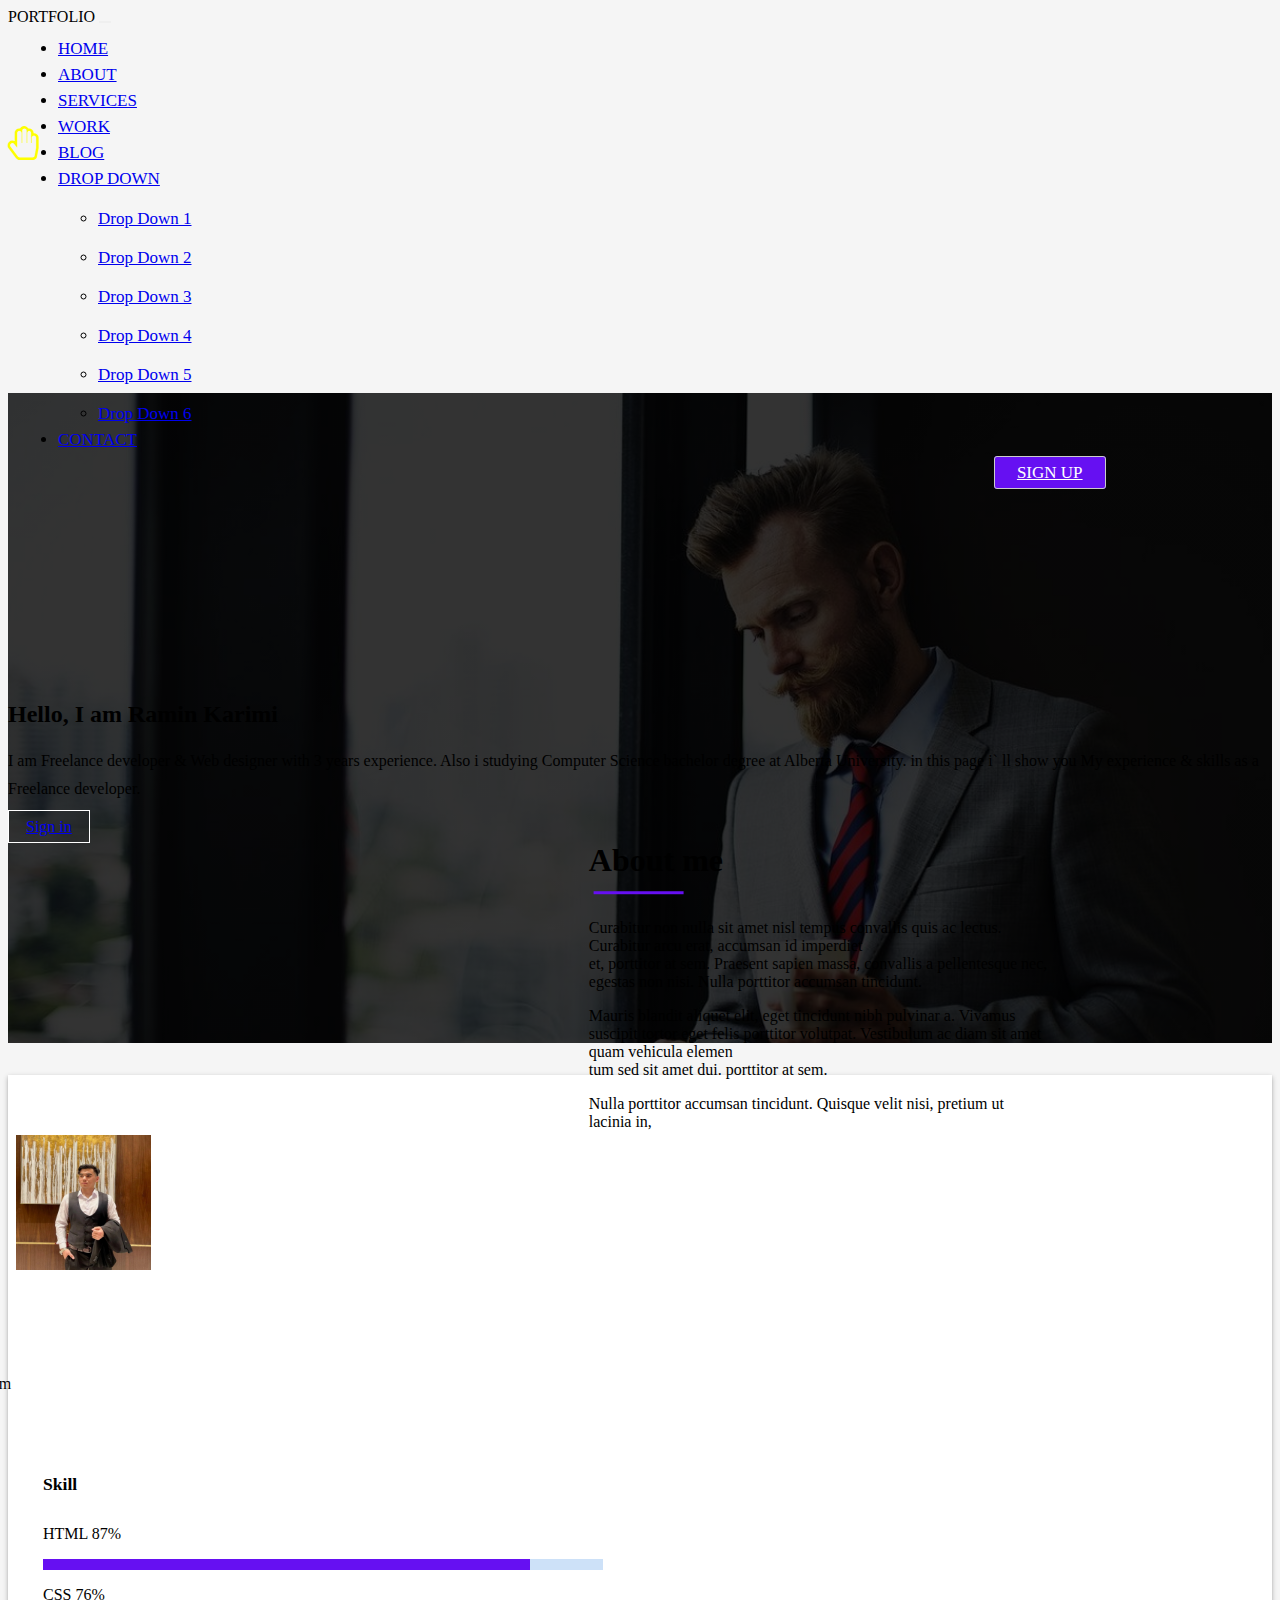
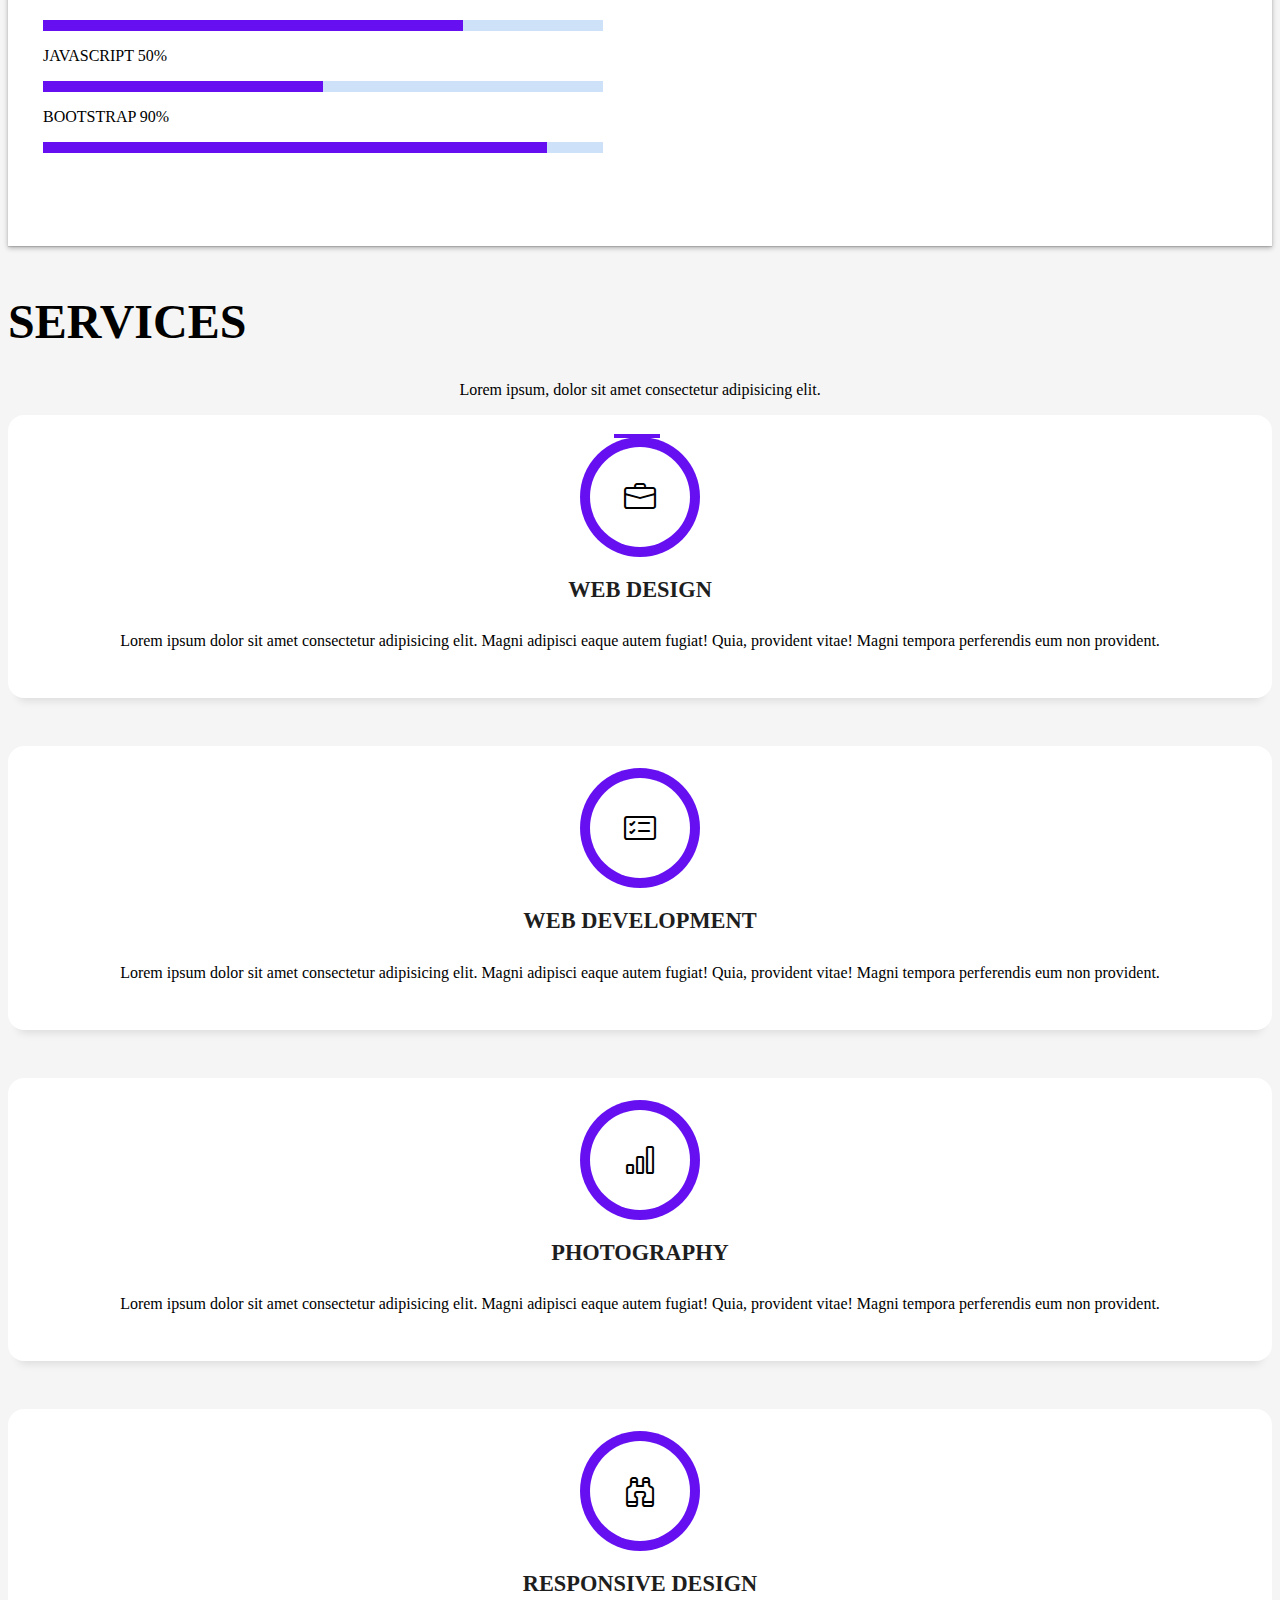
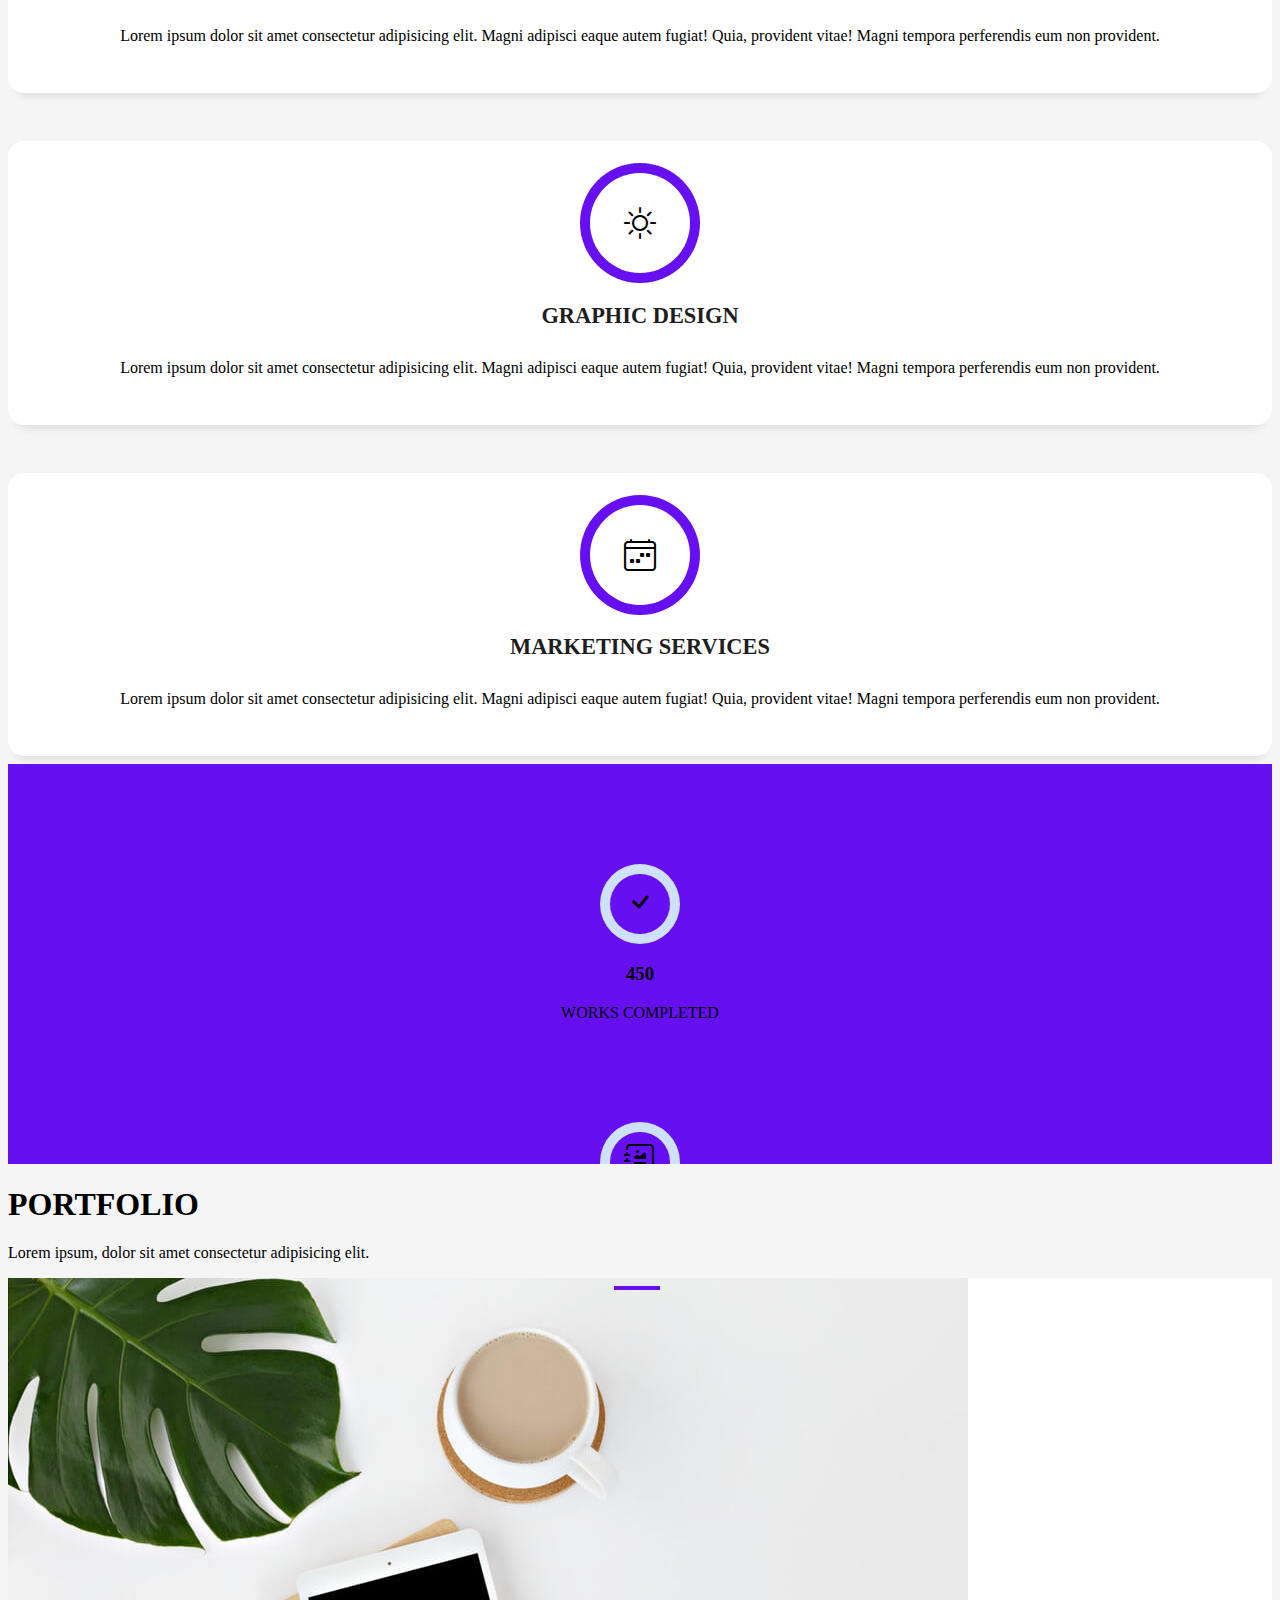
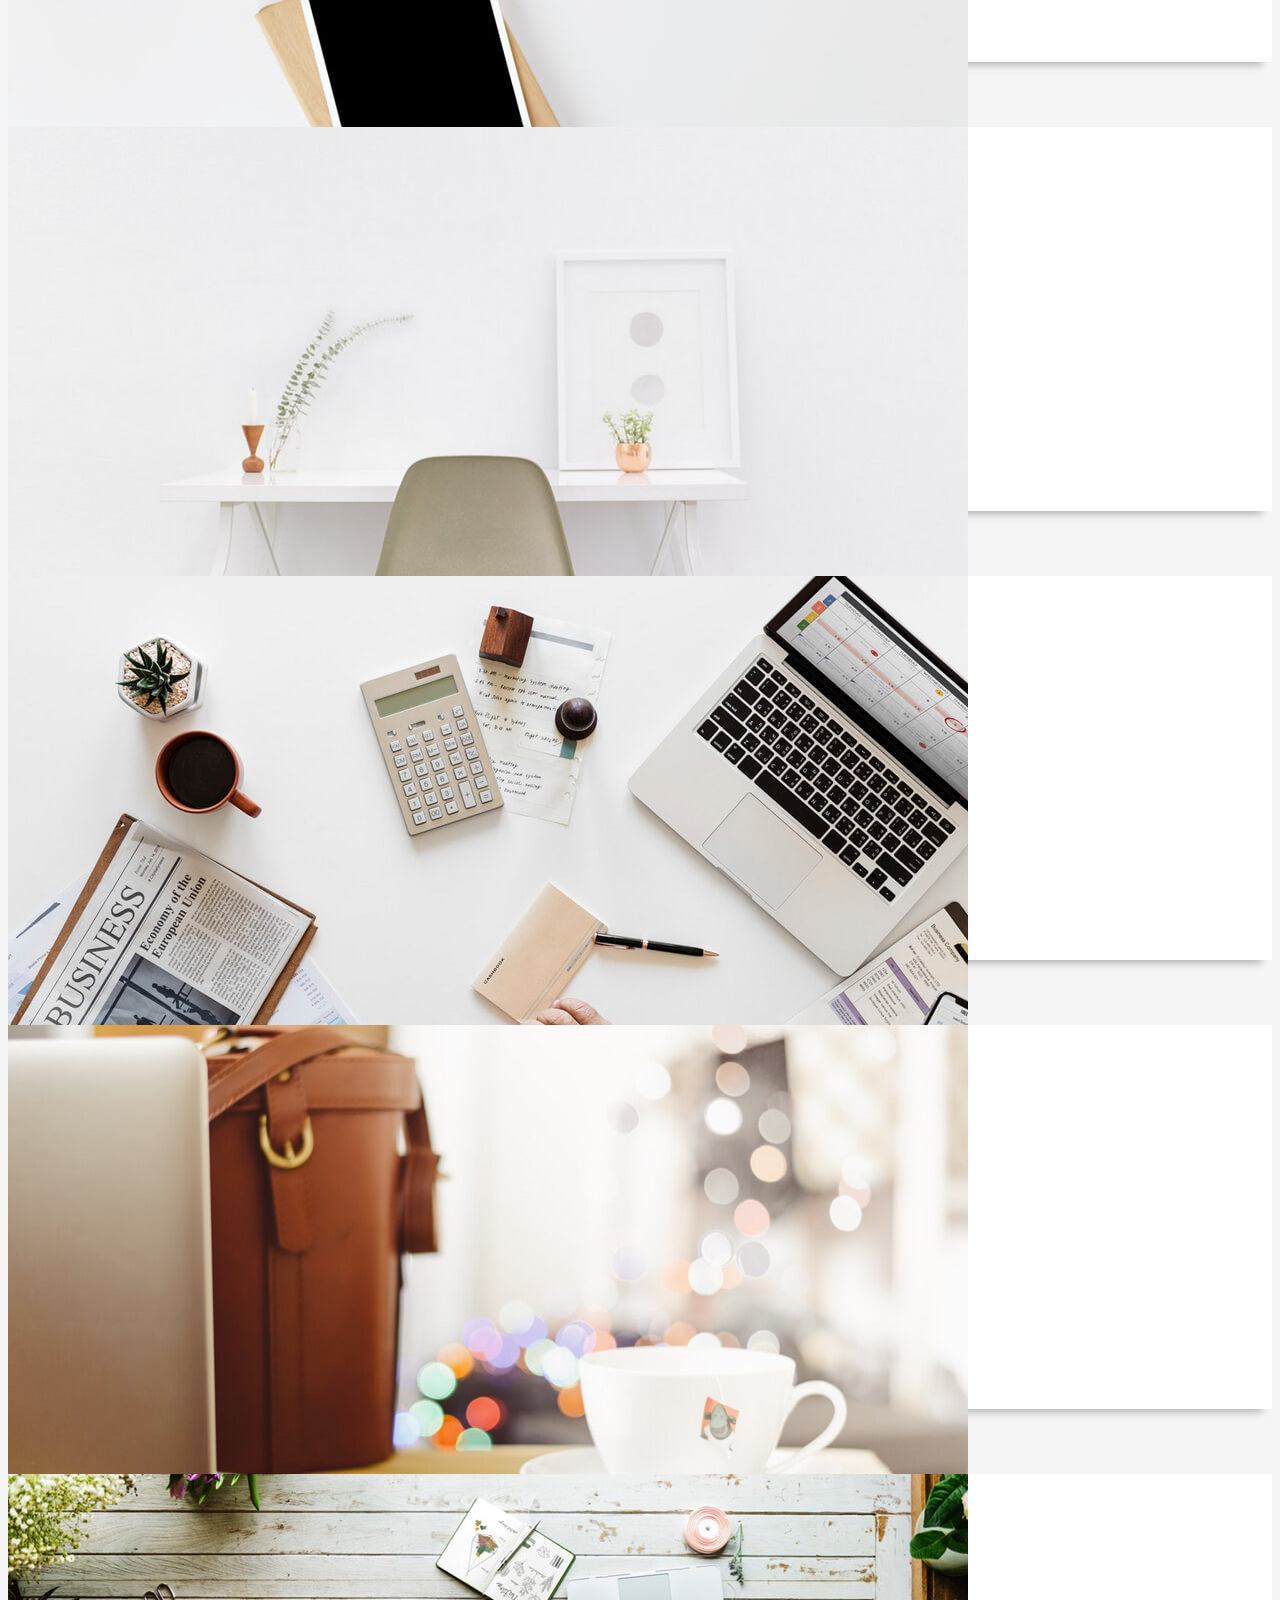
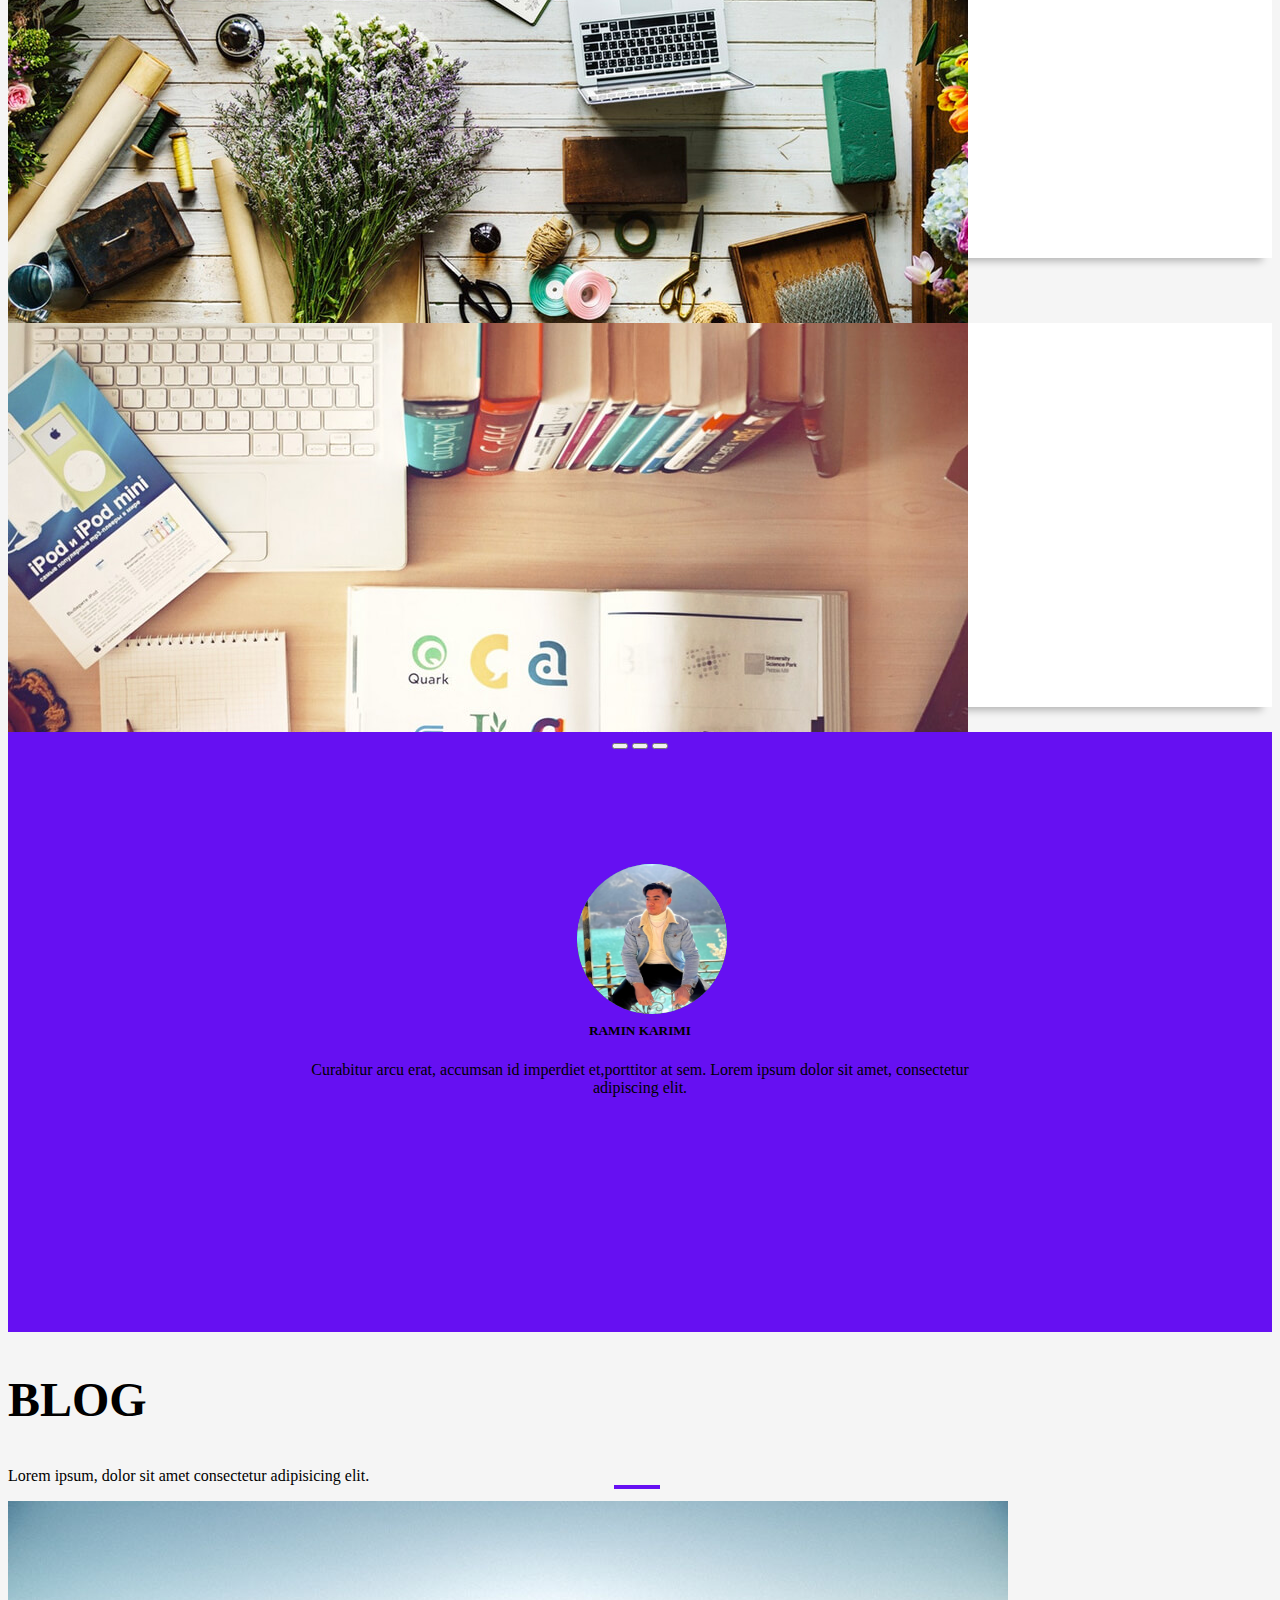
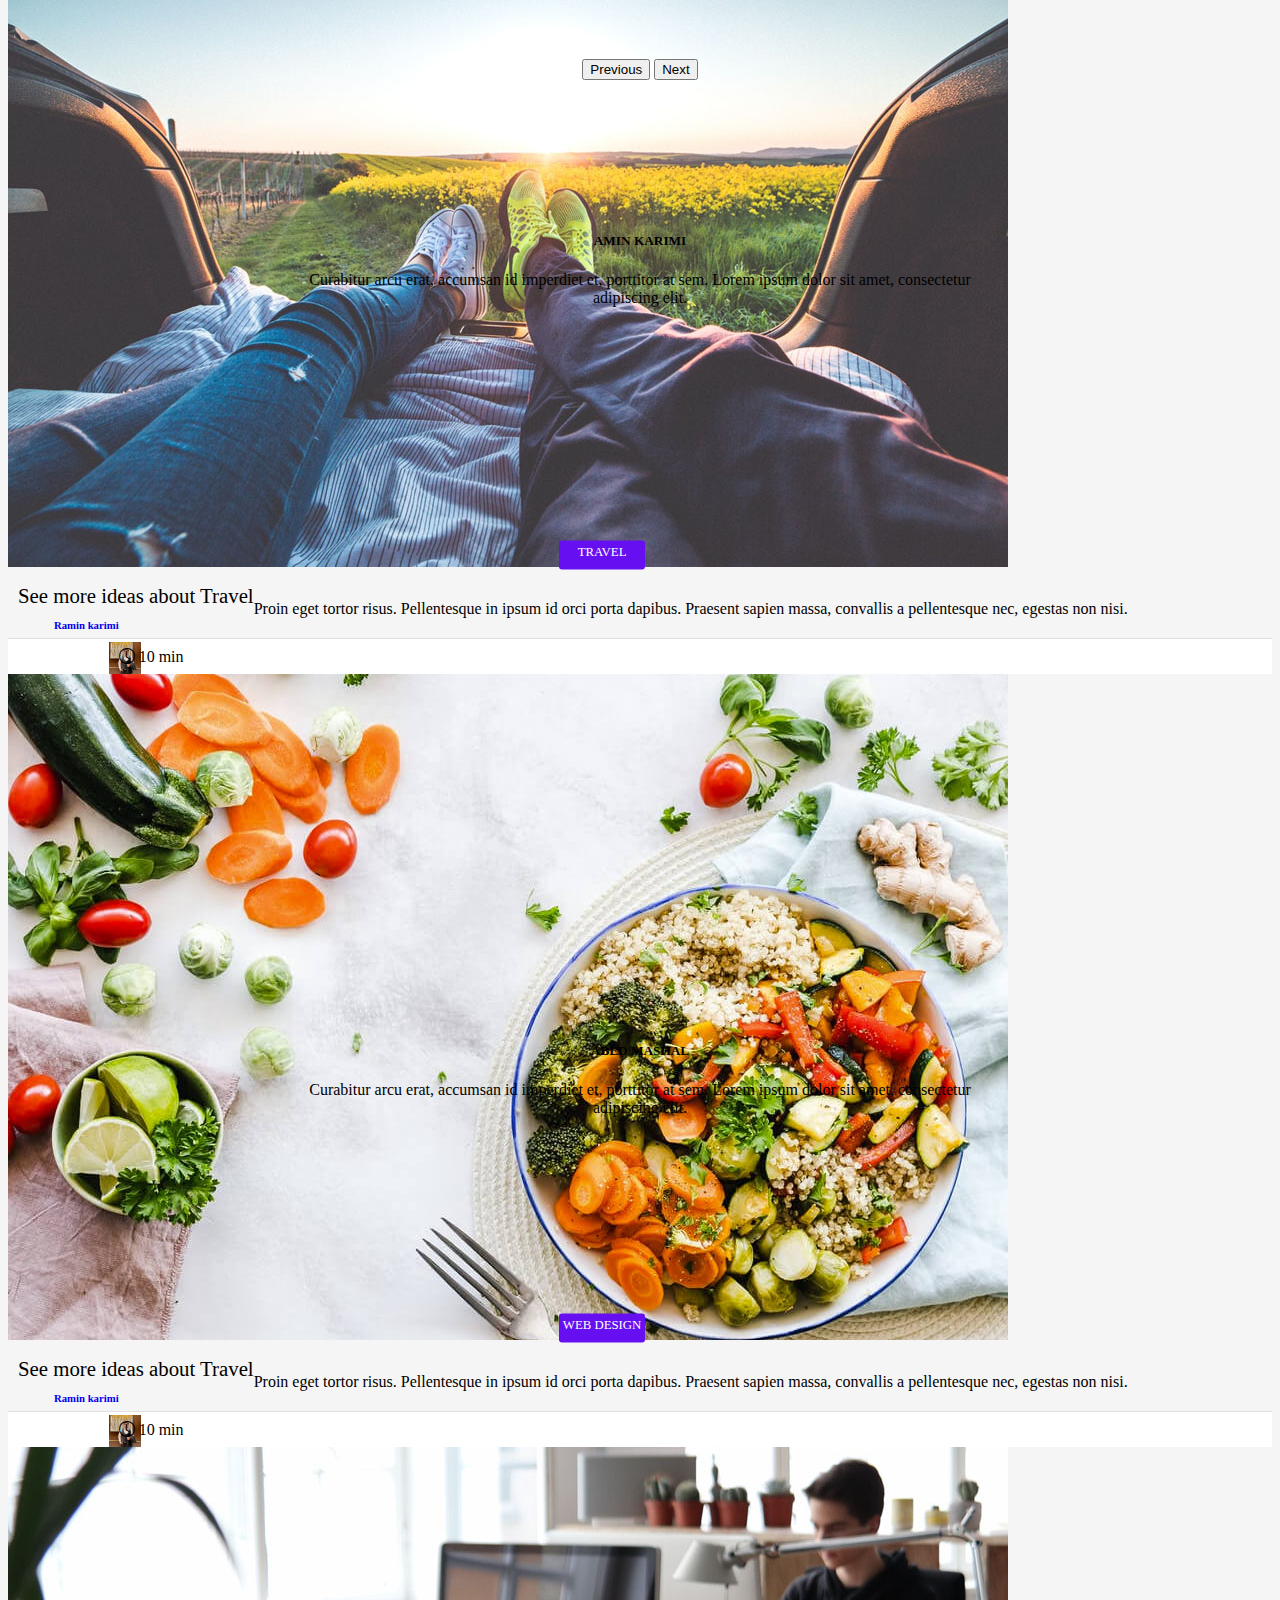
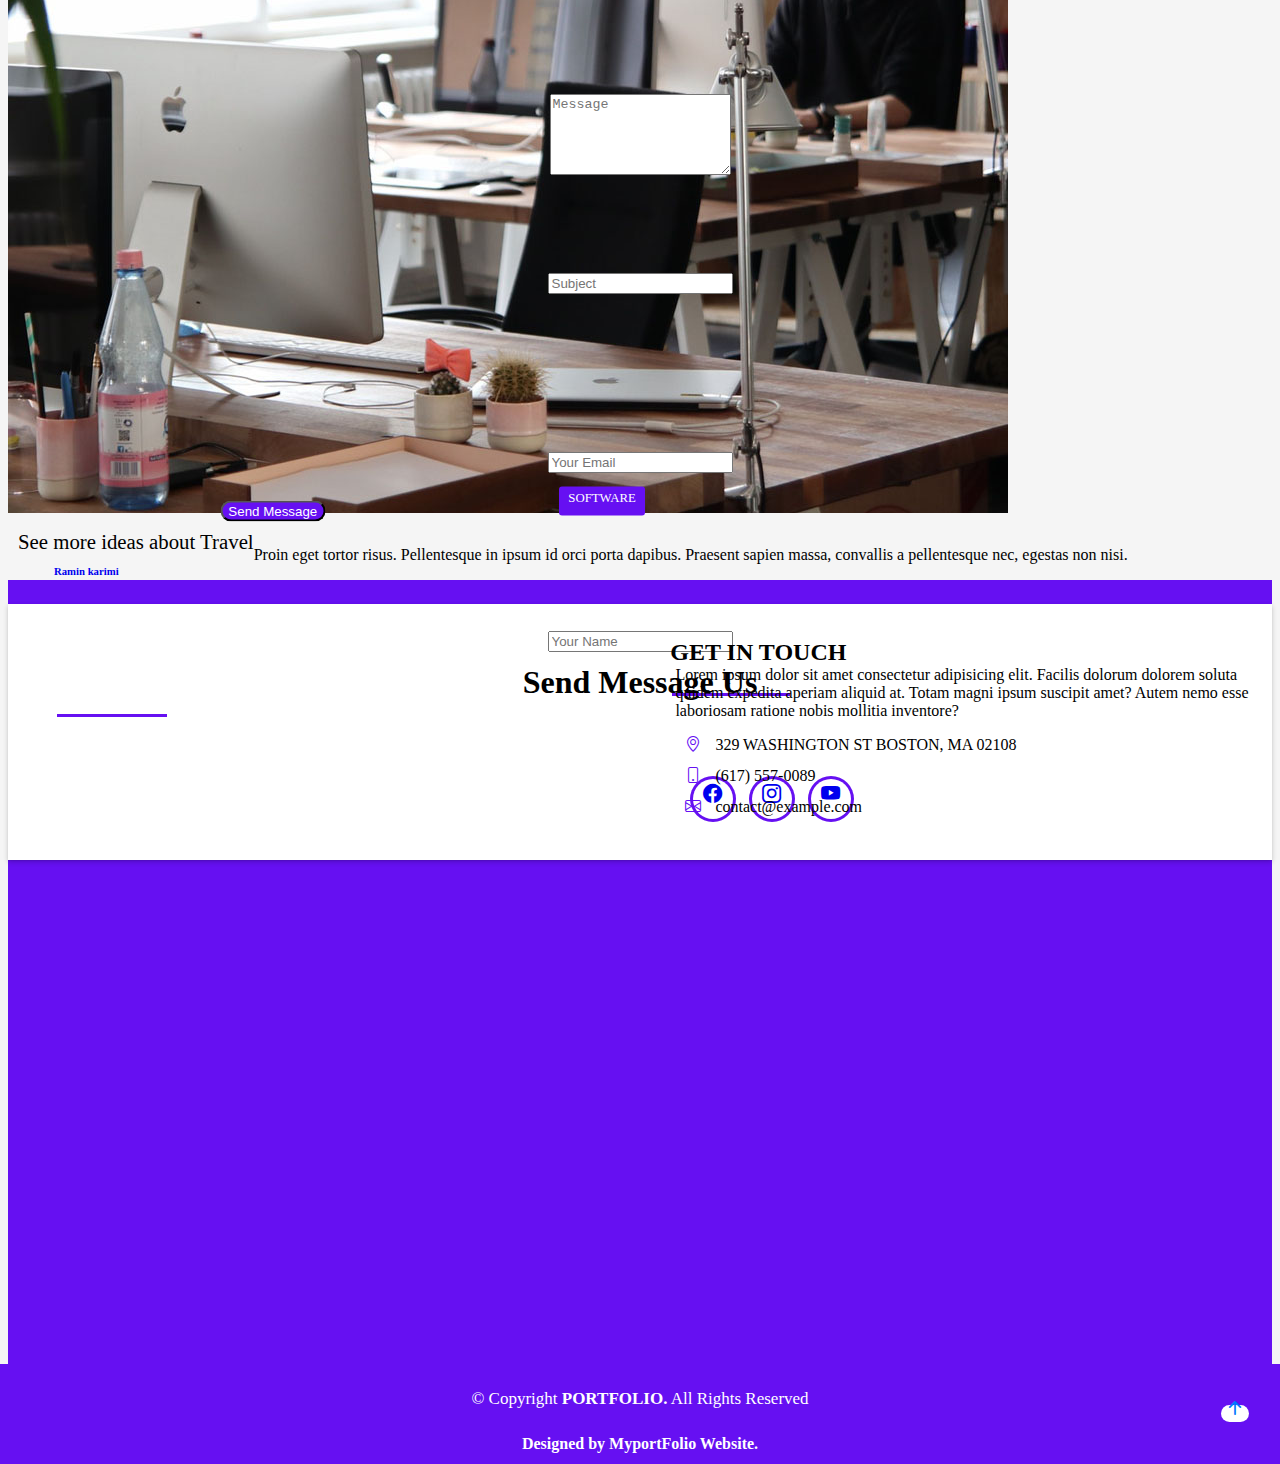
==== index.html @ 2e423aee "update css file" ====
<!DOCTYPE html>
<html>
<head>
	<meta charset="utf-8">
	<meta name="viewport" content="width=device-width, initial-scale= 1.0,maximum-scale=1.0, user-scalable=no" />
	<link href="https://cdn.jsdelivr.net/npm/bootstrap@5.0.2/dist/css/bootstrap.min.css" rel="stylesheet" integrity="sha384-EVSTQN3/azprG1Anm3QDgpJLIm9Nao0Yz1ztcQTwFspd3yD65VohhpuuCOmLASjC" crossorigin="anonymous">
	<link rel="stylesheet" type="text/css" href="css/style.css">
  <link rel="stylesheet" href="https://cdn.jsdelivr.net/npm/bootstrap-icons@1.7.2/font/bootstrap-icons.css">
  <link rel="stylesheet" type="text/css" href="css/style.css">
  <link rel="stylesheet" href="https://cdnjs.cloudflare.com/ajax/libs/font-awesome/4.7.0/css/font-awesome.min.css">
 <title>PortFolio Website</title>

</head>
<body>
	<!-- header -->
   <nav class="navbar navbar-expand-lg navbar-light fixed-top">
   <div class="container-xxl">
    <span class="h2 text-light mt-2" id="logo">PORTFOLIO</span>
     <button class=" navbar-toggle navbar-toggler" type="button" data-bs-toggle="collapse" data-bs-target="#toggleMobileMenu" aria-controls="toggleMobileMenu" aria-expanded="false" aria-label="Toggle navigation">
      <i class="bi bi-list mobile-nav-toggle"></i>
     </button>
      <div class="collapse navbar-collapse mt-3" id="toggleMobileMenu">
        <div class="mx-auto"></div>
       <ul class="navbar-nav">
         <li class="nav-item">
         	<a href="#" class="nav-link text-light">HOME</a>

        </li>
         <li class="nav-item">
         	<a href="#ABOUT" class="nav-link text-light">ABOUT</a>

        </li>
        <li class="nav-item">
         	<a href="#service" class="nav-link text-light">SERVICES</a>

        </li>
        <li class="nav-item">
         	<a href="#work" class="nav-link text-light">WORK</a>

        </li>
        <li class="nav-item">
         	<a href="#blog" class="nav-link text-light">BLOG</a>

        </li>
        <li class="nav-item dropdown">
         <a href="#" class="nav-link text-light dropdown-toggle" id="dropdowns" data-bs-toggle="dropdown">DROP DOWN</a>
          <ul class="dropdown-menu" aria-labelledby="dropdowns">
          	<li><a href="#" class="dropdown-item">Drop Down 1</a></li>
            <li><a href="#" class="dropdown-item">Drop Down 2</a></li>
            <li><a href="#" class="dropdown-item">Drop Down 3</a></li>
            <li><a href="#" class="dropdown-item">Drop Down 4</a></li>
            <li><a href="#" class="dropdown-item">Drop Down 5</a></li>
            <li><a href="#" class="dropdown-item">Drop Down 6</a></li>
          </ul>

        </li>
          <li class="nav-item">
         <a href="#contact" class="nav-link text-light">CONTACT</a>

        </li>
        </ul>
        <div class="sign-up">
          <a href="#" class="text-decoration-none">Sign Up</a>
        </div>
       
      </div>
      </div>
     </div>
 </nav>
   <!-- End Header -->
    <!-- body -->
     <div class="image">
        <div class="container">
        <div class="row justify-content-start align-item-center">
        <div class="col-md-5 text-center text-md-start ">
         <i class="fa fa-hand-paper-o"></i>
         <h2 class="text-light">Hello, I am Ramin Karimi</h2>
         <p class="lead text-light mb-3">I am Freelance developer & Web designer with 3 years experience. Also i studying Computer Science bachelor degree at Alberta University. in this page i` ll show you My experience & skills as a Freelance developer. </p>
         <a href="#contact" class="btn text-light mt-2">Sign in</a>
        </div>
        </div>
       </div>
      </div>
   <!-- End Body -->
     <!-- About Section -->
   <section id="ABOUT" class="about-mf sec-pt4 route">
    <div class="container">
     <div class="row">
      <div class="col-sm-12">
       <div id="shadow" class="box-shadow-full">
        <div class="row">
          <div class="col-sm-6 col-md-5">
           <img src="./images/ramin1.jpg" width="135px;" height="135px;" class="img-fluid ms-3">
         </div>
           <div class="col-sm-6 col-md-7">
           <div class="about-info">
             <ul>
              <li><span class="fw-bold">Name</span>: Ramin Karimi

              </li>
              <li><span class="fw-bold">Profile</span>: Front End Developer</li>
               <li><span class="fw-bold">Email</span>:Karimiyaman28@gmail.com

               </li>
               <li><span class="fw-bold">Phone</span>: (+992) 934099066
              </li>
             </ul>
           </div>
         </div>
         </div>
           <div class="skill-mf">
            <h5 id="title">Skill</h5>
            <div class="skillsbar">
            <p>HTML 87%</p>
            <div class="bars">
              <div class="percent html"></div>
            </div>

             <p>CSS 76%</p>
            <div class="bars">
              <div class="percent css"></div>
            </div>

             <p>JAVASCRIPT 50%</p>
            <div class="bars">
              <div class="percent js"></div>
            </div>

             <p>BOOTSTRAP 90%</p>
            <div class="bars">
              <div class="percent boot"></div>
            </div>
          </div>
          </div>
          </div>
          
          <div class="col-md-4">
           <div class="about-me ms-3 mt-2">
            <div class="about-body">
             <h2 id="about-title">About me</h2>
            <div id="about-parag">
             <p class="lead">Curabitur non nulla sit amet nisl tempus convallis quis ac lectus. Curabitur arcu erat, accumsan id imperdiet <br>et, porttitor at sem. Praesent sapien massa, convallis a pellentesque nec, egestas non nisi. Nulla porttitor accumsan tincidunt.</p>

             <p class="lead">Mauris blandit aliquet elit, eget tincidunt nibh pulvinar a. Vivamus suscipit tortor eget felis porttitor volutpat. Vestibulum ac diam sit amet quam vehicula elemen<br>tum sed sit amet dui. porttitor at sem.</p>

             <p class="lead">Nulla porttitor accumsan tincidunt. Quisque velit nisi, pretium ut lacinia in,</p>

             </div>
            </div>
            </div>
           </div>
           </div>
         </div>
      </div>
    </div>
  </section>
        <!-- End About Section -->

    <!-- Service Section -->
    <section id="service" class="service-mf">
     <div class="container">
      <div class="row">
       <div class="col-sm-12">
         <div class="text-center">
          <h1 class="service-title">SERVICES</h1>
          <p class="service-subtitle text-center">Lorem ipsum, dolor sit amet consectetur adipisicing elit.</p>
         </div>
       </div>
      </div>
      <div class="row my-5 justify-content-start align-item-center">
       <div class="col-md-4">
        <div class="service-box">
        <div class="service-ico">
        <span class="ico-circle">
          <i class="bi bi-briefcase"></i>
        </span>
        <div class="service-content">
          <h4 class="mt-4">WEB DESIGN</h4>
          <p>Lorem ipsum dolor sit amet consectetur adipisicing elit. Magni adipisci eaque autem fugiat! Quia, provident vitae! Magni tempora perferendis eum non provident.</p>
        </div>
        </div>
        </div>
       </div>
         <div class="col-md-4">
        <div class="service-box">
        <div class="service-ico">
        <span class="ico-circle">
          <i class="bi bi-card-checklist"></i>
        </span>
        <div class="service-content">
          <h4 class="mt-4">WEB DEVELOPMENT</h4>
          <p>Lorem ipsum dolor sit amet consectetur adipisicing elit. Magni adipisci eaque autem fugiat! Quia, provident vitae! Magni tempora perferendis eum non provident.</p>
        </div>
        </div>
        </div>
       </div>
         <div class="col-md-4">
        <div class="service-box">
        <div class="service-ico">
        <span class="ico-circle">
          <i class="bi bi-bar-chart"></i>
        </span>
        <div class="service-content">
          <h4 class=" mt-4">PHOTOGRAPHY</h4>
          <p>Lorem ipsum dolor sit amet consectetur adipisicing elit. Magni adipisci eaque autem fugiat! Quia, provident vitae! Magni tempora perferendis eum non provident.</p>
        </div>
        </div>
        </div>
       </div>
         <div class="col-md-4">
        <div class="service-box">
        <div class="service-ico">
        <span class="ico-circle">
          <i class="bi bi-binoculars"></i>
        </span>
        <div class="service-content">
          <h4 class="mt-4">RESPONSIVE DESIGN</h4>
          <p>Lorem ipsum dolor sit amet consectetur adipisicing elit. Magni adipisci eaque autem fugiat! Quia, provident vitae! Magni tempora perferendis eum non provident.</p>
        </div>
        </div>
        </div>
       </div>
        <div class="col-md-4">
        <div class="service-box">
        <div class="service-ico">
        <span class="ico-circle">
          <i class="bi bi-brightness-high"></i>
        </span>
        <div class="service-content">
          <h4 class=" mt-4">GRAPHIC DESIGN</h4>
          <p>Lorem ipsum dolor sit amet consectetur adipisicing elit. Magni adipisci eaque autem fugiat! Quia, provident vitae! Magni tempora perferendis eum non provident.</p>
        </div>
        </div>
        </div>
       </div>
        <div class="col-md-4">
        <div class="service-box">
        <div class="service-ico">
        <span class="ico-circle">
          <i class="bi bi-calendar4-week"></i>
        </span>
        <div class="service-content">
          <h4 class="mt-4">MARKETING SERVICES</h4>
          <p>Lorem ipsum dolor sit amet consectetur adipisicing elit. Magni adipisci eaque autem fugiat! Quia, provident vitae! Magni tempora perferendis eum non provident.</p>
        </div>
        </div>
        </div>
       </div>

      </div>
       
     </div>
    </section>
  
      <!-- End service section -->
    <!-- Counter section -->

     <div class="counter">
       <div class="container">
         <div class="row justify-content-start align-item-center">
          <div class="col-sm-3 col-lg-3 text-center">
           <div class="counter-box text-light">
            <div class="counter-ico">
             <span class="ico-circle">
               <i class="bi bi-check"></i>
             </span>
             <div class="counter-body">
               <h3>450</h3>
               <p>WORKS COMPLETED</p>
             </div>
             </div>
           </div>
          </div>
           <div class="col-sm-3 col-lg-3 text-center">
           <div class="counter-box text-light">
            <div class="counter-ico">
             <span class="ico-circle">
               <i class="bi bi-journal-richtext"></i>
             </span>
             <div class="counter-body">
               <h3>10</h3>
               <p>YEARS OF EXPERIENCE</p>
             </div>
           </div>
           </div>
          </div>
            <div class="col-sm-3 col-lg-3 text-center">
           <div class="counter-box text-light">
            <div class="counter-ico">
             <span class="ico-circle">
               <i class="bi bi-people"></i>
             </span>
             <div class="counter-body">
               <h3>300</h3>
               <p>TOTAL CLIENTS</p>
             </div>
           </div>
           </div>
          </div>
            <div class="col-sm-3 col-lg-3 text-center">
           <div class="counter-box text-light">
            <div class="counter-ico">
             <span class="ico-circle">
               <i class="bi bi-award"></i>
             </span>
             <div class="counter-body">
               <h3>20</h3>
               <p>AWARD WON</p>
             </div>
           </div>
           </div>
          </div>
         </div>
       </div>
     </div>
     <!-- End Counter Section -->
     <!-- Work Section -->
     <section id="work" class="portfolio pt-3">
      <div class="container">
        <div class="row my-5">
         <div class="col-sm-12">
           <div class="text-center">
             <h1 class="text-title mt-3">PORTFOLIO</h1>
             <p class="text-subtitle text-muted">Lorem ipsum, dolor sit amet consectetur adipisicing elit.</p>
           </div>
         </div>
        </div>
        <div class="row">
          <div class="col-md-4">
            <div class="work-box bg-white" style="height: 24rem;">
            <div class="work-img">
             <img src="./images/1.jpg" class="work-img">
            </div>
            <div class="work-content">
              <div class="row">
                <div class="col-sm-8">
                 <h2 class="w-title mt-3">Lorem impsum dolor</h2>
                 <div class="w-info">
                   <span class="w-parag">Web Design</span>
                   /
                   <span class="w-data">18 Sep. 2018</span>
                 
                </div>
                <div class="col-sm-4">
                  <div class="w-link">
                    <a href="portfoliodetails.html">
                      <span class="bi bi-plus-circle"></span>
                    </a>
                  </div>
                </div>
            </div>
          </div>
          </div>
          </div>
         </div>
            <div class="col-md-4">
            <div class="work-box bg-white" style="height: 24rem;">
            <div class="work-img">
             <img src="./images/2.jpg" class="work-img">
            </div>
            <div class="work-content">
              <div class="row">
                <div class="col-sm-8">
                 <h2 class="w-title mt-3">Loreda Cuno Nere</h2>
                 <div class="w-info">
                   <span class="w-parag">Web Design</span>
                   /
                   <span class="w-data">18 Sep. 2018</span>
                 
                </div>
                 <div class="col-sm-4">
                  <div class="w-link">
                    <a href="portfoliodetails.html">
                      <span class="bi bi-plus-circle"></span>
                    </a>
                  </div>
                </div>
            </div>
          </div>
          </div>
          </div>
         </div>
         <div class="col-md-4">
            <div class="work-box bg-white" style="height: 24rem;">
            <div class="work-img">
             <img src="./images/3.jpg" class="work-img">
            </div>
            <div class="work-content">
              <div class="row">
                <div class="col-sm-8">
                 <h2 class="w-title mt-3">Mavrito Lana Dere</h2>
                 <div class="w-info">
                   <span class="w-parag">Web Design</span>
                   /
                   <span class="w-data">18 Sep. 2018</span>
                 
                </div>
                 <div class="col-sm-4">
                  <div class="w-link">
                    <a href="portfoliodetails.html">
                      <span class="bi bi-plus-circle"></span>
                    </a>
                  </div>
                </div>
            </div>
          </div>
          </div>
          </div>
         </div>
         <div class="col-md-4">
            <div class="work-box bg-white" style="height: 24rem;">
            <div class="work-img">
             <img src="./images/4.jpg" class="work-img">
            </div>
            <div class="work-content">
              <div class="row">
                <div class="col-sm-8">
                 <h2 class="w-title mt-3">Bindo Laro Cado</h2>
                 <div class="w-info">
                   <span class="w-parag">Web Design</span>
                   /
                   <span class="w-data">18 Sep. 2018</span>
                 
                </div>
                 <div class="col-sm-4">
                  <div class="w-link">
                    <a href="portfoliodetails.html">
                      <span class="bi bi-plus-circle"></span>
                    </a>
                  </div>
                </div>
            </div>
          </div>
          </div>
          </div>
         </div>
         <div class="col-md-4">
            <div class="work-box bg-white" style="height: 24rem;">
            <div class="work-img">
             <img src="./images/5.jpg" class="work-img">
            </div>
            <div class="work-content">
              <div class="row">
                <div class="col-sm-8">
                 <h2 class="w-title mt-3">Studio Lena Mado</h2>
                 <div class="w-info">
                   <span class="w-parag">Web Design</span>
                   /
                   <span class="w-data">18 Sep. 2018</span>
                 
                </div>
                 <div class="col-sm-4">
                  <div class="w-link">
                    <a href="portfoliodetails.html">
                      <span class="bi bi-plus-circle"></span>
                    </a>
                  </div>
                </div>
            </div>
          </div>
          </div>
          </div>
         </div>
         <div class="col-md-4">
            <div class="work-box bg-white" style="height: 24rem;">
            <div class="work-img">
             <img src="./images/6.jpg" class="work-img">
            </div>
            <div class="work-content">
              <div class="row">
                <div class="col-sm-8">
                 <h2 class="w-title mt-3">Studio Big Bang</h2>
                 <div class="w-info">
                   <span class="w-parag">Web Design</span>
                   /
                   <span class="w-data">18 Sep. 2018</span>
                 
                </div>
                 <div class="col-sm-4">
                  <div class="w-link">
                    <a href="portfoliodetails.html">
                      <span class="bi bi-plus-circle"></span>
                    </a>
                  </div>
                </div>
            </div>
          </div>
          </div>
          </div>
         </div>
        </div>
      </div>
     </section>
     <!-- End Work Section -->
     <!-- testemonial slide show -->
     <div class="testimonial">
       <div class="container">
      <div id="carouselExampleCaptions" class="carousel slide" data-bs-ride="carousel">
     <div class="carousel-indicators">
     <button type="button" data-bs-target="#carouselExampleCaptions" data-bs-slide-to="0" class="active" aria-current="true" aria-label="Slide 1"></button>
     <button type="button" data-bs-target="#carouselExampleCaptions" data-bs-slide-to="1" aria-label="Slide 2"></button>
     <button type="button" data-bs-target="#carouselExampleCaptions" data-bs-slide-to="2" aria-label="Slide 3"></button>
     </div>
      <div class="carousel-inner">
      <div class="carousel-item active">
      <img src="./images/ramin1.jpg" class="img-p d-block" alt="ramin-pic">
      <div class="carousel-caption d-block d-md-block">
       <h5>RAMIN KARIMI</h5>
       <p class="lead discription-lead ms-1"> Curabitur arcu erat, accumsan id imperdiet et,porttitor at sem. Lorem ipsum dolor sit amet, consectetur <br>adipiscing elit.</p>
       </div>
      </div>
       <div class="carousel-item container-fluid">
      <img src="./images/r.jpg" class="img-p d-block" alt="amin-pic">
      <div class="carousel-caption d-block d-md-block">
       <h5>AMIN KARIMI</h5>
       <p class="lead discription-lead"> Curabitur arcu erat, accumsan id imperdiet et, porttitor at sem. Lorem ipsum dolor sit amet, consectetur <br>adipiscing elit.</p>
      </div>
      </div>
       <div class="carousel-item container-fluid">
      <img src="./images/ramin2.jpg" class="img-p d-block" alt="abed-pic">
      <div class="carousel-caption d-block d-md-block">
        <h5>ABED MASHAL</h5>
        <p class="lead discription-lead"> Curabitur arcu erat, accumsan id imperdiet et, porttitor at sem. Lorem ipsum dolor sit amet, consectetur <br>adipiscing elit.</p>
       </div>
      </div>
     </div>
     <button class="carousel-control-prev" type="button" data-bs-target="#carouselExampleCaptions" data-bs-slide="prev">
     <span class="carousel-control-prev-icon" aria-hidden="true"></span>
     <span class="visually-hidden">Previous</span>
     </button>
     <button class="carousel-control-next" type="button" data-bs-target="#carouselExampleCaptions" data-bs-slide="next">
    <span class="carousel-control-next-icon" aria-hidden="true"></span>
    <span class="visually-hidden">Next</span>
    </button>
    </div>
   </div>
  </div>
  <!-- End testemonial -->
  <!-- Blog Section -->
   <section id="blog" class="my-5">
     <div class="container">
      <div class="row">
        <div class="col-sm-12">
      <div class="text-center">
       <h2 class="text-title-a fw-bold">BLOG</h2>
       <p class="text-subtitle-a">Lorem ipsum, dolor sit amet consectetur adipisicing elit.</p>
      </div>
     </div>
     </div>
      <div class="row my-5">
        <div class="col-md-4 mb-2">
          <div class="card card-blog">
           <div class="card-img">
             <img src="./images/foot.jpg" class="card-img">
           </div>
           <div class="card-body">
            <div class="card-category-box">
              <p class="card-category-p">TRAVEL</p>
            </div>
           </div>
           <div class="card-title">
             <a href="#" class="link">See more ideas about Travel</a>
           </div>
           <div class="card-subtitle">
             <p>Proin eget tortor risus. Pellentesque in ipsum id orci porta dapibus. Praesent sapien massa, convallis a pellentesque nec, egestas non nisi.</p>
           </div>
          </div>
          <div class="card-footer">
            <div class="post-ramin">
            <a href="#">
            <img src="./images/ramin1.jpg" alt class="ramin rounded-circle"><h6 class="author text-dark text-decoration-none">Ramin karimi</h6>
            </a>
             </div>
            <div class="post-date text-end">
              <span class="bi bi-clock"></span>
              10 min             
            </div>
          </div>
        </div>
         <div class="col-md-4 mb-2">
          <div class="card card-blog">
           <div class="card-img">
             <img src="./images/eat.jpg" class="card-img">
           </div>
           <div class="card-body">
            <div class="card-category-box">
              <p class="card-category-p">WEB DESIGN</p>
            </div>
           </div>
           <div class="card-title">
             <a href="#" class="link">See more ideas about Travel</a>
           </div>
           <div class="card-subtitle">
             <p>Proin eget tortor risus. Pellentesque in ipsum id orci porta dapibus. Praesent sapien massa, convallis a pellentesque nec, egestas non nisi.</p>
           </div>
          </div>
          <div class="card-footer">
            <div class="post-ramin">
            <a href="#">
            <img src="./images/ramin1.jpg" alt class="ramin rounded-circle"><h6 class="author text-dark text-decoration-none">Ramin karimi</h6>
            </a>
             </div>
            <div class="post-date text-end">
              <span class="bi bi-clock"></span>
              10 min             
            </div>
          </div>
        </div>
         <div class="col-md-4 mb-2">
          <div class="card card-blog">
           <div class="card-img">
             <img src="./images/com.jpg" class="card-img">
           </div>
           <div class="card-body">
            <div class="card-category-box">
              <p class="card-category-p">SOFTWARE</p>
            </div>
           </div>
           <div class="card-title">
             <a href="#" class="link">See more ideas about Travel</a>
           </div>
           <div class="card-subtitle">
             <p>Proin eget tortor risus. Pellentesque in ipsum id orci porta dapibus. Praesent sapien massa, convallis a pellentesque nec, egestas non nisi.</p>
           </div>
          </div>
          <div class="card-footer">
            <div class="post-ramin">
            <a href="#" class="lonks">
            <img src="./images/ramin1.jpg" alt class="ramin rounded-circle"><h6 class="author text-dark text-decoration-none">Ramin karimi</h6>
            </a>
             </div>
            <div class="post-date text-end">
              <span class="bi bi-clock"></span>
              10 min             
            </div>
          </div>
        </div>
      </div>
      </div>
   </section>
   <!-- End Blog Section -->
   <!-- Contact Section -->
     <section id="contact" class="contact-sic my-5">
      <div class="container">
        <div class="row">
          <div class="col-sm-12">
          <div class="contact-mf">
            <div class="contact-bg">
              <div class="row">
               <div class="col-md-6 text-start mb-5">
                <div class="contact-box">
                  <h3 class="title-left ms-4">Send Message Us</h3>
                </div>
               </div>
                 <form action="forms/contact.php" method="post" role="form" class="php-email-form">
                   <div class="row">
                    <div class="col-md-12 col-lg-6 mb-5 ms-4 text-start">
                     <div class="form-group">
                      <input type="text" class="form-control" id="name" placeholder="Your Name">
                     </div>
                    </div>
                      <div class="col-md-12 col-lg-6 mb-5 ms-4 text-start">
                     <div class="form-group">
                      <input type="text" class="form-control" id="email" placeholder="Your Email">
                     </div>
                    </div>
                      <div class="col-md-12 col-lg-6 mb-5 ms-4 text-start">
                     <div class="form-group">
                      <input type="text" class="form-control" id="subject" placeholder="Subject">
                     </div>
                    </div>
                        <div class="col-md-12 col-lg-6 mb-4 ms-4 text-start">
                       <div class="form-group">
                       <textarea class="form-control" name="Message" id="message" placeholder="Message" rows="5" required></textarea>
                     </div>
                    </div>
                     
                      <div class="col-md-12 col-lg-4 mb-4">
                      <button type="submit" class="btn btn-lg">Send Message</button>
                     
                    </div>
                    </div>
                   </div>
                 </form>
                 <div class="col-md-6">
                  <div class="box-title">
                    <div class="title-right">
                     <h2>GET IN TOUCH</h2>
                    </div>
                  </div>
                    <div class="info-more">
                      <p class="lead">Lorem ipsum dolor sit amet consectetur adipisicing elit. Facilis dolorum dolorem soluta quidem expedita aperiam aliquid at. Totam magni ipsum suscipit amet? Autem nemo esse laboriosam ratione nobis mollitia inventore?</p>
                      <ul class="list-ico">
                       <li>
                         <span class="bi bi-geo-alt"></span>
                          329 WASHINGTON ST BOSTON, MA 02108
                       </li>
                        <li>
                         <span class="bi bi-phone"></span>
                           (617) 557-0089
                       </li>
                        <li>
                         <span class="bi bi-envelope"></span>
                          contact@example.com
                       </li>
                        </ul>
                     </div>
                      <div class="social-info">
                        <ul>
                          <li>
                          <a href="#">
                            <span class="ico-circle">
                              <i class="bi bi-facebook"></i>
                            </span>
                          </a>
                        </li>
                         <li>
                          <a href="#">
                            <span class="ico-circle">
                              <i class="bi bi-instagram"></i>
                            </span>
                          </a>
                        </li>
                        <li>
                          <a href="#">
                            <span class="ico-circle">
                              <i class="bi bi-youtube"></i>
                            </span>
                          </a>
                        </li>
                        </ul>
                      </div>
                 </div>
                </div>
              </div>
        </div>
      </div>
    </section>
            <!-- End Contact Section -->
            <!-- Footer Section -->
             <footer>
                  <div class="container">
                    <div class="row">
                      <div class="col-sm-12">
                       <div class="copy-box">
                        <div class="copy-title">
                        <p>© Copyright <strong>PORTFOLIO.</strong> All Rights Reserved</p>
                        <h5><strong>Designed by MyportFolio Website.</strong></h5>
                      </div>
                     </div>
                    </div>
                  </div>
                  </div>
                  <a href="#" class="back-to-top d-flex text-light  align-items-center justify-content-center active"><i class=" bi bi-arrow-up-short"></i>
                  </a>
                </footer>
                  <!-- End Footer Section -->
                </div>
          </div>
       </div>
  </section>
  <!-- End Contact Section -->
  <script src="js/min.js"></script>
<script src="https://cdn.jsdelivr.net/npm/bootstrap@5.0.2/dist/js/bootstrap.bundle.min.js" integrity="sha384-MrcW6ZMFYlzcLA8Nl+NtUVF0sA7MsXsP1UyJoMp4YLEuNSfAP+JcXn/tWtIaxVXM" crossorigin="anonymous">
</script>

  
</body>
</html>
---- css/style.css ----
body{
	background-color: #f5f5f5;
    overflow-x: hidden;
	
}


.navbar-toggler{
	border: none;
	outline: none;

}
.mobile-nav-toggle {
    color: #fff;
    font-size: 32px;
    cursor: pointer;
    display: none;
    line-height: 0;
    
}
#logo{
	margin-top:4px;
}

@media screen and (max-width: 900px) {
	.mobile-nav-toggle{
		display: block;
	}
	
}

@media (max-width: 978px) {
    .container {
      padding:0;
      margin:0;
    }

    body {
      padding:0;
      overflow-x: hidden;
    }
   
    .navbar{
    	padding: 3px;
    	background: #6610f2;
    }
   
    .navbar-toggler{
    	margin-top: 1px;
    }
    .sign-up a{
    	display: none;
    }
}
.navbar-nav .nav-item{
	font-size: 17px;
	margin-top: -13px;
	line-height: 2.3em;
}


.image{
	background-image: linear-gradient( rgba(0, 0, 0, 0.8), rgba(0, 0, 0, 0.8) ), url(../images/beard.jpg);
	height: 650px;
	background-repeat: no-repeat;
	background-size: cover;
	display: flex;
    justify-content: center;
   align-items: center;
   flex-direction: column;
    margin-top: -90px;


}
.image .fa-hand-paper-o{
	position: absolute;
	top: 14%;
	font-size: 34px;
	color: yellow;

}
.image h2{
	margin-top: 100px;
}
.image a{
	border: 1px solid #fff;
	padding: 7px 17px;
}
.image p{
	line-height: 1.7em;
	text-align: left;
}
.image a:hover{
	background: #6610f2;
	border: #0078ff;
	color: #333;
}
.navbar-nav .nav-item{
	margin-left: 10px;
}
.sign-up {
	margin-top: -12px;
}
.sign-up a{
     font-size: 17px;
     position: relative;
     text-transform: uppercase;
     left: 78%;
     background: #6610f2; 
     margin-top: -24px;
     border: 1px solid #ccc;
     color:#fff;
     border-radius: 3px;
     padding: 6px 22px;
}
.sign-up a:hover{
	
}

@media screen and (max-width: 1000px) {
	.image{
		width: 100%;
		background-position: center;
		overflow-x: hidden;
		height: 600px;
	}
	.image h2{
		margin-top: 130px;
		font-size: 30px;
	}
	.image p{
		text-align: center;
	}
	.image .fa-hand-paper-o{
	position: absolute;
	top: 13%;
	left: 16%;

}
	
}

.img-fluid{
	margin-top: -4px;
	position: relative;
	left: -1%;
}

.about-info{
	margin-top: -9px;
	margin-left: -290px;

}
.about-info ul {
	line-height: 2.5em;
    list-style: none;

}
.about-info li span {
	font-size: 1.1rem;
	list-style: none;

}
.about-mf{
	padding-top: 2rem;
	
}
.about-mf{
	box-sizing: border-box;
}
.about-mf .box-shadow-full {
    padding-top: 4rem;
    padding-bottom: 5rem;
    z-index: 2;
   }

.box-shadow-full {
    padding: 3rem 1.25rem;
    position: relative;
    background-color: #fff;
    margin-bottom: 3rem;
    z-index: 2;
    box-shadow: 0 1px 1px 0 rgb(0 0 0 / 13%), 0 2px 5px 0 rgb(0 0 0 / 29%);
}

#title{
	margin-top: 29px;
	margin-left: 15px;
	font-size: 1.1rem;
}
.skill-mf{
	margin-top: 4px;
}
.skillsbar{
	margin-top: 15px;
	margin-left: 15px;
	
	
	
}
.bars{
	width: 560px;
	height: 11px;
	background-color: #cde1f8;
	margin-bottom: 13px;
}

.percent{
	height: 11px;
	background-color: #6610f2;
}
.html{
	width: 87%;
}
.css{
	width: 75%;
}
.js{
	width: 50%;
}
.boot{
	width: 90%;
}
@media screen and (max-width: 600px) {
   .skill-mf{
   	margin-left: -21px;
   	margin-top: 5px;
   	
   }
   .skillsbar{
      float: left;
   }
   #title{
   	margin-top: -4px;
   }
   .bars{
   	width: 390px;
   	float: left;
   	text-align: center;
   }
   .html{
   	width: 87%;
   }
   .css{
   	width: 75%;
   }
   .js{
   	width: 50%;
   }
   .boot{
   	width: 90%;
   }
}


.about-me{
	position: absolute;
	top: 109%;
	left: 64%;
	z-index: 2;
	transform: translate(-50%, -50%);
}
#about-title{
	font-size: 2rem;
	margin-bottom: 40px;
}
#about-title:before{
	content: '';
	position: absolute;
	width: 90px;
	height: 3px;
	border-bottom: 3px solid #6610f2;
	margin-top: 46px;
	left: 1%;

}
@media screen and (max-width: 900px) {
	.about-mf .box-shadow-full {
    padding-top: 4rem;
    padding-bottom: 56rem;
    z-index: 2;
   }
   .img-fluid{
	margin-top: -15px;

}
   .about-info{
	margin-left: -33px;
	margin-top: 10px;

  }
   .about-me{
	position: relative;
	left: 48%;
	z-index: 2;
	transform: translate(-50%, -50%);
	
   }
   #about-title{
	font-size: 2rem;
	margin-top: -370px;
	margin-bottom: 40px;
 }
 .service-title{
 	margin-top: -70px;
 }
 

}


.service-title{
	font-size: 3rem;

}
.service-subtitle{
	text-align: center;
}
.service-subtitle:before{
	content: '';
	position: absolute;
	width: 46px;
	height: 3px;
	border-bottom: 4px solid #6610f2;
	margin-top: 50px;
	left: 48%;

}

.service-box{
	background: #fff;
	padding: 2rem 1.3rem;
    border-radius: 1rem;
    margin-bottom: 3rem;
    text-align: center;
    box-shadow: 0 13px 8px -10px rgb(0 0 0 / 10%);
    
}


.service-box .ico-circle{
	line-height: 0;
	font-size: 2rem;
	transition: all 500ms ease;
   display: inline-flex;
   align-items: center;
   justify-content: center;
   
   
}
.ico-circle{
	width: 60px;
	height: 60px;
	border-radius: 50%;
	box-shadow: 0 0 0 10px #6610f2;
	line-height: 1.55;
	margin: 0 auto;
   text-align: center;


}

.service-content h4{
	font-size: 1.4rem;
	color: #1e1e1e;
}
.service-box:hover .ico-circle{
    transition: all 500ms ease;
	color: #fff;
    background-color: #6610f2;
    box-shadow: 0 0 0 10px #cde1f8;
}
@media screen and (max-width: 900px) {
	.service-subtitle:before{
	content: '';
	position: absolute;
	width: 46px;
	height: 3px;
	border-bottom: 4px solid #6610f2;
	margin-top: 53px;
	left: 44%;

}
}
.counter{
	height: 400px;
	position:relative;
	background: #6610f2;
	text-align: center;
	margin-top: -40px;
	overflow: hidden;
}
.counter-box{
	margin-top: 110px;
}
.counter-ico .ico-circle {
	height: 60px;
	width: 60px;
	align-items: center;
	box-shadow: 0 0 0 10px #cde1f8;
	display: inline-flex;
	text-align: center;
	justify-content: center;
	left: 0;
	top: 0;
	right: 0;
}
.ico-circle{
	border-radius: 50%;
	text-align: center;
	font-size: 2rem;
	margin: 0 auto;
}
.counter-ico .ico-circle i{
	text-align: center;
}
.counter-body {
	margin-top: 29px;
}



@media screen and (max-width: 1000px) {
	.counter{
		
		height: 840px;

	}
	.counter-box{
		margin: 0 auto;
	}
	.counter-ico{
		margin-top: 30px;
	}
}

.text-title::before{
    content: '';
    position: absolute;
    border-bottom: 4px solid #6610f2;
    width: 46px;
    height: 3px;
    margin-top: 97px;
    left: 48%;

 }
section{
	display: block;
}
.work-box{
	box-shadow: 0 13px 8px -10px rgb(0 0 0 / 28%);
	background-color: #fff;
	margin-bottom: 65px;
}
.work-box:hover img{
	transform: scale(1.3);
}

.work-img{
	transition: all 1s;
	display: block;
	overflow: hidden;
	height: auto;
    max-width: 100%;
	
}

.work-content{
	margin-top: 19px;
	margin-left: 20px;
	padding-bottom: 40px;
}

.w-title{
	font-size: 1.2rem;
	
	
	
}
.w-parag{
	color: #6610f2;
}
.w-info{
	font-size: 13px;
}
.bi-plus-circle{
	color: #6610f2;
}

.w-link{
	font-size: 2.5rem;
	position: relative;
	left: 395%;
	margin-top: -40px;
}

@media screen and (max-width: 1000px) {
	.text-title::before{
    content: '';
    position: absolute;
    border-bottom: 4px solid #6610f2;
    width: 46px;
    height: 3px;
    margin-top: 97px;
    left: 44%;

 }
	.work-content{
		margin-top: -1px;
	}
	.w-title{
		margin-right: 100px;
		


	}
	.w-link{
	font-size: 2.5rem;
	color: #6610f2;
	position: relative;
	left: 85%;
	margin-top: -47px;
}

}

.testimonial {
    height: 600px;
    position: relative;
    background: #6610f2;
    text-align: center;
    margin-top: -40px;
    
    
}
.carousel-item{
	height: 25rem;

}
.carousel-item img{
	width: 150px;
	height: 150px;
	border-radius: 50%;
	text-align: center;
    position: absolute;
	left: 45%;
	top: 22%;
	text-align: center;

	
}

.carousel-inner{
	height: 500px;
	min-width: 100%;
}

.carousel-caption{
   bottom: 25%;
   position: relative;
   margin-top: 410px;
   transform: translate(-50%, -50%);
	left: 50%;
}


button{
	margin-top: -120px;
	
}

@media screen and (max-width: 1000px) {
	.carousel-item img{
		position: absolute;
		left: 32%;
		top: 25%;
		text-align: center;

	}
	 .carousel-caption{
      position: relative;
      margin-top: 442px;
     transform: translate(-50%, -50%);
	 left: 49%;
  }
   
	
  
  button{
  	margin-top: -46px;
  }
}
.carousel-control-prev-icon {
	overflow: hidden;
	display: none;
}
.carousel-control-next-icon{
	overflow: hidden;
	display: none;
}
.text-title-a{
	font-size: 3rem;
}
.text-title-a::before{
	content: '';
	position: absolute;
	width: 46px;
	height: 3px;
	border-bottom: 4px solid #6610f2;
	margin-top: 110px;
	left: 48%;
}
.card-body{
	margin-top: -16px;
}

.card-category-box{
	width: 86px;
	display: inline-block;
	height: 29px;
	background-color: #6610f2;
	color: #fff;
	font-size: 0.8rem;
	border-radius: 3px;
	position: relative;
	left: 47%;
	text-align: center;
   transform: translate(-50%, -50%);
    
}
.card-category-p{
     margin-top: 4px;
}
.card-title{
	float: left;
	margin-left: 10px;
	font-size: 1.3rem;

}
.card-title a{
	text-decoration: none;
	color: #000;
	
}
.card-title .link:hover{
	color: #6610f2;
}
.card-subtitle{
	text-align: left;
	margin-left: 10px;
	margin-bottom: 20px;
}
.card-footer{
	padding: 0.5rem 1rem;
	background-color: rgba(0,0,0,.03);
	border-top: 1px solid rgba(0,0,0,.125);
	background-color: #fff;

}
.post-ramin a{
	text-decoration: none;
}
.post-ramin .lonks:hover{
	color: #6610f2;
}
.post-ramin img{
	margin-left: -10px;
}

.ramin{
	width: 32px;
	height: 32px;
	margin-right: 390px;
	margin-top: -5px;
}
.author{
	float: left;
	margin-left: 30px;
	margin-top: -28px;
}
.post-date{
	margin-top: -30px;
}
@media screen and (max-width: 900px) {
	.text-title-a::before{
	content: '';
	position: absolute;
	width: 46px;
	height: 3px;
	border-bottom: 4px solid #6610f2;
	margin-top: 125px;
	left: 45%;
  }

	
	.author{
	font-size: 17px;
	margin-top: -28px;
}
}
.contact-sic{
	padding: 4rem 0 0 0;
    position: relative;
    background: #6610f2;
    text-align: center;
    margin-top: -40px;
    height: 750px;
}
.contact-mf{
	margin-top: -70px;
}
.contact-bg{
	padding: 8rem 1.25rem;
    position: relative;
    background-color: #fff;
    margin-bottom: 0;
    z-index: 2;
    box-shadow: 0 1px 1px 0 rgb(0 0 0 / 6%), 0 2px 5px 0 rgb(0 0 0 / 20%);
   margin-top: 30px;
   
}
.contact-box{
	margin-top: -100px;
	
}
.title-left{
	font-size: 2rem;
}
.title-left:after{
	content: '';
	position: absolute;
	width: 110px;
	height: 3px;
	border-bottom: 3px solid #6610f2;
	margin-top: 47px;
	left: 3.9%;
}
 .php-email-form{
 	position: relative;
 	margin-top: 130px;
 	
 }
.form-group{
	
	margin-top: -200px;
}


.php-email-form .sent-message{
	display: none;
    color: #fff;
    background: #6610f2;
    text-align: center;
    padding: 15px;
    font-weight: 600;
    z-index: 2;

}
.php-email-form button{
     border-radius: 26px;
     position: absolute;
     top: 148%;
     left: 20%;
    transform: translate(-50%, -50%);
    background: #6610f2;
    color: #fff;
}
@media screen and (max-width: 1200px) {
	.title-left{
	font-size: 2rem;
	position: relative;
	left: 42%;
	transform: translate(-50%, -50%);
	margin-top: 15px;
	
   }
   .title-left:after{
	content: '';
	position: absolute;
	width: 95px;
	height: 3px;
	border-bottom: 3px solid #6610f2;
	margin-top: 47px;
	left: -0%;
  }
  .form-group{
	margin-top: -200px;
	position: relative;
	left: -5.9%;
  }
  .php-email-form button{
     border-radius: 26px;
     margin-top: -140px;
     margin-left: 120px;
     
  }

  .contact-bg{
	padding: 8rem 1.25rem;
    position: relative;
    background-color: #fff;
    margin-bottom: 0;
    z-index: 2;
    margin-top: 150px;
   }
   .contact-sic{
	padding: 4rem 0 0 0;
    position: relative;
    background: #6610f2;
    text-align: center;
    margin-top: -40px;
    height: 1220px;
}
.contact-box .title-left h2{
	position: absolute;
	top: 130%;
	left: 30%;

}

}
.box-title .title-right{
	position: absolute;
	top: 6%;
	left: 52.4%;
}


.box-title .title-right:after{
	content: '';
	position: absolute;
	width: 118px;
	height: 3px;
	border-bottom: 3px solid #6610f2;
	margin-top: 4px;
	left: 1%;
}
.info-more{
	position: absolute;
	top: 18%;
	left: 52.8%;
	text-align: left;
	z-index: 2;

}
.list-ico{
	list-style: none;
	margin-left: -30px;
	
}
.list-ico li{
	margin-bottom: 13px;
}
.list-ico span{
	margin-right: 10px;
	color: #6610f2;
}
.social-info{
	position: absolute;
	top: 55%;
	left: 51%;
}
.social-info ul{
	list-style: none;
	color: #000;
	display: flex;
	margin-top: 35px;

}
.social-info .ico-circle{
	height: 40px;
    width: 40px;
    font-size: 1.2rem;
    border-radius: 50%;
    line-height: 1.6;
    margin: 0 19px 0 0;
    box-shadow: 0 0 0 3px #6610f2;
    transition: all 500ms ease;
}
.ico-circle{
	height: 100px;
    width: 100px;
    font-size: 2rem;
    border-radius: 50%;
    line-height: 1.55;
    margin: 0 auto;
    text-align: center;
    box-shadow: 0 0 0 10px #6610f2;
    display: inline-block;
}
.ico-circle:hover{
   background-color: #6610f2;
   color: #fff;
}
@media screen and (max-width: 1000px) {
  .box-title .title-right{
      position: absolute;
      top: 51%;
      display: inline-block;
      left: 5%;
  }

  .info-more{
     position: relative;
	 margin-top: 106px;
	 left: 1%;
	 text-align: left;
  }
  .list-ico{
	list-style: none;
	margin-left: -34px;
	
  }
  .social-info{
	position: absolute;
	top: 85%;
	left: -2%;
   }
}

.copy-box{
	background: #6610f2;
	height: 100px;
	position: absolute;
	overflow: hidden;
    width: 100%;
	color: #fff;
    left: 0;
    margin-top: -30px;
    text-align: center;

}
.copy-title{
	margin-top: 25px;
	font-size: 17px;
}
.copy-title h5{
	font-size: 16px;
	
}
@media screen and (max-width: 900px) {
	.copy-box{
		overflow: hidden;
		text-align:center;
       
	}
	.copy-title{
	margin-top: 30px;
 }
}
.back-to-top{
	position: relative;
	margin-top: 0;
	left: 96%;
	background: #fff;
	width: 40px;
	height: 40px;
	border-radius: 50px;
	z-index: 996;
	transition: all 0.4s;
}
.back-to-top i{
	opacity: 1;
	color:#0078ff; 
	font-size: 28px;
	z-index: 996;
}
.back-to-top.active{
	visibility: visible;
	opacity: 1;
	z-index: 1;
}
@media screen and (max-width: 900px) {
	.back-to-top{
	   position: relative;
	   left: 90%;
	}
}
---- css/style.css ----
body{
	background-color: #f5f5f5;
    overflow-x: hidden;
	
}


.navbar-toggler{
	border: none;
	outline: none;

}
.mobile-nav-toggle {
    color: #fff;
    font-size: 32px;
    cursor: pointer;
    display: none;
    line-height: 0;
    
}
#logo{
	margin-top:4px;
}

@media screen and (max-width: 900px) {
	.mobile-nav-toggle{
		display: block;
	}
	
}

@media (max-width: 978px) {
    .container {
      padding:0;
      margin:0;
    }

    body {
      padding:0;
      overflow-x: hidden;
    }
   
    .navbar{
    	padding: 3px;
    	background: #6610f2;
    }
   
    .navbar-toggler{
    	margin-top: 1px;
    }
    .sign-up a{
    	display: none;
    }
}
.navbar-nav .nav-item{
	font-size: 17px;
	margin-top: -13px;
	line-height: 2.3em;
}


.image{
	background-image: linear-gradient( rgba(0, 0, 0, 0.8), rgba(0, 0, 0, 0.8) ), url(../images/beard.jpg);
	height: 650px;
	background-repeat: no-repeat;
	background-size: cover;
	display: flex;
    justify-content: center;
   align-items: center;
   flex-direction: column;
    margin-top: -90px;


}
.image .fa-hand-paper-o{
	position: absolute;
	top: 14%;
	font-size: 34px;
	color: yellow;

}
.image h2{
	margin-top: 100px;
}
.image a{
	border: 1px solid #fff;
	padding: 7px 17px;
}
.image p{
	line-height: 1.7em;
	text-align: left;
}
.image a:hover{
	background: #6610f2;
	border: #0078ff;
	color: #333;
}
.navbar-nav .nav-item{
	margin-left: 10px;
}
.sign-up {
	margin-top: -12px;
}
.sign-up a{
     font-size: 17px;
     position: relative;
     text-transform: uppercase;
     left: 78%;
     background: #6610f2; 
     margin-top: -24px;
     border: 1px solid #ccc;
     color:#fff;
     border-radius: 3px;
     padding: 6px 22px;
}
.sign-up a:hover{
	
}

@media screen and (max-width: 1000px) {
	.image{
		width: 100%;
		background-position: center;
		overflow-x: hidden;
		height: 600px;
	}
	.image h2{
		margin-top: 130px;
		font-size: 30px;
	}
	.image p{
		text-align: center;
	}
	.image .fa-hand-paper-o{
	position: absolute;
	top: 13%;
	left: 16%;

}
	
}

.img-fluid{
	margin-top: -4px;
	position: relative;
	left: -1%;
}

.about-info{
	margin-top: -9px;
	margin-left: -290px;

}
.about-info ul {
	line-height: 2.5em;
    list-style: none;

}
.about-info li span {
	font-size: 1.1rem;
	list-style: none;

}
.about-mf{
	padding-top: 2rem;
	
}
.about-mf{
	box-sizing: border-box;
}
.about-mf .box-shadow-full {
    padding-top: 4rem;
    padding-bottom: 5rem;
    z-index: 2;
   }

.box-shadow-full {
    padding: 3rem 1.25rem;
    position: relative;
    background-color: #fff;
    margin-bottom: 3rem;
    z-index: 2;
    box-shadow: 0 1px 1px 0 rgb(0 0 0 / 13%), 0 2px 5px 0 rgb(0 0 0 / 29%);
}

#title{
	margin-top: 29px;
	margin-left: 15px;
	font-size: 1.1rem;
}
.skill-mf{
	margin-top: 4px;
}
.skillsbar{
	margin-top: 15px;
	margin-left: 15px;
	
	
	
}
.bars{
	width: 560px;
	height: 11px;
	background-color: #cde1f8;
	margin-bottom: 13px;
}

.percent{
	height: 11px;
	background-color: #6610f2;
}
.html{
	width: 87%;
}
.css{
	width: 75%;
}
.js{
	width: 50%;
}
.boot{
	width: 90%;
}
@media screen and (max-width: 600px) {
   .skill-mf{
   	margin-left: -21px;
   	margin-top: 5px;
   	
   }
   .skillsbar{
      float: left;
   }
   #title{
   	margin-top: -4px;
   }
   .bars{
   	width: 390px;
   	float: left;
   	text-align: center;
   }
   .html{
   	width: 87%;
   }
   .css{
   	width: 75%;
   }
   .js{
   	width: 50%;
   }
   .boot{
   	width: 90%;
   }
}


.about-me{
	position: absolute;
	top: 109%;
	left: 64%;
	z-index: 2;
	transform: translate(-50%, -50%);
}
#about-title{
	font-size: 2rem;
	margin-bottom: 40px;
}
#about-title:before{
	content: '';
	position: absolute;
	width: 90px;
	height: 3px;
	border-bottom: 3px solid #6610f2;
	margin-top: 46px;
	left: 1%;

}
@media screen and (max-width: 900px) {
	.about-mf .box-shadow-full {
    padding-top: 4rem;
    padding-bottom: 56rem;
    z-index: 2;
   }
   .img-fluid{
	margin-top: -15px;

}
   .about-info{
	margin-left: -33px;
	margin-top: 10px;

  }
   .about-me{
	position: relative;
	left: 48%;
	z-index: 2;
	transform: translate(-50%, -50%);
	
   }
   #about-title{
	font-size: 2rem;
	margin-top: -370px;
	margin-bottom: 40px;
 }
 .service-title{
 	margin-top: -70px;
 }
 

}


.service-title{
	font-size: 3rem;

}
.service-subtitle{
	text-align: center;
}
.service-subtitle:before{
	content: '';
	position: absolute;
	width: 46px;
	height: 3px;
	border-bottom: 4px solid #6610f2;
	margin-top: 50px;
	left: 48%;

}

.service-box{
	background: #fff;
	padding: 2rem 1.3rem;
    border-radius: 1rem;
    margin-bottom: 3rem;
    text-align: center;
    box-shadow: 0 13px 8px -10px rgb(0 0 0 / 10%);
    
}


.service-box .ico-circle{
	line-height: 0;
	font-size: 2rem;
	transition: all 500ms ease;
   display: inline-flex;
   align-items: center;
   justify-content: center;
   
   
}
.ico-circle{
	width: 60px;
	height: 60px;
	border-radius: 50%;
	box-shadow: 0 0 0 10px #6610f2;
	line-height: 1.55;
	margin: 0 auto;
   text-align: center;


}

.service-content h4{
	font-size: 1.4rem;
	color: #1e1e1e;
}
.service-box:hover .ico-circle{
    transition: all 500ms ease;
	color: #fff;
    background-color: #6610f2;
    box-shadow: 0 0 0 10px #cde1f8;
}
@media screen and (max-width: 900px) {
	.service-subtitle:before{
	content: '';
	position: absolute;
	width: 46px;
	height: 3px;
	border-bottom: 4px solid #6610f2;
	margin-top: 53px;
	left: 44%;

}
}
.counter{
	height: 400px;
	position:relative;
	background: #6610f2;
	text-align: center;
	margin-top: -40px;
	overflow: hidden;
}
.counter-box{
	margin-top: 110px;
}
.counter-ico .ico-circle {
	height: 60px;
	width: 60px;
	align-items: center;
	box-shadow: 0 0 0 10px #cde1f8;
	display: inline-flex;
	text-align: center;
	justify-content: center;
	left: 0;
	top: 0;
	right: 0;
}
.ico-circle{
	border-radius: 50%;
	text-align: center;
	font-size: 2rem;
	margin: 0 auto;
}
.counter-ico .ico-circle i{
	text-align: center;
}
.counter-body {
	margin-top: 29px;
}



@media screen and (max-width: 1000px) {
	.counter{
		
		height: 840px;

	}
	.counter-box{
		margin: 0 auto;
	}
	.counter-ico{
		margin-top: 30px;
	}
}

.text-title::before{
    content: '';
    position: absolute;
    border-bottom: 4px solid #6610f2;
    width: 46px;
    height: 3px;
    margin-top: 97px;
    left: 48%;

 }
section{
	display: block;
}
.work-box{
	box-shadow: 0 13px 8px -10px rgb(0 0 0 / 28%);
	background-color: #fff;
	margin-bottom: 65px;
}
.work-box:hover img{
	transform: scale(1.3);
}

.work-img{
	transition: all 1s;
	display: block;
	overflow: hidden;
	height: auto;
    max-width: 100%;
	
}

.work-content{
	margin-top: 19px;
	margin-left: 20px;
	padding-bottom: 40px;
}

.w-title{
	font-size: 1.2rem;
	
	
	
}
.w-parag{
	color: #6610f2;
}
.w-info{
	font-size: 13px;
}
.bi-plus-circle{
	color: #6610f2;
}

.w-link{
	font-size: 2.5rem;
	position: relative;
	left: 395%;
	margin-top: -40px;
}

@media screen and (max-width: 1000px) {
	.text-title::before{
    content: '';
    position: absolute;
    border-bottom: 4px solid #6610f2;
    width: 46px;
    height: 3px;
    margin-top: 97px;
    left: 44%;

 }
	.work-content{
		margin-top: -1px;
	}
	.w-title{
		margin-right: 100px;
		


	}
	.w-link{
	font-size: 2.5rem;
	color: #6610f2;
	position: relative;
	left: 85%;
	margin-top: -47px;
}

}

.testimonial {
    height: 600px;
    position: relative;
    background: #6610f2;
    text-align: center;
    margin-top: -40px;
    
    
}
.carousel-item{
	height: 25rem;

}
.carousel-item img{
	width: 150px;
	height: 150px;
	border-radius: 50%;
	text-align: center;
    position: absolute;
	left: 45%;
	top: 22%;
	text-align: center;

	
}

.carousel-inner{
	height: 500px;
	min-width: 100%;
}

.carousel-caption{
   bottom: 25%;
   position: relative;
   margin-top: 410px;
   transform: translate(-50%, -50%);
	left: 50%;
}


button{
	margin-top: -120px;
	
}

@media screen and (max-width: 1000px) {
	.carousel-item img{
		position: absolute;
		left: 32%;
		top: 25%;
		text-align: center;

	}
	 .carousel-caption{
      position: relative;
      margin-top: 442px;
     transform: translate(-50%, -50%);
	 left: 49%;
  }
   
	
  
  button{
  	margin-top: -46px;
  }
}
.carousel-control-prev-icon {
	overflow: hidden;
	display: none;
}
.carousel-control-next-icon{
	overflow: hidden;
	display: none;
}
.text-title-a{
	font-size: 3rem;
}
.text-title-a::before{
	content: '';
	position: absolute;
	width: 46px;
	height: 3px;
	border-bottom: 4px solid #6610f2;
	margin-top: 110px;
	left: 48%;
}
.card-body{
	margin-top: -16px;
}

.card-category-box{
	width: 86px;
	display: inline-block;
	height: 29px;
	background-color: #6610f2;
	color: #fff;
	font-size: 0.8rem;
	border-radius: 3px;
	position: relative;
	left: 47%;
	text-align: center;
   transform: translate(-50%, -50%);
    
}
.card-category-p{
     margin-top: 4px;
}
.card-title{
	float: left;
	margin-left: 10px;
	font-size: 1.3rem;

}
.card-title a{
	text-decoration: none;
	color: #000;
	
}
.card-title .link:hover{
	color: #6610f2;
}
.card-subtitle{
	text-align: left;
	margin-left: 10px;
	margin-bottom: 20px;
}
.card-footer{
	padding: 0.5rem 1rem;
	background-color: rgba(0,0,0,.03);
	border-top: 1px solid rgba(0,0,0,.125);
	background-color: #fff;

}
.post-ramin a{
	text-decoration: none;
}
.post-ramin .lonks:hover{
	color: #6610f2;
}
.post-ramin img{
	margin-left: -10px;
}

.ramin{
	width: 32px;
	height: 32px;
	margin-right: 390px;
	margin-top: -5px;
}
.author{
	float: left;
	margin-left: 30px;
	margin-top: -28px;
}
.post-date{
	margin-top: -30px;
}
@media screen and (max-width: 900px) {
	.text-title-a::before{
	content: '';
	position: absolute;
	width: 46px;
	height: 3px;
	border-bottom: 4px solid #6610f2;
	margin-top: 125px;
	left: 45%;
  }

	
	.author{
	font-size: 17px;
	margin-top: -28px;
}
}
.contact-sic{
	padding: 4rem 0 0 0;
    position: relative;
    background: #6610f2;
    text-align: center;
    margin-top: -40px;
    height: 750px;
}
.contact-mf{
	margin-top: -70px;
}
.contact-bg{
	padding: 8rem 1.25rem;
    position: relative;
    background-color: #fff;
    margin-bottom: 0;
    z-index: 2;
    box-shadow: 0 1px 1px 0 rgb(0 0 0 / 6%), 0 2px 5px 0 rgb(0 0 0 / 20%);
   margin-top: 30px;
   
}
.contact-box{
	margin-top: -100px;
	
}
.title-left{
	font-size: 2rem;
}
.title-left:after{
	content: '';
	position: absolute;
	width: 110px;
	height: 3px;
	border-bottom: 3px solid #6610f2;
	margin-top: 47px;
	left: 3.9%;
}
 .php-email-form{
 	position: relative;
 	margin-top: 130px;
 	
 }
.form-group{
	
	margin-top: -200px;
}


.php-email-form .sent-message{
	display: none;
    color: #fff;
    background: #6610f2;
    text-align: center;
    padding: 15px;
    font-weight: 600;
    z-index: 2;

}
.php-email-form button{
     border-radius: 26px;
     position: absolute;
     top: 148%;
     left: 20%;
    transform: translate(-50%, -50%);
    background: #6610f2;
    color: #fff;
}
@media screen and (max-width: 1200px) {
	.title-left{
	font-size: 2rem;
	position: relative;
	left: 42%;
	transform: translate(-50%, -50%);
	margin-top: 15px;
	
   }
   .title-left:after{
	content: '';
	position: absolute;
	width: 95px;
	height: 3px;
	border-bottom: 3px solid #6610f2;
	margin-top: 47px;
	left: -0%;
  }
  .form-group{
	margin-top: -200px;
	position: relative;
	left: -5.9%;
  }
  .php-email-form button{
     border-radius: 26px;
     margin-top: -140px;
     margin-left: 120px;
     
  }

  .contact-bg{
	padding: 8rem 1.25rem;
    position: relative;
    background-color: #fff;
    margin-bottom: 0;
    z-index: 2;
    margin-top: 150px;
   }
   .contact-sic{
	padding: 4rem 0 0 0;
    position: relative;
    background: #6610f2;
    text-align: center;
    margin-top: -40px;
    height: 1220px;
}
.contact-box .title-left h2{
	position: absolute;
	top: 130%;
	left: 30%;

}

}
.box-title .title-right{
	position: absolute;
	top: 6%;
	left: 52.4%;
}


.box-title .title-right:after{
	content: '';
	position: absolute;
	width: 118px;
	height: 3px;
	border-bottom: 3px solid #6610f2;
	margin-top: 4px;
	left: 1%;
}
.info-more{
	position: absolute;
	top: 18%;
	left: 52.8%;
	text-align: left;
	z-index: 2;

}
.list-ico{
	list-style: none;
	margin-left: -30px;
	
}
.list-ico li{
	margin-bottom: 13px;
}
.list-ico span{
	margin-right: 10px;
	color: #6610f2;
}
.social-info{
	position: absolute;
	top: 55%;
	left: 51%;
}
.social-info ul{
	list-style: none;
	color: #000;
	display: flex;
	margin-top: 35px;

}
.social-info .ico-circle{
	height: 40px;
    width: 40px;
    font-size: 1.2rem;
    border-radius: 50%;
    line-height: 1.6;
    margin: 0 19px 0 0;
    box-shadow: 0 0 0 3px #6610f2;
    transition: all 500ms ease;
}
.ico-circle{
	height: 100px;
    width: 100px;
    font-size: 2rem;
    border-radius: 50%;
    line-height: 1.55;
    margin: 0 auto;
    text-align: center;
    box-shadow: 0 0 0 10px #6610f2;
    display: inline-block;
}
.ico-circle:hover{
   background-color: #6610f2;
   color: #fff;
}
@media screen and (max-width: 1000px) {
  .box-title .title-right{
      position: absolute;
      top: 51%;
      display: inline-block;
      left: 5%;
  }

  .info-more{
     position: relative;
	 margin-top: 106px;
	 left: 1%;
	 text-align: left;
  }
  .list-ico{
	list-style: none;
	margin-left: -34px;
	
  }
  .social-info{
	position: absolute;
	top: 85%;
	left: -2%;
   }
}

.copy-box{
	background: #6610f2;
	height: 100px;
	position: absolute;
	overflow: hidden;
    width: 100%;
	color: #fff;
    left: 0;
    margin-top: -30px;
    text-align: center;

}
.copy-title{
	margin-top: 25px;
	font-size: 17px;
}
.copy-title h5{
	font-size: 16px;
	
}
@media screen and (max-width: 900px) {
	.copy-box{
		overflow: hidden;
		text-align:center;
       
	}
	.copy-title{
	margin-top: 30px;
 }
}
.back-to-top{
	position: relative;
	margin-top: 0;
	left: 96%;
	background: #fff;
	width: 40px;
	height: 40px;
	border-radius: 50px;
	z-index: 996;
	transition: all 0.4s;
}
.back-to-top i{
	opacity: 1;
	color:#0078ff; 
	font-size: 28px;
	z-index: 996;
}
.back-to-top.active{
	visibility: visible;
	opacity: 1;
	z-index: 1;
}
@media screen and (max-width: 900px) {
	.back-to-top{
	   position: relative;
	   left: 90%;
	}
}
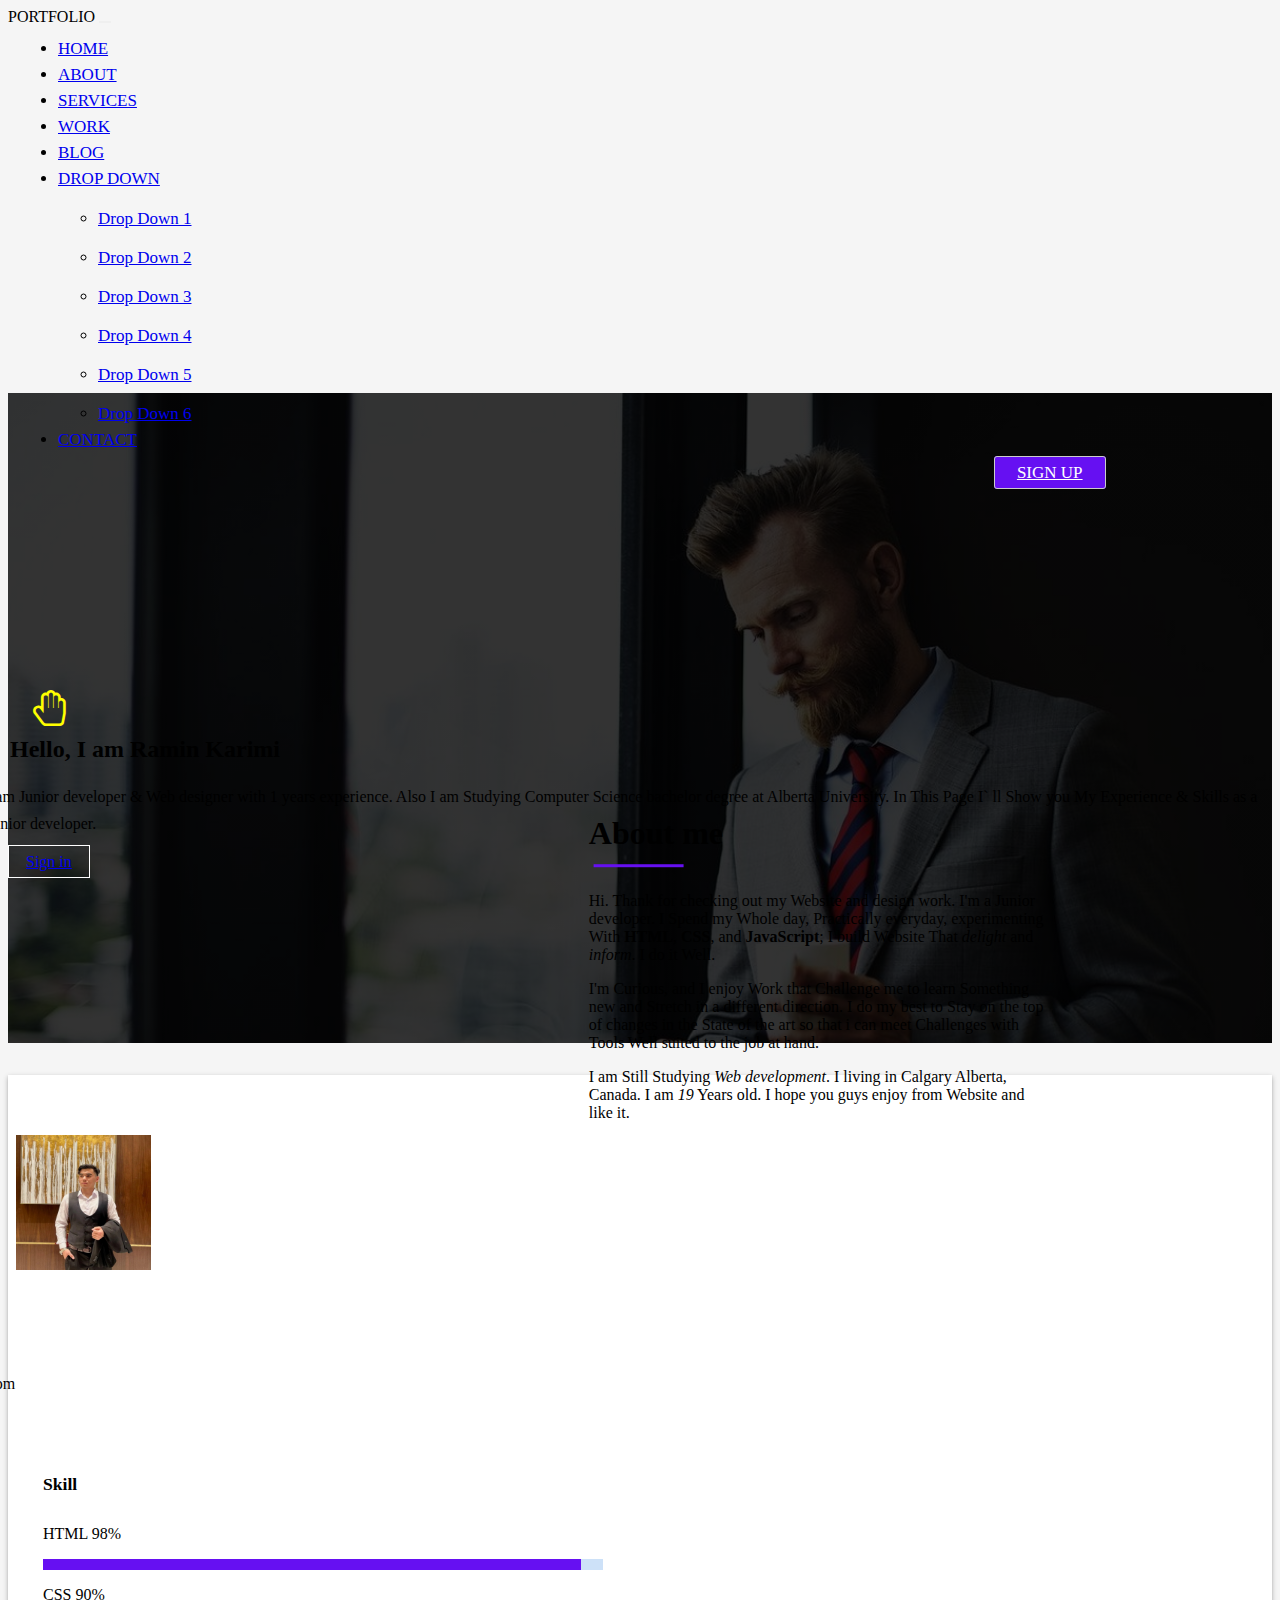
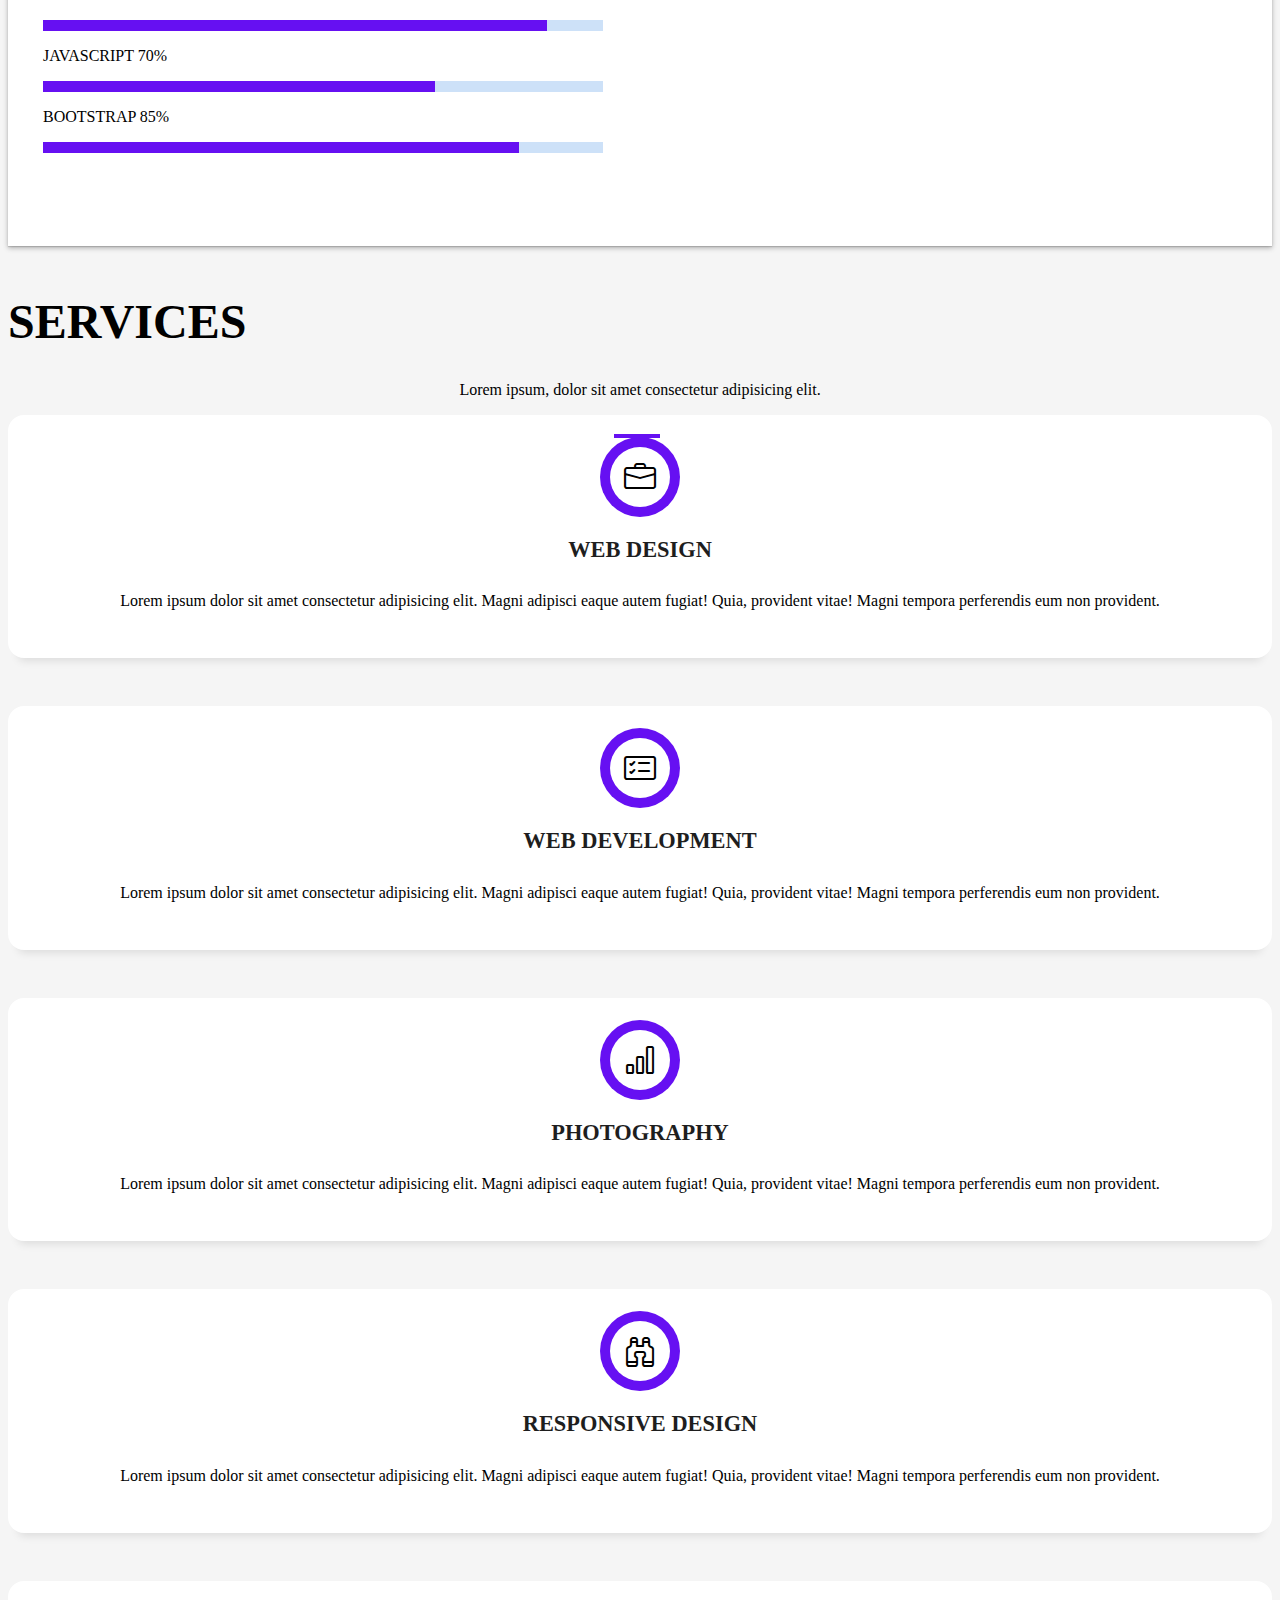
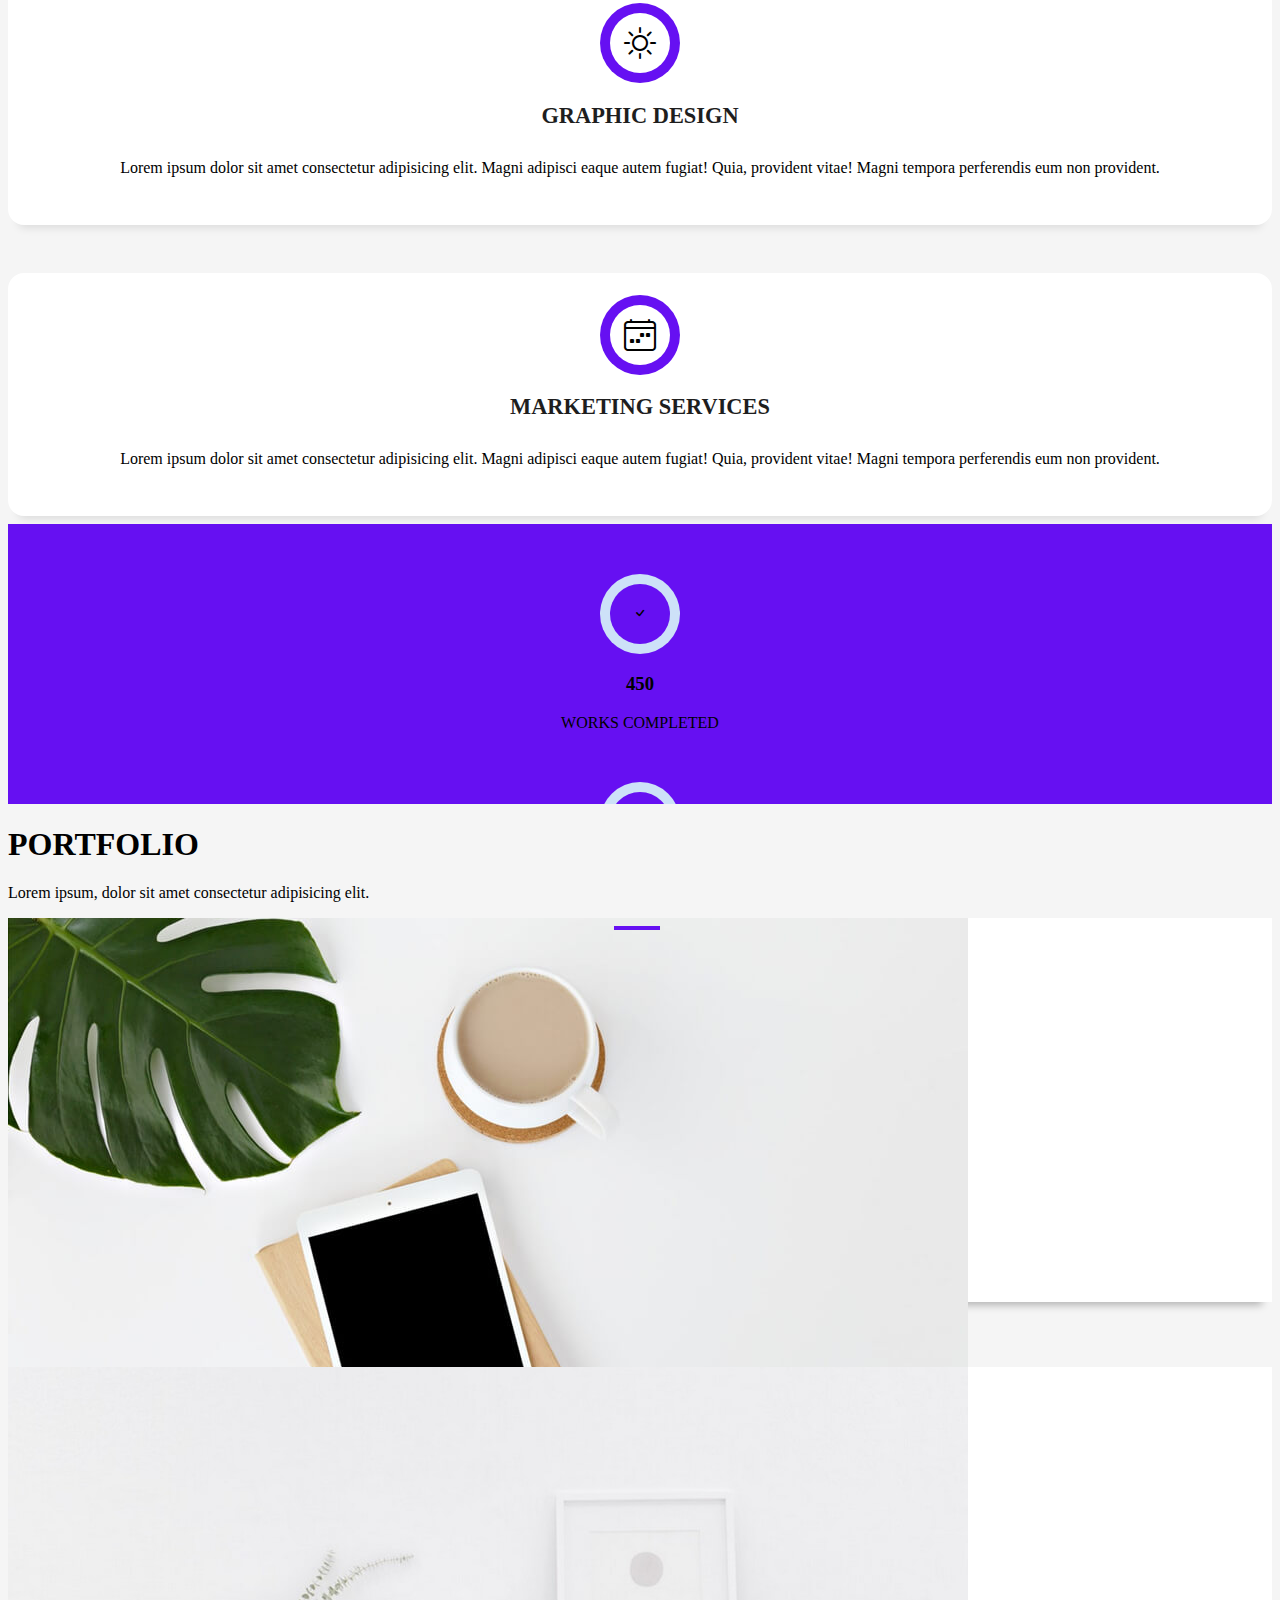
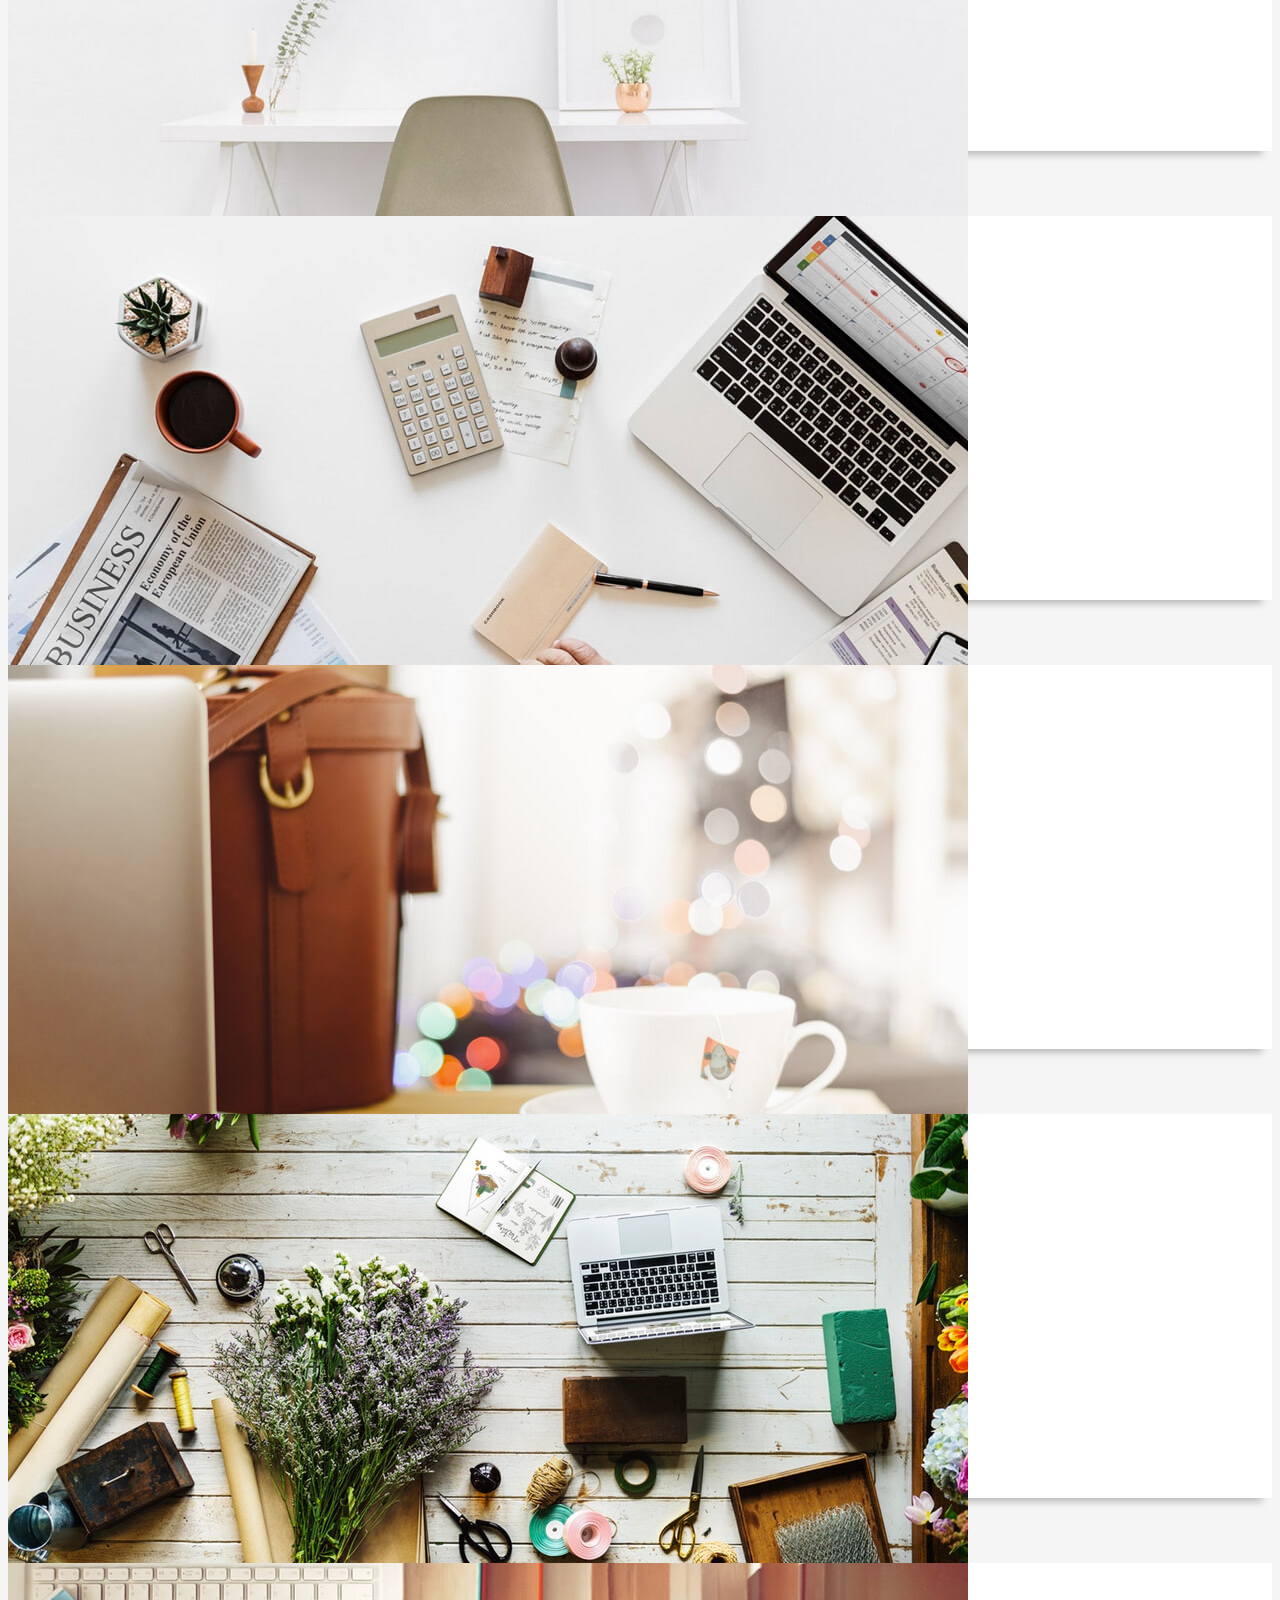
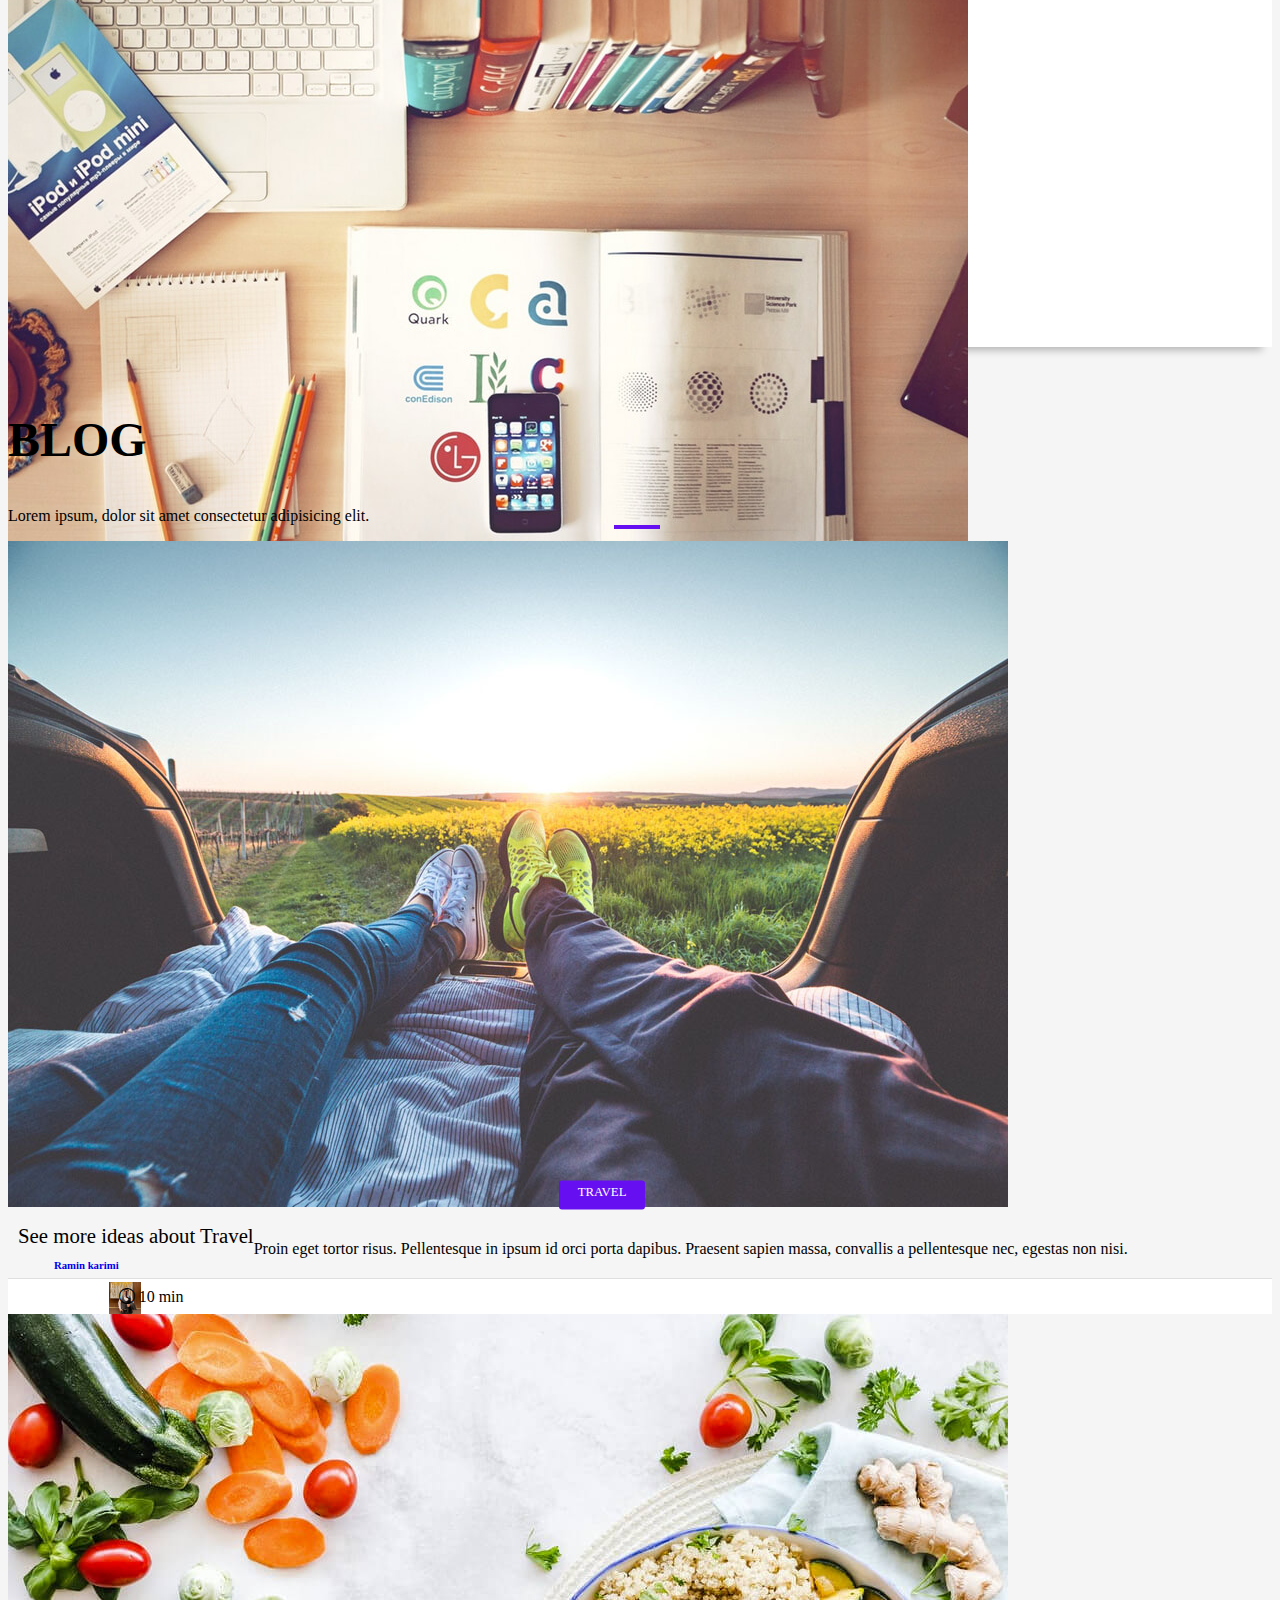
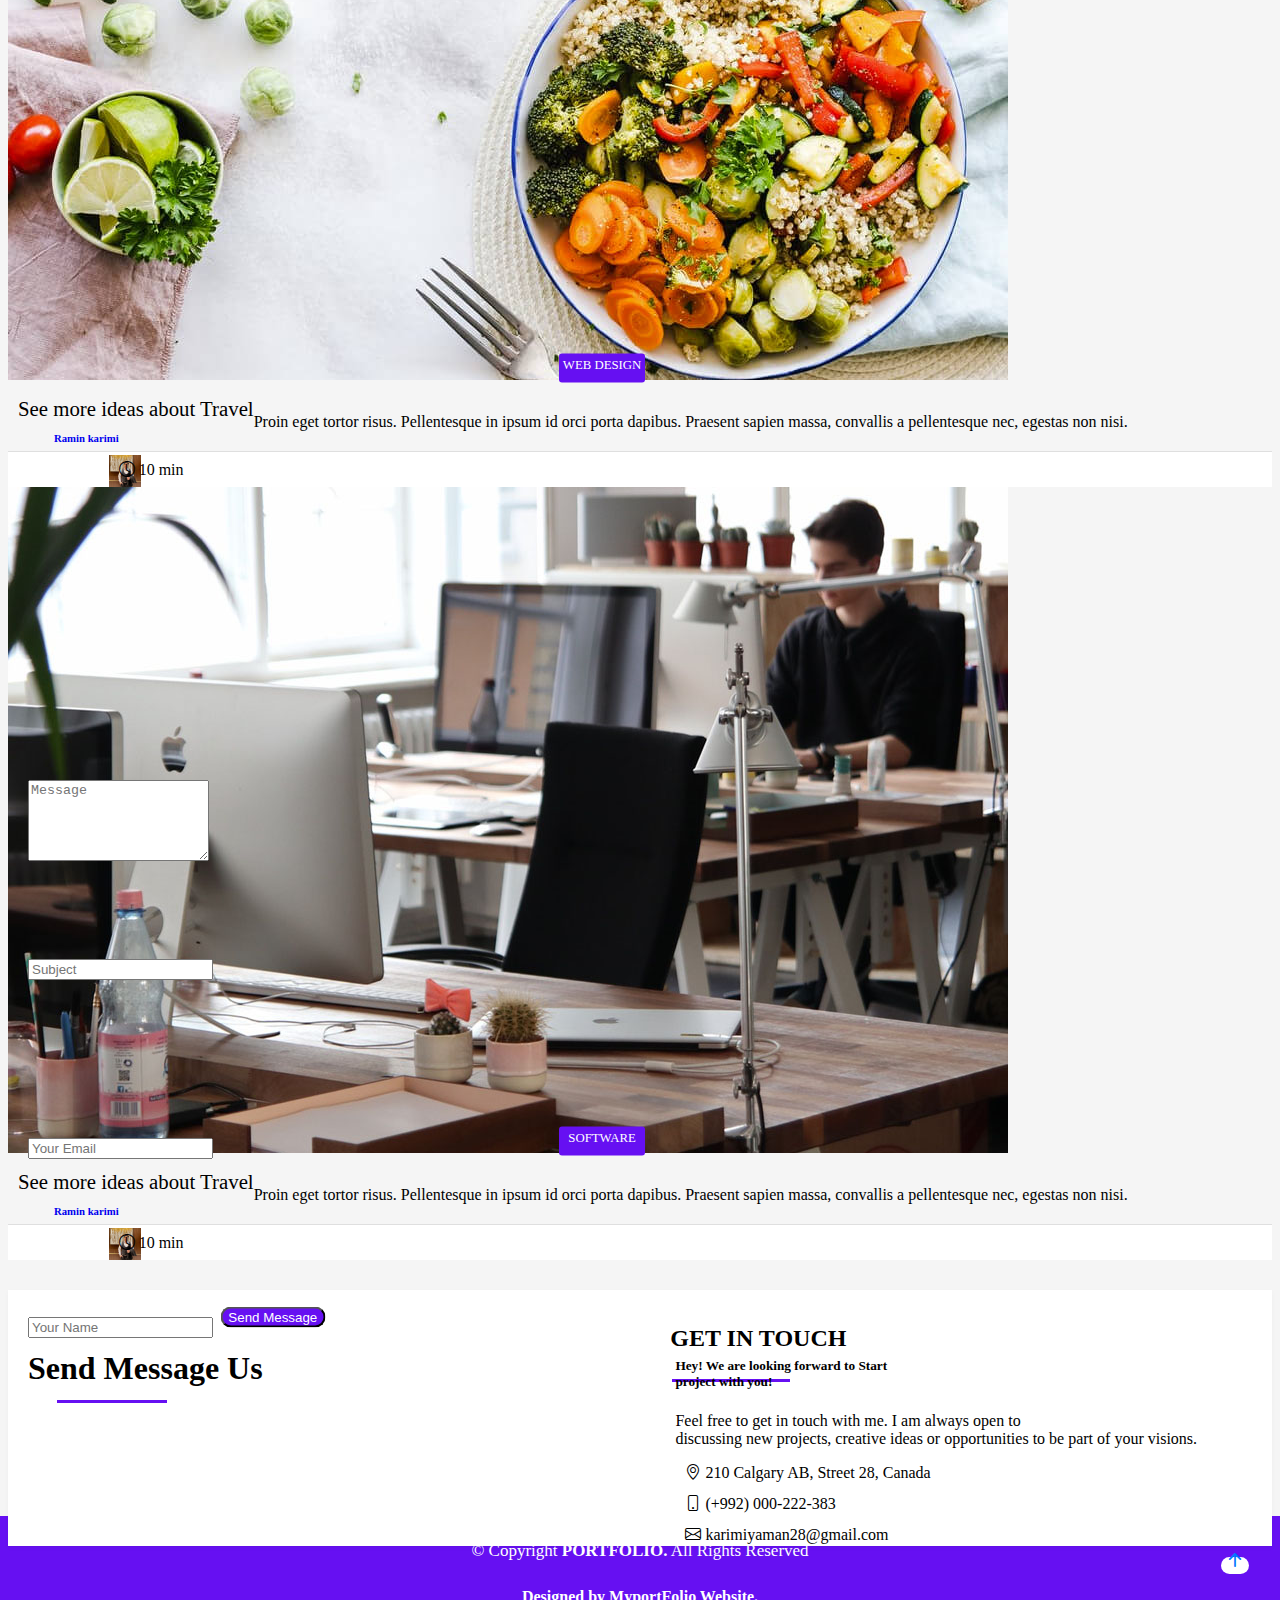
==== commit 17f4bde2: "make some change on contact sec" ====
--- a/index.html
+++ b/index.html
@@ -73,9 +73,11 @@
         <div class="container">
         <div class="row justify-content-start align-item-center">
         <div class="col-md-5 text-center text-md-start ">
+         <div class="hand-icon">
          <i class="fa fa-hand-paper-o"></i>
+       </div>
          <h2 class="text-light">Hello, I am Ramin Karimi</h2>
-         <p class="lead text-light mb-3">I am Freelance developer & Web designer with 3 years experience. Also i studying Computer Science bachelor degree at Alberta University. in this page i` ll show you My experience & skills as a Freelance developer. </p>
+         <p class="lead text-light ms-1 mb-3 ">I am Junior developer & Web designer with 1 years experience. Also I am Studying Computer Science bachelor degree at Alberta University. In This Page I` ll Show you My Experience & Skills as a Junior developer.</p>
          <a href="#contact" class="btn text-light mt-2">Sign in</a>
         </div>
         </div>
@@ -98,8 +100,8 @@
               <li><span class="fw-bold">Name</span>: Ramin Karimi
 
               </li>
-              <li><span class="fw-bold">Profile</span>: Front End Developer</li>
-               <li><span class="fw-bold">Email</span>:Karimiyaman28@gmail.com
+              <li><span class="fw-bold">Profile</span>: Junior Developer</li>
+               <li><span class="fw-bold">Email</span>: Karimiyaman28@gmail.com
 
                </li>
                <li><span class="fw-bold">Phone</span>: (+992) 934099066
@@ -111,22 +113,22 @@
            <div class="skill-mf">
             <h5 id="title">Skill</h5>
             <div class="skillsbar">
-            <p>HTML 87%</p>
+            <p>HTML 98%</p>
             <div class="bars">
               <div class="percent html"></div>
             </div>
 
-             <p>CSS 76%</p>
+             <p>CSS 90%</p>
             <div class="bars">
               <div class="percent css"></div>
             </div>
 
-             <p>JAVASCRIPT 50%</p>
+             <p>JAVASCRIPT 70%</p>
             <div class="bars">
               <div class="percent js"></div>
             </div>
 
-             <p>BOOTSTRAP 90%</p>
+             <p>BOOTSTRAP 85%</p>
             <div class="bars">
               <div class="percent boot"></div>
             </div>
@@ -139,11 +141,11 @@
             <div class="about-body">
              <h2 id="about-title">About me</h2>
             <div id="about-parag">
-             <p class="lead">Curabitur non nulla sit amet nisl tempus convallis quis ac lectus. Curabitur arcu erat, accumsan id imperdiet <br>et, porttitor at sem. Praesent sapien massa, convallis a pellentesque nec, egestas non nisi. Nulla porttitor accumsan tincidunt.</p>
-
-             <p class="lead">Mauris blandit aliquet elit, eget tincidunt nibh pulvinar a. Vivamus suscipit tortor eget felis porttitor volutpat. Vestibulum ac diam sit amet quam vehicula elemen<br>tum sed sit amet dui. porttitor at sem.</p>
-
-             <p class="lead">Nulla porttitor accumsan tincidunt. Quisque velit nisi, pretium ut lacinia in,</p>
+             <p class="lead">Hi. Thank for checking out my Website and design work. I'm a Junior developer. I Spend my Whole day, Practically everyday, experimenting With <strong>HTML</strong>, <strong>CSS</strong>, and <strong>JavaScript</strong>; I build Website That <em>delight</em> and<em> inform</em>. I do it Well.</p>
+
+             <p class="lead">I'm Curious, and I enjoy Work that Challenge me to learn Something new and Stretch in a different direction. I do my best to Stay on the top of changes in the State of the art so that i can meet Challenges with Tools Well suited to the job at hand.</p>
+
+             <p class="lead">I am Still Studying <em>Web development</em>. I living in Calgary Alberta, Canada. I am <em>19</em> Years old. I hope you guys enjoy from Website and like it.</p>
 
              </div>
             </div>
@@ -493,48 +495,7 @@
      </section>
      <!-- End Work Section -->
      <!-- testemonial slide show -->
-     <div class="testimonial">
-       <div class="container">
-      <div id="carouselExampleCaptions" class="carousel slide" data-bs-ride="carousel">
-     <div class="carousel-indicators">
-     <button type="button" data-bs-target="#carouselExampleCaptions" data-bs-slide-to="0" class="active" aria-current="true" aria-label="Slide 1"></button>
-     <button type="button" data-bs-target="#carouselExampleCaptions" data-bs-slide-to="1" aria-label="Slide 2"></button>
-     <button type="button" data-bs-target="#carouselExampleCaptions" data-bs-slide-to="2" aria-label="Slide 3"></button>
-     </div>
-      <div class="carousel-inner">
-      <div class="carousel-item active">
-      <img src="./images/ramin1.jpg" class="img-p d-block" alt="ramin-pic">
-      <div class="carousel-caption d-block d-md-block">
-       <h5>RAMIN KARIMI</h5>
-       <p class="lead discription-lead ms-1"> Curabitur arcu erat, accumsan id imperdiet et,porttitor at sem. Lorem ipsum dolor sit amet, consectetur <br>adipiscing elit.</p>
-       </div>
-      </div>
-       <div class="carousel-item container-fluid">
-      <img src="./images/r.jpg" class="img-p d-block" alt="amin-pic">
-      <div class="carousel-caption d-block d-md-block">
-       <h5>AMIN KARIMI</h5>
-       <p class="lead discription-lead"> Curabitur arcu erat, accumsan id imperdiet et, porttitor at sem. Lorem ipsum dolor sit amet, consectetur <br>adipiscing elit.</p>
-      </div>
-      </div>
-       <div class="carousel-item container-fluid">
-      <img src="./images/ramin2.jpg" class="img-p d-block" alt="abed-pic">
-      <div class="carousel-caption d-block d-md-block">
-        <h5>ABED MASHAL</h5>
-        <p class="lead discription-lead"> Curabitur arcu erat, accumsan id imperdiet et, porttitor at sem. Lorem ipsum dolor sit amet, consectetur <br>adipiscing elit.</p>
-       </div>
-      </div>
-     </div>
-     <button class="carousel-control-prev" type="button" data-bs-target="#carouselExampleCaptions" data-bs-slide="prev">
-     <span class="carousel-control-prev-icon" aria-hidden="true"></span>
-     <span class="visually-hidden">Previous</span>
-     </button>
-     <button class="carousel-control-next" type="button" data-bs-target="#carouselExampleCaptions" data-bs-slide="next">
-    <span class="carousel-control-next-icon" aria-hidden="true"></span>
-    <span class="visually-hidden">Next</span>
-    </button>
-    </div>
-   </div>
-  </div>
+   
   <!-- End testemonial -->
   <!-- Blog Section -->
    <section id="blog" class="my-5">
@@ -684,52 +645,39 @@
                  </form>
                  <div class="col-md-6">
                   <div class="box-title">
-                    <div class="title-right">
+                    <div class="title-right mt-2">
                      <h2>GET IN TOUCH</h2>
+                   
                     </div>
                   </div>
                     <div class="info-more">
-                      <p class="lead">Lorem ipsum dolor sit amet consectetur adipisicing elit. Facilis dolorum dolorem soluta quidem expedita aperiam aliquid at. Totam magni ipsum suscipit amet? Autem nemo esse laboriosam ratione nobis mollitia inventore?</p>
-                      <ul class="list-ico">
+                      <h5 class="mb-3">Hey! We  are looking forward to Start<br> project with you!</h5>
+                      <p class="lead mb-4 d-block d-md-block">Feel free to get in touch with me. I am always open to <br> discussing new projects, creative ideas or opportunities to  be part of your visions.</p>
+                      <ul class="list-ico mb-5">
                        <li>
-                         <span class="bi bi-geo-alt"></span>
-                          329 WASHINGTON ST BOSTON, MA 02108
+                         <span class="bi bi-geo-alt text-primary"></span>
+                          210 Calgary AB, Street 28, Canada
                        </li>
                         <li>
-                         <span class="bi bi-phone"></span>
-                           (617) 557-0089
+                         <span class="bi bi-phone text-primary"></span>
+                           (+992) 000-222-383
                        </li>
                         <li>
-                         <span class="bi bi-envelope"></span>
-                          contact@example.com
+                         <span class="bi bi-envelope text-primary"></span>
+                          karimiyaman28@gmail.com
                        </li>
                         </ul>
                      </div>
-                      <div class="social-info">
-                        <ul>
-                          <li>
-                          <a href="#">
-                            <span class="ico-circle">
-                              <i class="bi bi-facebook"></i>
-                            </span>
-                          </a>
-                        </li>
-                         <li>
-                          <a href="#">
-                            <span class="ico-circle">
-                              <i class="bi bi-instagram"></i>
-                            </span>
-                          </a>
-                        </li>
-                        <li>
-                          <a href="#">
-                            <span class="ico-circle">
-                              <i class="bi bi-youtube"></i>
-                            </span>
-                          </a>
-                        </li>
-                        </ul>
-                      </div>
+                     <div class="social-icon">
+                       <div class="social-ico">
+                         <ul>
+                           <a href="#"><i class="bi bi-facebook text-primary"></i></a>
+                           <a href="#"><i class="bi bi-instagram text-danger"></i></a>
+                           <a href="#"><i class="bi bi-envelope text-dark"></i></a>
+                         </ul>
+                       </div>
+                     </div>
+                      
                  </div>
                 </div>
               </div>
--- a/css/style.css
+++ b/css/style.css
@@ -17,6 +17,7 @@
     cursor: pointer;
     display: none;
     line-height: 0;
+    margin-right: -10px;
     
 }
 #logo{
@@ -73,15 +74,21 @@
 
 
 }
-.image .fa-hand-paper-o{
-	position: absolute;
-	top: 14%;
-	font-size: 34px;
+.hand-icon{
+	position: relative;
+	margin-top: 125px;
+	left: 2%;
+	z-index: 2;
+
+}
+ .hand-icon .fa-hand-paper-o{
 	color: yellow;
-
-}
+	font-size: 36px;
+}
+
 .image h2{
-	margin-top: 100px;
+	margin-top: 10px;
+	margin-left: 2px;
 }
 .image a{
 	border: 1px solid #fff;
@@ -89,12 +96,15 @@
 }
 .image p{
 	line-height: 1.7em;
-	text-align: left;
+	margin-left: -22px;
 }
 .image a:hover{
 	background: #6610f2;
 	border: #0078ff;
 	color: #333;
+}
+.hand-icon{
+	
 }
 .navbar-nav .nav-item{
 	margin-left: 10px;
@@ -123,19 +133,20 @@
 		width: 100%;
 		background-position: center;
 		overflow-x: hidden;
-		height: 600px;
+		height: 630px;
 	}
 	.image h2{
-		margin-top: 130px;
+		margin-top: 15px;
 		font-size: 30px;
-	}
-	.image p{
-		text-align: center;
-	}
-	.image .fa-hand-paper-o{
-	position: absolute;
-	top: 13%;
-	left: 16%;
+		
+	}
+	
+	.hand-icon{
+	position: relative;
+	margin-top: 180px;
+	text-align:start;
+	left: 15%;
+	z-index: 2;
 
 }
 	
@@ -211,16 +222,16 @@
 	background-color: #6610f2;
 }
 .html{
-	width: 87%;
+	width: 96%;
 }
 .css{
-	width: 75%;
+	width: 90%;
 }
 .js{
-	width: 50%;
+	width: 70%;
 }
 .boot{
-	width: 90%;
+	width: 85%;
 }
 @media screen and (max-width: 600px) {
    .skill-mf{
@@ -235,28 +246,28 @@
    	margin-top: -4px;
    }
    .bars{
-   	width: 390px;
+   	width: 396px;
    	float: left;
    	text-align: center;
    }
    .html{
-   	width: 87%;
+   	width: 96%;
    }
    .css{
-   	width: 75%;
+   	width: 90%;
    }
    .js{
-   	width: 50%;
+   	width: 70%;
    }
    .boot{
-   	width: 90%;
+   	width: 85%;
    }
 }
 
 
 .about-me{
 	position: absolute;
-	top: 109%;
+	top: 107%;
 	left: 64%;
 	z-index: 2;
 	transform: translate(-50%, -50%);
@@ -278,7 +289,7 @@
 @media screen and (max-width: 900px) {
 	.about-mf .box-shadow-full {
     padding-top: 4rem;
-    padding-bottom: 56rem;
+    padding-bottom: 60rem;
     z-index: 2;
    }
    .img-fluid{
@@ -299,7 +310,7 @@
    }
    #about-title{
 	font-size: 2rem;
-	margin-top: -370px;
+	margin-top: -400px;
 	margin-bottom: 40px;
  }
  .service-title{
@@ -361,6 +372,7 @@
 
 }
 
+
 .service-content h4{
 	font-size: 1.4rem;
 	color: #1e1e1e;
@@ -384,7 +396,7 @@
 }
 }
 .counter{
-	height: 400px;
+	height: 280px;
 	position:relative;
 	background: #6610f2;
 	text-align: center;
@@ -392,7 +404,7 @@
 	overflow: hidden;
 }
 .counter-box{
-	margin-top: 110px;
+	margin-top: 60px;
 }
 .counter-ico .ico-circle {
 	height: 60px;
@@ -406,12 +418,7 @@
 	top: 0;
 	right: 0;
 }
-.ico-circle{
-	border-radius: 50%;
-	text-align: center;
-	font-size: 2rem;
-	margin: 0 auto;
-}
+
 .counter-ico .ico-circle i{
 	text-align: center;
 }
@@ -525,80 +532,7 @@
 
 }
 
-.testimonial {
-    height: 600px;
-    position: relative;
-    background: #6610f2;
-    text-align: center;
-    margin-top: -40px;
-    
-    
-}
-.carousel-item{
-	height: 25rem;
-
-}
-.carousel-item img{
-	width: 150px;
-	height: 150px;
-	border-radius: 50%;
-	text-align: center;
-    position: absolute;
-	left: 45%;
-	top: 22%;
-	text-align: center;
-
-	
-}
-
-.carousel-inner{
-	height: 500px;
-	min-width: 100%;
-}
-
-.carousel-caption{
-   bottom: 25%;
-   position: relative;
-   margin-top: 410px;
-   transform: translate(-50%, -50%);
-	left: 50%;
-}
-
-
-button{
-	margin-top: -120px;
-	
-}
-
-@media screen and (max-width: 1000px) {
-	.carousel-item img{
-		position: absolute;
-		left: 32%;
-		top: 25%;
-		text-align: center;
-
-	}
-	 .carousel-caption{
-      position: relative;
-      margin-top: 442px;
-     transform: translate(-50%, -50%);
-	 left: 49%;
-  }
-   
-	
-  
-  button{
-  	margin-top: -46px;
-  }
-}
-.carousel-control-prev-icon {
-	overflow: hidden;
-	display: none;
-}
-.carousel-control-next-icon{
-	overflow: hidden;
-	display: none;
-}
+
 .text-title-a{
 	font-size: 3rem;
 }
@@ -699,16 +633,14 @@
 	margin-top: -28px;
 }
 }
-.contact-sic{
-	padding: 4rem 0 0 0;
-    position: relative;
-    background: #6610f2;
-    text-align: center;
-    margin-top: -40px;
-    height: 750px;
-}
+
 .contact-mf{
-	margin-top: -70px;
+	margin-top: 20px;
+}
+
+.contact-box{
+	margin-top: -100px;
+	
 }
 .contact-bg{
 	padding: 8rem 1.25rem;
@@ -716,13 +648,9 @@
     background-color: #fff;
     margin-bottom: 0;
     z-index: 2;
-    box-shadow: 0 1px 1px 0 rgb(0 0 0 / 6%), 0 2px 5px 0 rgb(0 0 0 / 20%);
+    box-shadow: 0 1px 1px 0 rgb(0 0 0 / 2%), 0 2px 5px 0 rgb(0 0 0 / 3%);
    margin-top: 30px;
    
-}
-.contact-box{
-	margin-top: -100px;
-	
 }
 .title-left{
 	font-size: 2rem;
@@ -760,7 +688,7 @@
 .php-email-form button{
      border-radius: 26px;
      position: absolute;
-     top: 148%;
+     top: 80%;
      left: 20%;
     transform: translate(-50%, -50%);
     background: #6610f2;
@@ -791,7 +719,7 @@
   }
   .php-email-form button{
      border-radius: 26px;
-     margin-top: -140px;
+     margin-top: -10px;
      margin-left: 120px;
      
   }
@@ -802,16 +730,9 @@
     background-color: #fff;
     margin-bottom: 0;
     z-index: 2;
-    margin-top: 150px;
-   }
-   .contact-sic{
-	padding: 4rem 0 0 0;
-    position: relative;
-    background: #6610f2;
-    text-align: center;
-    margin-top: -40px;
-    height: 1220px;
-}
+    
+   }
+   
 .contact-box .title-left h2{
 	position: absolute;
 	top: 130%;
@@ -844,79 +765,55 @@
 	z-index: 2;
 
 }
+
 .list-ico{
 	list-style: none;
 	margin-left: -30px;
+
 	
 }
 .list-ico li{
 	margin-bottom: 13px;
 }
-.list-ico span{
-	margin-right: 10px;
-	color: #6610f2;
-}
-.social-info{
-	position: absolute;
-	top: 55%;
-	left: 51%;
-}
-.social-info ul{
+
+.social-icon{
+	position: relative;
+	text-align: center;
+	left: 58%;
+	margin-top: -75px;
+}
+.social-ico ul{
 	list-style: none;
-	color: #000;
-	display: flex;
-	margin-top: 35px;
-
-}
-.social-info .ico-circle{
-	height: 40px;
-    width: 40px;
-    font-size: 1.2rem;
-    border-radius: 50%;
-    line-height: 1.6;
-    margin: 0 19px 0 0;
-    box-shadow: 0 0 0 3px #6610f2;
-    transition: all 500ms ease;
-}
-.ico-circle{
-	height: 100px;
-    width: 100px;
-    font-size: 2rem;
-    border-radius: 50%;
-    line-height: 1.55;
-    margin: 0 auto;
-    text-align: center;
-    box-shadow: 0 0 0 10px #6610f2;
-    display: inline-block;
-}
-.ico-circle:hover{
-   background-color: #6610f2;
-   color: #fff;
-}
+	margin-left: 50px;
+	font-size: 25px;
+	word-spacing: 5px;
+}
+
+
 @media screen and (max-width: 1000px) {
   .box-title .title-right{
       position: absolute;
-      top: 51%;
+      top: 50%;
       display: inline-block;
       left: 5%;
   }
-
+  
   .info-more{
      position: relative;
-	 margin-top: 106px;
+	 margin-top: 120px;
 	 left: 1%;
 	 text-align: left;
   }
-  .list-ico{
-	list-style: none;
-	margin-left: -34px;
-	
-  }
-  .social-info{
-	position: absolute;
-	top: 85%;
-	left: -2%;
-   }
+ 
+  
+  .social-icon{
+	position: absolute;
+	text-align: center;
+	z-index: 2;
+	left: -11%;
+	top: 93%;
+}
+ 
 }
 
 .copy-box{
--- a/css/style.css
+++ b/css/style.css
@@ -17,6 +17,7 @@
     cursor: pointer;
     display: none;
     line-height: 0;
+    margin-right: -10px;
     
 }
 #logo{
@@ -73,15 +74,21 @@
 
 
 }
-.image .fa-hand-paper-o{
-	position: absolute;
-	top: 14%;
-	font-size: 34px;
+.hand-icon{
+	position: relative;
+	margin-top: 125px;
+	left: 2%;
+	z-index: 2;
+
+}
+ .hand-icon .fa-hand-paper-o{
 	color: yellow;
-
-}
+	font-size: 36px;
+}
+
 .image h2{
-	margin-top: 100px;
+	margin-top: 10px;
+	margin-left: 2px;
 }
 .image a{
 	border: 1px solid #fff;
@@ -89,12 +96,15 @@
 }
 .image p{
 	line-height: 1.7em;
-	text-align: left;
+	margin-left: -22px;
 }
 .image a:hover{
 	background: #6610f2;
 	border: #0078ff;
 	color: #333;
+}
+.hand-icon{
+	
 }
 .navbar-nav .nav-item{
 	margin-left: 10px;
@@ -123,19 +133,20 @@
 		width: 100%;
 		background-position: center;
 		overflow-x: hidden;
-		height: 600px;
+		height: 630px;
 	}
 	.image h2{
-		margin-top: 130px;
+		margin-top: 15px;
 		font-size: 30px;
-	}
-	.image p{
-		text-align: center;
-	}
-	.image .fa-hand-paper-o{
-	position: absolute;
-	top: 13%;
-	left: 16%;
+		
+	}
+	
+	.hand-icon{
+	position: relative;
+	margin-top: 180px;
+	text-align:start;
+	left: 15%;
+	z-index: 2;
 
 }
 	
@@ -211,16 +222,16 @@
 	background-color: #6610f2;
 }
 .html{
-	width: 87%;
+	width: 96%;
 }
 .css{
-	width: 75%;
+	width: 90%;
 }
 .js{
-	width: 50%;
+	width: 70%;
 }
 .boot{
-	width: 90%;
+	width: 85%;
 }
 @media screen and (max-width: 600px) {
    .skill-mf{
@@ -235,28 +246,28 @@
    	margin-top: -4px;
    }
    .bars{
-   	width: 390px;
+   	width: 396px;
    	float: left;
    	text-align: center;
    }
    .html{
-   	width: 87%;
+   	width: 96%;
    }
    .css{
-   	width: 75%;
+   	width: 90%;
    }
    .js{
-   	width: 50%;
+   	width: 70%;
    }
    .boot{
-   	width: 90%;
+   	width: 85%;
    }
 }
 
 
 .about-me{
 	position: absolute;
-	top: 109%;
+	top: 107%;
 	left: 64%;
 	z-index: 2;
 	transform: translate(-50%, -50%);
@@ -278,7 +289,7 @@
 @media screen and (max-width: 900px) {
 	.about-mf .box-shadow-full {
     padding-top: 4rem;
-    padding-bottom: 56rem;
+    padding-bottom: 60rem;
     z-index: 2;
    }
    .img-fluid{
@@ -299,7 +310,7 @@
    }
    #about-title{
 	font-size: 2rem;
-	margin-top: -370px;
+	margin-top: -400px;
 	margin-bottom: 40px;
  }
  .service-title{
@@ -361,6 +372,7 @@
 
 }
 
+
 .service-content h4{
 	font-size: 1.4rem;
 	color: #1e1e1e;
@@ -384,7 +396,7 @@
 }
 }
 .counter{
-	height: 400px;
+	height: 280px;
 	position:relative;
 	background: #6610f2;
 	text-align: center;
@@ -392,7 +404,7 @@
 	overflow: hidden;
 }
 .counter-box{
-	margin-top: 110px;
+	margin-top: 60px;
 }
 .counter-ico .ico-circle {
 	height: 60px;
@@ -406,12 +418,7 @@
 	top: 0;
 	right: 0;
 }
-.ico-circle{
-	border-radius: 50%;
-	text-align: center;
-	font-size: 2rem;
-	margin: 0 auto;
-}
+
 .counter-ico .ico-circle i{
 	text-align: center;
 }
@@ -525,80 +532,7 @@
 
 }
 
-.testimonial {
-    height: 600px;
-    position: relative;
-    background: #6610f2;
-    text-align: center;
-    margin-top: -40px;
-    
-    
-}
-.carousel-item{
-	height: 25rem;
-
-}
-.carousel-item img{
-	width: 150px;
-	height: 150px;
-	border-radius: 50%;
-	text-align: center;
-    position: absolute;
-	left: 45%;
-	top: 22%;
-	text-align: center;
-
-	
-}
-
-.carousel-inner{
-	height: 500px;
-	min-width: 100%;
-}
-
-.carousel-caption{
-   bottom: 25%;
-   position: relative;
-   margin-top: 410px;
-   transform: translate(-50%, -50%);
-	left: 50%;
-}
-
-
-button{
-	margin-top: -120px;
-	
-}
-
-@media screen and (max-width: 1000px) {
-	.carousel-item img{
-		position: absolute;
-		left: 32%;
-		top: 25%;
-		text-align: center;
-
-	}
-	 .carousel-caption{
-      position: relative;
-      margin-top: 442px;
-     transform: translate(-50%, -50%);
-	 left: 49%;
-  }
-   
-	
-  
-  button{
-  	margin-top: -46px;
-  }
-}
-.carousel-control-prev-icon {
-	overflow: hidden;
-	display: none;
-}
-.carousel-control-next-icon{
-	overflow: hidden;
-	display: none;
-}
+
 .text-title-a{
 	font-size: 3rem;
 }
@@ -699,16 +633,14 @@
 	margin-top: -28px;
 }
 }
-.contact-sic{
-	padding: 4rem 0 0 0;
-    position: relative;
-    background: #6610f2;
-    text-align: center;
-    margin-top: -40px;
-    height: 750px;
-}
+
 .contact-mf{
-	margin-top: -70px;
+	margin-top: 20px;
+}
+
+.contact-box{
+	margin-top: -100px;
+	
 }
 .contact-bg{
 	padding: 8rem 1.25rem;
@@ -716,13 +648,9 @@
     background-color: #fff;
     margin-bottom: 0;
     z-index: 2;
-    box-shadow: 0 1px 1px 0 rgb(0 0 0 / 6%), 0 2px 5px 0 rgb(0 0 0 / 20%);
+    box-shadow: 0 1px 1px 0 rgb(0 0 0 / 2%), 0 2px 5px 0 rgb(0 0 0 / 3%);
    margin-top: 30px;
    
-}
-.contact-box{
-	margin-top: -100px;
-	
 }
 .title-left{
 	font-size: 2rem;
@@ -760,7 +688,7 @@
 .php-email-form button{
      border-radius: 26px;
      position: absolute;
-     top: 148%;
+     top: 80%;
      left: 20%;
     transform: translate(-50%, -50%);
     background: #6610f2;
@@ -791,7 +719,7 @@
   }
   .php-email-form button{
      border-radius: 26px;
-     margin-top: -140px;
+     margin-top: -10px;
      margin-left: 120px;
      
   }
@@ -802,16 +730,9 @@
     background-color: #fff;
     margin-bottom: 0;
     z-index: 2;
-    margin-top: 150px;
-   }
-   .contact-sic{
-	padding: 4rem 0 0 0;
-    position: relative;
-    background: #6610f2;
-    text-align: center;
-    margin-top: -40px;
-    height: 1220px;
-}
+    
+   }
+   
 .contact-box .title-left h2{
 	position: absolute;
 	top: 130%;
@@ -844,79 +765,55 @@
 	z-index: 2;
 
 }
+
 .list-ico{
 	list-style: none;
 	margin-left: -30px;
+
 	
 }
 .list-ico li{
 	margin-bottom: 13px;
 }
-.list-ico span{
-	margin-right: 10px;
-	color: #6610f2;
-}
-.social-info{
-	position: absolute;
-	top: 55%;
-	left: 51%;
-}
-.social-info ul{
+
+.social-icon{
+	position: relative;
+	text-align: center;
+	left: 58%;
+	margin-top: -75px;
+}
+.social-ico ul{
 	list-style: none;
-	color: #000;
-	display: flex;
-	margin-top: 35px;
-
-}
-.social-info .ico-circle{
-	height: 40px;
-    width: 40px;
-    font-size: 1.2rem;
-    border-radius: 50%;
-    line-height: 1.6;
-    margin: 0 19px 0 0;
-    box-shadow: 0 0 0 3px #6610f2;
-    transition: all 500ms ease;
-}
-.ico-circle{
-	height: 100px;
-    width: 100px;
-    font-size: 2rem;
-    border-radius: 50%;
-    line-height: 1.55;
-    margin: 0 auto;
-    text-align: center;
-    box-shadow: 0 0 0 10px #6610f2;
-    display: inline-block;
-}
-.ico-circle:hover{
-   background-color: #6610f2;
-   color: #fff;
-}
+	margin-left: 50px;
+	font-size: 25px;
+	word-spacing: 5px;
+}
+
+
 @media screen and (max-width: 1000px) {
   .box-title .title-right{
       position: absolute;
-      top: 51%;
+      top: 50%;
       display: inline-block;
       left: 5%;
   }
-
+  
   .info-more{
      position: relative;
-	 margin-top: 106px;
+	 margin-top: 120px;
 	 left: 1%;
 	 text-align: left;
   }
-  .list-ico{
-	list-style: none;
-	margin-left: -34px;
-	
-  }
-  .social-info{
-	position: absolute;
-	top: 85%;
-	left: -2%;
-   }
+ 
+  
+  .social-icon{
+	position: absolute;
+	text-align: center;
+	z-index: 2;
+	left: -11%;
+	top: 93%;
+}
+ 
 }
 
 .copy-box{
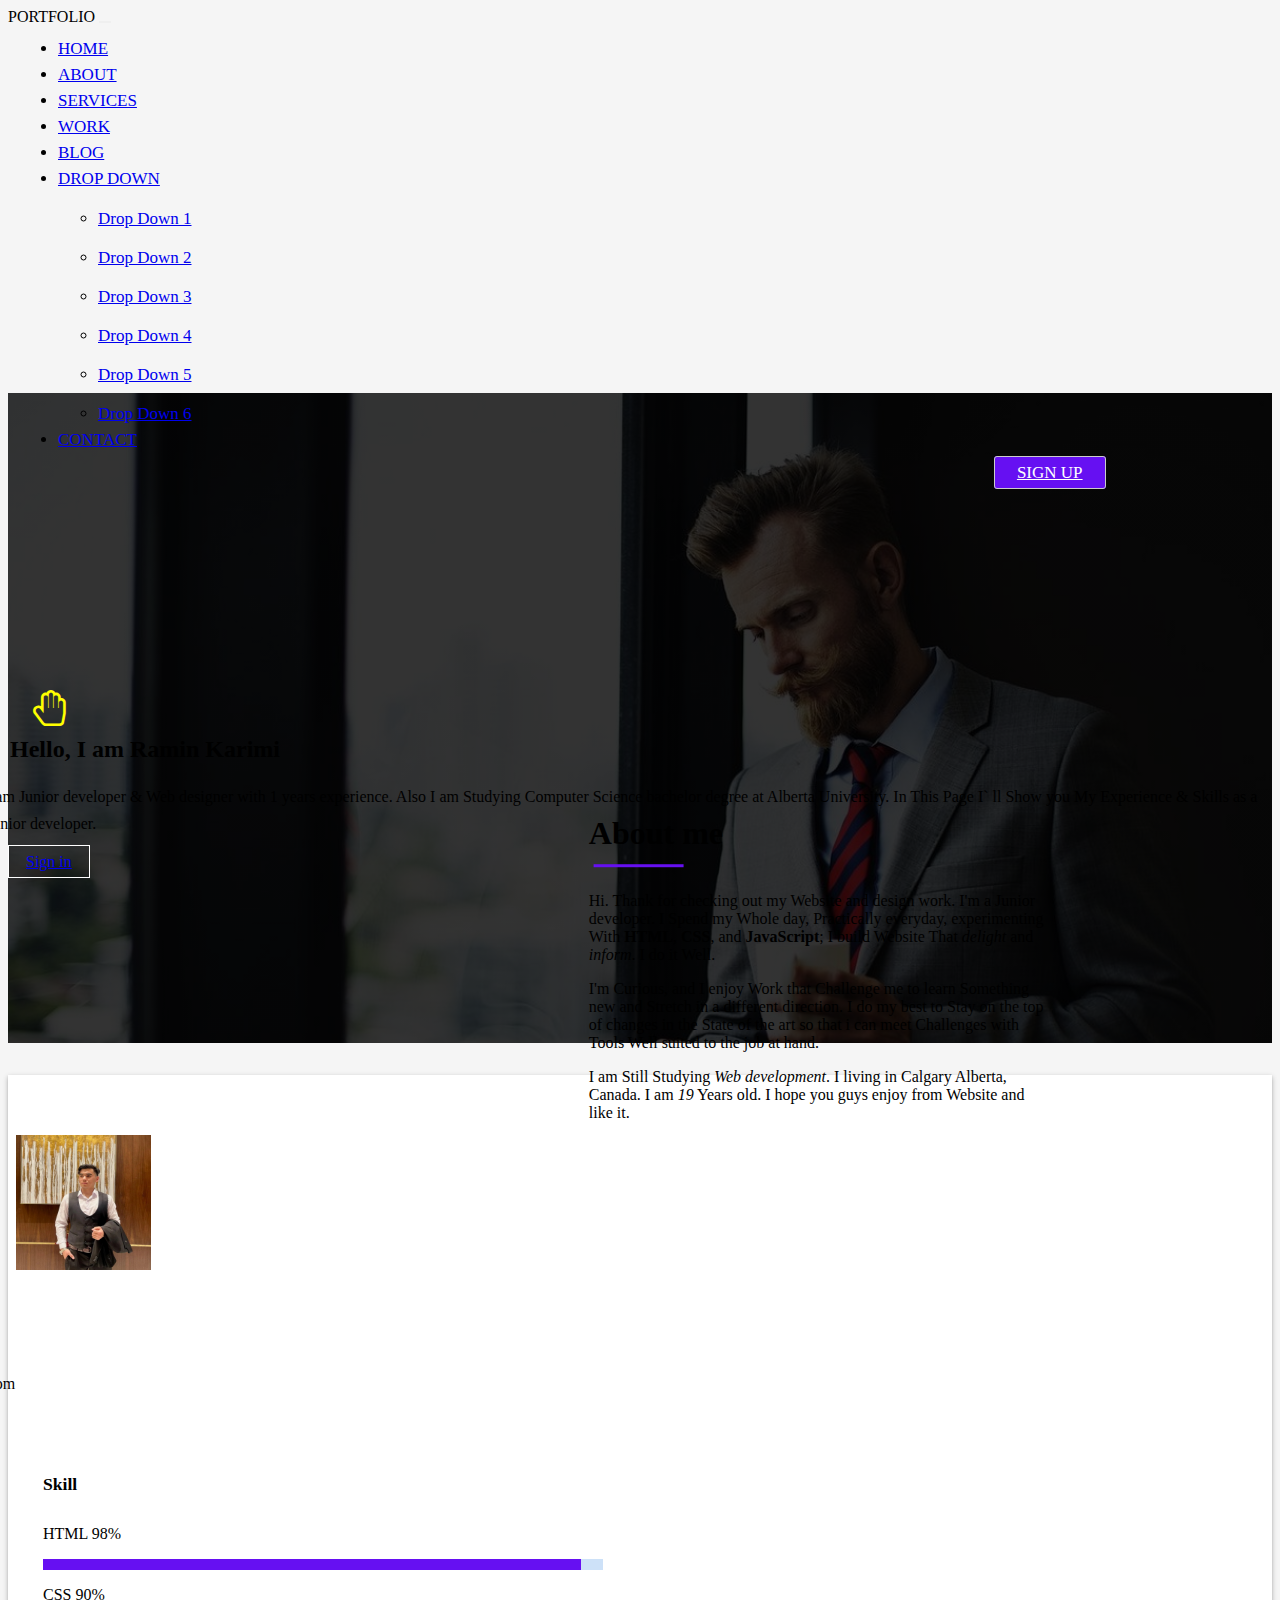
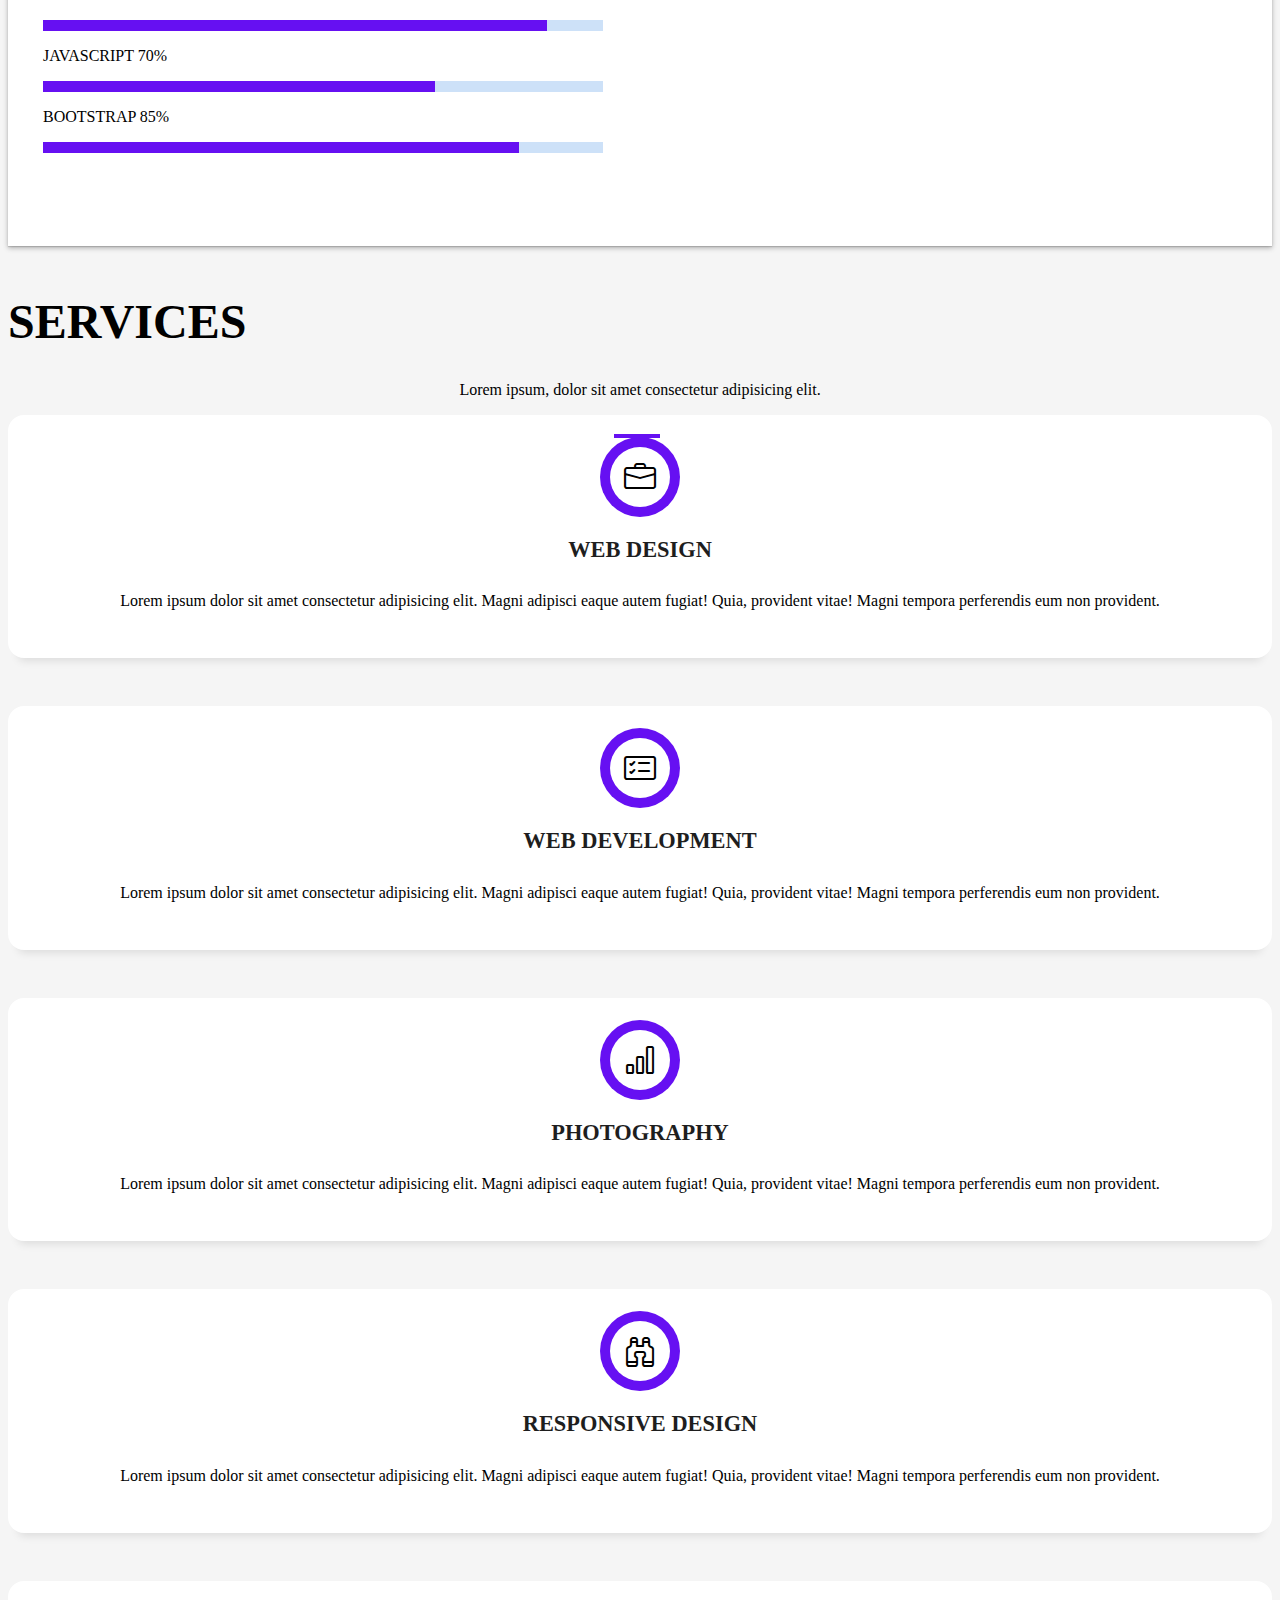
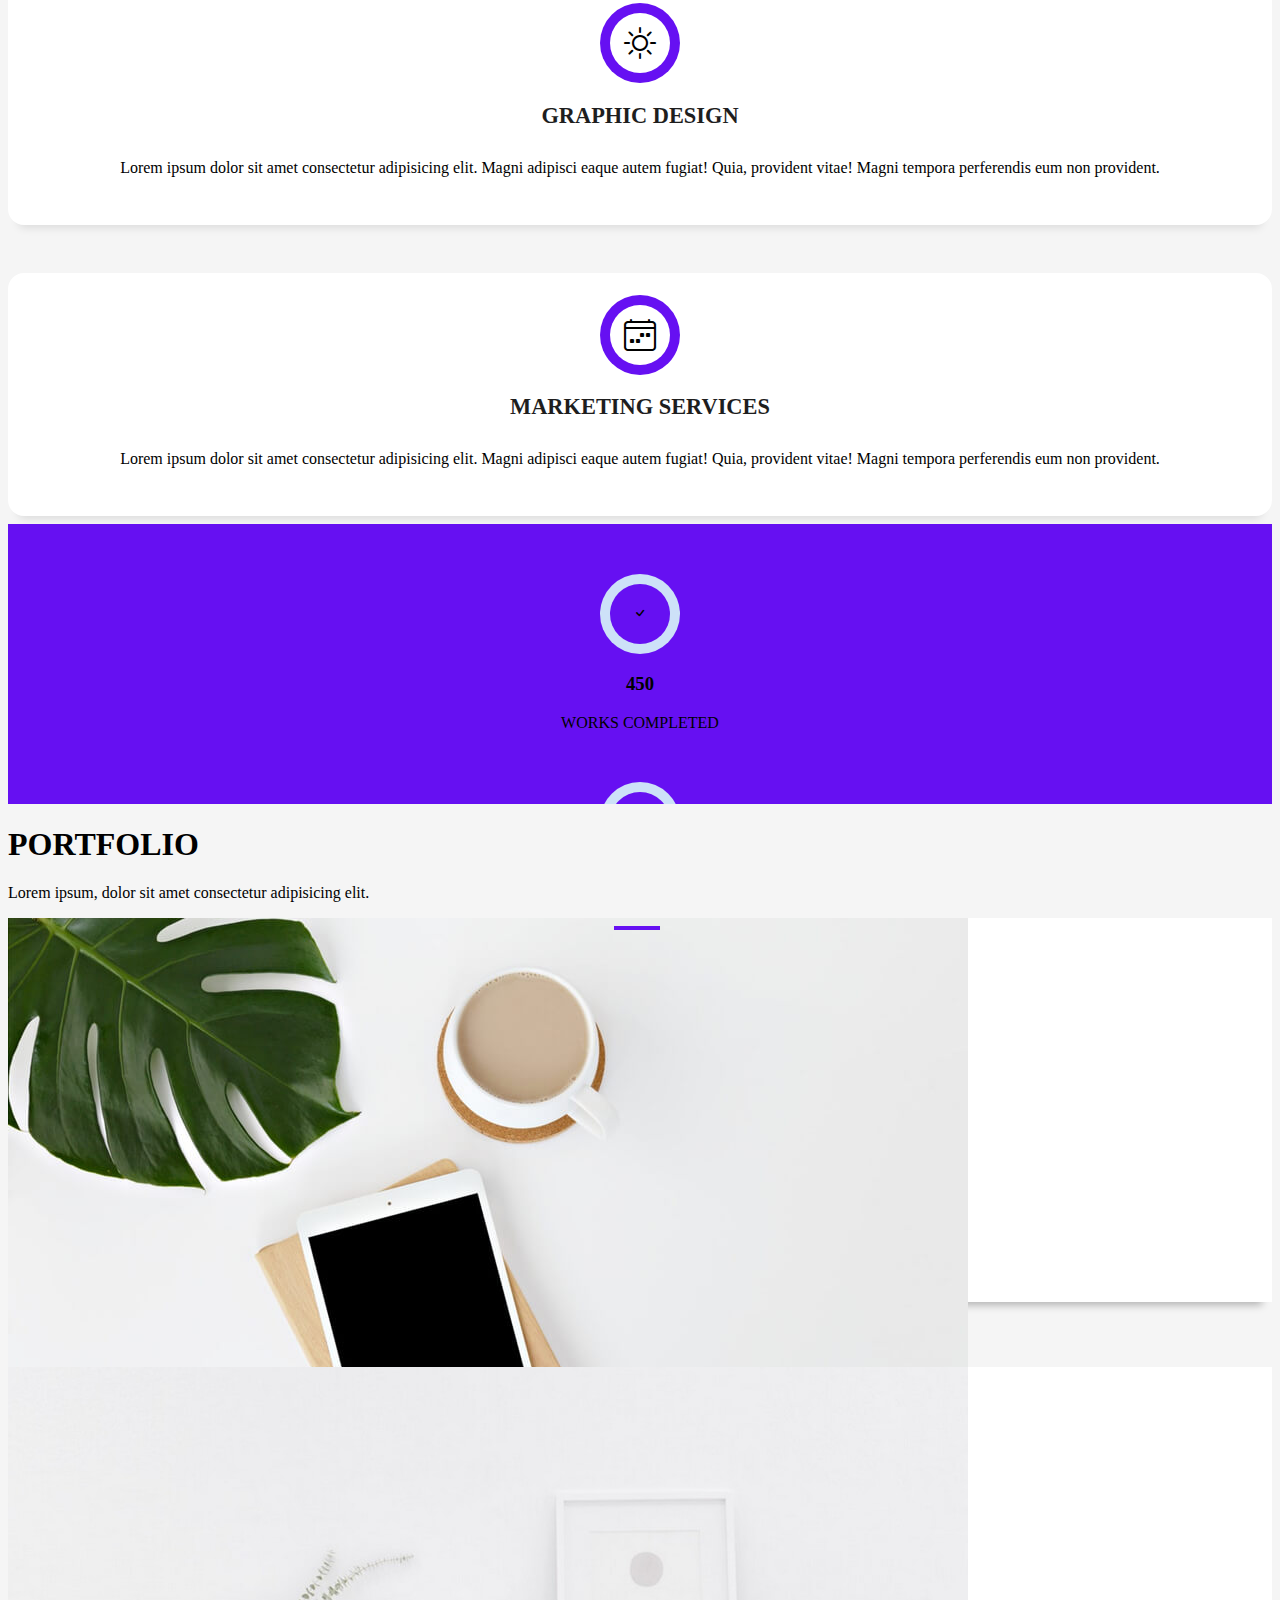
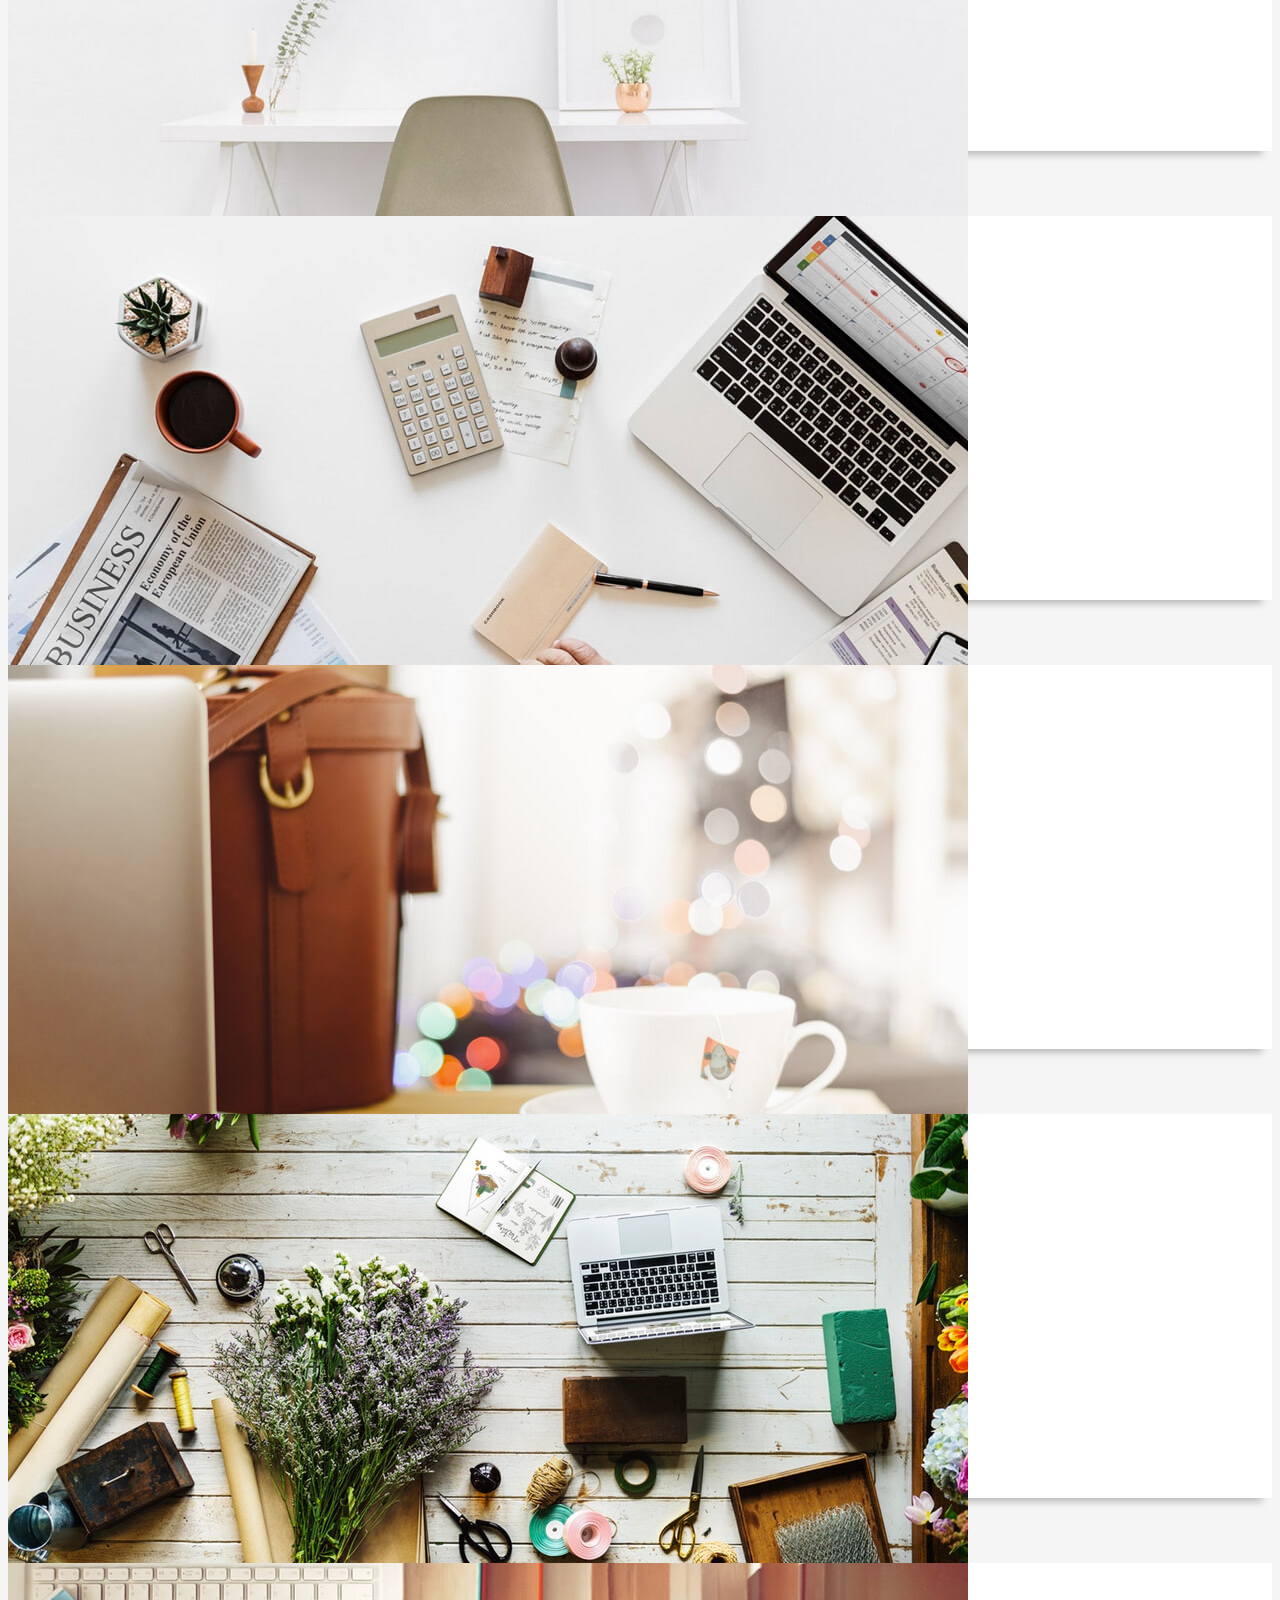
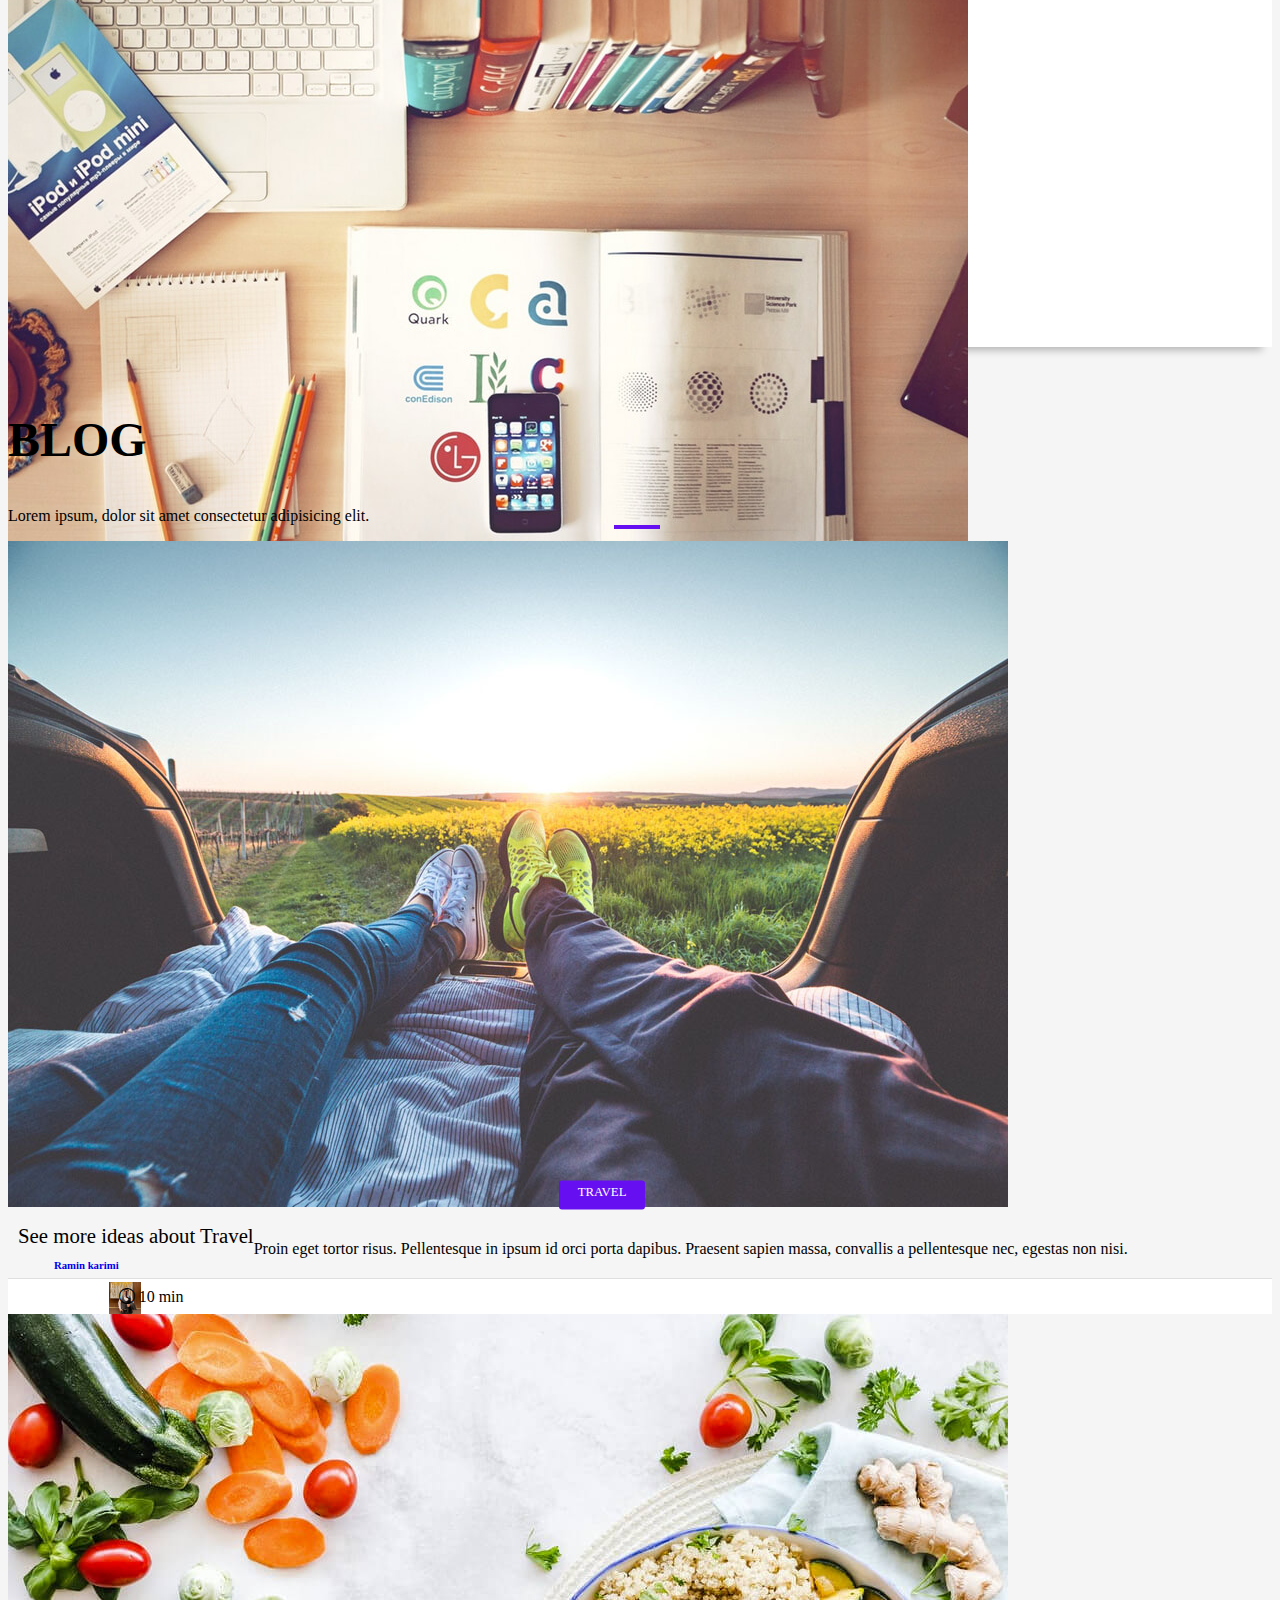
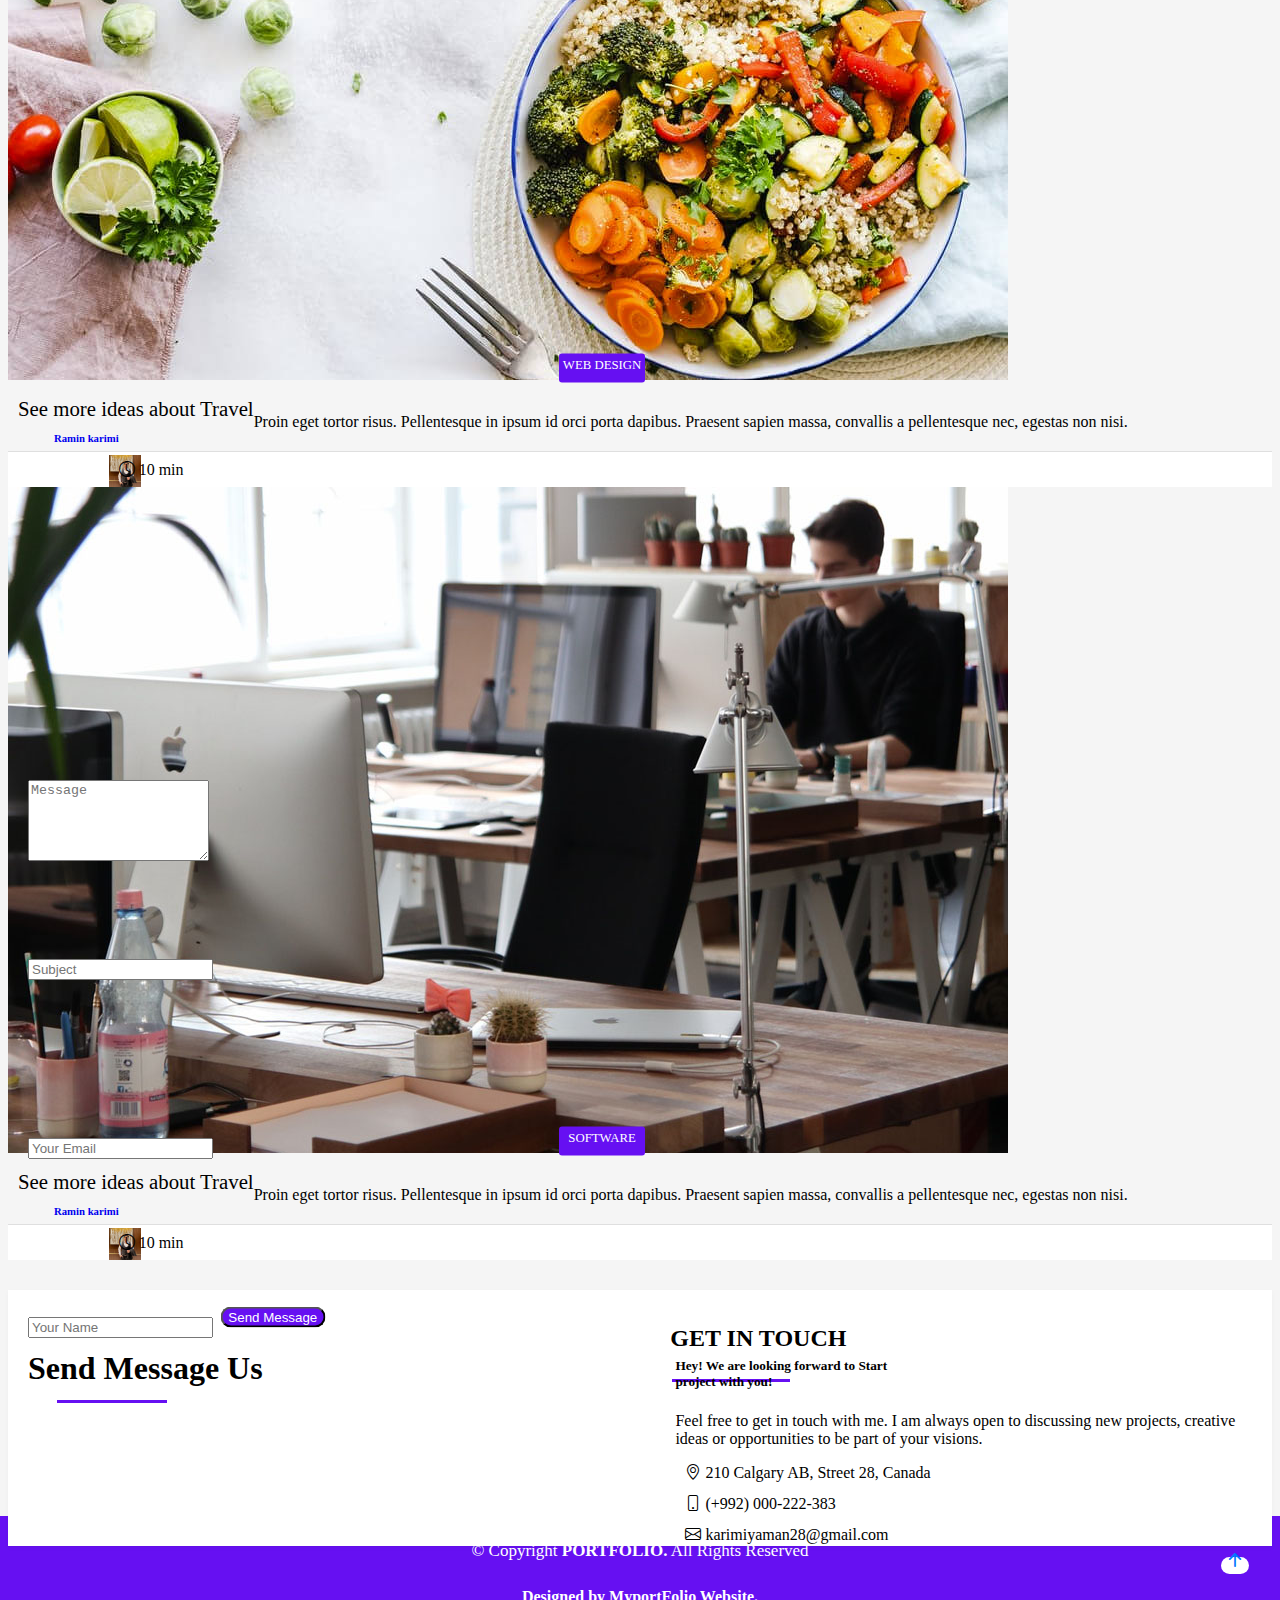
==== commit 595d496a: "update index file" ====
--- a/index.html
+++ b/index.html
@@ -2,7 +2,7 @@
 <html>
 <head>
 	<meta charset="utf-8">
-	<meta name="viewport" content="width=device-width, initial-scale= 1.0,maximum-scale=1.0, user-scalable=no" />
+	<meta name="viewport" content="width=device-width, initial-scale= 1.0">
 	<link href="https://cdn.jsdelivr.net/npm/bootstrap@5.0.2/dist/css/bootstrap.min.css" rel="stylesheet" integrity="sha384-EVSTQN3/azprG1Anm3QDgpJLIm9Nao0Yz1ztcQTwFspd3yD65VohhpuuCOmLASjC" crossorigin="anonymous">
 	<link rel="stylesheet" type="text/css" href="css/style.css">
   <link rel="stylesheet" href="https://cdn.jsdelivr.net/npm/bootstrap-icons@1.7.2/font/bootstrap-icons.css">
@@ -652,7 +652,7 @@
                   </div>
                     <div class="info-more">
                       <h5 class="mb-3">Hey! We  are looking forward to Start<br> project with you!</h5>
-                      <p class="lead mb-4 d-block d-md-block">Feel free to get in touch with me. I am always open to <br> discussing new projects, creative ideas or opportunities to  be part of your visions.</p>
+                      <p class="lead mb-4 text-md-start">Feel free to get in touch with me. I am always open to discussing new projects, creative ideas or opportunities to  be part of your visions.</p>
                       <ul class="list-ico mb-5">
                        <li>
                          <span class="bi bi-geo-alt text-primary"></span>
--- a/css/style.css
+++ b/css/style.css
@@ -793,14 +793,22 @@
 @media screen and (max-width: 1000px) {
   .box-title .title-right{
       position: absolute;
-      top: 50%;
+      top: 48%;
       display: inline-block;
       left: 5%;
   }
-  
+  .box-title .title-right:after{
+	content: '';
+	position: absolute;
+	width: 118px;
+	height: 3px;
+	border-bottom: 3px solid #6610f2;
+	margin-top: 0;
+	left: 1%;
+}
   .info-more{
      position: relative;
-	 margin-top: 120px;
+     margin-top: 99px;
 	 left: 1%;
 	 text-align: left;
   }
--- a/css/style.css
+++ b/css/style.css
@@ -793,14 +793,22 @@
 @media screen and (max-width: 1000px) {
   .box-title .title-right{
       position: absolute;
-      top: 50%;
+      top: 48%;
       display: inline-block;
       left: 5%;
   }
-  
+  .box-title .title-right:after{
+	content: '';
+	position: absolute;
+	width: 118px;
+	height: 3px;
+	border-bottom: 3px solid #6610f2;
+	margin-top: 0;
+	left: 1%;
+}
   .info-more{
      position: relative;
-	 margin-top: 120px;
+     margin-top: 99px;
 	 left: 1%;
 	 text-align: left;
   }
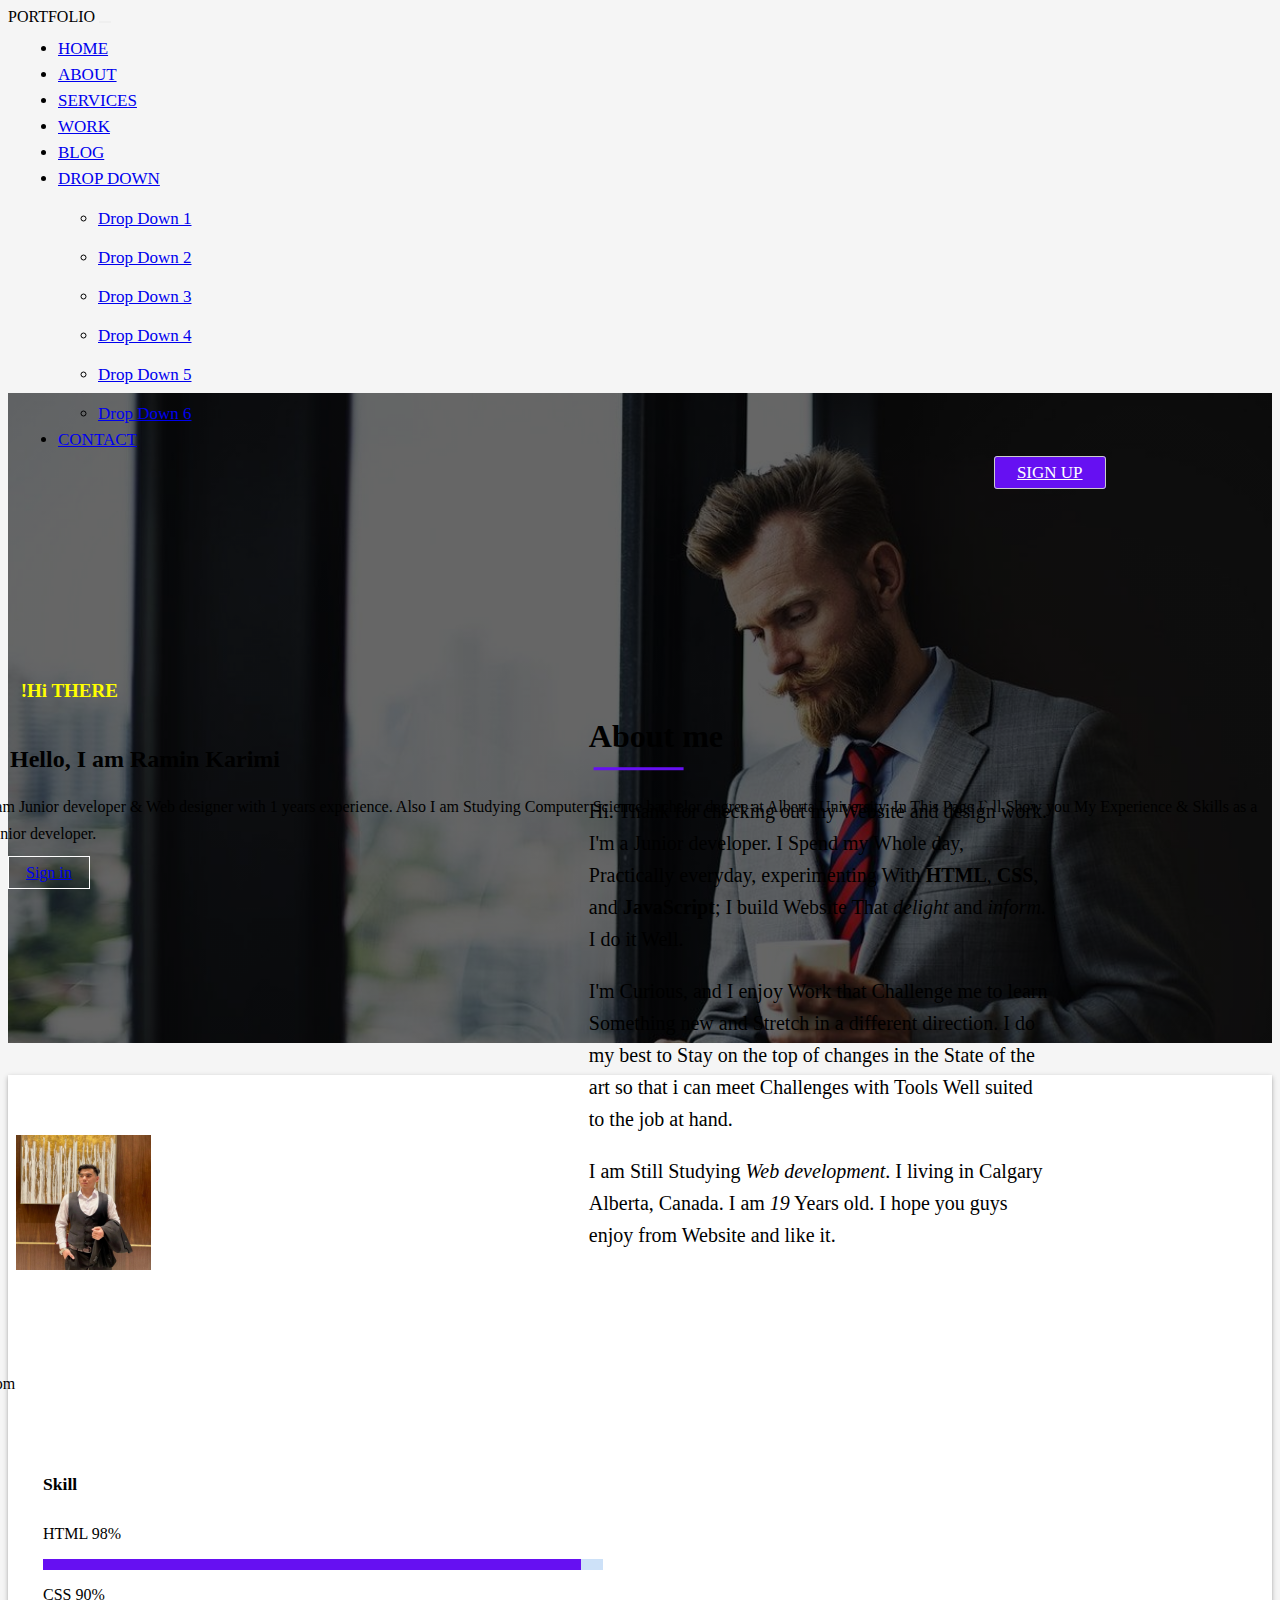
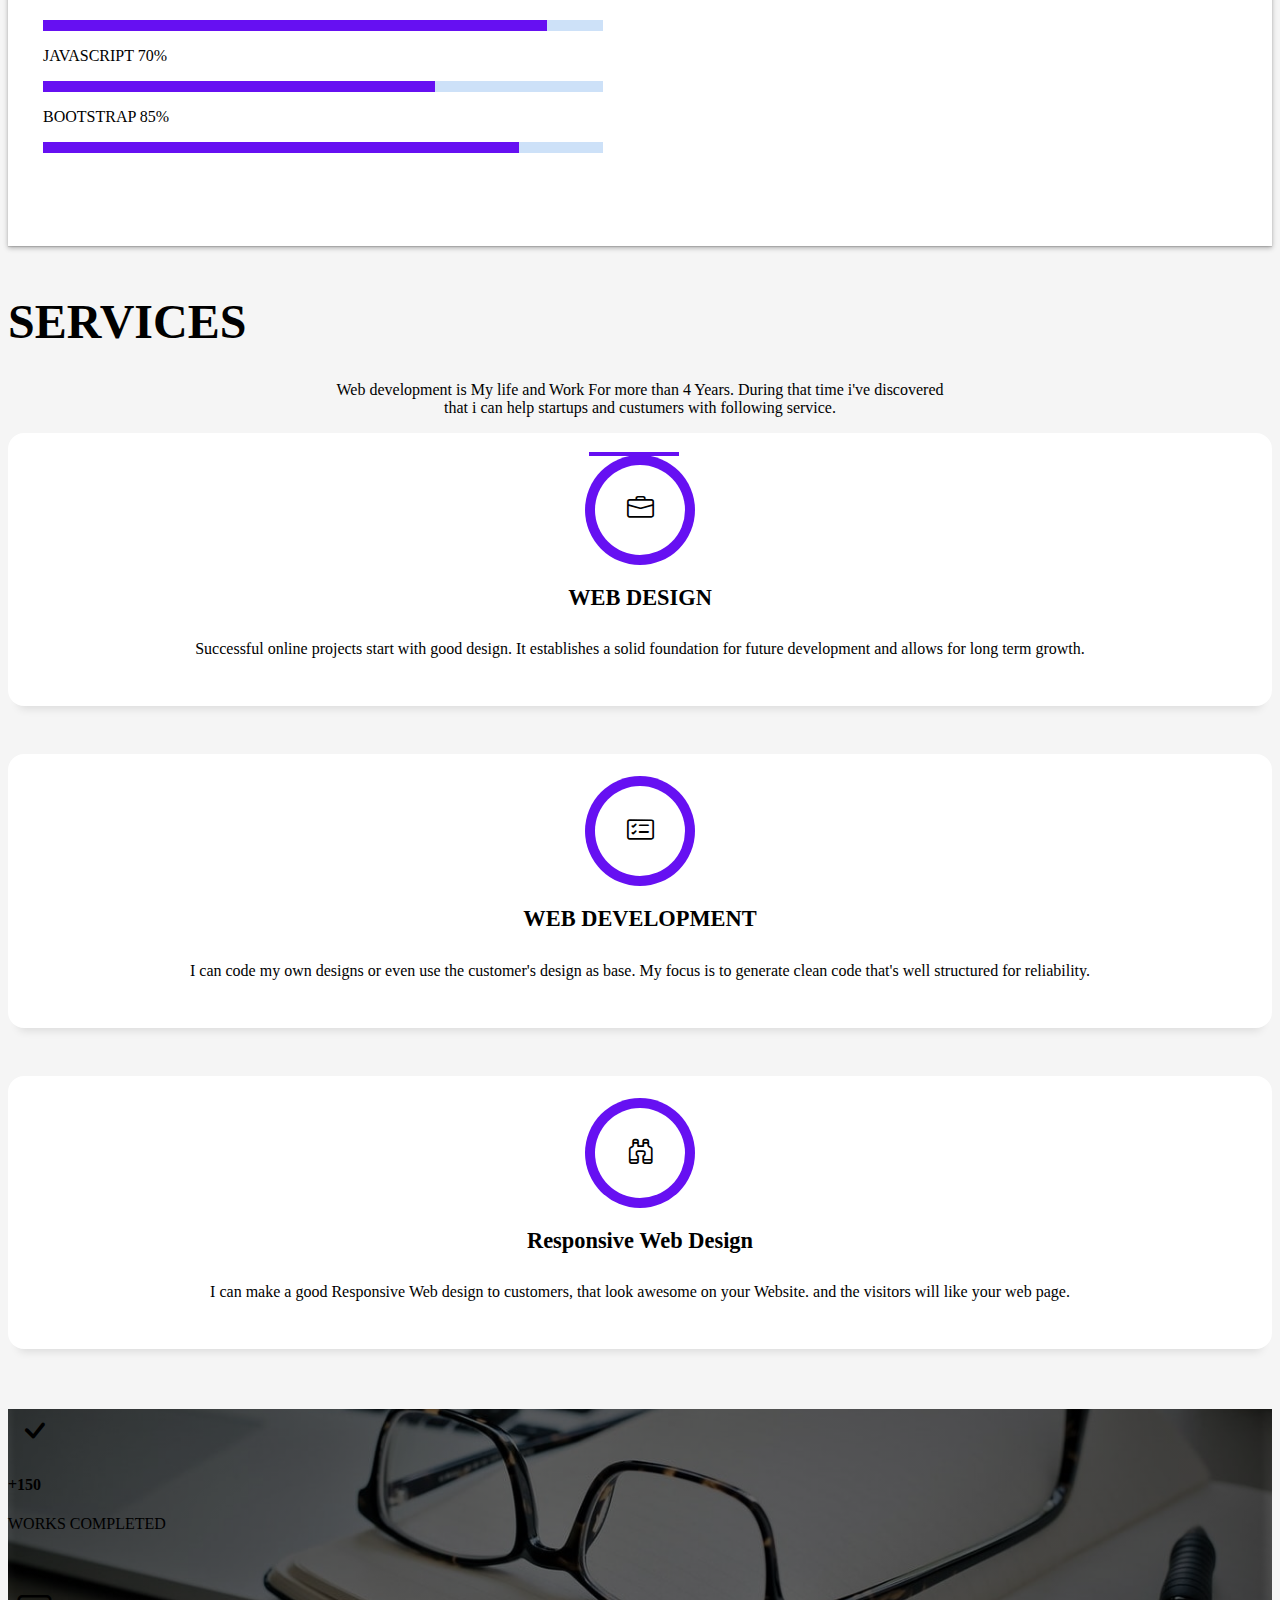
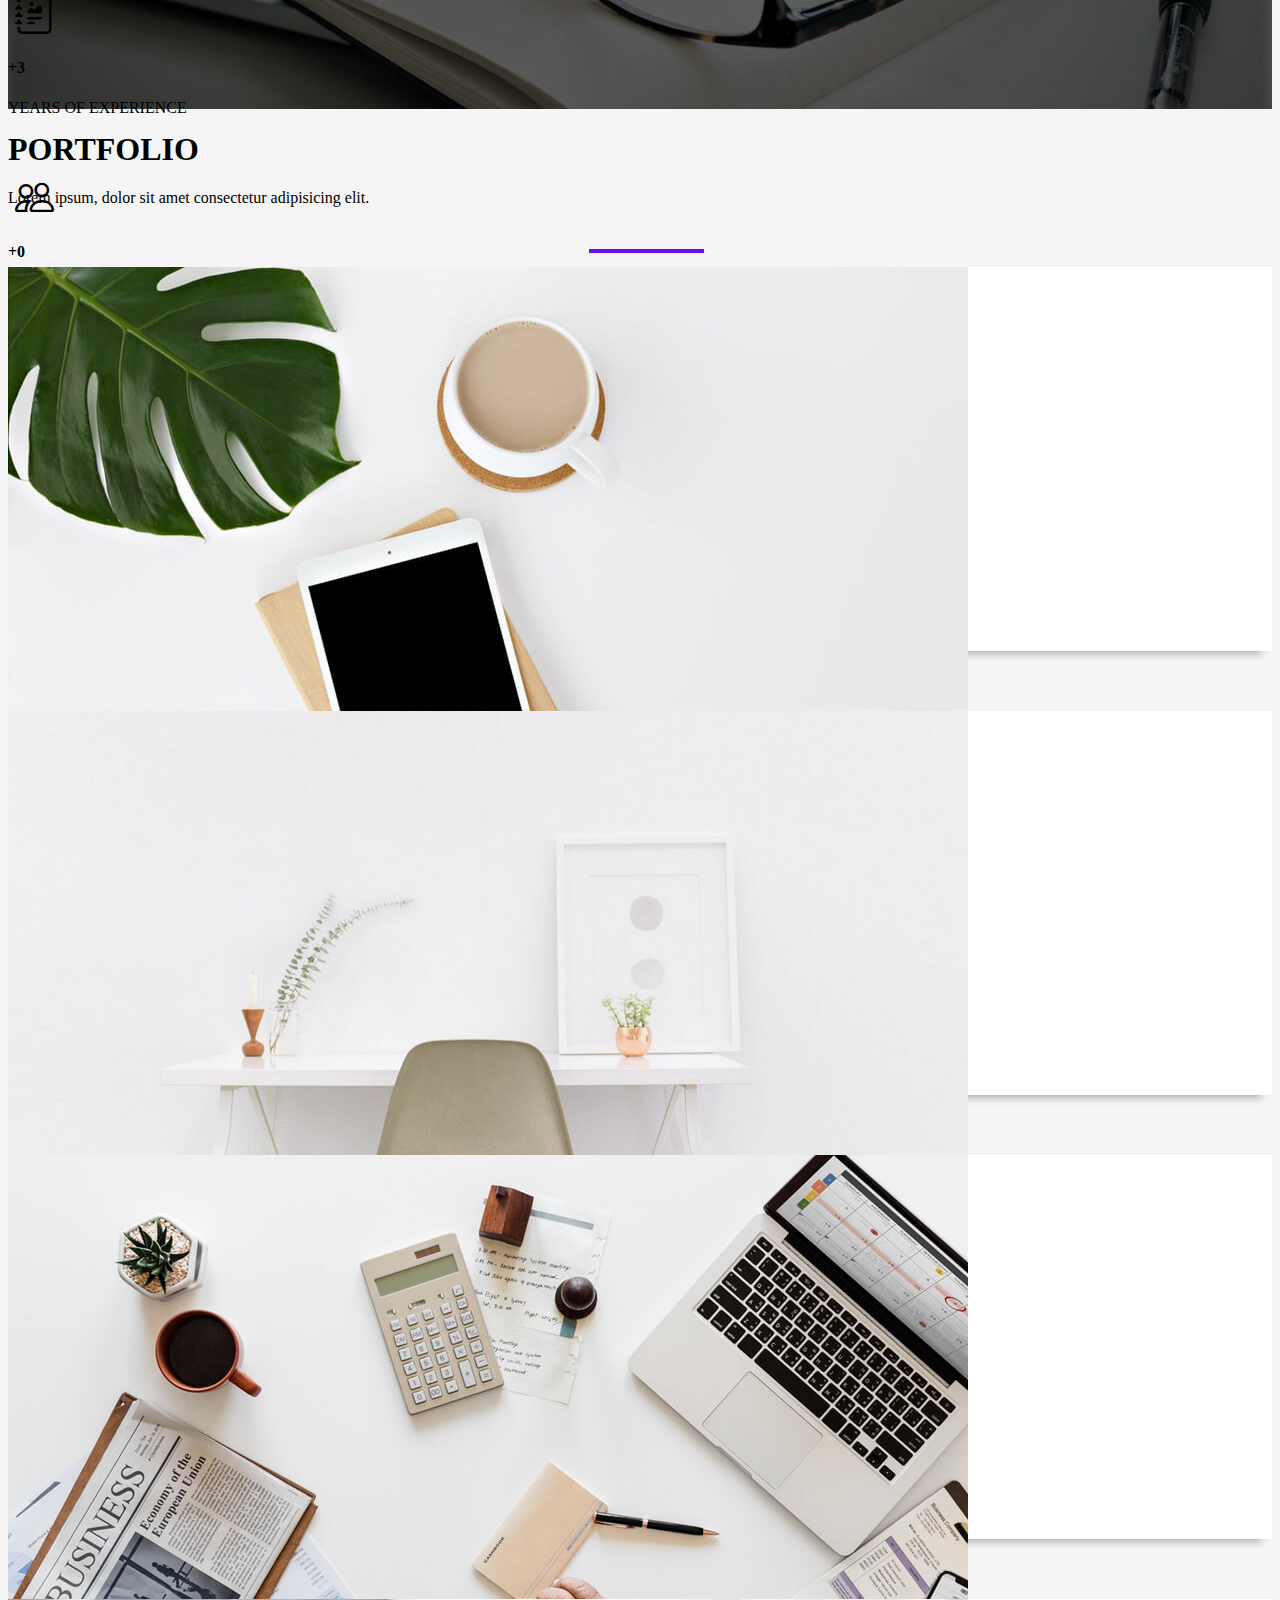
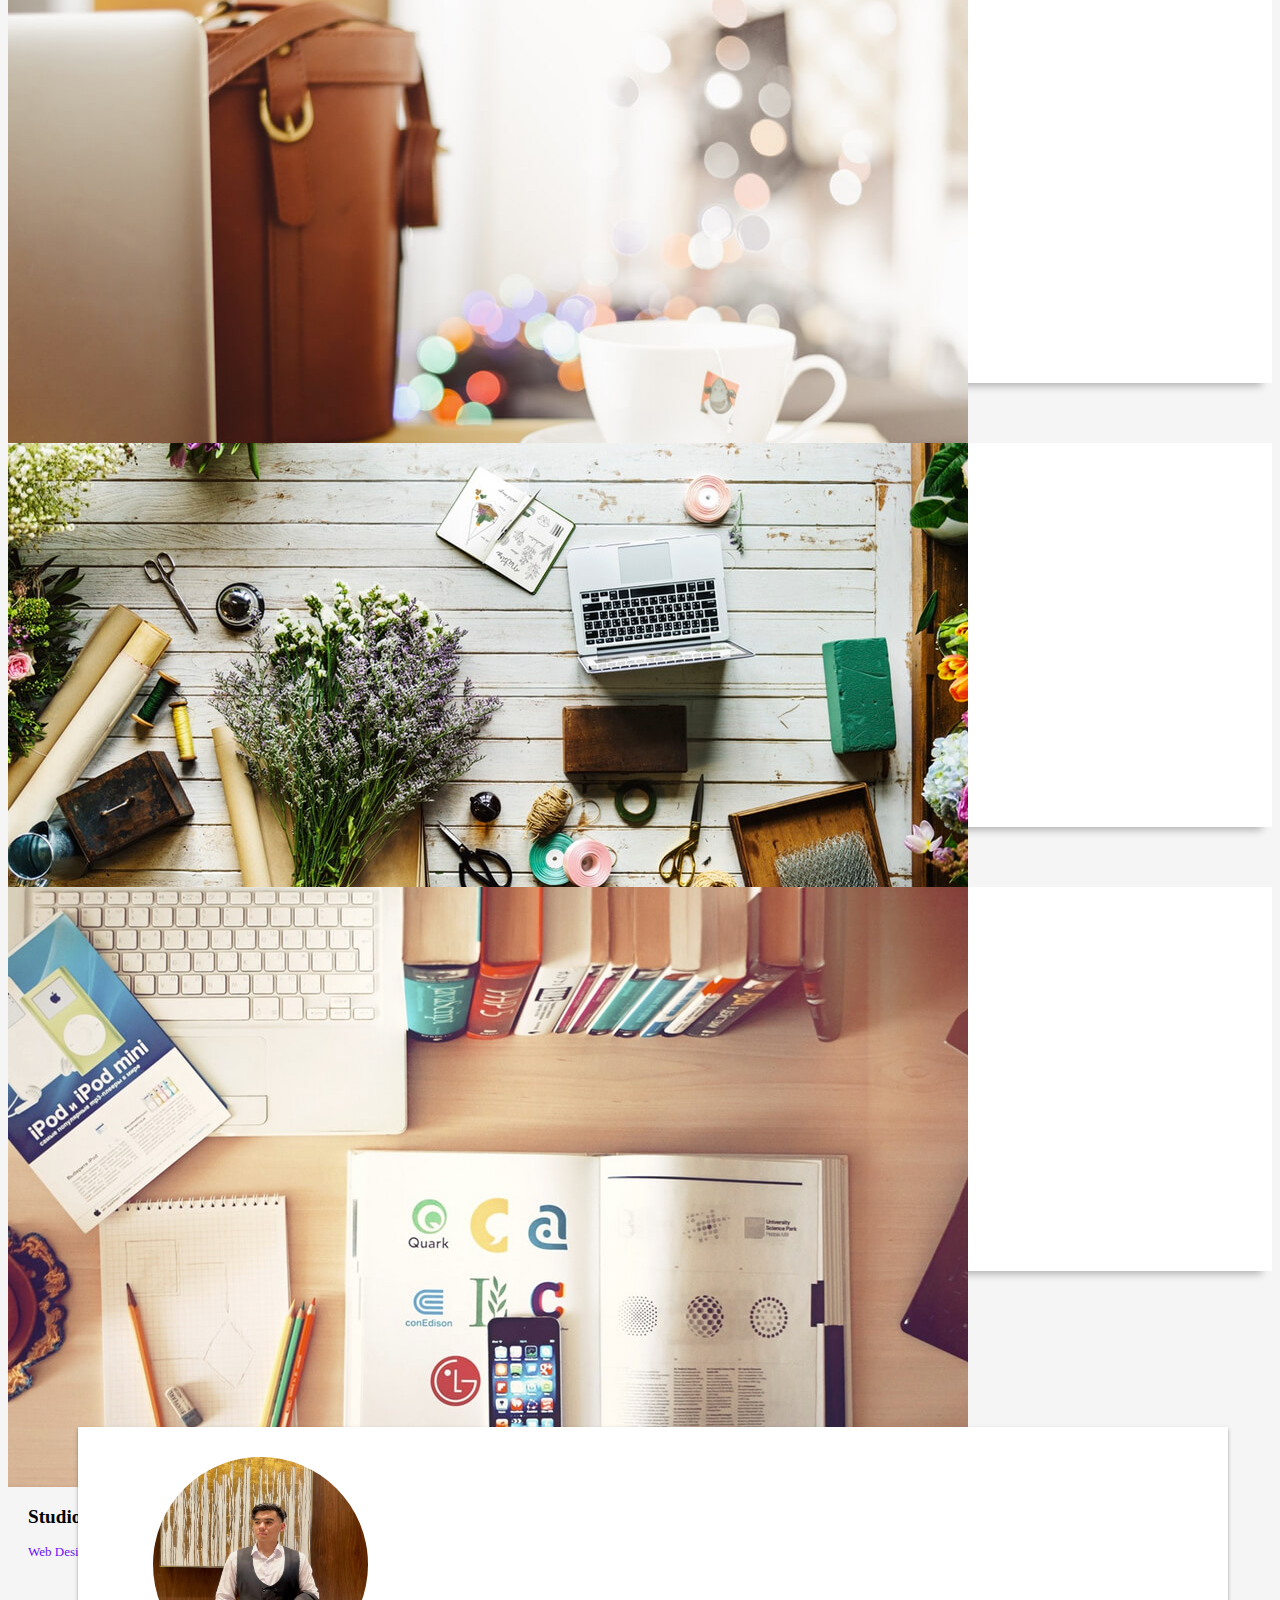
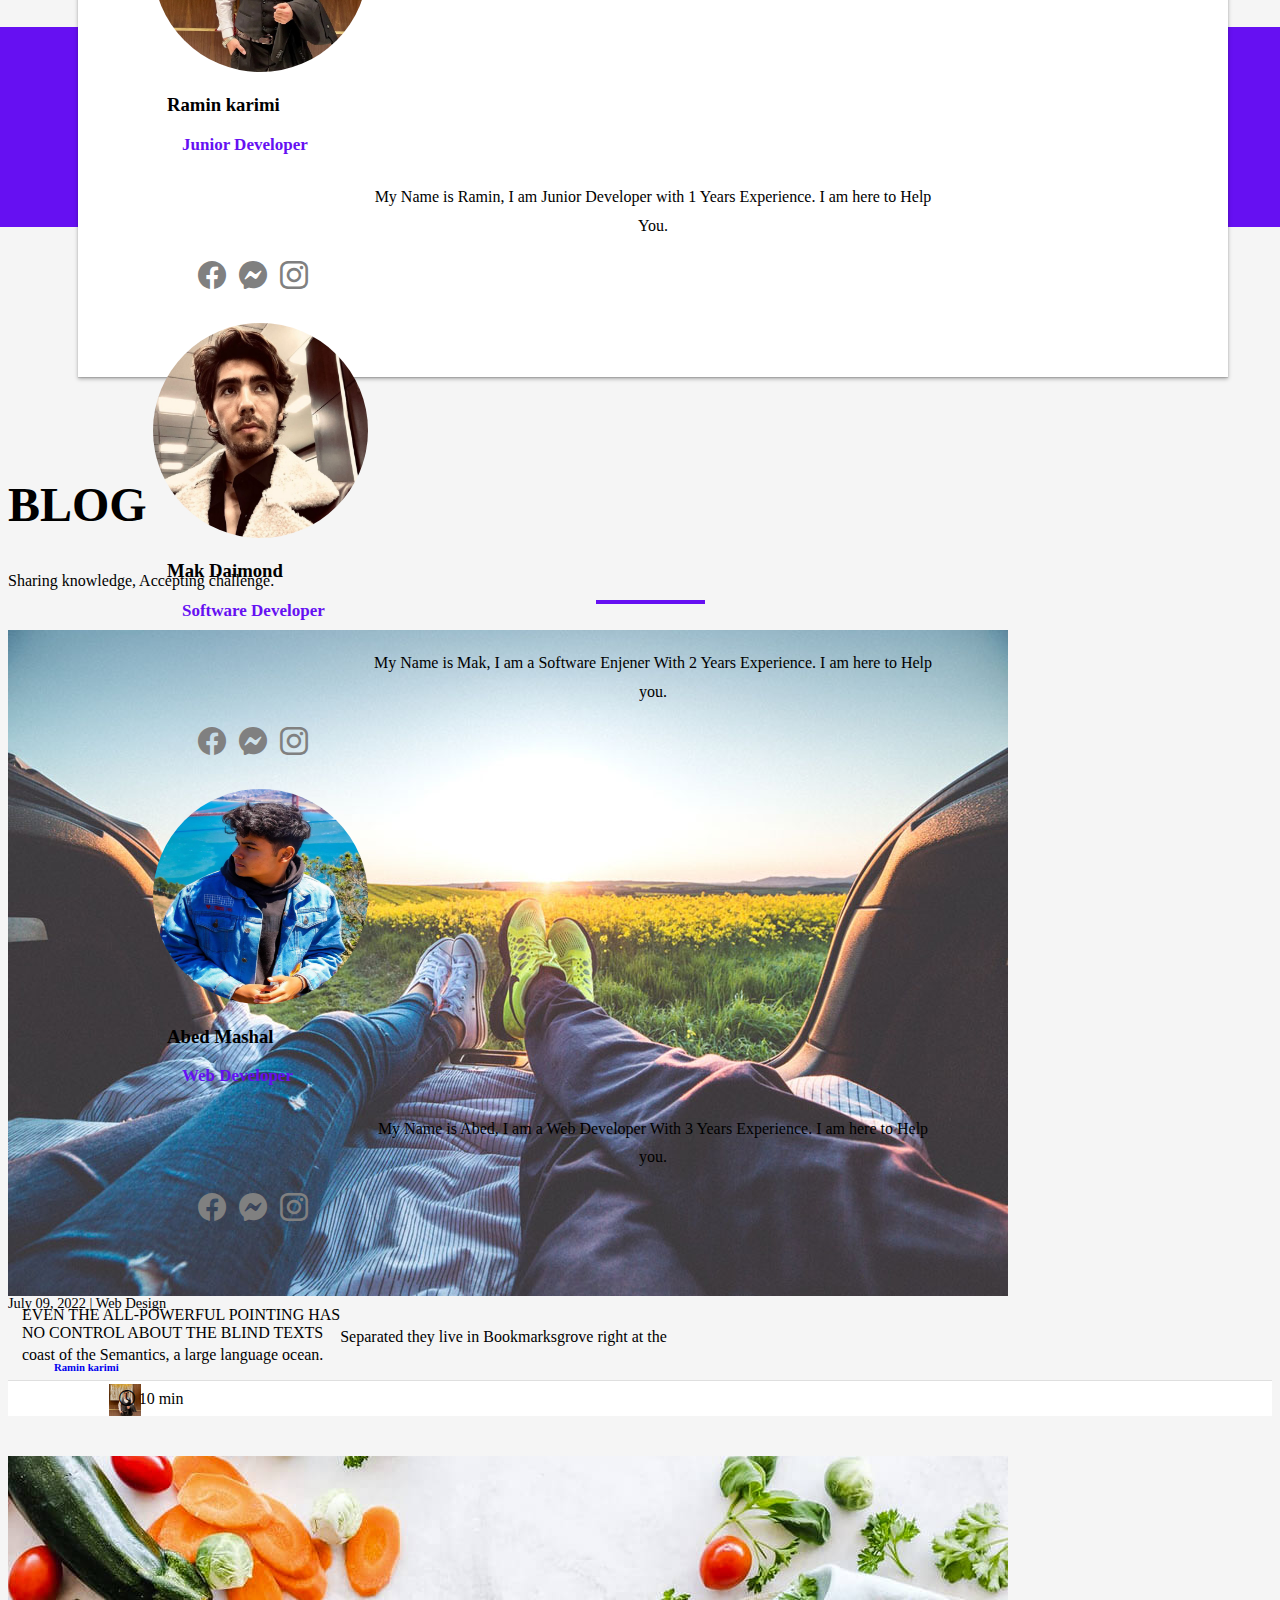
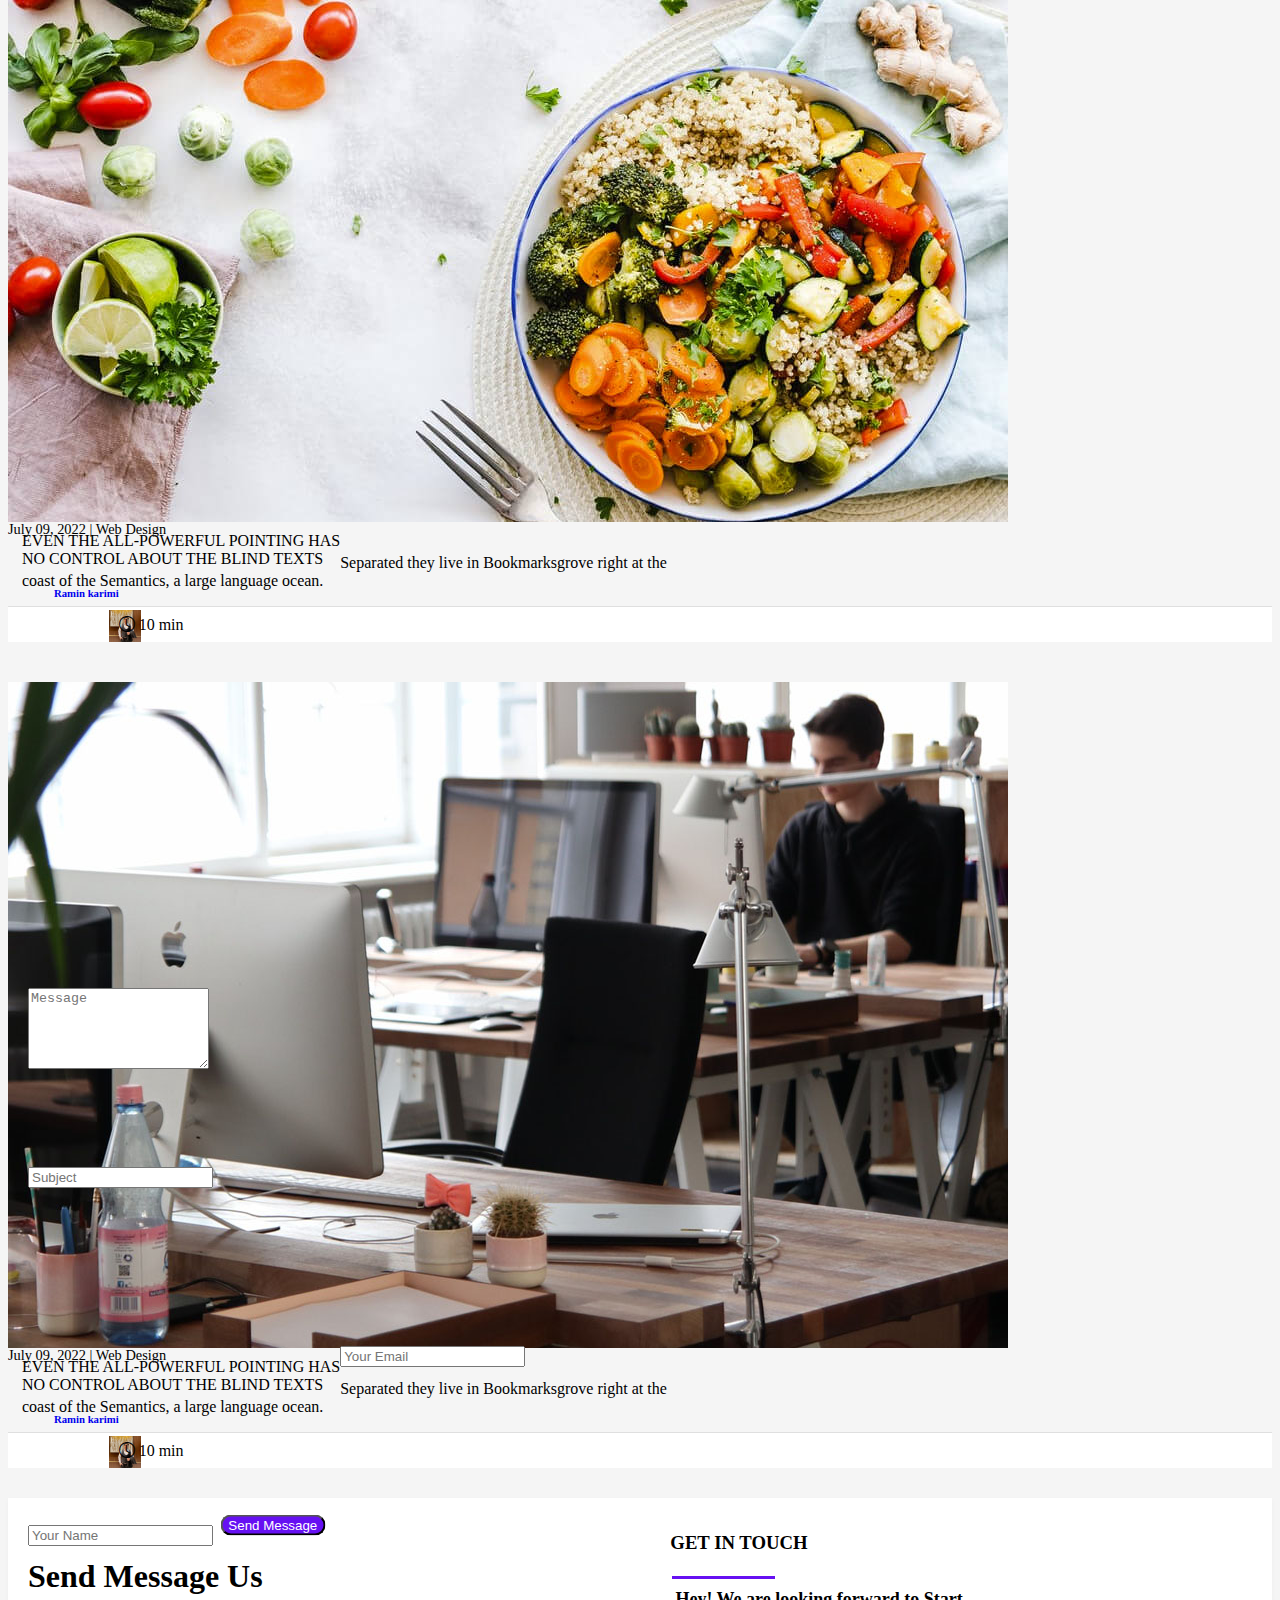
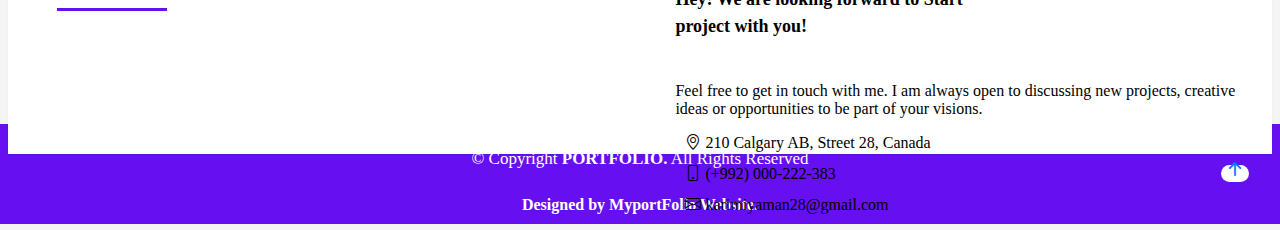
==== commit dc1a646b: "update index file" ====
--- a/index.html
+++ b/index.html
@@ -2,7 +2,7 @@
 <html>
 <head>
 	<meta charset="utf-8">
-	<meta name="viewport" content="width=device-width, initial-scale= 1.0">
+	<meta name="viewport" content="width=device-width, initial-scale= 1.0, maximum-scale=1.0, user-scalable=no" />
 	<link href="https://cdn.jsdelivr.net/npm/bootstrap@5.0.2/dist/css/bootstrap.min.css" rel="stylesheet" integrity="sha384-EVSTQN3/azprG1Anm3QDgpJLIm9Nao0Yz1ztcQTwFspd3yD65VohhpuuCOmLASjC" crossorigin="anonymous">
 	<link rel="stylesheet" type="text/css" href="css/style.css">
   <link rel="stylesheet" href="https://cdn.jsdelivr.net/npm/bootstrap-icons@1.7.2/font/bootstrap-icons.css">
@@ -74,7 +74,7 @@
         <div class="row justify-content-start align-item-center">
         <div class="col-md-5 text-center text-md-start ">
          <div class="hand-icon">
-         <i class="fa fa-hand-paper-o"></i>
+         <h6>!Hi THERE</h6>
        </div>
          <h2 class="text-light">Hello, I am Ramin Karimi</h2>
          <p class="lead text-light ms-1 mb-3 ">I am Junior developer & Web designer with 1 years experience. Also I am Studying Computer Science bachelor degree at Alberta University. In This Page I` ll Show you My Experience & Skills as a Junior developer.</p>
@@ -141,11 +141,11 @@
             <div class="about-body">
              <h2 id="about-title">About me</h2>
             <div id="about-parag">
-             <p class="lead">Hi. Thank for checking out my Website and design work. I'm a Junior developer. I Spend my Whole day, Practically everyday, experimenting With <strong>HTML</strong>, <strong>CSS</strong>, and <strong>JavaScript</strong>; I build Website That <em>delight</em> and<em> inform</em>. I do it Well.</p>
-
-             <p class="lead">I'm Curious, and I enjoy Work that Challenge me to learn Something new and Stretch in a different direction. I do my best to Stay on the top of changes in the State of the art so that i can meet Challenges with Tools Well suited to the job at hand.</p>
-
-             <p class="lead">I am Still Studying <em>Web development</em>. I living in Calgary Alberta, Canada. I am <em>19</em> Years old. I hope you guys enjoy from Website and like it.</p>
+             <p>Hi. Thank for checking out my Website and design work. I'm a Junior developer. I Spend my Whole day, Practically everyday, experimenting With <strong>HTML</strong>, <strong>CSS</strong>, and <strong>JavaScript</strong>; I build Website That <em>delight</em> and<em> inform</em>. I do it Well.</p>
+
+             <p>I'm Curious, and I enjoy Work that Challenge me to learn Something new and Stretch in a different direction. I do my best to Stay on the top of changes in the State of the art so that i can meet Challenges with Tools Well suited to the job at hand.</p>
+
+             <p>I am Still Studying <em>Web development</em>. I living in Calgary Alberta, Canada. I am <em>19</em> Years old. I hope you guys enjoy from Website and like it.</p>
 
              </div>
             </div>
@@ -165,7 +165,7 @@
        <div class="col-sm-12">
          <div class="text-center">
           <h1 class="service-title">SERVICES</h1>
-          <p class="service-subtitle text-center">Lorem ipsum, dolor sit amet consectetur adipisicing elit.</p>
+          <p class="service-subtitle">Web development is My life and Work For more than 4 Years. During that time i've discovered <br>that i can help startups and custumers with following service.</p>
          </div>
        </div>
       </div>
@@ -177,8 +177,8 @@
           <i class="bi bi-briefcase"></i>
         </span>
         <div class="service-content">
-          <h4 class="mt-4">WEB DESIGN</h4>
-          <p>Lorem ipsum dolor sit amet consectetur adipisicing elit. Magni adipisci eaque autem fugiat! Quia, provident vitae! Magni tempora perferendis eum non provident.</p>
+          <h4 class="mt-4 mb-2">WEB DESIGN</h4>
+          <p>Successful online projects start with good design. It establishes a solid foundation for future development and allows for long term growth.</p>
         </div>
         </div>
         </div>
@@ -190,21 +190,8 @@
           <i class="bi bi-card-checklist"></i>
         </span>
         <div class="service-content">
-          <h4 class="mt-4">WEB DEVELOPMENT</h4>
-          <p>Lorem ipsum dolor sit amet consectetur adipisicing elit. Magni adipisci eaque autem fugiat! Quia, provident vitae! Magni tempora perferendis eum non provident.</p>
-        </div>
-        </div>
-        </div>
-       </div>
-         <div class="col-md-4">
-        <div class="service-box">
-        <div class="service-ico">
-        <span class="ico-circle">
-          <i class="bi bi-bar-chart"></i>
-        </span>
-        <div class="service-content">
-          <h4 class=" mt-4">PHOTOGRAPHY</h4>
-          <p>Lorem ipsum dolor sit amet consectetur adipisicing elit. Magni adipisci eaque autem fugiat! Quia, provident vitae! Magni tempora perferendis eum non provident.</p>
+          <h4 class="mt-4 mb-2">WEB DEVELOPMENT</h4>
+          <p>I can code my own designs or even use the customer's design as base. My focus is to generate clean code that's well structured for reliability.</p>
         </div>
         </div>
         </div>
@@ -216,36 +203,13 @@
           <i class="bi bi-binoculars"></i>
         </span>
         <div class="service-content">
-          <h4 class="mt-4">RESPONSIVE DESIGN</h4>
-          <p>Lorem ipsum dolor sit amet consectetur adipisicing elit. Magni adipisci eaque autem fugiat! Quia, provident vitae! Magni tempora perferendis eum non provident.</p>
-        </div>
-        </div>
-        </div>
-       </div>
-        <div class="col-md-4">
-        <div class="service-box">
-        <div class="service-ico">
-        <span class="ico-circle">
-          <i class="bi bi-brightness-high"></i>
-        </span>
-        <div class="service-content">
-          <h4 class=" mt-4">GRAPHIC DESIGN</h4>
-          <p>Lorem ipsum dolor sit amet consectetur adipisicing elit. Magni adipisci eaque autem fugiat! Quia, provident vitae! Magni tempora perferendis eum non provident.</p>
-        </div>
-        </div>
-        </div>
-       </div>
-        <div class="col-md-4">
-        <div class="service-box">
-        <div class="service-ico">
-        <span class="ico-circle">
-          <i class="bi bi-calendar4-week"></i>
-        </span>
-        <div class="service-content">
-          <h4 class="mt-4">MARKETING SERVICES</h4>
-          <p>Lorem ipsum dolor sit amet consectetur adipisicing elit. Magni adipisci eaque autem fugiat! Quia, provident vitae! Magni tempora perferendis eum non provident.</p>
-        </div>
-        </div>
+          <h4 class="mt-4 mb-2">Responsive Web Design</h4>
+          <p>I can make a good Responsive Web design to customers, that look awesome on your Website. and the visitors will like your web page.</p>
+        </div>
+        </div>
+        </div>
+       </div>
+        
         </div>
        </div>
 
@@ -264,10 +228,10 @@
            <div class="counter-box text-light">
             <div class="counter-ico">
              <span class="ico-circle">
-               <i class="bi bi-check"></i>
+              <i class="bi bi-check"></i>
              </span>
              <div class="counter-body">
-               <h3>450</h3>
+               <h4 class="count" data-from="0" data-to="150" data-time="500">+150</h4>
                <p>WORKS COMPLETED</p>
              </div>
              </div>
@@ -277,10 +241,10 @@
            <div class="counter-box text-light">
             <div class="counter-ico">
              <span class="ico-circle">
-               <i class="bi bi-journal-richtext"></i>
+             	<i class="bi bi-journal-richtext"></i>
              </span>
              <div class="counter-body">
-               <h3>10</h3>
+               <h4 class="count">+3</h4>
                <p>YEARS OF EXPERIENCE</p>
              </div>
            </div>
@@ -290,10 +254,10 @@
            <div class="counter-box text-light">
             <div class="counter-ico">
              <span class="ico-circle">
-               <i class="bi bi-people"></i>
+             <i class="bi bi-people"></i>
              </span>
              <div class="counter-body">
-               <h3>300</h3>
+               <h4 class="count">+0</h4>
                <p>TOTAL CLIENTS</p>
              </div>
            </div>
@@ -303,11 +267,11 @@
            <div class="counter-box text-light">
             <div class="counter-ico">
              <span class="ico-circle">
-               <i class="bi bi-award"></i>
+               <i class="bi bi-calendar-check"></i>
              </span>
              <div class="counter-body">
-               <h3>20</h3>
-               <p>AWARD WON</p>
+               <h4 class="count">+1500</h4>
+               <p>DAY</p>
              </div>
            </div>
            </div>
@@ -322,12 +286,12 @@
         <div class="row my-5">
          <div class="col-sm-12">
            <div class="text-center">
-             <h1 class="text-title mt-3">PORTFOLIO</h1>
+             <h1 class="text-title mt-3 fw-bold">PORTFOLIO</h1>
              <p class="text-subtitle text-muted">Lorem ipsum, dolor sit amet consectetur adipisicing elit.</p>
            </div>
          </div>
         </div>
-        <div class="row">
+        <div class="row my-5">
           <div class="col-md-4">
             <div class="work-box bg-white" style="height: 24rem;">
             <div class="work-img">
@@ -494,21 +458,73 @@
       </div>
      </section>
      <!-- End Work Section -->
-     <!-- testemonial slide show -->
+     <!-- our team section -->
+     <div class="teams">
+      <div class="container">
+        <div class="text-center">
+         <h1 class="team fw-bold pt-5">OUR PERFECT TEAM</h1>
+         <p class="lead mt-3">Here are our Perfect Team Member, that We Working Together to help you build your <br> Website.</p>
+        </div>
+          <div class="backs"></div>
+           <div class="shadows">
+              <div class="row">
+                   <div class="col-md-4">
+                    <img src="./images/ramin1.jpg" class="im">
+                    <div class="var">
+                    <h3 class="title">Ramin karimi</h3>
+                    <h5 class="subtitle">Junior Developer</h5>
+                    <p class="text">My Name is Ramin, I am Junior Developer with 1 Years Experience. I am here to Help <br> You.</p>
+                    <div class="icons">
+                      <i class="bi bi-facebook"></i>
+                      <i class="bi bi-messenger"></i>
+                      <i class="bi bi-instagram"></i>
+                    </div>
+                  </div>
+                  </div>
+                     <div class="col-md-4">
+                    <img src="./images/amin3.jpg" class="im">
+                    <div class="var">
+                    <h3 class="title">Mak Daimond</h3>
+                    <h5 class="subtitle">Software Developer</h5>
+                    <p class="text">My Name is Mak, I am a Software Enjener With 2 Years Experience. I am here to Help <br> you.</p>
+                    <div class="icons">
+                      <i class="bi bi-facebook"></i>
+                      <i class="bi bi-messenger"></i>
+                      <i class="bi bi-instagram"></i>
+                    </div>
+                  </div>
+                  </div>
+                    <div class="col-md-4">
+                    <img src="./images/abed.jpg" class="im">
+                    <div class="var">
+                    <h3 class="title">Abed Mashal</h3>
+                    <h5 class="subtitle">Web Developer</h5>
+                    <p class="text">My Name is Abed, I am a Web Developer With 3 Years Experience. I am here to Help <br> you.</p>
+                    <div class="icons">
+                      <i class="bi bi-facebook"></i>
+                      <i class="bi bi-messenger"></i>
+                      <i class="bi bi-instagram"></i>
+                    </div>
+                  </div>
+                  </div>
+                  </div>
+               </div>
+            </div>
+          </div>
    
-  <!-- End testemonial -->
+  <!-- End team section -->
   <!-- Blog Section -->
-   <section id="blog" class="my-5">
+   <section id="blog">
      <div class="container">
       <div class="row">
         <div class="col-sm-12">
       <div class="text-center">
        <h2 class="text-title-a fw-bold">BLOG</h2>
-       <p class="text-subtitle-a">Lorem ipsum, dolor sit amet consectetur adipisicing elit.</p>
+       <p class="text-subtitle-a">Sharing knowledge, Accepting challenge.</p>
       </div>
      </div>
      </div>
-      <div class="row my-5">
+      <div class="row my-5" id="cards">
         <div class="col-md-4 mb-2">
           <div class="card card-blog">
            <div class="card-img">
@@ -516,14 +532,20 @@
            </div>
            <div class="card-body">
             <div class="card-category-box">
-              <p class="card-category-p">TRAVEL</p>
+               <span class="text-muted">
+                <small>July 09, 2022
+                |
+                </small>
+               <small>Web Design</small>
+               
+              </span>
             </div>
            </div>
            <div class="card-title">
-             <a href="#" class="link">See more ideas about Travel</a>
+             <a href="#" class="link">Even the all-powerful Pointing has <br> no control about the blind texts</a>
            </div>
            <div class="card-subtitle">
-             <p>Proin eget tortor risus. Pellentesque in ipsum id orci porta dapibus. Praesent sapien massa, convallis a pellentesque nec, egestas non nisi.</p>
+             <p>Separated they live in Bookmarksgrove right at the <br>coast of the Semantics, a large language ocean.</p>
            </div>
           </div>
           <div class="card-footer">
@@ -545,14 +567,20 @@
            </div>
            <div class="card-body">
             <div class="card-category-box">
-              <p class="card-category-p">WEB DESIGN</p>
+               <span class="text-muted">
+                <small>July 09, 2022
+                |
+                </small>
+               <small>Web Design</small>
+                
+              </span>
             </div>
            </div>
            <div class="card-title">
-             <a href="#" class="link">See more ideas about Travel</a>
+             <a href="#" class="link">Even the all-powerful Pointing has <br> no control about the blind texts</a>
            </div>
            <div class="card-subtitle">
-             <p>Proin eget tortor risus. Pellentesque in ipsum id orci porta dapibus. Praesent sapien massa, convallis a pellentesque nec, egestas non nisi.</p>
+             <p>Separated they live in Bookmarksgrove right at the <br> coast of the Semantics, a large language ocean.</p>
            </div>
           </div>
           <div class="card-footer">
@@ -574,14 +602,20 @@
            </div>
            <div class="card-body">
             <div class="card-category-box">
-              <p class="card-category-p">SOFTWARE</p>
+              <span class="text-muted">
+                <small>July 09, 2022
+                |
+                </small>
+               <small>Web Design</small>
+                
+              </span>
             </div>
            </div>
            <div class="card-title">
-             <a href="#" class="link">See more ideas about Travel</a>
+             <a href="#" class="link">Even the all-powerful Pointing has <br> no control about the blind texts</a>
            </div>
            <div class="card-subtitle">
-             <p>Proin eget tortor risus. Pellentesque in ipsum id orci porta dapibus. Praesent sapien massa, convallis a pellentesque nec, egestas non nisi.</p>
+             <p>Separated they live in Bookmarksgrove right at the <br> coast of the Semantics, a large language ocean.</p>
            </div>
           </div>
           <div class="card-footer">
@@ -646,12 +680,12 @@
                  <div class="col-md-6">
                   <div class="box-title">
                     <div class="title-right mt-2">
-                     <h2>GET IN TOUCH</h2>
+                     <h3>GET IN TOUCH</h3>
                    
                     </div>
                   </div>
                     <div class="info-more">
-                      <h5 class="mb-3">Hey! We  are looking forward to Start<br> project with you!</h5>
+                      <h6 class="mb-3">Hey! We  are looking forward to Start<br> project with you!</h6>
                       <p class="lead mb-4 text-md-start">Feel free to get in touch with me. I am always open to discussing new projects, creative ideas or opportunities to  be part of your visions.</p>
                       <ul class="list-ico mb-5">
                        <li>
@@ -711,7 +745,9 @@
   <script src="js/min.js"></script>
 <script src="https://cdn.jsdelivr.net/npm/bootstrap@5.0.2/dist/js/bootstrap.bundle.min.js" integrity="sha384-MrcW6ZMFYlzcLA8Nl+NtUVF0sA7MsXsP1UyJoMp4YLEuNSfAP+JcXn/tWtIaxVXM" crossorigin="anonymous">
 </script>
-
+<script src="https://ajax.googleapis.com/ajax/libs/jquery/3.6.0/jquery.min.js">
+	$(".count").counterUP({delay:10, time:1000});
+</script>
   
 </body>
 </html>--- a/css/style.css
+++ b/css/style.css
@@ -18,7 +18,8 @@
     display: none;
     line-height: 0;
     margin-right: -10px;
-    
+    overflow-x: hidden;
+    float: right;
 }
 #logo{
 	margin-top:4px;
@@ -27,24 +28,26 @@
 @media screen and (max-width: 900px) {
 	.mobile-nav-toggle{
 		display: block;
-	}
-	
-}
-
-@media (max-width: 978px) {
+		overflow-x: hidden;
+		float: right;
+	}
+	
+	
+}
+
+@media (max-width: 900px) {
     .container {
       padding:0;
       margin:0;
     }
-
     body {
-      padding:0;
       overflow-x: hidden;
     }
    
     .navbar{
     	padding: 3px;
     	background: #6610f2;
+    	overflow-x: hidden;
     }
    
     .navbar-toggler{
@@ -62,7 +65,7 @@
 
 
 .image{
-	background-image: linear-gradient( rgba(0, 0, 0, 0.8), rgba(0, 0, 0, 0.8) ), url(../images/beard.jpg);
+	background-image: linear-gradient( rgba(0, 0, 0, 0.6), rgba(0, 0, 0, 0.6) ), url(../images/beard.jpg);
 	height: 650px;
 	background-repeat: no-repeat;
 	background-size: cover;
@@ -74,17 +77,15 @@
 
 
 }
-.hand-icon{
+.image h6{
 	position: relative;
 	margin-top: 125px;
-	left: 2%;
+	left: 1%;
 	z-index: 2;
-
-}
- .hand-icon .fa-hand-paper-o{
 	color: yellow;
-	font-size: 36px;
-}
+	font-size: 19px;
+}
+
 
 .image h2{
 	margin-top: 10px;
@@ -103,9 +104,7 @@
 	border: #0078ff;
 	color: #333;
 }
-.hand-icon{
-	
-}
+
 .navbar-nav .nav-item{
 	margin-left: 10px;
 }
@@ -141,14 +140,15 @@
 		
 	}
 	
-	.hand-icon{
-	position: relative;
-	margin-top: 180px;
-	text-align:start;
-	left: 15%;
+	.image h6{
+	position: relative;
+	margin-top: 125px;
+	left: -26.7%;
 	z-index: 2;
-
-}
+	color: yellow;
+	font-size: 19px;
+}
+
 	
 }
 
@@ -199,6 +199,7 @@
 	margin-top: 29px;
 	margin-left: 15px;
 	font-size: 1.1rem;
+	color: #000;
 }
 .skill-mf{
 	margin-top: 4px;
@@ -264,10 +265,13 @@
    }
 }
 
-
+#about-parag{
+	font-size: 20px;
+	line-height: 1.6em;
+}
 .about-me{
 	position: absolute;
-	top: 107%;
+	top: 109%;
 	left: 64%;
 	z-index: 2;
 	transform: translate(-50%, -50%);
@@ -275,6 +279,7 @@
 #about-title{
 	font-size: 2rem;
 	margin-bottom: 40px;
+	color: #000;
 }
 #about-title:before{
 	content: '';
@@ -323,6 +328,7 @@
 
 .service-title{
 	font-size: 3rem;
+	color: #000;
 
 }
 .service-subtitle{
@@ -331,11 +337,11 @@
 .service-subtitle:before{
 	content: '';
 	position: absolute;
-	width: 46px;
+	width: 90px;
 	height: 3px;
 	border-bottom: 4px solid #6610f2;
-	margin-top: 50px;
-	left: 48%;
+	margin-top: 68px;
+	left: 46%;
 
 }
 
@@ -360,22 +366,26 @@
    
    
 }
-.ico-circle{
-	width: 60px;
-	height: 60px;
+.service-box .ico-circle{
+	width: 90px;
+	height: 90px;
 	border-radius: 50%;
 	box-shadow: 0 0 0 10px #6610f2;
 	line-height: 1.55;
 	margin: 0 auto;
    text-align: center;
-
-
-}
+   
+}
+
+.service-box .ico-circle i{
+	font-size: 27px;
+}
+
 
 
 .service-content h4{
 	font-size: 1.4rem;
-	color: #1e1e1e;
+	color: #000;
 }
 .service-box:hover .ico-circle{
     transition: all 500ms ease;
@@ -387,43 +397,34 @@
 	.service-subtitle:before{
 	content: '';
 	position: absolute;
-	width: 46px;
+	width: 90px;
 	height: 3px;
 	border-bottom: 4px solid #6610f2;
-	margin-top: 53px;
-	left: 44%;
+	margin-top: 100px;
+	left: 41%;
 
 }
 }
 .counter{
-	height: 280px;
-	position:relative;
-	background: #6610f2;
-	text-align: center;
-	margin-top: -40px;
-	overflow: hidden;
+	background-image: linear-gradient( rgba(0, 0, 0, 0.6), rgba(0, 0, 0, 0.6) ), url(../images/G.jpg);
+	background-repeat: no-repeat;
+	background-size: cover;
+	height: 300px;
+	background-position: center;
 }
 .counter-box{
 	margin-top: 60px;
 }
-.counter-ico .ico-circle {
-	height: 60px;
-	width: 60px;
-	align-items: center;
-	box-shadow: 0 0 0 10px #cde1f8;
-	display: inline-flex;
-	text-align: center;
-	justify-content: center;
-	left: 0;
-	top: 0;
-	right: 0;
-}
+
 
 .counter-ico .ico-circle i{
 	text-align: center;
+	font-size: 39px;
+	margin-top: 10px;
+	margin-left: 7px;
 }
 .counter-body {
-	margin-top: 29px;
+	margin-top: 20px;
 }
 
 
@@ -431,26 +432,39 @@
 @media screen and (max-width: 1000px) {
 	.counter{
 		
-		height: 840px;
+		height: 780px;
 
 	}
 	.counter-box{
-		margin: 0 auto;
-	}
-	.counter-ico{
-		margin-top: 30px;
-	}
-}
-
+		margin: 30px;
+		z-index: 2;
+	}
+	
+}
+.text-title {
+	color: #000;
+}
 .text-title::before{
     content: '';
     position: absolute;
     border-bottom: 4px solid #6610f2;
-    width: 46px;
+    width: 115px;
     height: 3px;
-    margin-top: 97px;
-    left: 48%;
-
+    margin-top: 115px;
+    left: 46%;
+
+ }
+ @media screen and (max-width: 900px) {
+ 	.text-title:before{
+    content: '';
+    position: absolute;
+    border-bottom: 4px solid #6610f2;
+    width: 115px;
+    height: 3px;
+    margin-top: 115px;
+    left: 46%;
+
+ }
  }
 section{
 	display: block;
@@ -458,7 +472,8 @@
 .work-box{
 	box-shadow: 0 13px 8px -10px rgb(0 0 0 / 28%);
 	background-color: #fff;
-	margin-bottom: 65px;
+	position: relative;
+	margin-top: 60px;
 }
 .work-box:hover img{
 	transform: scale(1.3);
@@ -481,6 +496,7 @@
 
 .w-title{
 	font-size: 1.2rem;
+	color: #000;
 	
 	
 	
@@ -502,7 +518,122 @@
 	margin-top: -40px;
 }
 
+.backs{
+	background-color: #6610f2;
+	height: 200px;
+	position: relative;
+	margin-top: 240px;
+    width: 160%;
+    left: -10%;
+
+
+}
+
+.teams h1{
+	color: #000;
+}
+.teams h1:after{
+	 content: '';
+    position: absolute;
+    border-bottom: 4px solid #6610f2;
+    width: 115px;
+    height: 3px;
+    margin-top: 140px;
+    left: 45.5%;
+}
+.shadows{
+	 height: 550px;
+     width: 1150px;
+     background-color: #fff;
+     position: relative;
+     margin-left: 70px;
+     z-index: 2;
+     margin-top: -400px;
+    box-shadow: 0 1px 1px 0 rgb(0 0 0 / 13%), 0 2px 4px 0 rgb(0 0 0 / 29%);
+}
+
+.im{
+	width: 215px;
+	height: 215px;
+	border-radius: 50%;
+	margin-left: 75px;
+	margin-top: 30px;
+
+}
+.var h3{
+	margin-top: 18px;
+	margin-left: 89px;
+	color: #000;
+}
+.var h5 {
+	margin-top: 10px;
+	margin-left: 104px;
+	font-size: 17px;
+	color: #6610f2;
+}
+.var p{
+	margin-top: 12px;
+	text-align: center;
+	line-height: 1.8em;
+}
+.icons {
+	margin-left: 120px;
+	margin-top:20px;
+	font-size: 28px;
+	letter-spacing: 3px;
+	color: grey;
+}
 @media screen and (max-width: 1000px) {
+	.backs{
+		background-color: #6610f2;
+	    height: 800px;
+	    position: relative;
+        width: 150%;
+      
+	}
+	.teams h1:after{
+	 content: '';
+    position: absolute;
+    border-bottom: 4px solid #6610f2;
+    width: 115px;
+    height: 3px;
+    margin-top: 158px;
+    left: 36.5%;
+    z-index: 2;
+}
+	.shadows {
+		position: absolute;
+		margin-top:-40%;
+		left: 33.7%;
+		transform: translate(-50%, -50%);
+		height: 1600px;
+		width: 340px;
+	}
+	.im{
+		margin-left: 43px;
+		position: relative;
+		width: 250px;
+		height: 250px;
+	}
+	.team{
+		position: relative;
+		margin-top: 40px;
+	}
+	.var h3{
+		margin-left: 96px;
+
+	}
+	.var h5 {
+		position: relative;
+		margin-left: 95px;
+	}
+}
+
+@media screen and (max-width: 1000px) {
+	.text-center .text-title-a{
+		margin-top: 578px;
+		margin-left: -10px;
+	}
 	.text-title::before{
     content: '';
     position: absolute;
@@ -513,6 +644,7 @@
     left: 44%;
 
  }
+
 	.work-content{
 		margin-top: -1px;
 	}
@@ -531,45 +663,47 @@
 }
 
 }
-
+#blog{
+	position: relative;
+	margin-top: 100px;
+}
+.card-blog{
+	margin-top: 40px;
+}
 
 .text-title-a{
 	font-size: 3rem;
+	z-index: 2;
+	color: #000;
 }
 .text-title-a::before{
 	content: '';
 	position: absolute;
-	width: 46px;
+	width: 109px;
 	height: 3px;
 	border-bottom: 4px solid #6610f2;
-	margin-top: 110px;
-	left: 48%;
+	margin-top: 120px;
+	left: 46.5%;
 }
 .card-body{
 	margin-top: -16px;
 }
-
-.card-category-box{
-	width: 86px;
-	display: inline-block;
-	height: 29px;
-	background-color: #6610f2;
-	color: #fff;
-	font-size: 0.8rem;
-	border-radius: 3px;
-	position: relative;
-	left: 47%;
-	text-align: center;
-   transform: translate(-50%, -50%);
-    
-}
+.card-category-box {
+	margin-top:10px;
+}
+.card-category-box span small {
+	font-size: 90%;
+}
+
 .card-category-p{
      margin-top: 4px;
 }
 .card-title{
 	float: left;
-	margin-left: 10px;
-	font-size: 1.3rem;
+	margin-left: 14px;
+	font-size: 1rem;
+	text-transform: uppercase;
+	margin-top: -6px;
 
 }
 .card-title a{
@@ -581,9 +715,11 @@
 	color: #6610f2;
 }
 .card-subtitle{
+	position: relative;
 	text-align: left;
-	margin-left: 10px;
-	margin-bottom: 20px;
+	margin-left: 14px;
+	margin-bottom: 5px;
+
 }
 .card-footer{
 	padding: 0.5rem 1rem;
@@ -616,17 +752,18 @@
 .post-date{
 	margin-top: -30px;
 }
-@media screen and (max-width: 900px) {
+@media screen and (max-width: 1000px) {
+	
 	.text-title-a::before{
 	content: '';
 	position: absolute;
-	width: 46px;
+	width: 100px;
 	height: 3px;
 	border-bottom: 4px solid #6610f2;
-	margin-top: 125px;
-	left: 45%;
+	margin-top: 121px;
+	left: 40%;
   }
-
+    
 	
 	.author{
 	font-size: 17px;
@@ -745,16 +882,16 @@
 	position: absolute;
 	top: 6%;
 	left: 52.4%;
+	color: #000;
 }
 
 
 .box-title .title-right:after{
 	content: '';
 	position: absolute;
-	width: 118px;
+	width: 103px;
 	height: 3px;
 	border-bottom: 3px solid #6610f2;
-	margin-top: 4px;
 	left: 1%;
 }
 .info-more{
@@ -765,6 +902,10 @@
 	z-index: 2;
 
 }
+.info-more h6{
+	font-size: 18px;
+	line-height: 1.5em;
+}
 
 .list-ico{
 	list-style: none;
@@ -780,7 +921,7 @@
 	position: relative;
 	text-align: center;
 	left: 58%;
-	margin-top: -75px;
+	margin-top: -114px;
 }
 .social-ico ul{
 	list-style: none;
@@ -819,7 +960,7 @@
 	text-align: center;
 	z-index: 2;
 	left: -11%;
-	top: 93%;
+	top: 96%;
 }
  
 }
--- a/css/style.css
+++ b/css/style.css
@@ -18,7 +18,8 @@
     display: none;
     line-height: 0;
     margin-right: -10px;
-    
+    overflow-x: hidden;
+    float: right;
 }
 #logo{
 	margin-top:4px;
@@ -27,24 +28,26 @@
 @media screen and (max-width: 900px) {
 	.mobile-nav-toggle{
 		display: block;
-	}
-	
-}
-
-@media (max-width: 978px) {
+		overflow-x: hidden;
+		float: right;
+	}
+	
+	
+}
+
+@media (max-width: 900px) {
     .container {
       padding:0;
       margin:0;
     }
-
     body {
-      padding:0;
       overflow-x: hidden;
     }
    
     .navbar{
     	padding: 3px;
     	background: #6610f2;
+    	overflow-x: hidden;
     }
    
     .navbar-toggler{
@@ -62,7 +65,7 @@
 
 
 .image{
-	background-image: linear-gradient( rgba(0, 0, 0, 0.8), rgba(0, 0, 0, 0.8) ), url(../images/beard.jpg);
+	background-image: linear-gradient( rgba(0, 0, 0, 0.6), rgba(0, 0, 0, 0.6) ), url(../images/beard.jpg);
 	height: 650px;
 	background-repeat: no-repeat;
 	background-size: cover;
@@ -74,17 +77,15 @@
 
 
 }
-.hand-icon{
+.image h6{
 	position: relative;
 	margin-top: 125px;
-	left: 2%;
+	left: 1%;
 	z-index: 2;
-
-}
- .hand-icon .fa-hand-paper-o{
 	color: yellow;
-	font-size: 36px;
-}
+	font-size: 19px;
+}
+
 
 .image h2{
 	margin-top: 10px;
@@ -103,9 +104,7 @@
 	border: #0078ff;
 	color: #333;
 }
-.hand-icon{
-	
-}
+
 .navbar-nav .nav-item{
 	margin-left: 10px;
 }
@@ -141,14 +140,15 @@
 		
 	}
 	
-	.hand-icon{
-	position: relative;
-	margin-top: 180px;
-	text-align:start;
-	left: 15%;
+	.image h6{
+	position: relative;
+	margin-top: 125px;
+	left: -26.7%;
 	z-index: 2;
-
-}
+	color: yellow;
+	font-size: 19px;
+}
+
 	
 }
 
@@ -199,6 +199,7 @@
 	margin-top: 29px;
 	margin-left: 15px;
 	font-size: 1.1rem;
+	color: #000;
 }
 .skill-mf{
 	margin-top: 4px;
@@ -264,10 +265,13 @@
    }
 }
 
-
+#about-parag{
+	font-size: 20px;
+	line-height: 1.6em;
+}
 .about-me{
 	position: absolute;
-	top: 107%;
+	top: 109%;
 	left: 64%;
 	z-index: 2;
 	transform: translate(-50%, -50%);
@@ -275,6 +279,7 @@
 #about-title{
 	font-size: 2rem;
 	margin-bottom: 40px;
+	color: #000;
 }
 #about-title:before{
 	content: '';
@@ -323,6 +328,7 @@
 
 .service-title{
 	font-size: 3rem;
+	color: #000;
 
 }
 .service-subtitle{
@@ -331,11 +337,11 @@
 .service-subtitle:before{
 	content: '';
 	position: absolute;
-	width: 46px;
+	width: 90px;
 	height: 3px;
 	border-bottom: 4px solid #6610f2;
-	margin-top: 50px;
-	left: 48%;
+	margin-top: 68px;
+	left: 46%;
 
 }
 
@@ -360,22 +366,26 @@
    
    
 }
-.ico-circle{
-	width: 60px;
-	height: 60px;
+.service-box .ico-circle{
+	width: 90px;
+	height: 90px;
 	border-radius: 50%;
 	box-shadow: 0 0 0 10px #6610f2;
 	line-height: 1.55;
 	margin: 0 auto;
    text-align: center;
-
-
-}
+   
+}
+
+.service-box .ico-circle i{
+	font-size: 27px;
+}
+
 
 
 .service-content h4{
 	font-size: 1.4rem;
-	color: #1e1e1e;
+	color: #000;
 }
 .service-box:hover .ico-circle{
     transition: all 500ms ease;
@@ -387,43 +397,34 @@
 	.service-subtitle:before{
 	content: '';
 	position: absolute;
-	width: 46px;
+	width: 90px;
 	height: 3px;
 	border-bottom: 4px solid #6610f2;
-	margin-top: 53px;
-	left: 44%;
+	margin-top: 100px;
+	left: 41%;
 
 }
 }
 .counter{
-	height: 280px;
-	position:relative;
-	background: #6610f2;
-	text-align: center;
-	margin-top: -40px;
-	overflow: hidden;
+	background-image: linear-gradient( rgba(0, 0, 0, 0.6), rgba(0, 0, 0, 0.6) ), url(../images/G.jpg);
+	background-repeat: no-repeat;
+	background-size: cover;
+	height: 300px;
+	background-position: center;
 }
 .counter-box{
 	margin-top: 60px;
 }
-.counter-ico .ico-circle {
-	height: 60px;
-	width: 60px;
-	align-items: center;
-	box-shadow: 0 0 0 10px #cde1f8;
-	display: inline-flex;
-	text-align: center;
-	justify-content: center;
-	left: 0;
-	top: 0;
-	right: 0;
-}
+
 
 .counter-ico .ico-circle i{
 	text-align: center;
+	font-size: 39px;
+	margin-top: 10px;
+	margin-left: 7px;
 }
 .counter-body {
-	margin-top: 29px;
+	margin-top: 20px;
 }
 
 
@@ -431,26 +432,39 @@
 @media screen and (max-width: 1000px) {
 	.counter{
 		
-		height: 840px;
+		height: 780px;
 
 	}
 	.counter-box{
-		margin: 0 auto;
-	}
-	.counter-ico{
-		margin-top: 30px;
-	}
-}
-
+		margin: 30px;
+		z-index: 2;
+	}
+	
+}
+.text-title {
+	color: #000;
+}
 .text-title::before{
     content: '';
     position: absolute;
     border-bottom: 4px solid #6610f2;
-    width: 46px;
+    width: 115px;
     height: 3px;
-    margin-top: 97px;
-    left: 48%;
-
+    margin-top: 115px;
+    left: 46%;
+
+ }
+ @media screen and (max-width: 900px) {
+ 	.text-title:before{
+    content: '';
+    position: absolute;
+    border-bottom: 4px solid #6610f2;
+    width: 115px;
+    height: 3px;
+    margin-top: 115px;
+    left: 46%;
+
+ }
  }
 section{
 	display: block;
@@ -458,7 +472,8 @@
 .work-box{
 	box-shadow: 0 13px 8px -10px rgb(0 0 0 / 28%);
 	background-color: #fff;
-	margin-bottom: 65px;
+	position: relative;
+	margin-top: 60px;
 }
 .work-box:hover img{
 	transform: scale(1.3);
@@ -481,6 +496,7 @@
 
 .w-title{
 	font-size: 1.2rem;
+	color: #000;
 	
 	
 	
@@ -502,7 +518,122 @@
 	margin-top: -40px;
 }
 
+.backs{
+	background-color: #6610f2;
+	height: 200px;
+	position: relative;
+	margin-top: 240px;
+    width: 160%;
+    left: -10%;
+
+
+}
+
+.teams h1{
+	color: #000;
+}
+.teams h1:after{
+	 content: '';
+    position: absolute;
+    border-bottom: 4px solid #6610f2;
+    width: 115px;
+    height: 3px;
+    margin-top: 140px;
+    left: 45.5%;
+}
+.shadows{
+	 height: 550px;
+     width: 1150px;
+     background-color: #fff;
+     position: relative;
+     margin-left: 70px;
+     z-index: 2;
+     margin-top: -400px;
+    box-shadow: 0 1px 1px 0 rgb(0 0 0 / 13%), 0 2px 4px 0 rgb(0 0 0 / 29%);
+}
+
+.im{
+	width: 215px;
+	height: 215px;
+	border-radius: 50%;
+	margin-left: 75px;
+	margin-top: 30px;
+
+}
+.var h3{
+	margin-top: 18px;
+	margin-left: 89px;
+	color: #000;
+}
+.var h5 {
+	margin-top: 10px;
+	margin-left: 104px;
+	font-size: 17px;
+	color: #6610f2;
+}
+.var p{
+	margin-top: 12px;
+	text-align: center;
+	line-height: 1.8em;
+}
+.icons {
+	margin-left: 120px;
+	margin-top:20px;
+	font-size: 28px;
+	letter-spacing: 3px;
+	color: grey;
+}
 @media screen and (max-width: 1000px) {
+	.backs{
+		background-color: #6610f2;
+	    height: 800px;
+	    position: relative;
+        width: 150%;
+      
+	}
+	.teams h1:after{
+	 content: '';
+    position: absolute;
+    border-bottom: 4px solid #6610f2;
+    width: 115px;
+    height: 3px;
+    margin-top: 158px;
+    left: 36.5%;
+    z-index: 2;
+}
+	.shadows {
+		position: absolute;
+		margin-top:-40%;
+		left: 33.7%;
+		transform: translate(-50%, -50%);
+		height: 1600px;
+		width: 340px;
+	}
+	.im{
+		margin-left: 43px;
+		position: relative;
+		width: 250px;
+		height: 250px;
+	}
+	.team{
+		position: relative;
+		margin-top: 40px;
+	}
+	.var h3{
+		margin-left: 96px;
+
+	}
+	.var h5 {
+		position: relative;
+		margin-left: 95px;
+	}
+}
+
+@media screen and (max-width: 1000px) {
+	.text-center .text-title-a{
+		margin-top: 578px;
+		margin-left: -10px;
+	}
 	.text-title::before{
     content: '';
     position: absolute;
@@ -513,6 +644,7 @@
     left: 44%;
 
  }
+
 	.work-content{
 		margin-top: -1px;
 	}
@@ -531,45 +663,47 @@
 }
 
 }
-
+#blog{
+	position: relative;
+	margin-top: 100px;
+}
+.card-blog{
+	margin-top: 40px;
+}
 
 .text-title-a{
 	font-size: 3rem;
+	z-index: 2;
+	color: #000;
 }
 .text-title-a::before{
 	content: '';
 	position: absolute;
-	width: 46px;
+	width: 109px;
 	height: 3px;
 	border-bottom: 4px solid #6610f2;
-	margin-top: 110px;
-	left: 48%;
+	margin-top: 120px;
+	left: 46.5%;
 }
 .card-body{
 	margin-top: -16px;
 }
-
-.card-category-box{
-	width: 86px;
-	display: inline-block;
-	height: 29px;
-	background-color: #6610f2;
-	color: #fff;
-	font-size: 0.8rem;
-	border-radius: 3px;
-	position: relative;
-	left: 47%;
-	text-align: center;
-   transform: translate(-50%, -50%);
-    
-}
+.card-category-box {
+	margin-top:10px;
+}
+.card-category-box span small {
+	font-size: 90%;
+}
+
 .card-category-p{
      margin-top: 4px;
 }
 .card-title{
 	float: left;
-	margin-left: 10px;
-	font-size: 1.3rem;
+	margin-left: 14px;
+	font-size: 1rem;
+	text-transform: uppercase;
+	margin-top: -6px;
 
 }
 .card-title a{
@@ -581,9 +715,11 @@
 	color: #6610f2;
 }
 .card-subtitle{
+	position: relative;
 	text-align: left;
-	margin-left: 10px;
-	margin-bottom: 20px;
+	margin-left: 14px;
+	margin-bottom: 5px;
+
 }
 .card-footer{
 	padding: 0.5rem 1rem;
@@ -616,17 +752,18 @@
 .post-date{
 	margin-top: -30px;
 }
-@media screen and (max-width: 900px) {
+@media screen and (max-width: 1000px) {
+	
 	.text-title-a::before{
 	content: '';
 	position: absolute;
-	width: 46px;
+	width: 100px;
 	height: 3px;
 	border-bottom: 4px solid #6610f2;
-	margin-top: 125px;
-	left: 45%;
+	margin-top: 121px;
+	left: 40%;
   }
-
+    
 	
 	.author{
 	font-size: 17px;
@@ -745,16 +882,16 @@
 	position: absolute;
 	top: 6%;
 	left: 52.4%;
+	color: #000;
 }
 
 
 .box-title .title-right:after{
 	content: '';
 	position: absolute;
-	width: 118px;
+	width: 103px;
 	height: 3px;
 	border-bottom: 3px solid #6610f2;
-	margin-top: 4px;
 	left: 1%;
 }
 .info-more{
@@ -765,6 +902,10 @@
 	z-index: 2;
 
 }
+.info-more h6{
+	font-size: 18px;
+	line-height: 1.5em;
+}
 
 .list-ico{
 	list-style: none;
@@ -780,7 +921,7 @@
 	position: relative;
 	text-align: center;
 	left: 58%;
-	margin-top: -75px;
+	margin-top: -114px;
 }
 .social-ico ul{
 	list-style: none;
@@ -819,7 +960,7 @@
 	text-align: center;
 	z-index: 2;
 	left: -11%;
-	top: 93%;
+	top: 96%;
 }
  
 }
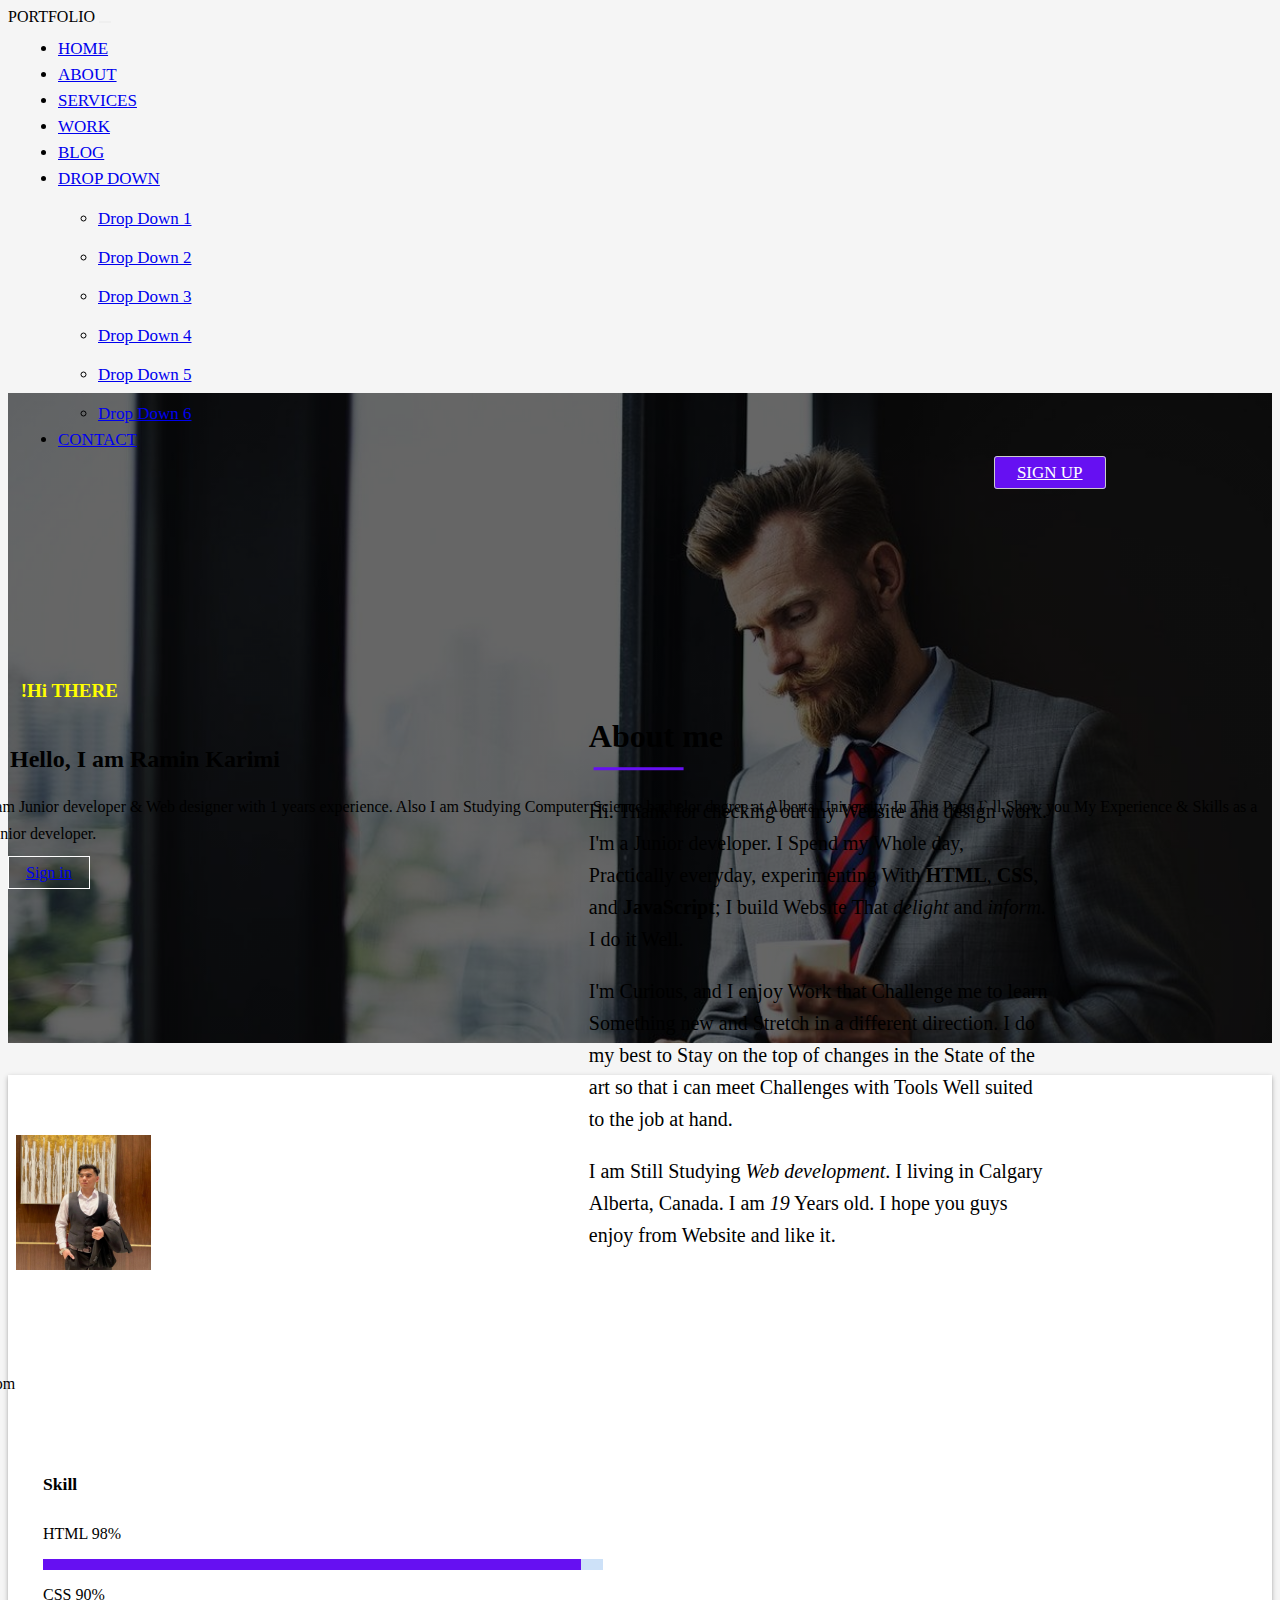
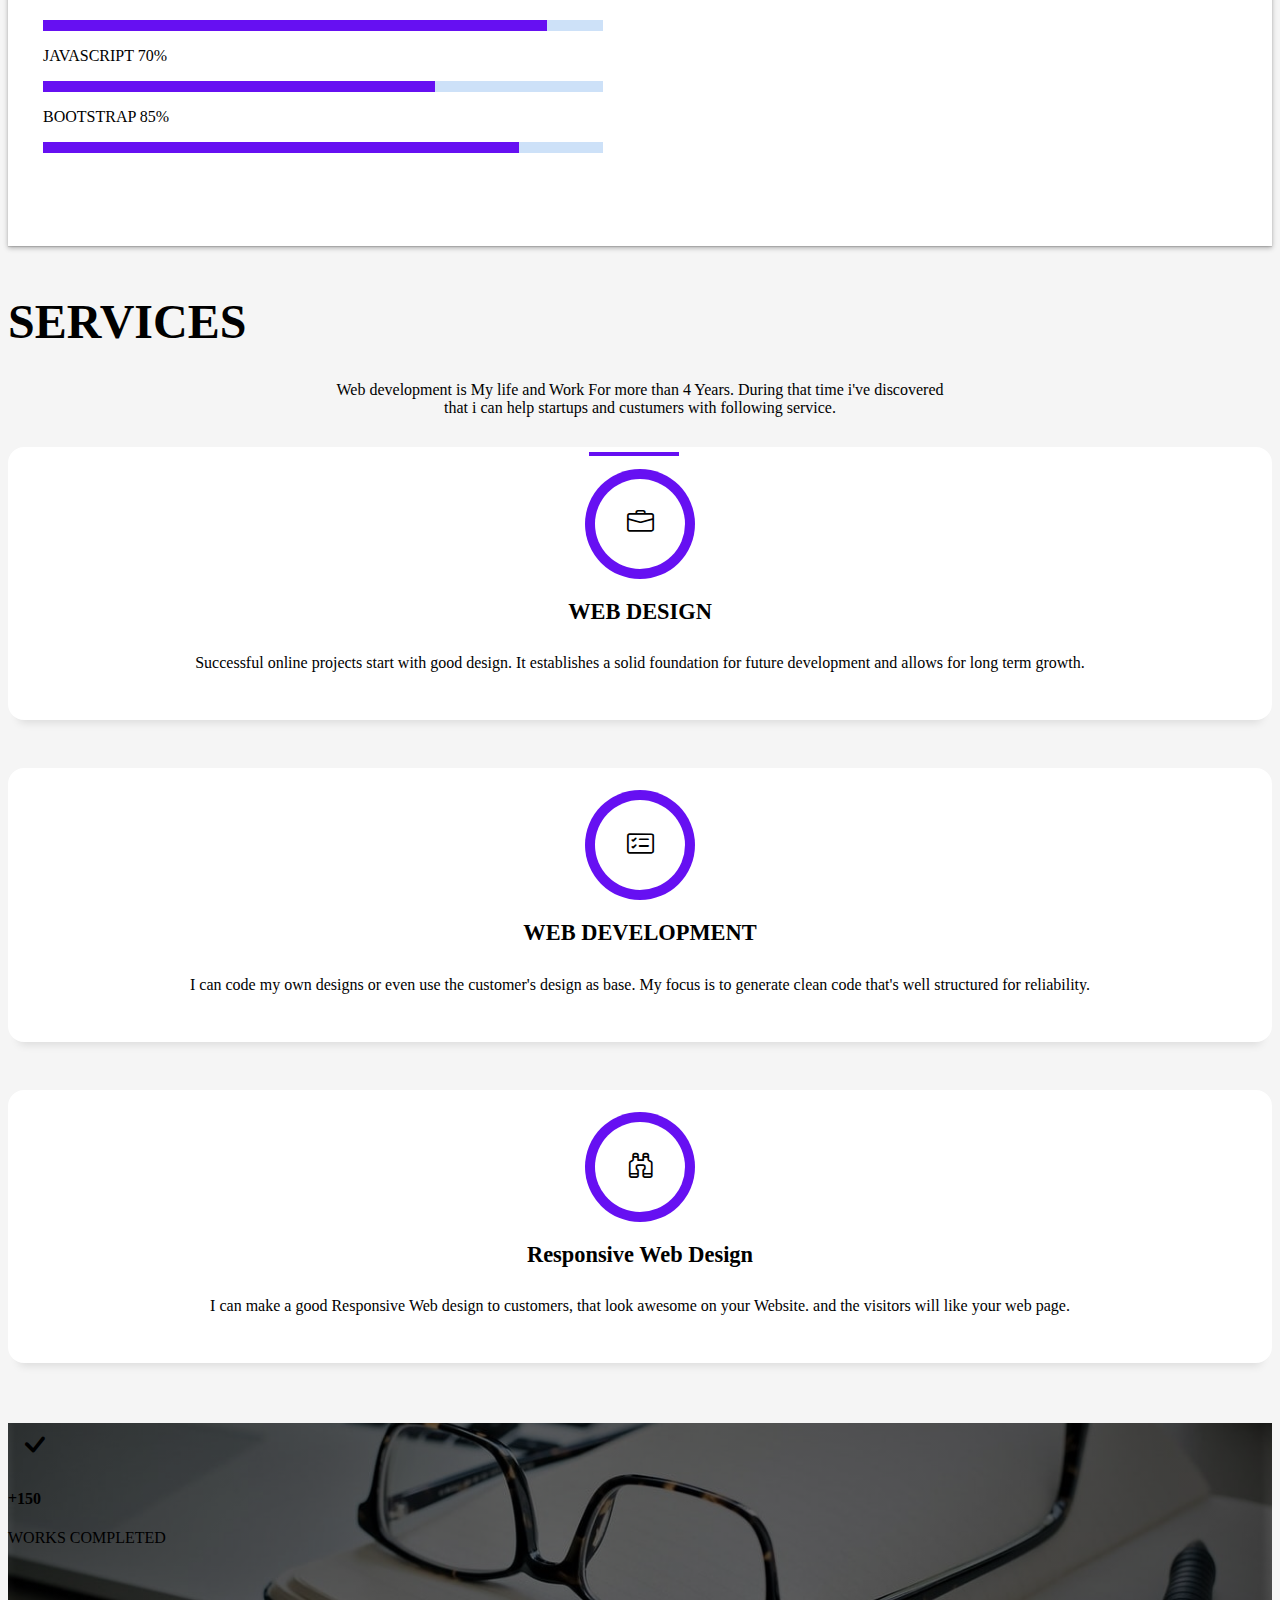
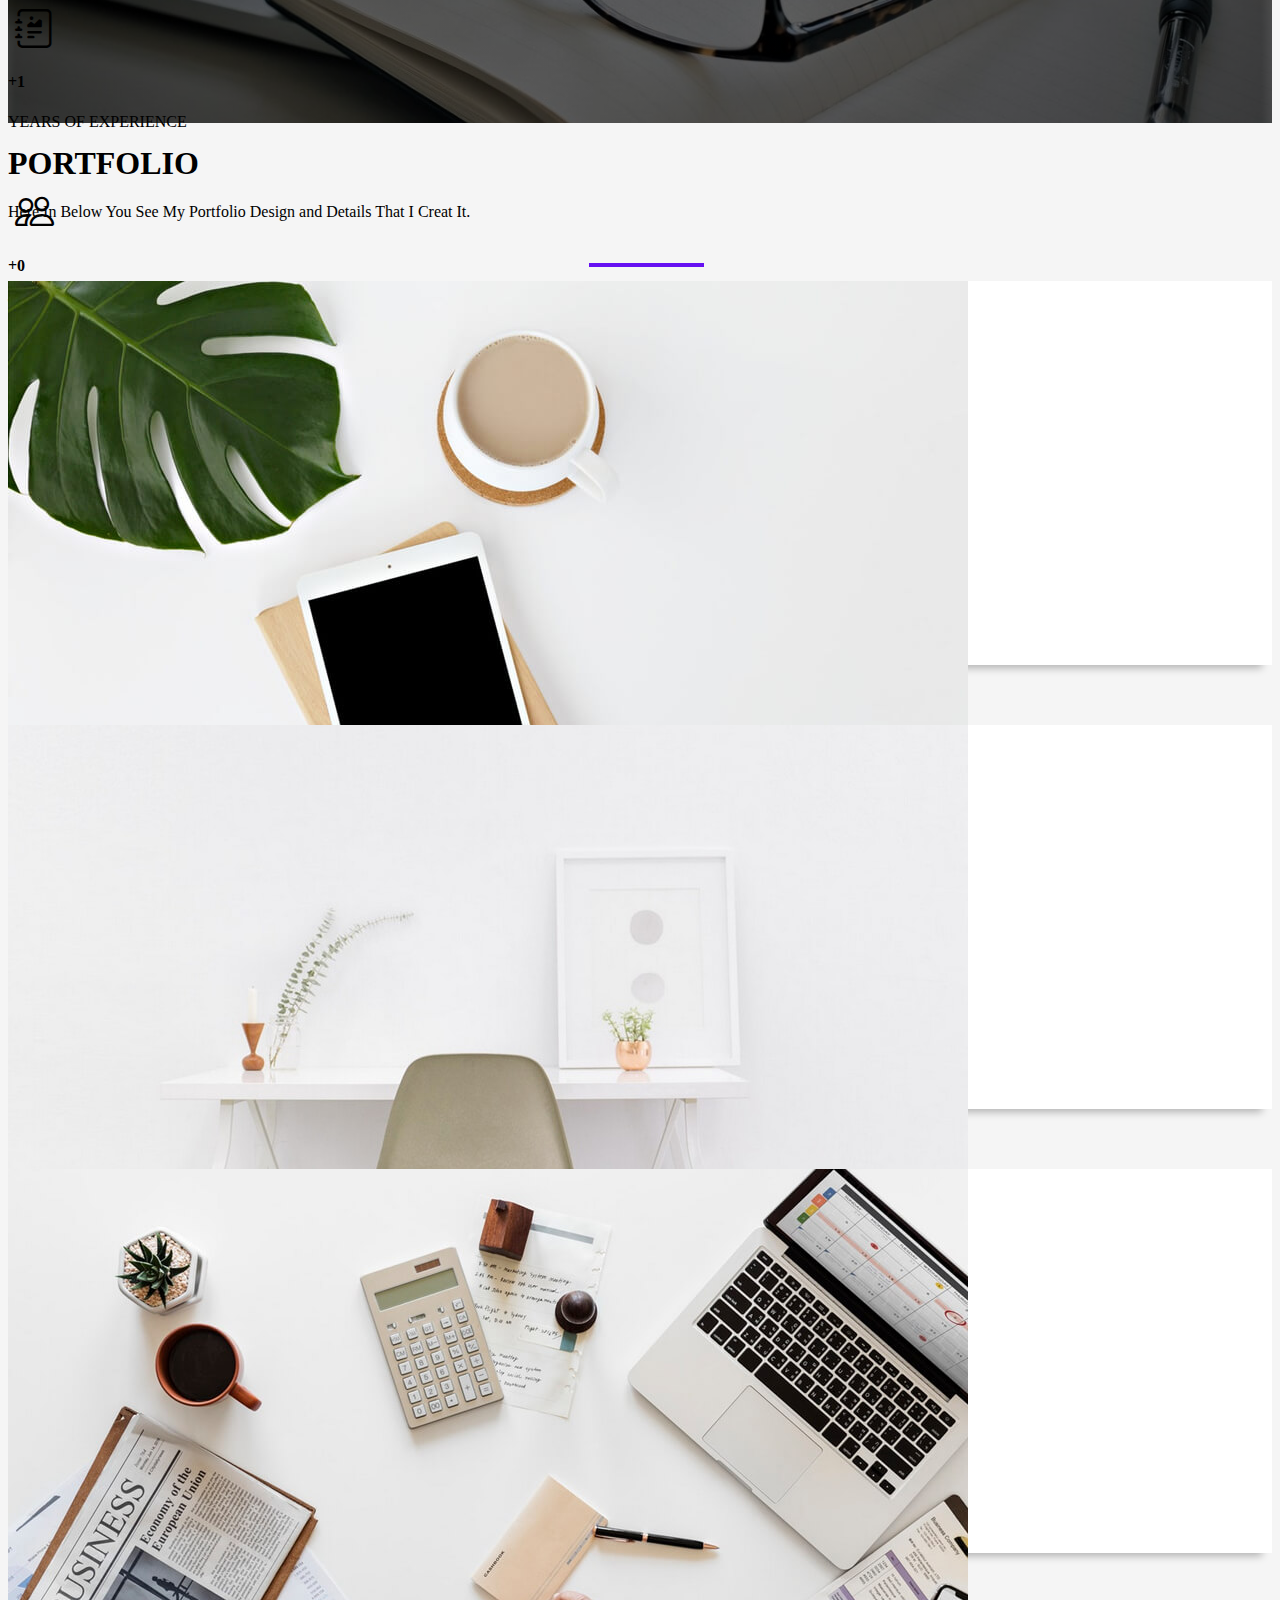
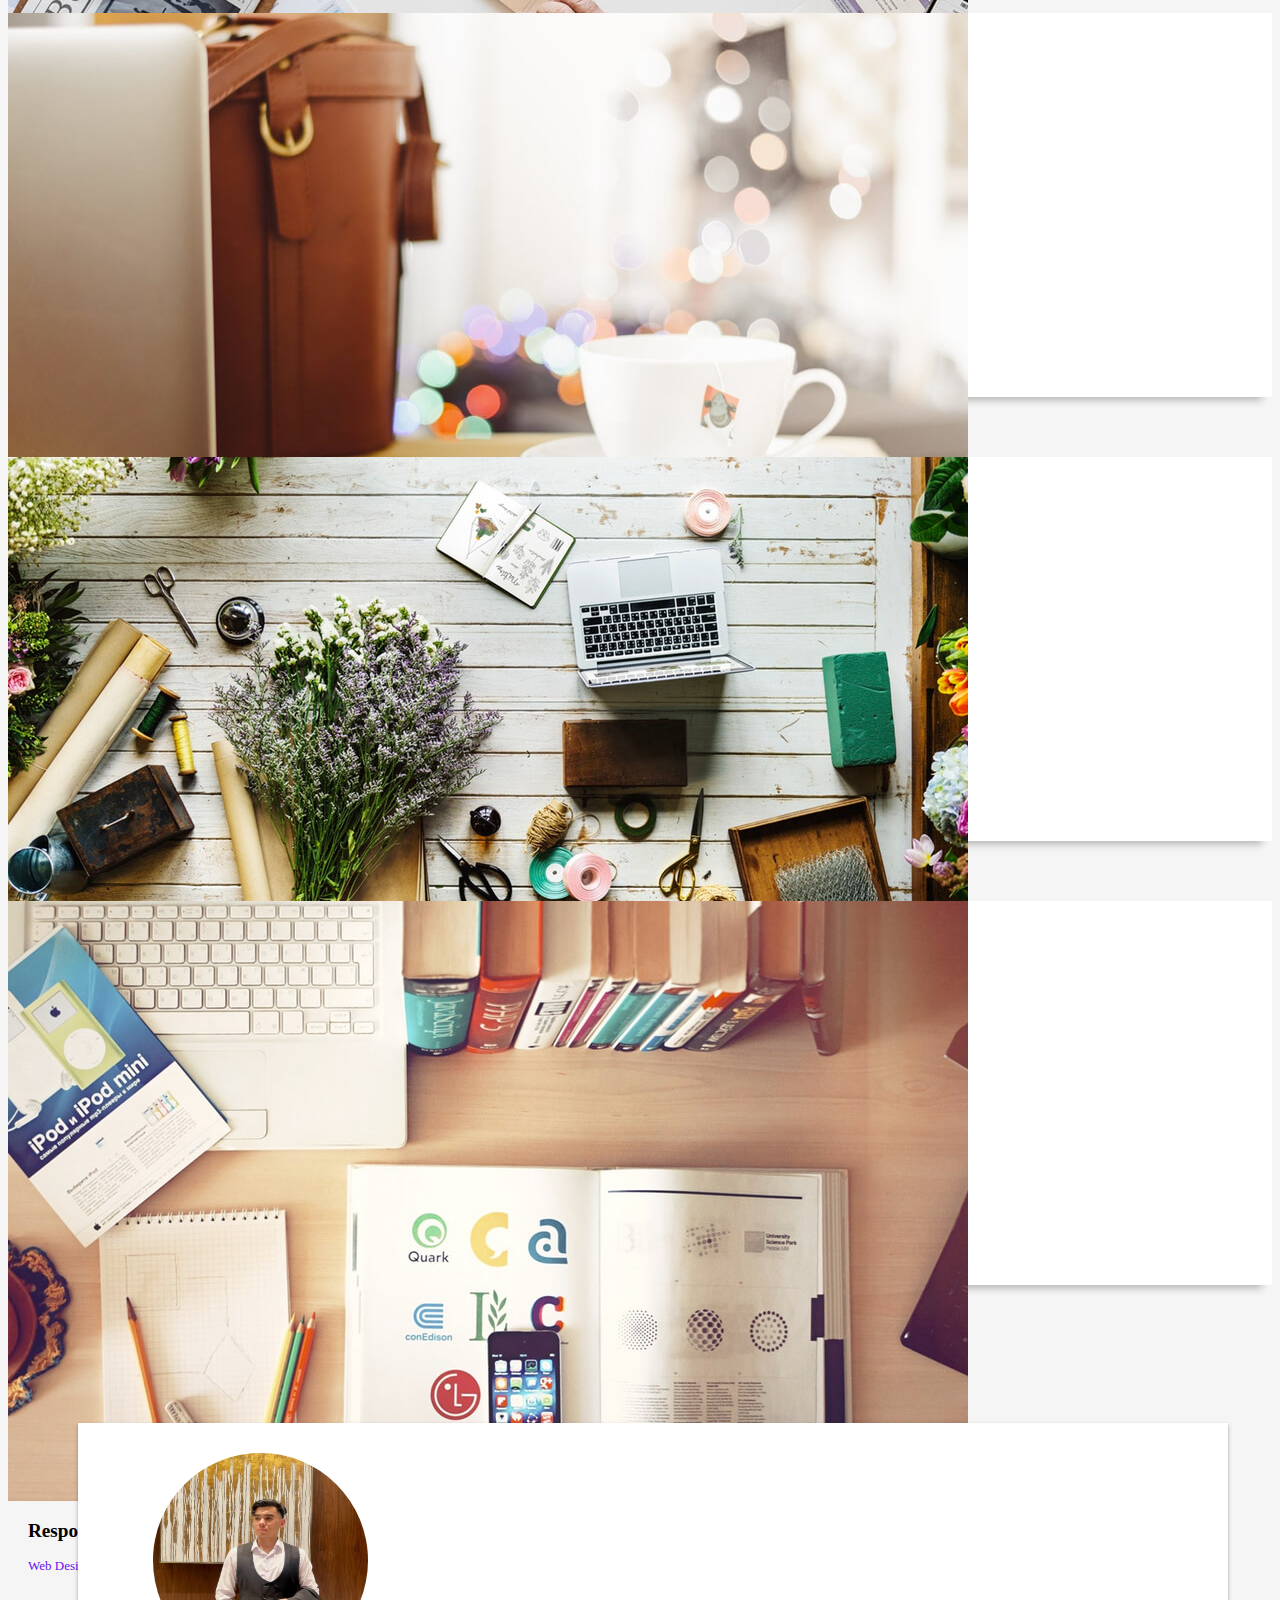
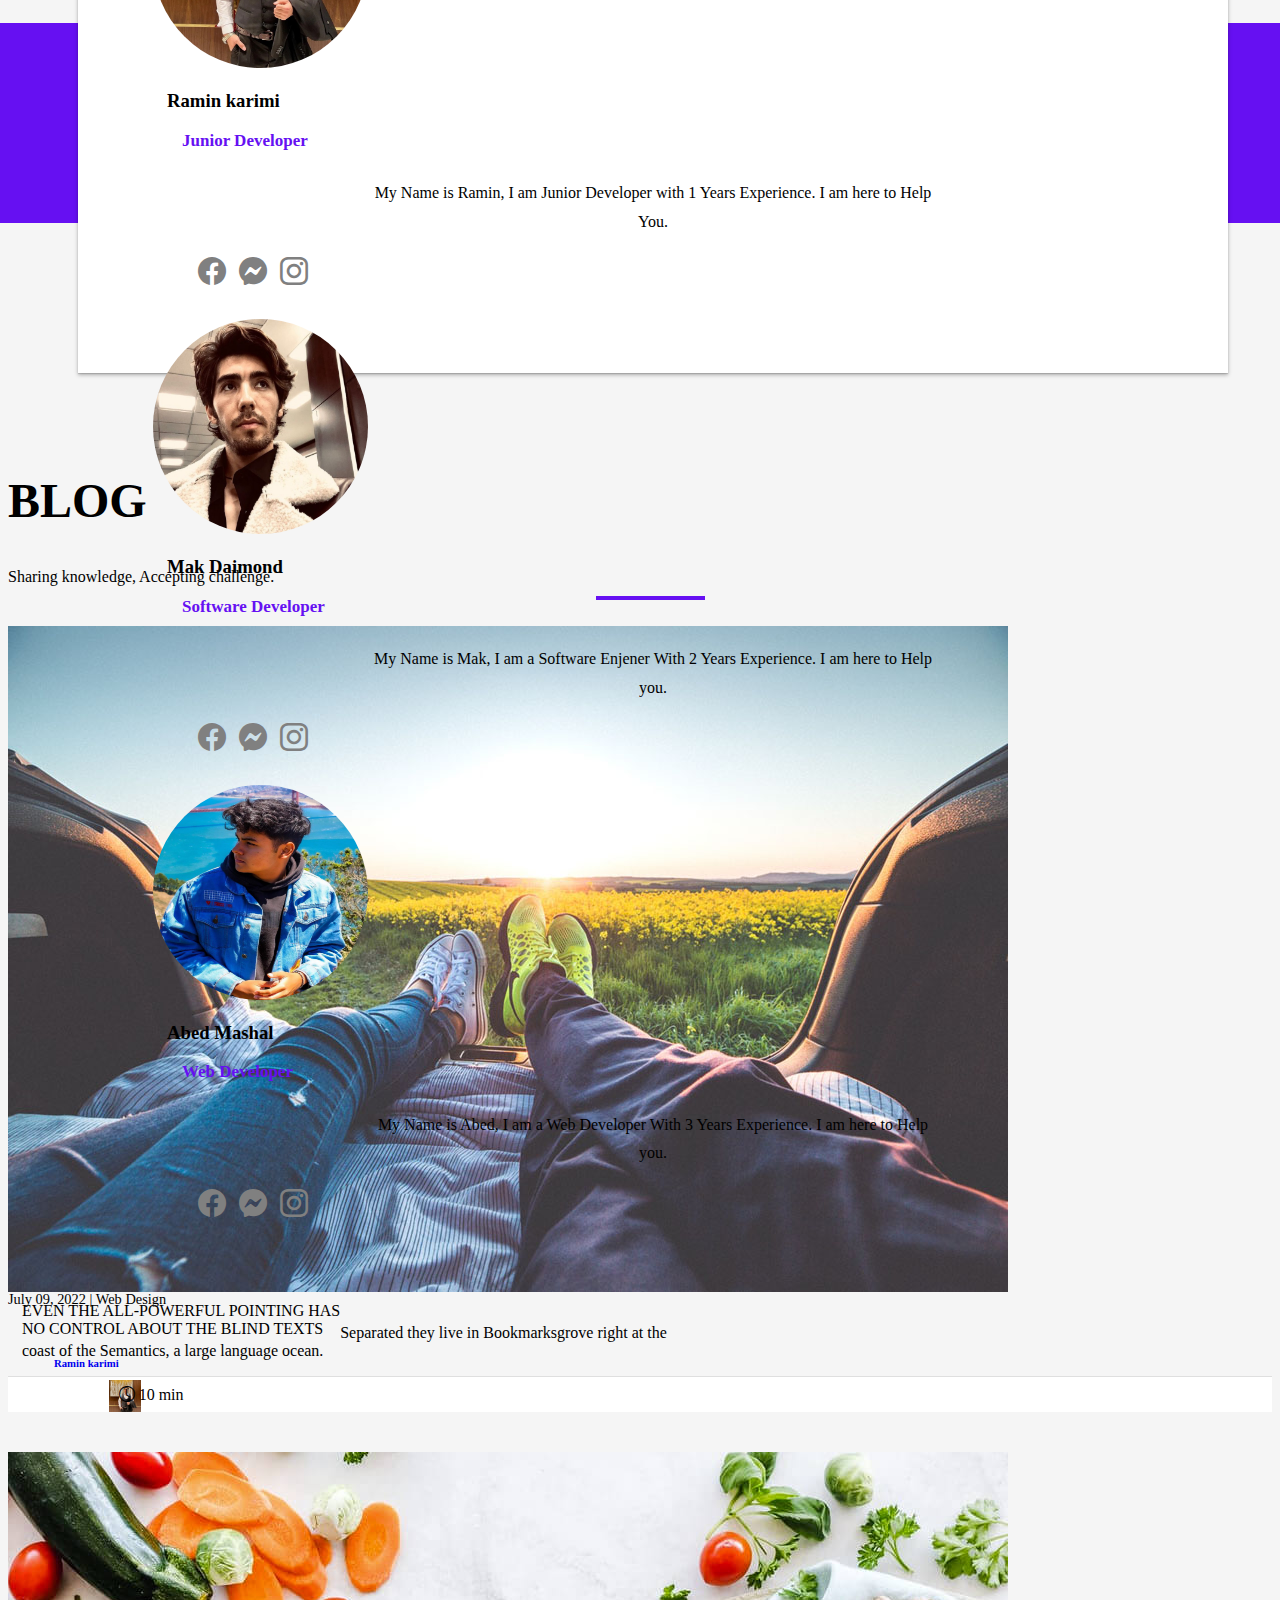
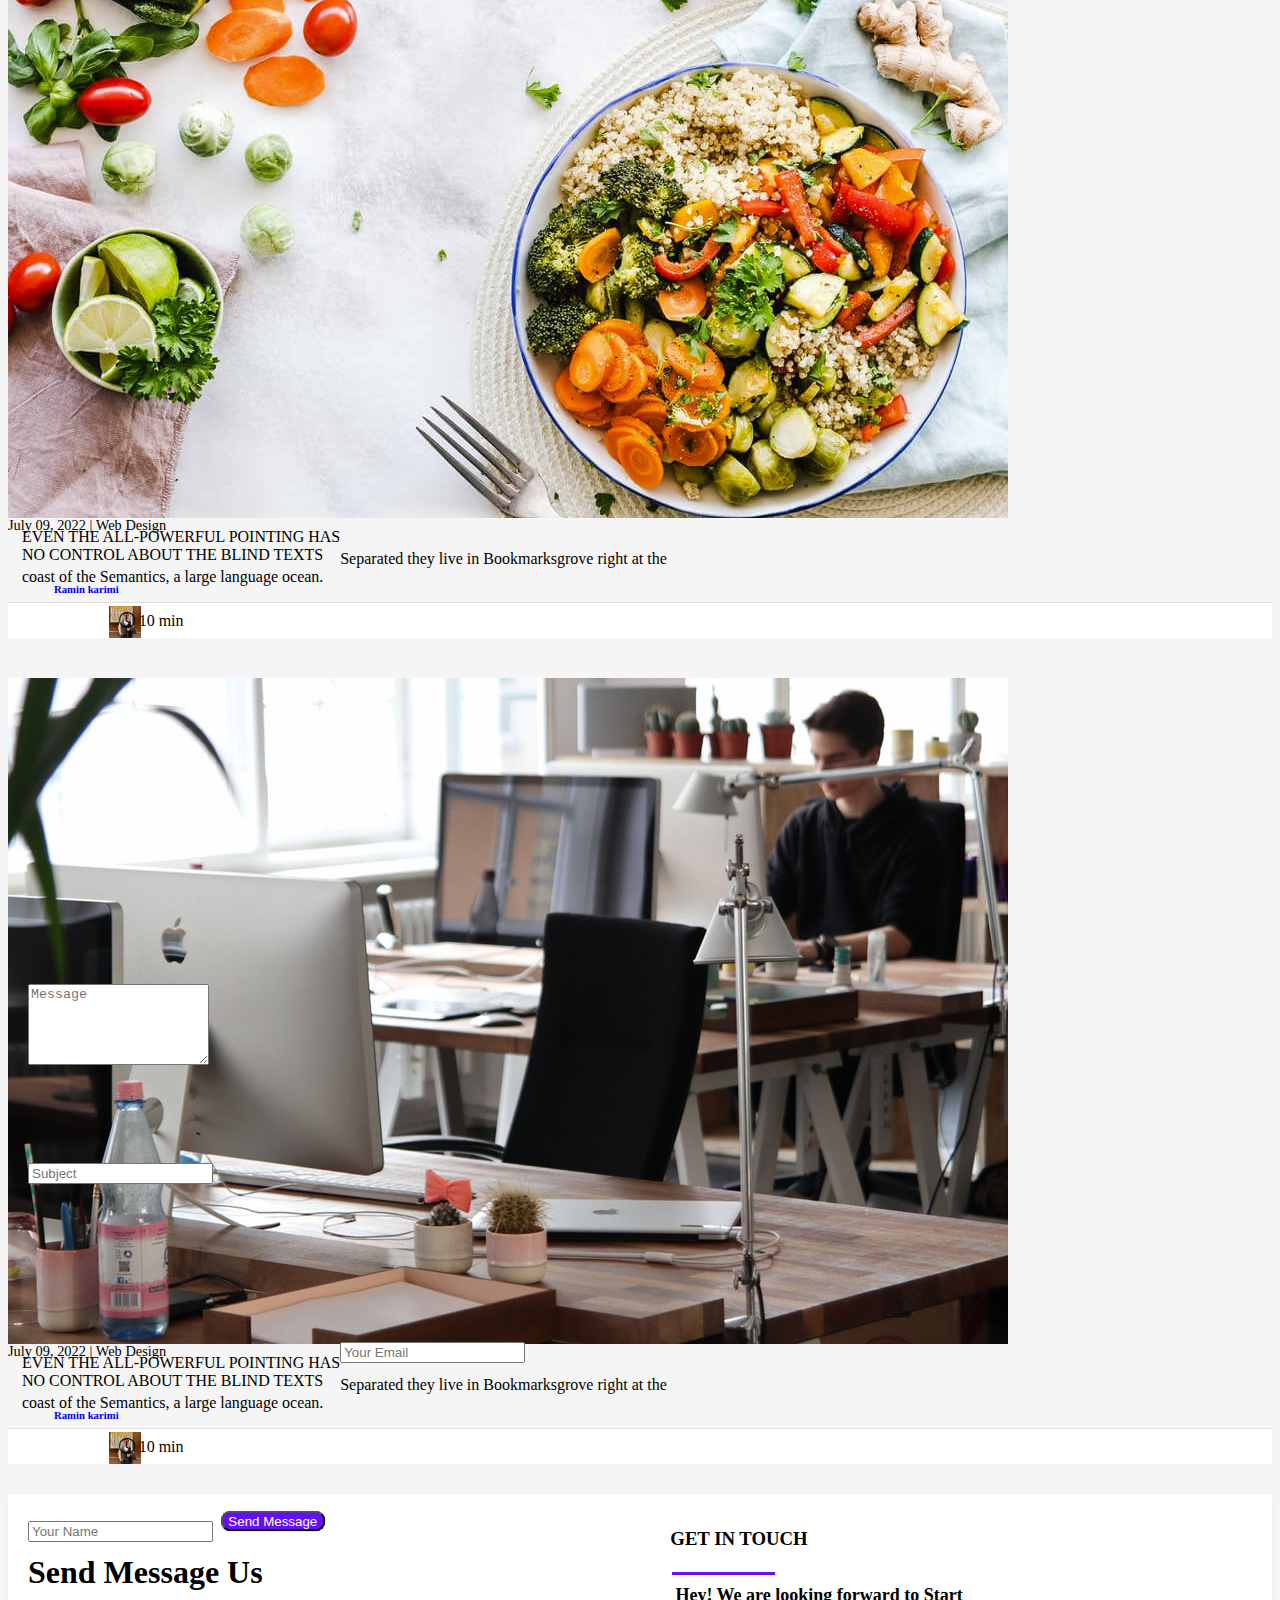
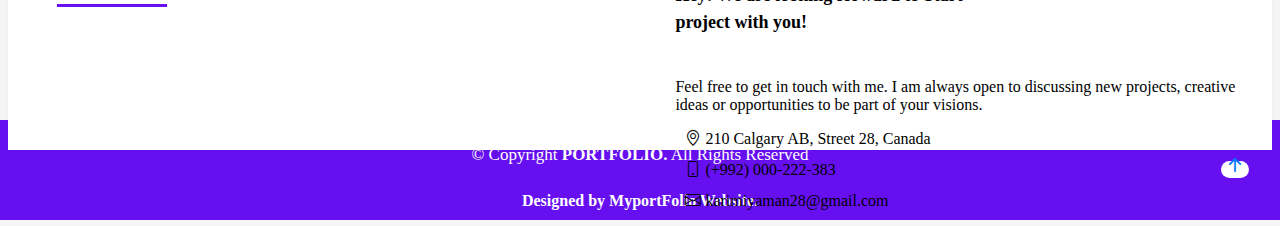
==== commit 37a78c2f: "update index file" ====
--- a/index.html
+++ b/index.html
@@ -244,7 +244,7 @@
              	<i class="bi bi-journal-richtext"></i>
              </span>
              <div class="counter-body">
-               <h4 class="count">+3</h4>
+               <h4 class="count">+1</h4>
                <p>YEARS OF EXPERIENCE</p>
              </div>
            </div>
@@ -286,8 +286,8 @@
         <div class="row my-5">
          <div class="col-sm-12">
            <div class="text-center">
-             <h1 class="text-title mt-3 fw-bold">PORTFOLIO</h1>
-             <p class="text-subtitle text-muted">Lorem ipsum, dolor sit amet consectetur adipisicing elit.</p>
+             <h1 class="text-titles mt-3 fw-bold">PORTFOLIO</h1>
+             <p class="text-subtitle text-muted">Here In Below You See My Portfolio Design and Details That I Creat It.</p>
            </div>
          </div>
         </div>
@@ -300,11 +300,11 @@
             <div class="work-content">
               <div class="row">
                 <div class="col-sm-8">
-                 <h2 class="w-title mt-3">Lorem impsum dolor</h2>
+                 <h2 class="w-title mt-3">Web Design</h2>
                  <div class="w-info">
                    <span class="w-parag">Web Design</span>
                    /
-                   <span class="w-data">18 Sep. 2018</span>
+                   <span class="w-data">18 JUNE. 2022</span>
                  
                 </div>
                 <div class="col-sm-4">
@@ -327,11 +327,11 @@
             <div class="work-content">
               <div class="row">
                 <div class="col-sm-8">
-                 <h2 class="w-title mt-3">Loreda Cuno Nere</h2>
+                 <h2 class="w-title mt-3">Web Development</h2>
                  <div class="w-info">
                    <span class="w-parag">Web Design</span>
                    /
-                   <span class="w-data">18 Sep. 2018</span>
+                   <span class="w-data">18 JUNE. 2022</span>
                  
                 </div>
                  <div class="col-sm-4">
@@ -354,11 +354,11 @@
             <div class="work-content">
               <div class="row">
                 <div class="col-sm-8">
-                 <h2 class="w-title mt-3">Mavrito Lana Dere</h2>
+                 <h2 class="w-title mt-3">Responsive Web Design</h2>
                  <div class="w-info">
                    <span class="w-parag">Web Design</span>
                    /
-                   <span class="w-data">18 Sep. 2018</span>
+                   <span class="w-data">18 JUNE. 2022</span>
                  
                 </div>
                  <div class="col-sm-4">
@@ -381,11 +381,11 @@
             <div class="work-content">
               <div class="row">
                 <div class="col-sm-8">
-                 <h2 class="w-title mt-3">Bindo Laro Cado</h2>
+                 <h2 class="w-title mt-3">Web Design</h2>
                  <div class="w-info">
                    <span class="w-parag">Web Design</span>
                    /
-                   <span class="w-data">18 Sep. 2018</span>
+                   <span class="w-data">18 JUNE. 2022</span>
                  
                 </div>
                  <div class="col-sm-4">
@@ -408,11 +408,11 @@
             <div class="work-content">
               <div class="row">
                 <div class="col-sm-8">
-                 <h2 class="w-title mt-3">Studio Lena Mado</h2>
+                 <h2 class="w-title mt-3">Web Developemnt</h2>
                  <div class="w-info">
                    <span class="w-parag">Web Design</span>
                    /
-                   <span class="w-data">18 Sep. 2018</span>
+                   <span class="w-data">18 JUNE. 2022</span>
                  
                 </div>
                  <div class="col-sm-4">
@@ -435,11 +435,11 @@
             <div class="work-content">
               <div class="row">
                 <div class="col-sm-8">
-                 <h2 class="w-title mt-3">Studio Big Bang</h2>
+                 <h2 class="w-title mt-3">Responsive Web Design</h2>
                  <div class="w-info">
                    <span class="w-parag">Web Design</span>
                    /
-                   <span class="w-data">18 Sep. 2018</span>
+                   <span class="w-data">18 JUNE. 2022</span>
                  
                 </div>
                  <div class="col-sm-4">
@@ -462,8 +462,8 @@
      <div class="teams">
       <div class="container">
         <div class="text-center">
-         <h1 class="team fw-bold pt-5">OUR PERFECT TEAM</h1>
-         <p class="lead mt-3">Here are our Perfect Team Member, that We Working Together to help you build your <br> Website.</p>
+         <h1 class="team pt-5">OUR PERFECT TEAM</h1>
+         <p class="lead mt-3">Here are our Perfect Team Member, that We Working Together to help you build your Website.</p>
         </div>
           <div class="backs"></div>
            <div class="shadows">
--- a/css/style.css
+++ b/css/style.css
@@ -311,12 +311,15 @@
 	left: 48%;
 	z-index: 2;
 	transform: translate(-50%, -50%);
-	
    }
    #about-title{
 	font-size: 2rem;
 	margin-top: -400px;
 	margin-bottom: 40px;
+ }
+ #about-parag{
+ 	position: relative;
+ 	margin-top: -24px;
  }
  .service-title{
  	margin-top: -70px;
@@ -352,6 +355,7 @@
     margin-bottom: 3rem;
     text-align: center;
     box-shadow: 0 13px 8px -10px rgb(0 0 0 / 10%);
+    margin-top: 30px;
     
 }
 
@@ -400,7 +404,7 @@
 	width: 90px;
 	height: 3px;
 	border-bottom: 4px solid #6610f2;
-	margin-top: 100px;
+	margin-top: 114px;
 	left: 41%;
 
 }
@@ -444,7 +448,7 @@
 .text-title {
 	color: #000;
 }
-.text-title::before{
+.text-titles::before{
     content: '';
     position: absolute;
     border-bottom: 4px solid #6610f2;
@@ -455,20 +459,19 @@
 
  }
  @media screen and (max-width: 900px) {
- 	.text-title:before{
+ 	.text-titles::before{
     content: '';
     position: absolute;
     border-bottom: 4px solid #6610f2;
     width: 115px;
     height: 3px;
-    margin-top: 115px;
-    left: 46%;
-
+    margin-top: 108px;
+    left: 37%;
+
+  }
  }
- }
-section{
-	display: block;
-}
+
+ 
 .work-box{
 	box-shadow: 0 13px 8px -10px rgb(0 0 0 / 28%);
 	background-color: #fff;
@@ -583,6 +586,9 @@
 	letter-spacing: 3px;
 	color: grey;
 }
+.teams p{
+	text-align: center;
+}
 @media screen and (max-width: 1000px) {
 	.backs{
 		background-color: #6610f2;
@@ -603,10 +609,10 @@
 }
 	.shadows {
 		position: absolute;
-		margin-top:-40%;
-		left: 33.7%;
+		margin-top:-35%;
+		left: 33%;
 		transform: translate(-50%, -50%);
-		height: 1600px;
+		height: 1630px;
 		width: 340px;
 	}
 	.im{
@@ -631,7 +637,7 @@
 
 @media screen and (max-width: 1000px) {
 	.text-center .text-title-a{
-		margin-top: 578px;
+		margin-top: 630px;
 		margin-left: -10px;
 	}
 	.text-title::before{
--- a/css/style.css
+++ b/css/style.css
@@ -311,12 +311,15 @@
 	left: 48%;
 	z-index: 2;
 	transform: translate(-50%, -50%);
-	
    }
    #about-title{
 	font-size: 2rem;
 	margin-top: -400px;
 	margin-bottom: 40px;
+ }
+ #about-parag{
+ 	position: relative;
+ 	margin-top: -24px;
  }
  .service-title{
  	margin-top: -70px;
@@ -352,6 +355,7 @@
     margin-bottom: 3rem;
     text-align: center;
     box-shadow: 0 13px 8px -10px rgb(0 0 0 / 10%);
+    margin-top: 30px;
     
 }
 
@@ -400,7 +404,7 @@
 	width: 90px;
 	height: 3px;
 	border-bottom: 4px solid #6610f2;
-	margin-top: 100px;
+	margin-top: 114px;
 	left: 41%;
 
 }
@@ -444,7 +448,7 @@
 .text-title {
 	color: #000;
 }
-.text-title::before{
+.text-titles::before{
     content: '';
     position: absolute;
     border-bottom: 4px solid #6610f2;
@@ -455,20 +459,19 @@
 
  }
  @media screen and (max-width: 900px) {
- 	.text-title:before{
+ 	.text-titles::before{
     content: '';
     position: absolute;
     border-bottom: 4px solid #6610f2;
     width: 115px;
     height: 3px;
-    margin-top: 115px;
-    left: 46%;
-
+    margin-top: 108px;
+    left: 37%;
+
+  }
  }
- }
-section{
-	display: block;
-}
+
+ 
 .work-box{
 	box-shadow: 0 13px 8px -10px rgb(0 0 0 / 28%);
 	background-color: #fff;
@@ -583,6 +586,9 @@
 	letter-spacing: 3px;
 	color: grey;
 }
+.teams p{
+	text-align: center;
+}
 @media screen and (max-width: 1000px) {
 	.backs{
 		background-color: #6610f2;
@@ -603,10 +609,10 @@
 }
 	.shadows {
 		position: absolute;
-		margin-top:-40%;
-		left: 33.7%;
+		margin-top:-35%;
+		left: 33%;
 		transform: translate(-50%, -50%);
-		height: 1600px;
+		height: 1630px;
 		width: 340px;
 	}
 	.im{
@@ -631,7 +637,7 @@
 
 @media screen and (max-width: 1000px) {
 	.text-center .text-title-a{
-		margin-top: 578px;
+		margin-top: 630px;
 		margin-left: -10px;
 	}
 	.text-title::before{
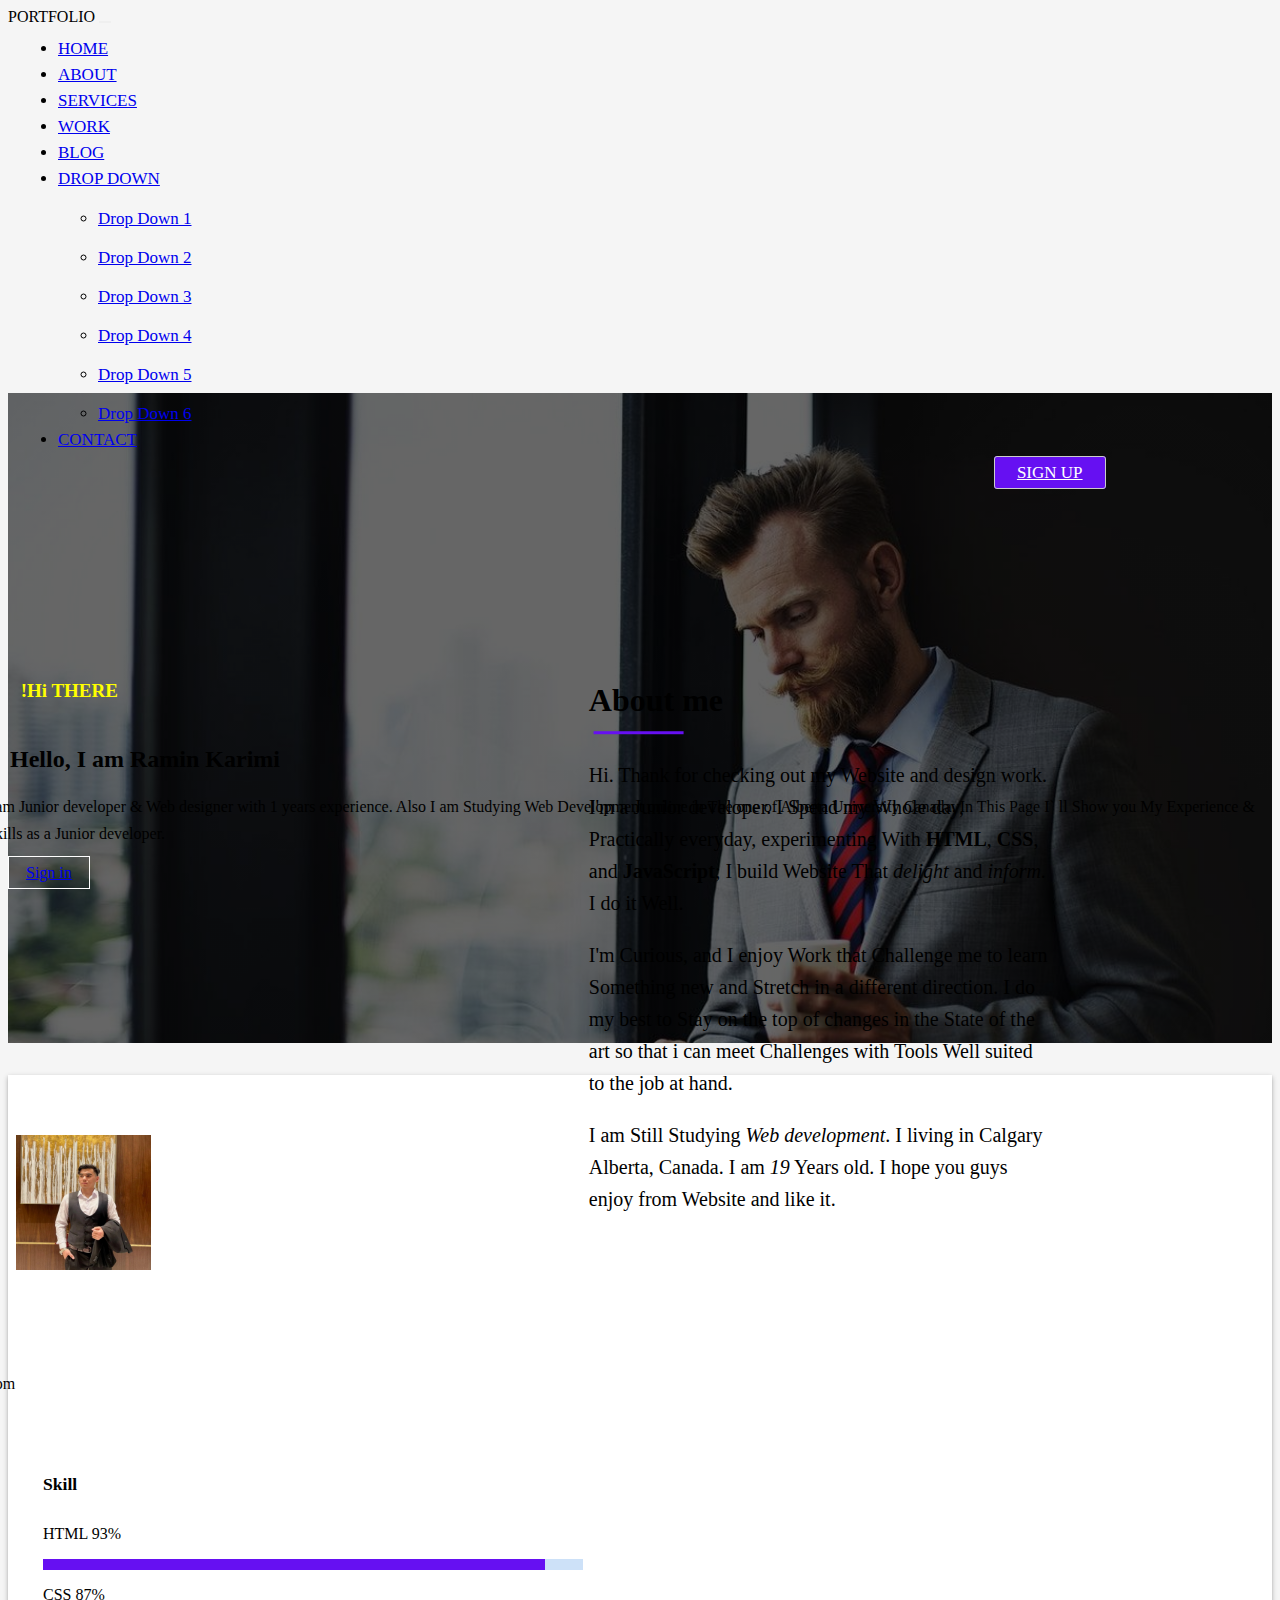
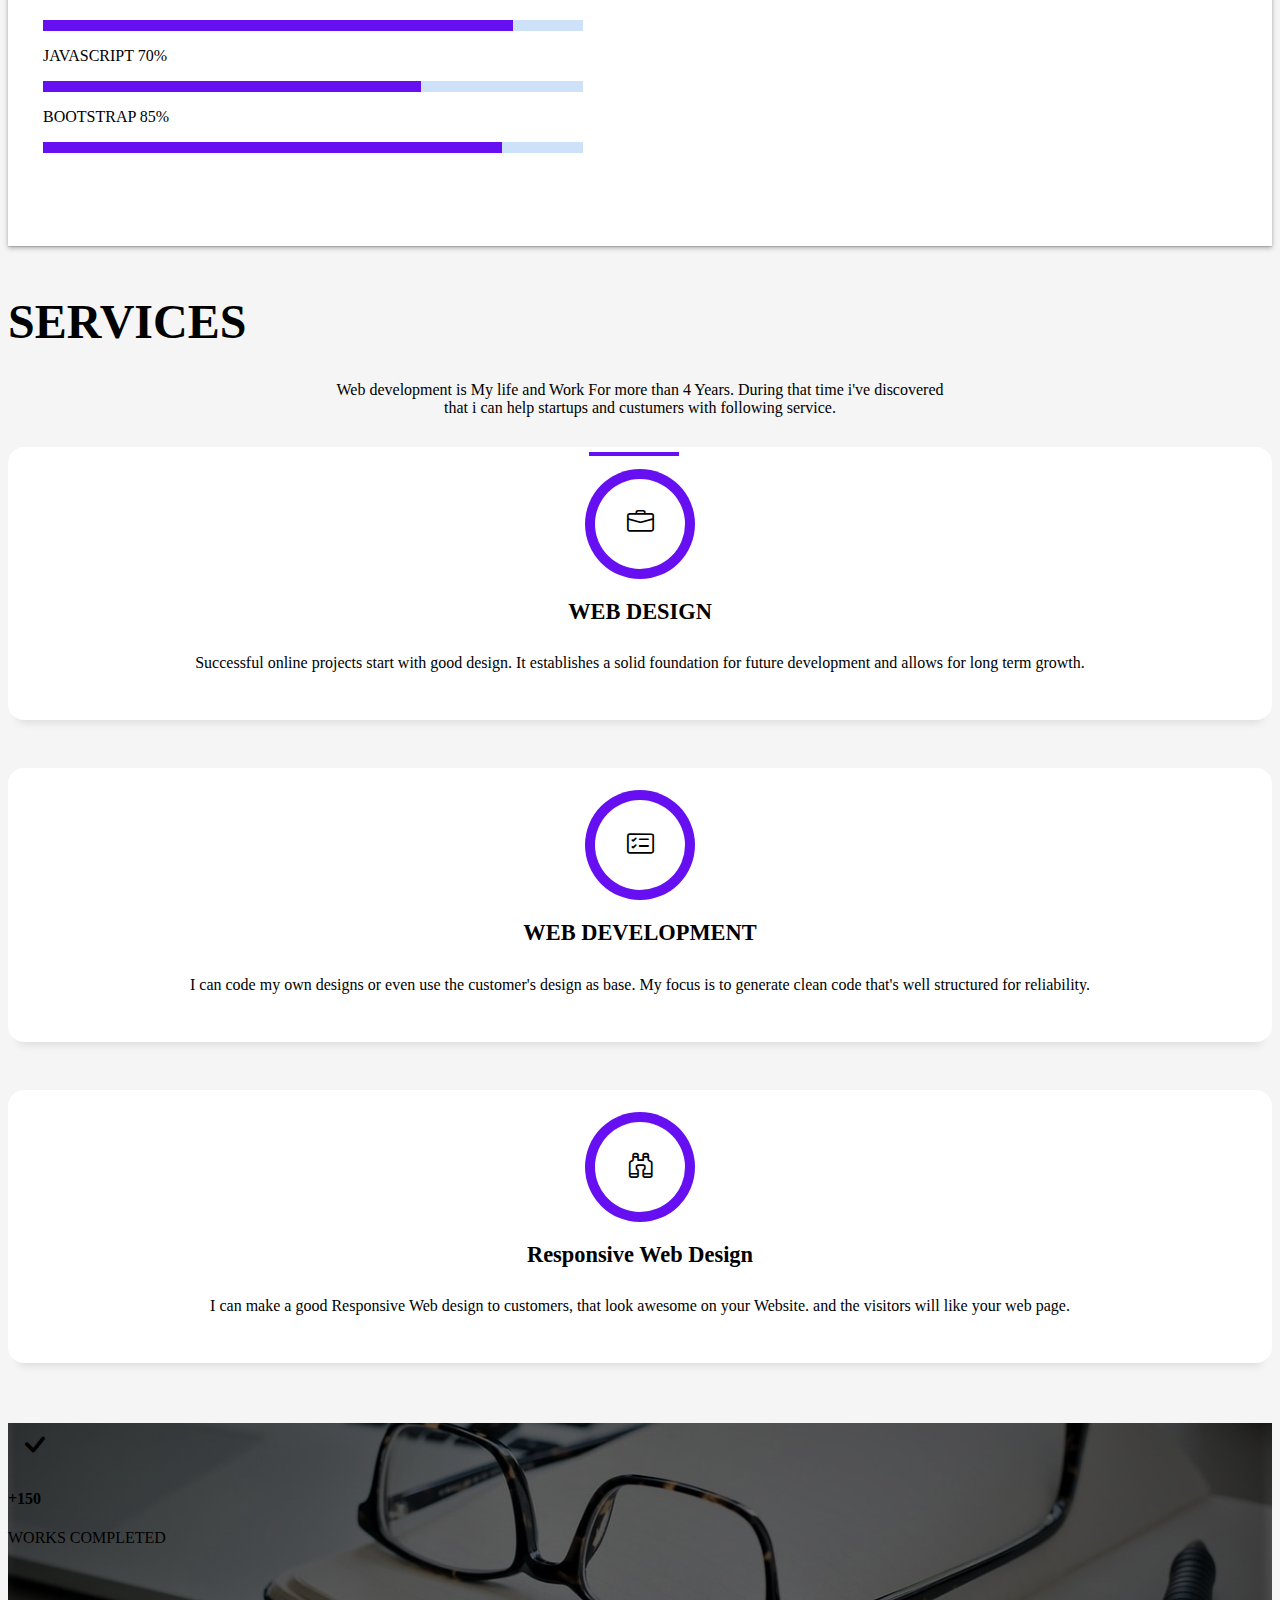
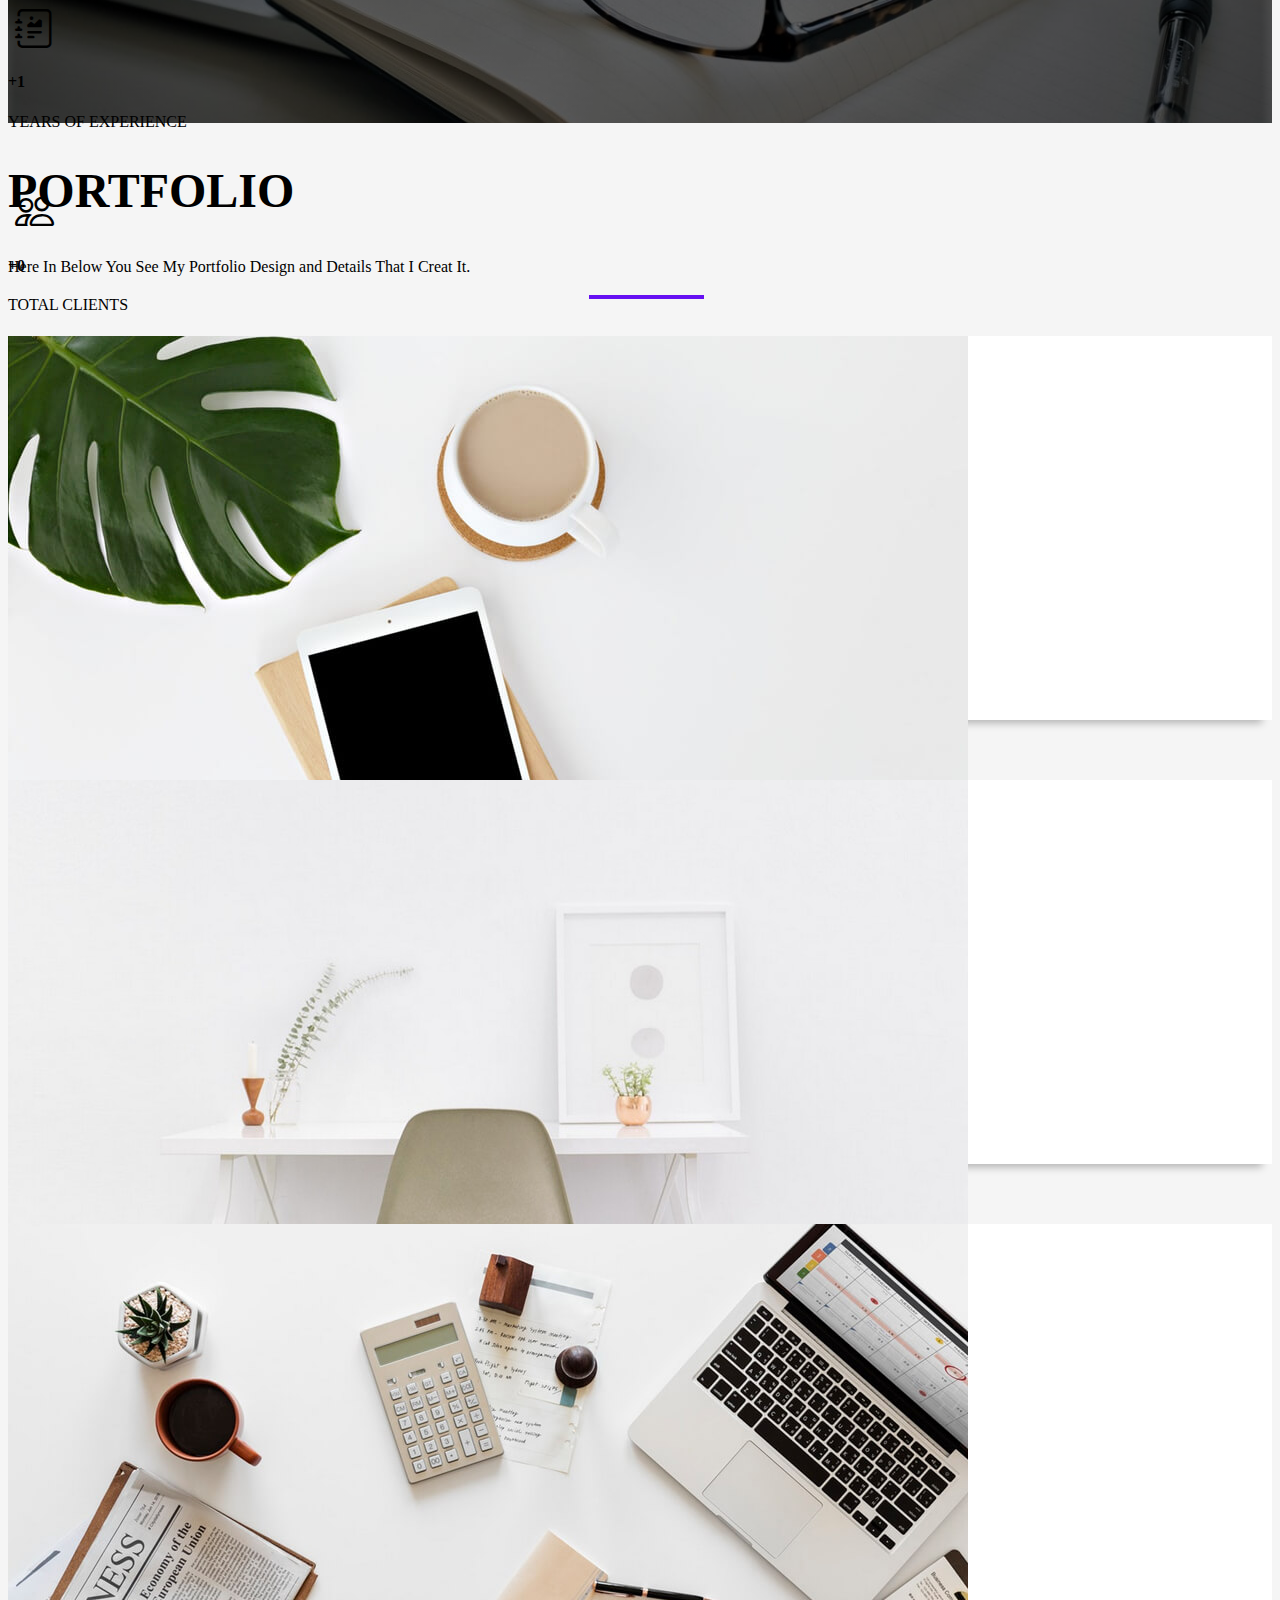
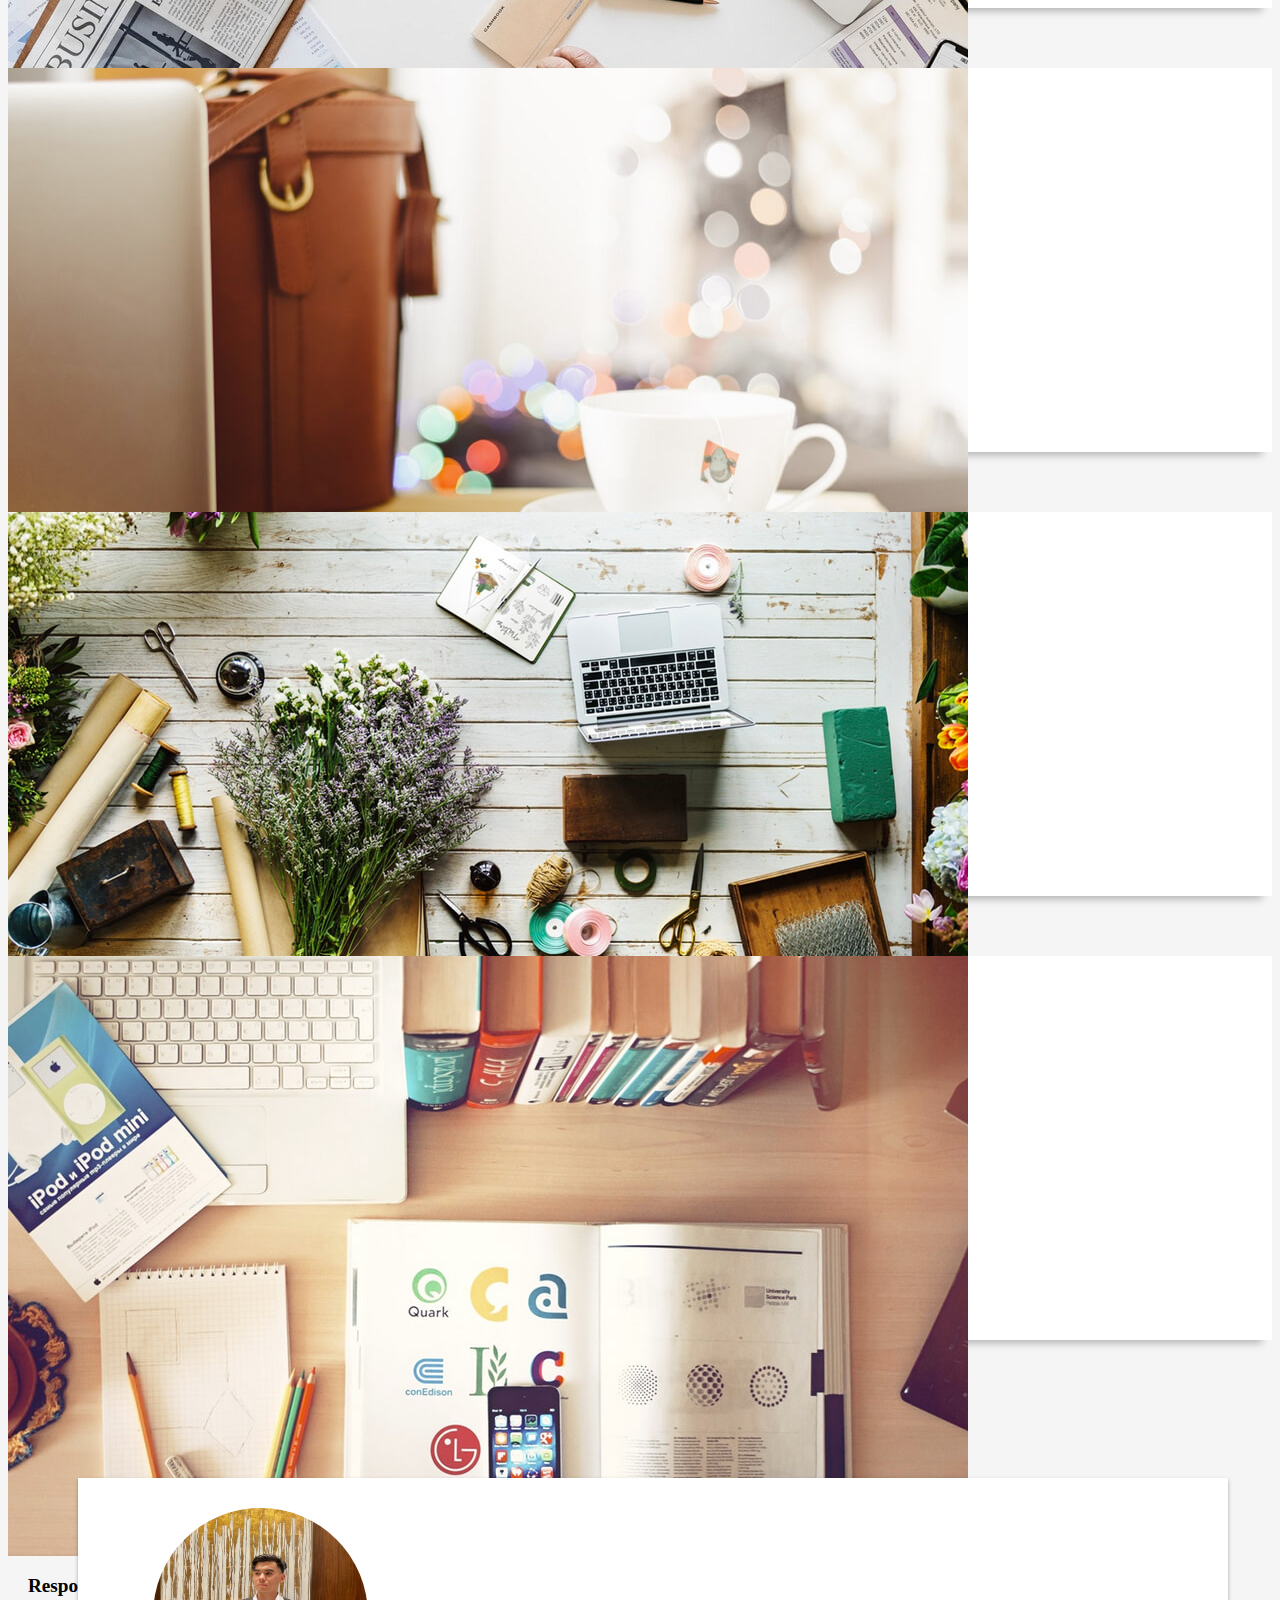
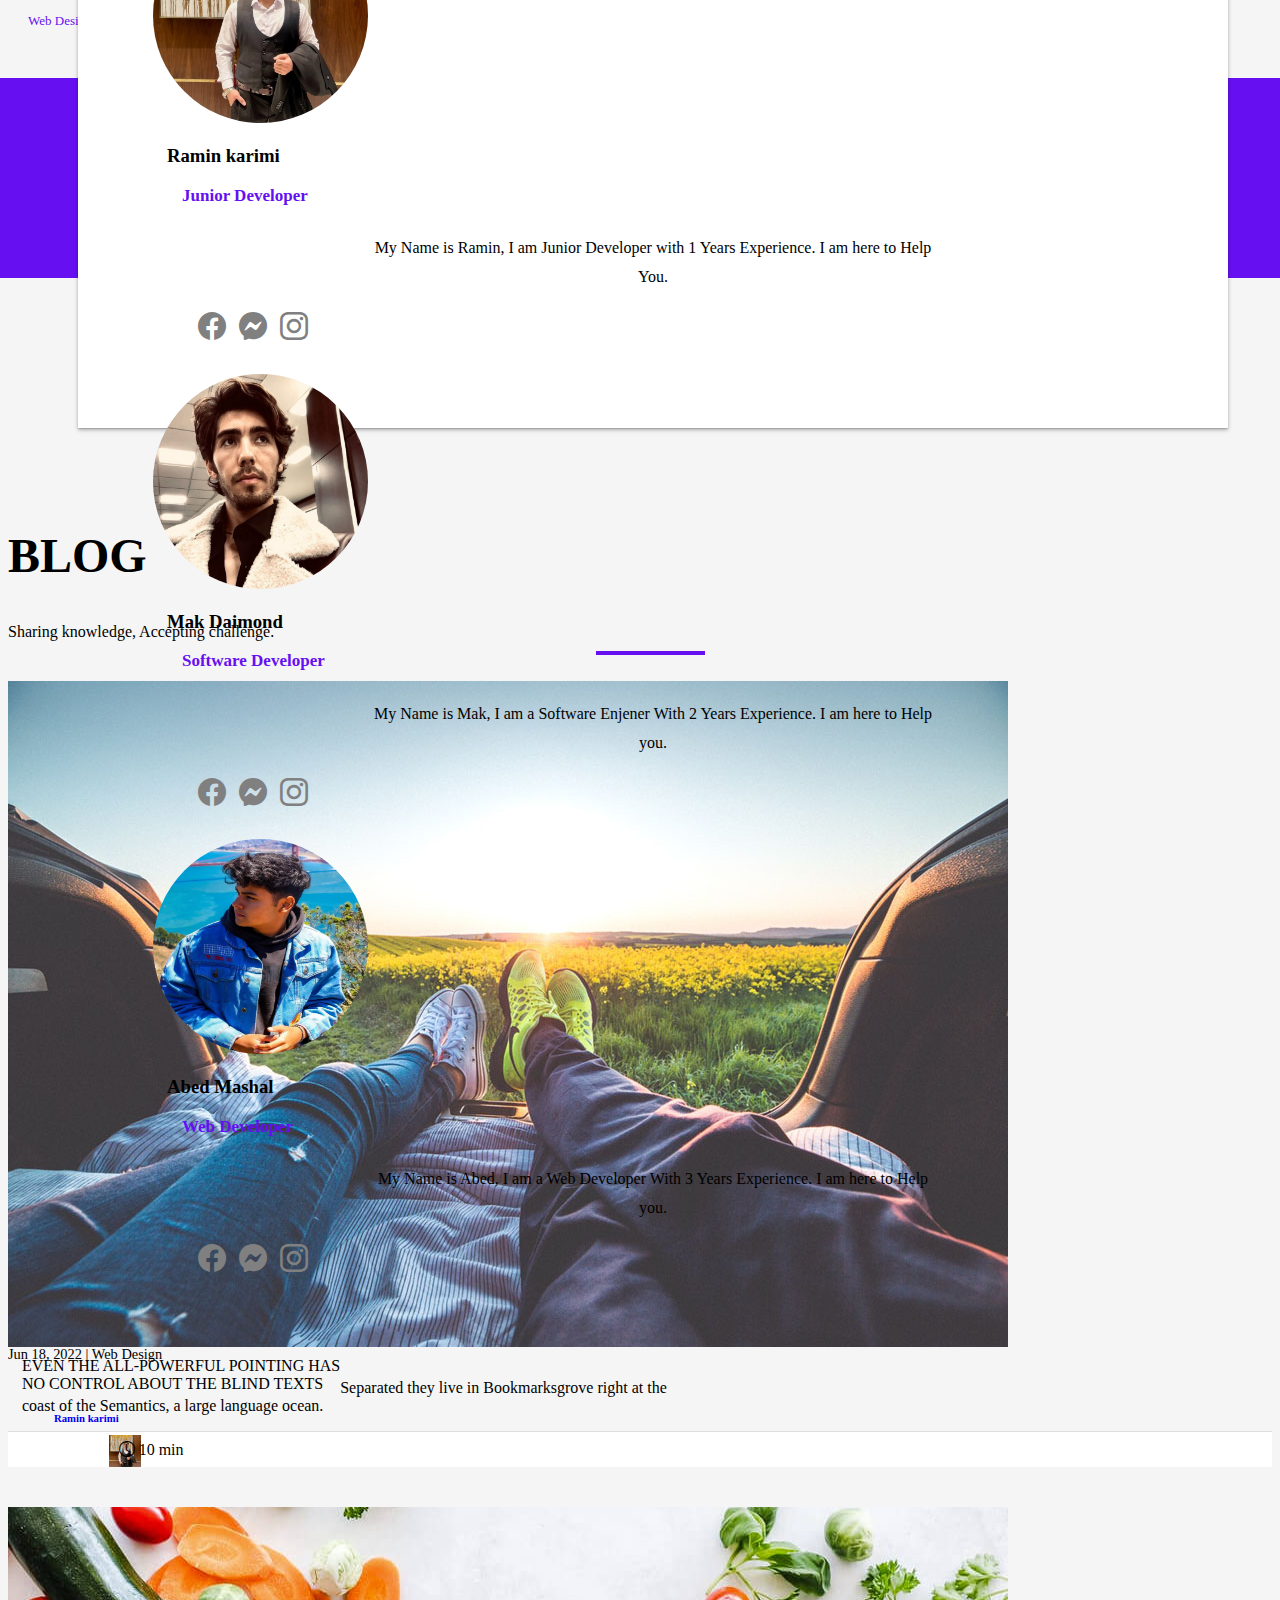
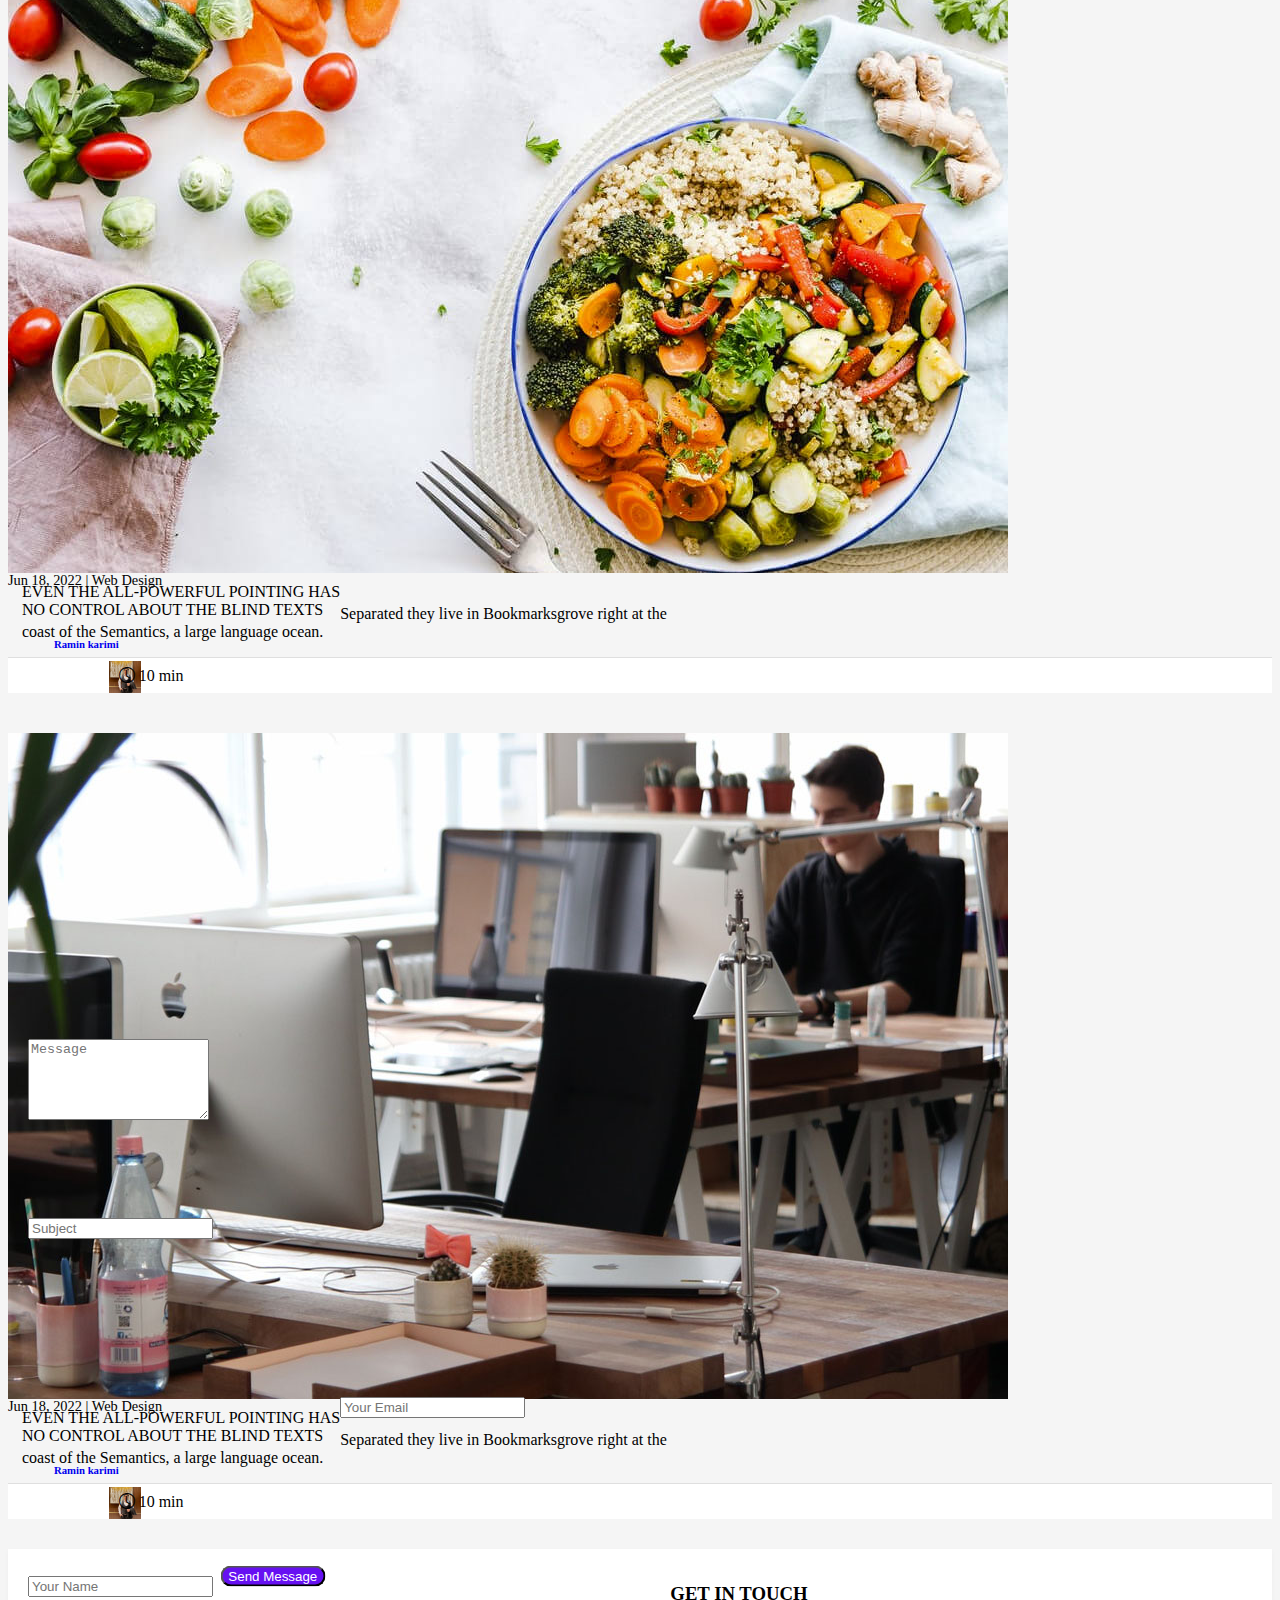
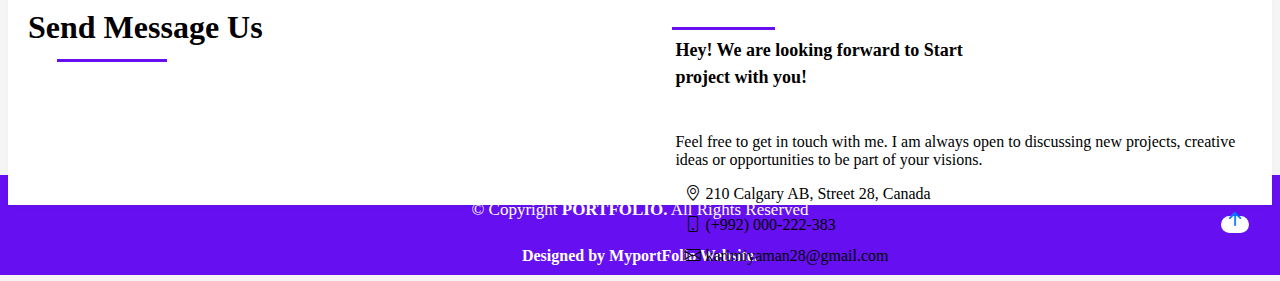
==== commit d5c1ad5d: "added signup file to folder" ====
--- a/index.html
+++ b/index.html
@@ -60,7 +60,7 @@
         </li>
         </ul>
         <div class="sign-up">
-          <a href="#" class="text-decoration-none">Sign Up</a>
+          <a href="signup.html" class="text-decoration-none">Sign Up</a>
         </div>
        
       </div>
@@ -77,8 +77,8 @@
          <h6>!Hi THERE</h6>
        </div>
          <h2 class="text-light">Hello, I am Ramin Karimi</h2>
-         <p class="lead text-light ms-1 mb-3 ">I am Junior developer & Web designer with 1 years experience. Also I am Studying Computer Science bachelor degree at Alberta University. In This Page I` ll Show you My Experience & Skills as a Junior developer.</p>
-         <a href="#contact" class="btn text-light mt-2">Sign in</a>
+         <p class="lead text-light ms-1 mb-3 ">I am Junior developer & Web designer with 1 years experience. Also I am Studying Web Development online in The one of  Alberta University Canada. In This Page I` ll Show you My Experience & Skills as a Junior developer.</p>
+         <a href="signup.html" class="btn text-light mt-2">Sign in</a>
         </div>
         </div>
        </div>
@@ -113,12 +113,12 @@
            <div class="skill-mf">
             <h5 id="title">Skill</h5>
             <div class="skillsbar">
-            <p>HTML 98%</p>
+            <p>HTML 93%</p>
             <div class="bars">
               <div class="percent html"></div>
             </div>
 
-             <p>CSS 90%</p>
+             <p>CSS 87%</p>
             <div class="bars">
               <div class="percent css"></div>
             </div>
@@ -165,7 +165,7 @@
        <div class="col-sm-12">
          <div class="text-center">
           <h1 class="service-title">SERVICES</h1>
-          <p class="service-subtitle">Web development is My life and Work For more than 4 Years. During that time i've discovered <br>that i can help startups and custumers with following service.</p>
+          <p class="service-subtitle lead">Web development is My life and Work For more than 4 Years. During that time i've discovered <br>that i can help startups and custumers with following service.</p>
          </div>
        </div>
       </div>
@@ -286,8 +286,8 @@
         <div class="row my-5">
          <div class="col-sm-12">
            <div class="text-center">
-             <h1 class="text-titles mt-3 fw-bold">PORTFOLIO</h1>
-             <p class="text-subtitle text-muted">Here In Below You See My Portfolio Design and Details That I Creat It.</p>
+             <h2 class="text-titles mt-3 fw-bold">PORTFOLIO</h2>
+             <p class="text-subtitle lead">Here In Below You See My Portfolio Design and Details That I Creat It.</p>
            </div>
          </div>
         </div>
@@ -304,7 +304,7 @@
                  <div class="w-info">
                    <span class="w-parag">Web Design</span>
                    /
-                   <span class="w-data">18 JUNE. 2022</span>
+                   <span class="w-data">18 Jun. 2022</span>
                  
                 </div>
                 <div class="col-sm-4">
@@ -331,7 +331,7 @@
                  <div class="w-info">
                    <span class="w-parag">Web Design</span>
                    /
-                   <span class="w-data">18 JUNE. 2022</span>
+                   <span class="w-data">18 Jun. 2022</span>
                  
                 </div>
                  <div class="col-sm-4">
@@ -358,7 +358,7 @@
                  <div class="w-info">
                    <span class="w-parag">Web Design</span>
                    /
-                   <span class="w-data">18 JUNE. 2022</span>
+                   <span class="w-data">18 Jun. 2022</span>
                  
                 </div>
                  <div class="col-sm-4">
@@ -385,7 +385,7 @@
                  <div class="w-info">
                    <span class="w-parag">Web Design</span>
                    /
-                   <span class="w-data">18 JUNE. 2022</span>
+                   <span class="w-data">18 Jun. 2022</span>
                  
                 </div>
                  <div class="col-sm-4">
@@ -412,7 +412,7 @@
                  <div class="w-info">
                    <span class="w-parag">Web Design</span>
                    /
-                   <span class="w-data">18 JUNE. 2022</span>
+                   <span class="w-data">18 Jun. 2022</span>
                  
                 </div>
                  <div class="col-sm-4">
@@ -439,7 +439,7 @@
                  <div class="w-info">
                    <span class="w-parag">Web Design</span>
                    /
-                   <span class="w-data">18 JUNE. 2022</span>
+                   <span class="w-data">18 Jun. 2022</span>
                  
                 </div>
                  <div class="col-sm-4">
@@ -520,7 +520,7 @@
         <div class="col-sm-12">
       <div class="text-center">
        <h2 class="text-title-a fw-bold">BLOG</h2>
-       <p class="text-subtitle-a">Sharing knowledge, Accepting challenge.</p>
+       <p class="text-subtitle-a lead">Sharing knowledge, Accepting challenge.</p>
       </div>
      </div>
      </div>
@@ -533,7 +533,7 @@
            <div class="card-body">
             <div class="card-category-box">
                <span class="text-muted">
-                <small>July 09, 2022
+                <small>Jun 18, 2022
                 |
                 </small>
                <small>Web Design</small>
@@ -568,7 +568,7 @@
            <div class="card-body">
             <div class="card-category-box">
                <span class="text-muted">
-                <small>July 09, 2022
+                <small>Jun 18, 2022
                 |
                 </small>
                <small>Web Design</small>
@@ -603,7 +603,7 @@
            <div class="card-body">
             <div class="card-category-box">
               <span class="text-muted">
-                <small>July 09, 2022
+                <small>Jun 18, 2022
                 |
                 </small>
                <small>Web Design</small>
--- a/css/style.css
+++ b/css/style.css
@@ -212,7 +212,7 @@
 	
 }
 .bars{
-	width: 560px;
+	width: 540px;
 	height: 11px;
 	background-color: #cde1f8;
 	margin-bottom: 13px;
@@ -223,10 +223,10 @@
 	background-color: #6610f2;
 }
 .html{
-	width: 96%;
+	width: 93%;
 }
 .css{
-	width: 90%;
+	width: 87%;
 }
 .js{
 	width: 70%;
@@ -252,10 +252,10 @@
    	text-align: center;
    }
    .html{
-   	width: 96%;
+   	width: 93%;
    }
    .css{
-   	width: 90%;
+   	width: 87%;
    }
    .js{
    	width: 70%;
@@ -271,7 +271,7 @@
 }
 .about-me{
 	position: absolute;
-	top: 109%;
+	top: 105%;
 	left: 64%;
 	z-index: 2;
 	transform: translate(-50%, -50%);
@@ -293,7 +293,7 @@
 }
 @media screen and (max-width: 900px) {
 	.about-mf .box-shadow-full {
-    padding-top: 4rem;
+    padding-top: 11rem;
     padding-bottom: 60rem;
     z-index: 2;
    }
@@ -314,12 +314,8 @@
    }
    #about-title{
 	font-size: 2rem;
-	margin-top: -400px;
+	margin-top: -380px;
 	margin-bottom: 40px;
- }
- #about-parag{
- 	position: relative;
- 	margin-top: -24px;
  }
  .service-title{
  	margin-top: -70px;
@@ -401,11 +397,11 @@
 	.service-subtitle:before{
 	content: '';
 	position: absolute;
-	width: 90px;
+	width: 118px;
 	height: 3px;
 	border-bottom: 4px solid #6610f2;
-	margin-top: 114px;
-	left: 41%;
+	margin-top: 168px;
+	left: 38%;
 
 }
 }
@@ -448,13 +444,16 @@
 .text-title {
 	color: #000;
 }
+.text-titles {
+	font-size: 3rem;
+}
 .text-titles::before{
     content: '';
     position: absolute;
     border-bottom: 4px solid #6610f2;
     width: 115px;
     height: 3px;
-    margin-top: 115px;
+    margin-top: 129px;
     left: 46%;
 
  }
@@ -465,7 +464,7 @@
     border-bottom: 4px solid #6610f2;
     width: 115px;
     height: 3px;
-    margin-top: 108px;
+    margin-top: 155px;
     left: 37%;
 
   }
@@ -532,8 +531,9 @@
 
 }
 
-.teams h1{
+.teams h2{
 	color: #000;
+	font-size: 3rem;
 }
 .teams h1:after{
 	 content: '';
@@ -592,7 +592,7 @@
 @media screen and (max-width: 1000px) {
 	.backs{
 		background-color: #6610f2;
-	    height: 800px;
+	    height: 1000px;
 	    position: relative;
         width: 150%;
       
@@ -609,8 +609,8 @@
 }
 	.shadows {
 		position: absolute;
-		margin-top:-35%;
 		left: 33%;
+		margin-top: -70%;
 		transform: translate(-50%, -50%);
 		height: 1630px;
 		width: 340px;
@@ -637,7 +637,7 @@
 
 @media screen and (max-width: 1000px) {
 	.text-center .text-title-a{
-		margin-top: 630px;
+		margin-top: 550px;
 		margin-left: -10px;
 	}
 	.text-title::before{
--- a/css/style.css
+++ b/css/style.css
@@ -212,7 +212,7 @@
 	
 }
 .bars{
-	width: 560px;
+	width: 540px;
 	height: 11px;
 	background-color: #cde1f8;
 	margin-bottom: 13px;
@@ -223,10 +223,10 @@
 	background-color: #6610f2;
 }
 .html{
-	width: 96%;
+	width: 93%;
 }
 .css{
-	width: 90%;
+	width: 87%;
 }
 .js{
 	width: 70%;
@@ -252,10 +252,10 @@
    	text-align: center;
    }
    .html{
-   	width: 96%;
+   	width: 93%;
    }
    .css{
-   	width: 90%;
+   	width: 87%;
    }
    .js{
    	width: 70%;
@@ -271,7 +271,7 @@
 }
 .about-me{
 	position: absolute;
-	top: 109%;
+	top: 105%;
 	left: 64%;
 	z-index: 2;
 	transform: translate(-50%, -50%);
@@ -293,7 +293,7 @@
 }
 @media screen and (max-width: 900px) {
 	.about-mf .box-shadow-full {
-    padding-top: 4rem;
+    padding-top: 11rem;
     padding-bottom: 60rem;
     z-index: 2;
    }
@@ -314,12 +314,8 @@
    }
    #about-title{
 	font-size: 2rem;
-	margin-top: -400px;
+	margin-top: -380px;
 	margin-bottom: 40px;
- }
- #about-parag{
- 	position: relative;
- 	margin-top: -24px;
  }
  .service-title{
  	margin-top: -70px;
@@ -401,11 +397,11 @@
 	.service-subtitle:before{
 	content: '';
 	position: absolute;
-	width: 90px;
+	width: 118px;
 	height: 3px;
 	border-bottom: 4px solid #6610f2;
-	margin-top: 114px;
-	left: 41%;
+	margin-top: 168px;
+	left: 38%;
 
 }
 }
@@ -448,13 +444,16 @@
 .text-title {
 	color: #000;
 }
+.text-titles {
+	font-size: 3rem;
+}
 .text-titles::before{
     content: '';
     position: absolute;
     border-bottom: 4px solid #6610f2;
     width: 115px;
     height: 3px;
-    margin-top: 115px;
+    margin-top: 129px;
     left: 46%;
 
  }
@@ -465,7 +464,7 @@
     border-bottom: 4px solid #6610f2;
     width: 115px;
     height: 3px;
-    margin-top: 108px;
+    margin-top: 155px;
     left: 37%;
 
   }
@@ -532,8 +531,9 @@
 
 }
 
-.teams h1{
+.teams h2{
 	color: #000;
+	font-size: 3rem;
 }
 .teams h1:after{
 	 content: '';
@@ -592,7 +592,7 @@
 @media screen and (max-width: 1000px) {
 	.backs{
 		background-color: #6610f2;
-	    height: 800px;
+	    height: 1000px;
 	    position: relative;
         width: 150%;
       
@@ -609,8 +609,8 @@
 }
 	.shadows {
 		position: absolute;
-		margin-top:-35%;
 		left: 33%;
+		margin-top: -70%;
 		transform: translate(-50%, -50%);
 		height: 1630px;
 		width: 340px;
@@ -637,7 +637,7 @@
 
 @media screen and (max-width: 1000px) {
 	.text-center .text-title-a{
-		margin-top: 630px;
+		margin-top: 550px;
 		margin-left: -10px;
 	}
 	.text-title::before{
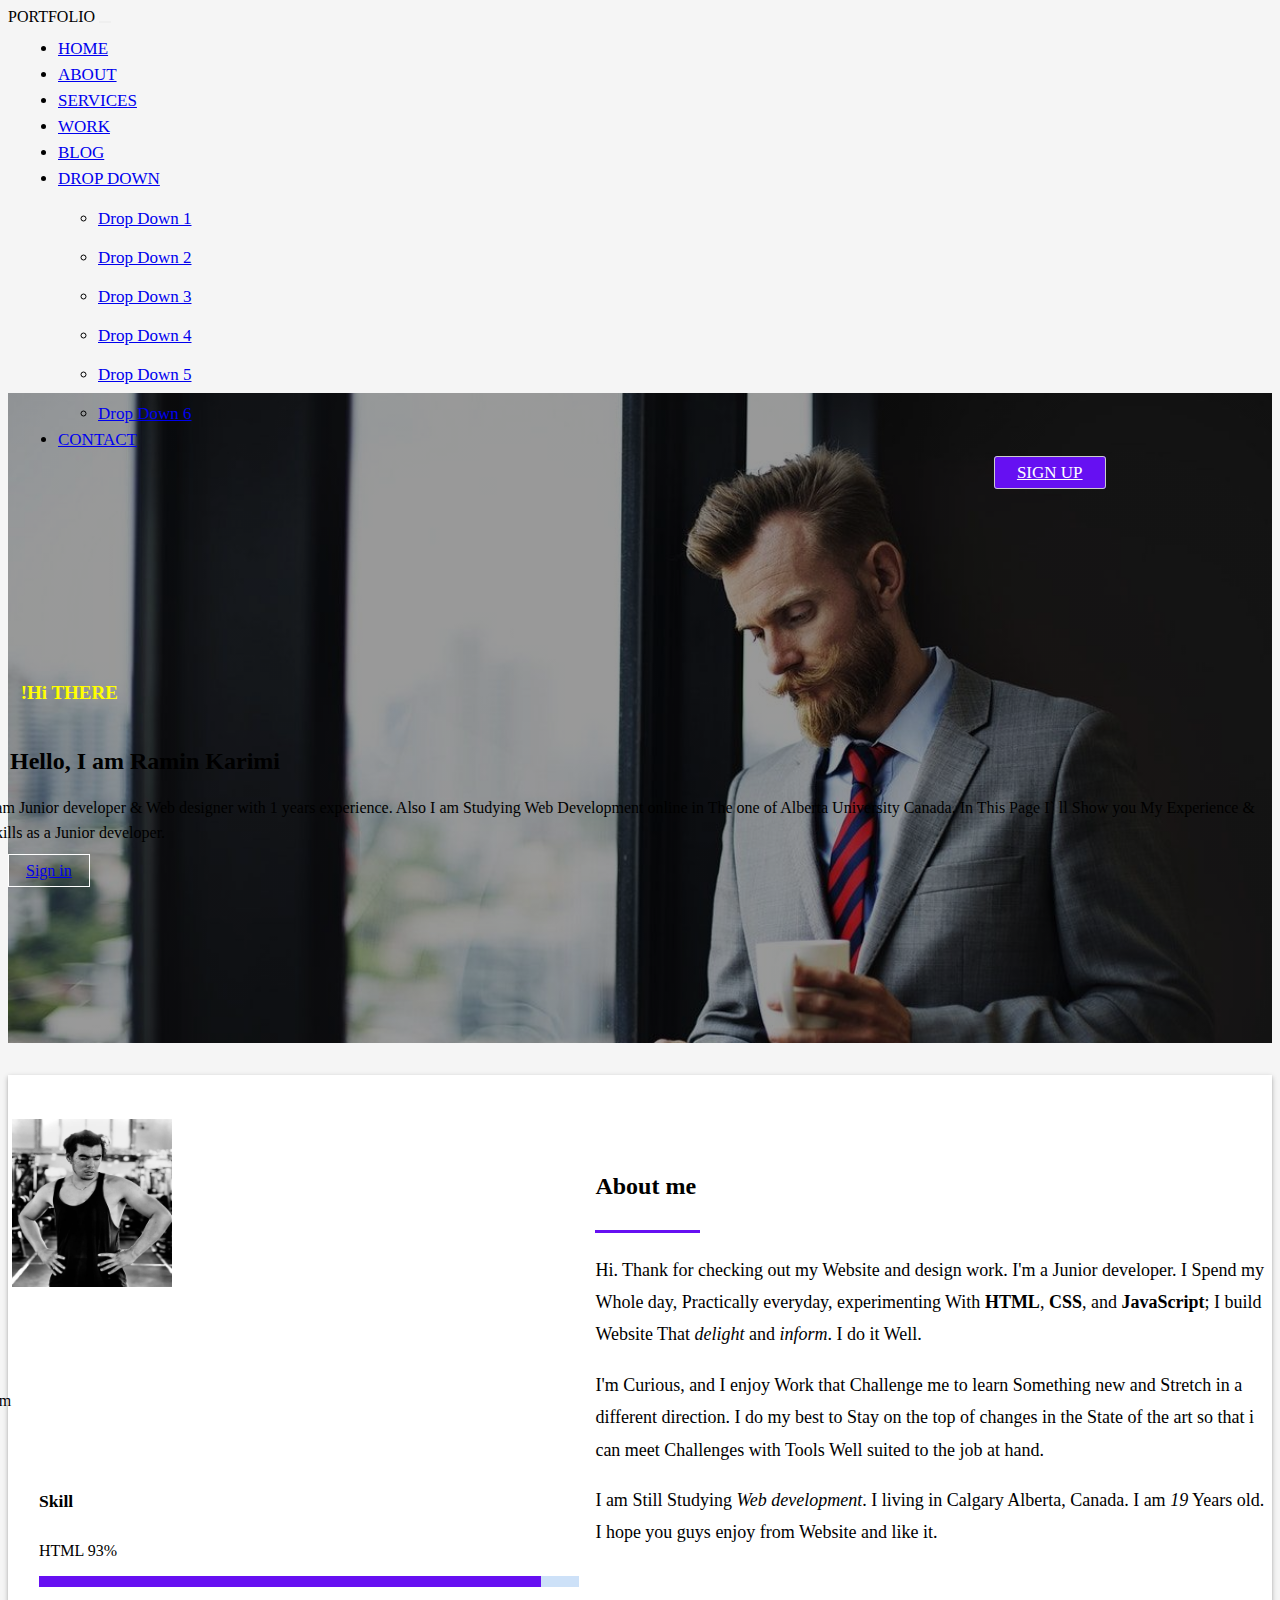
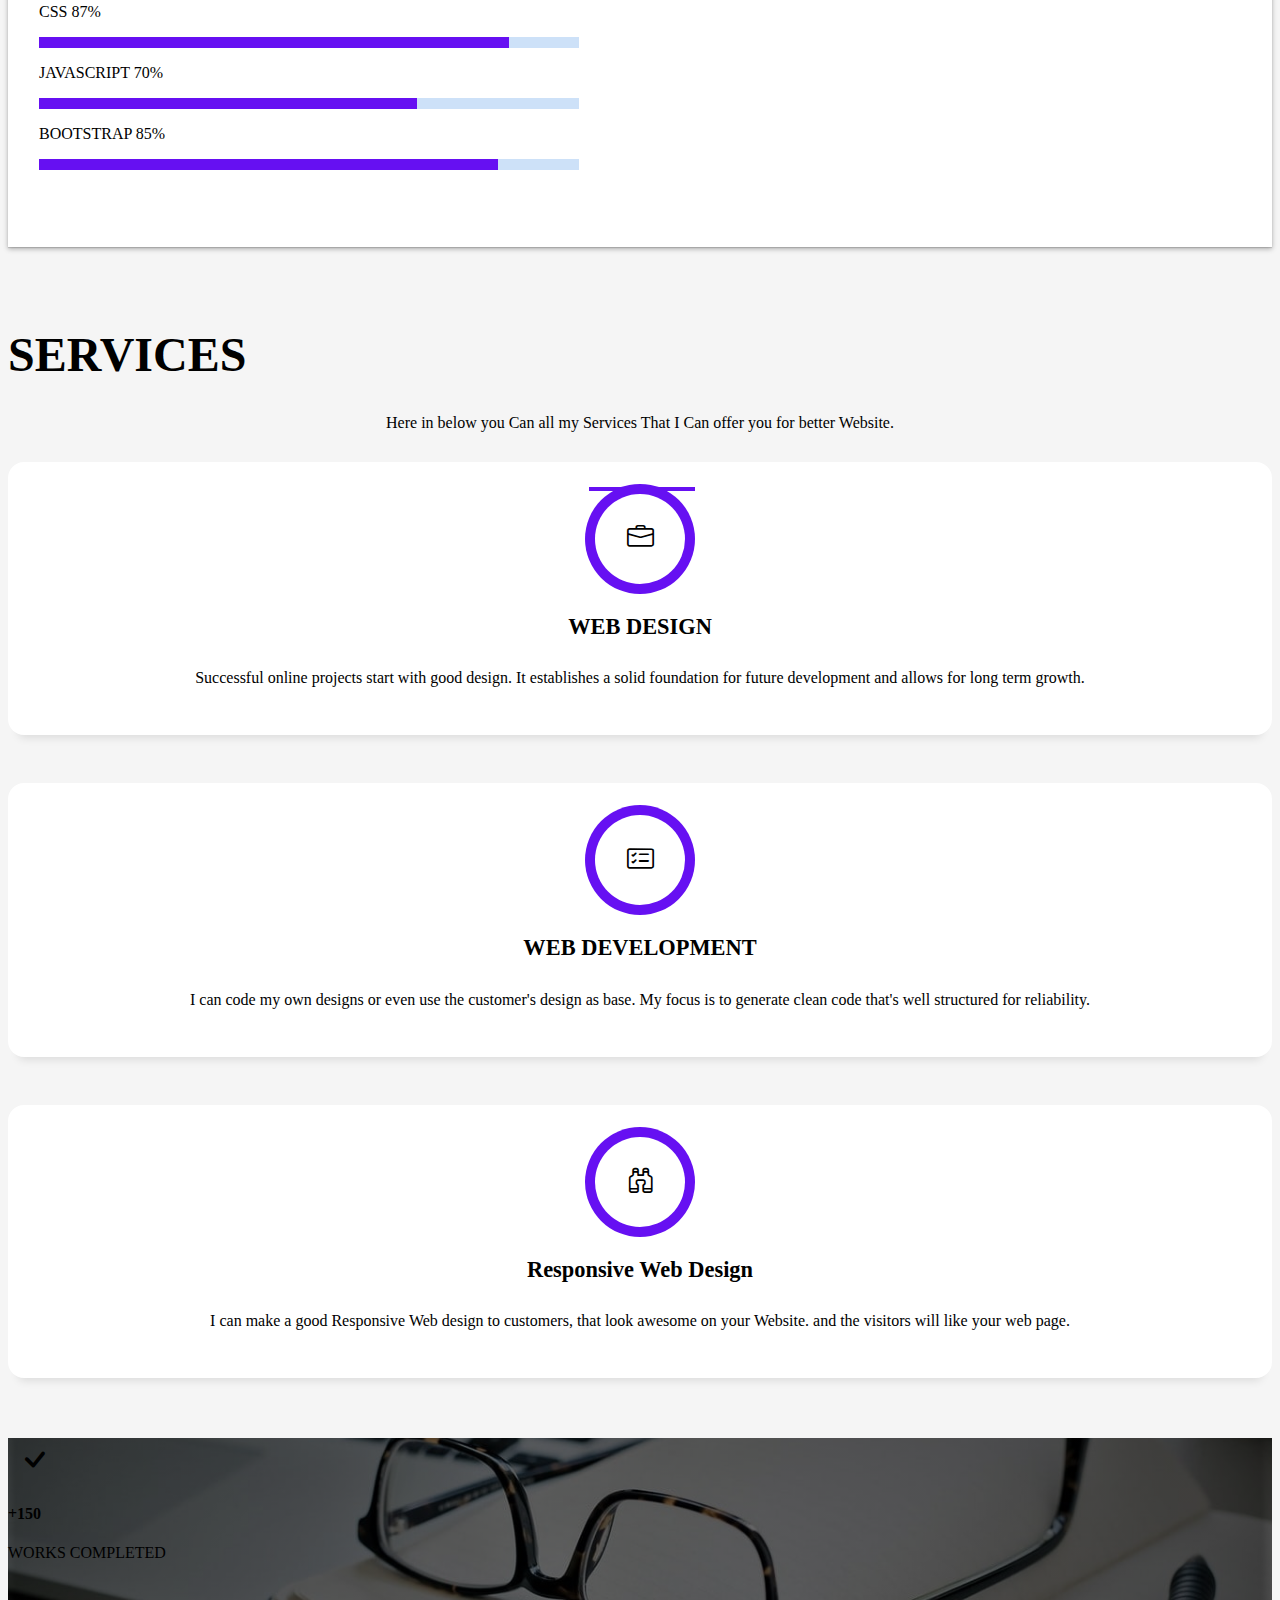
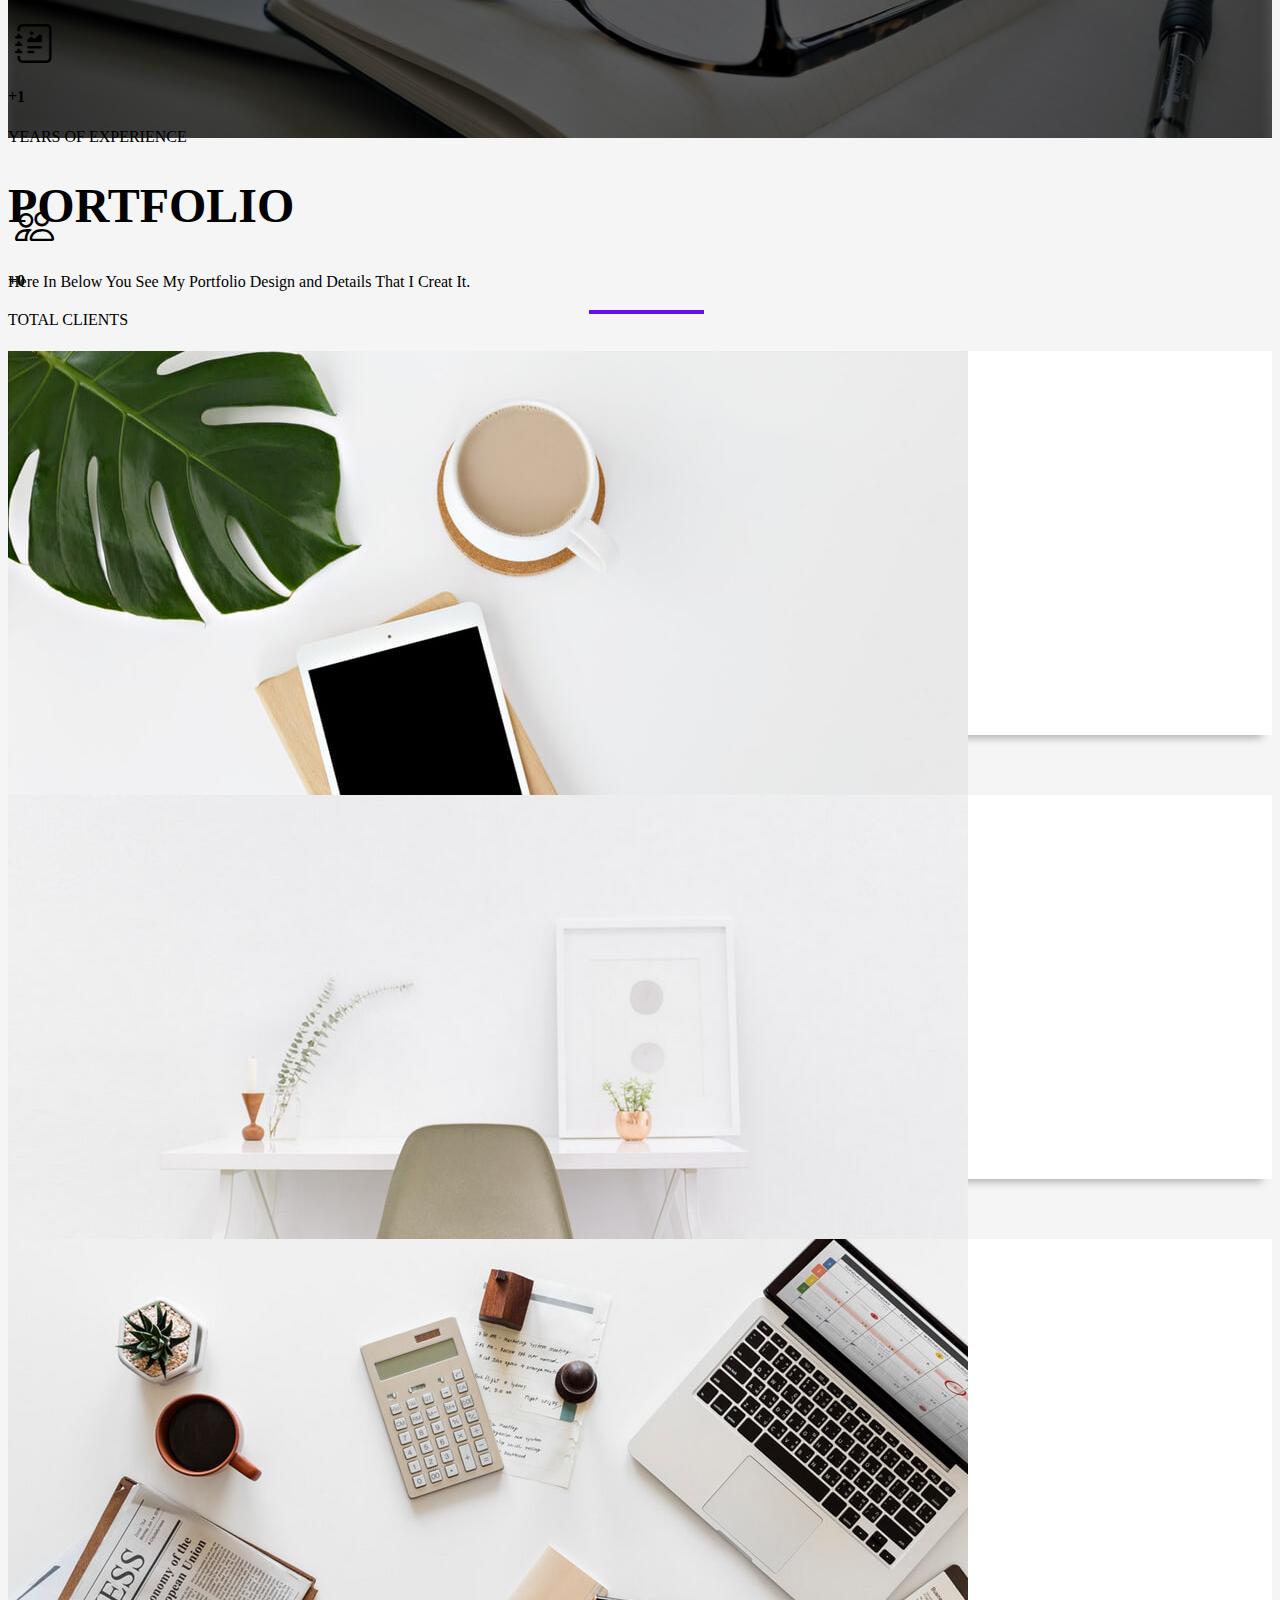
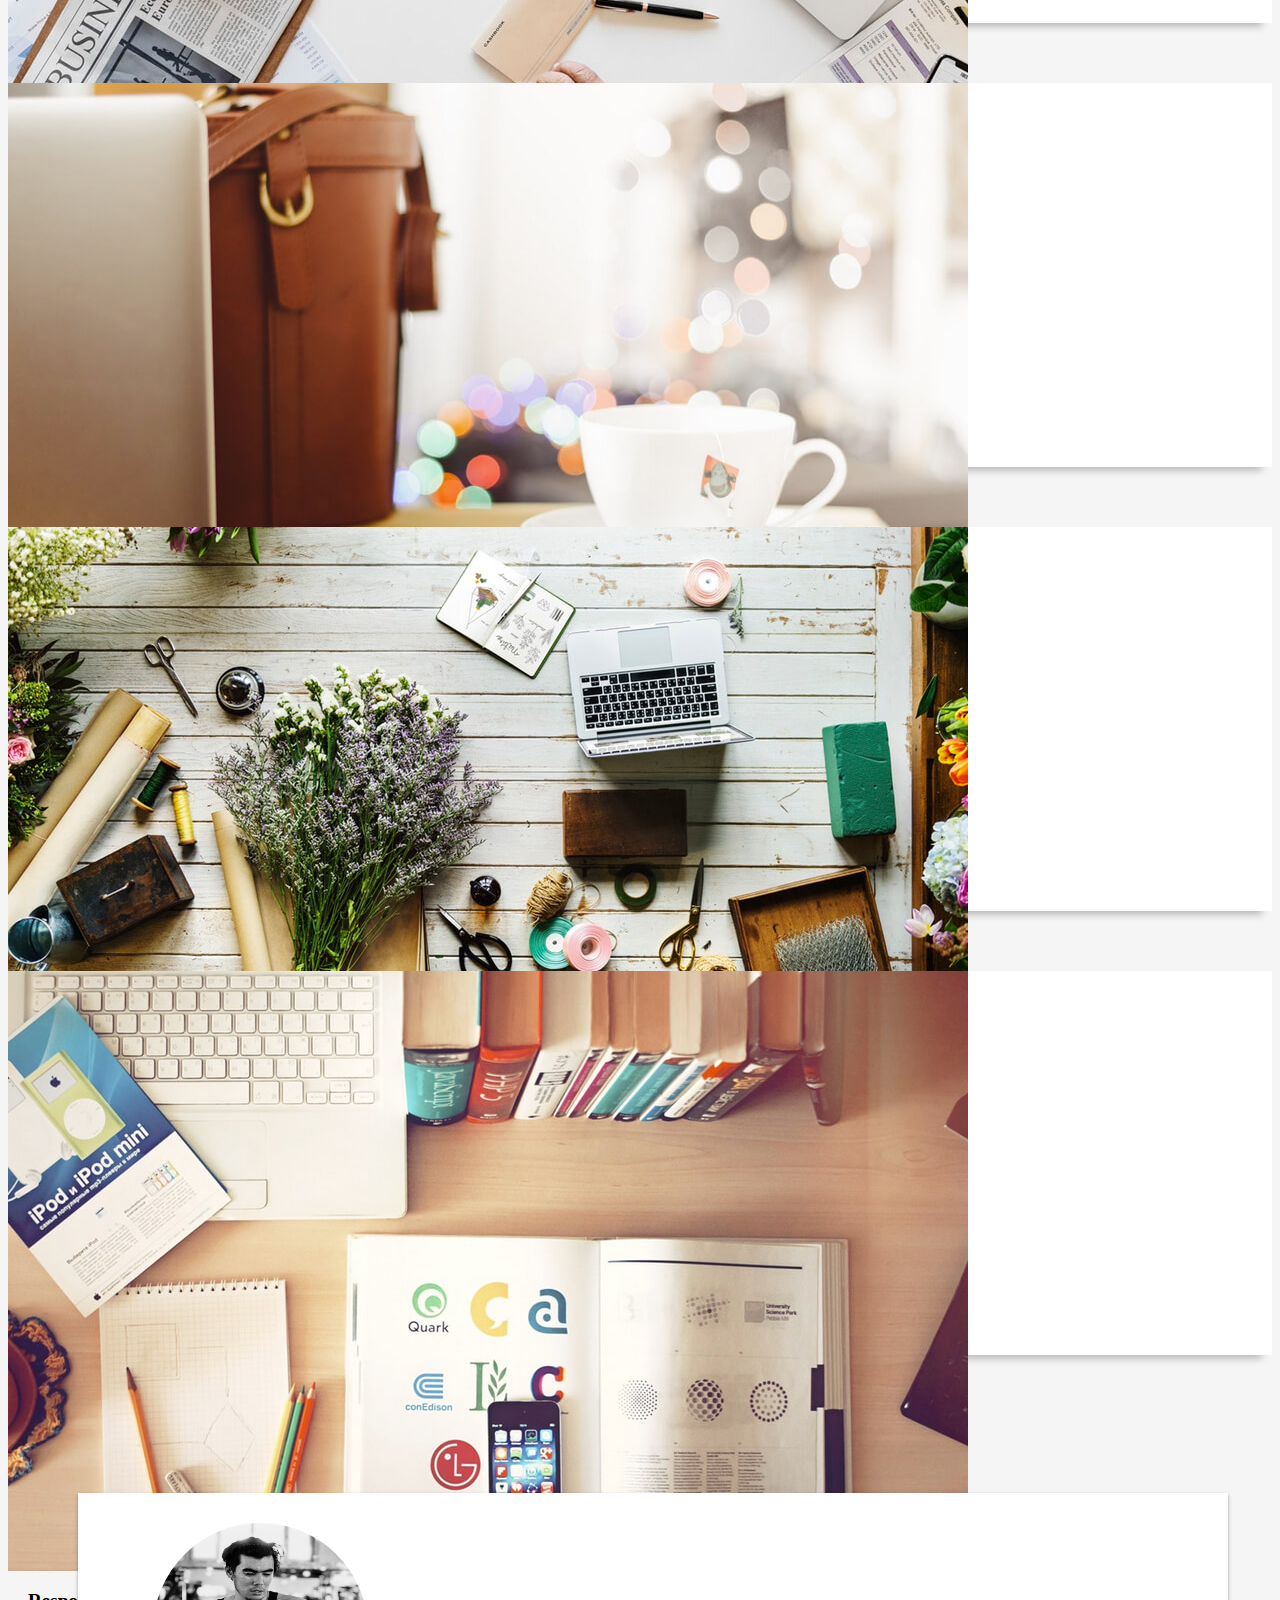
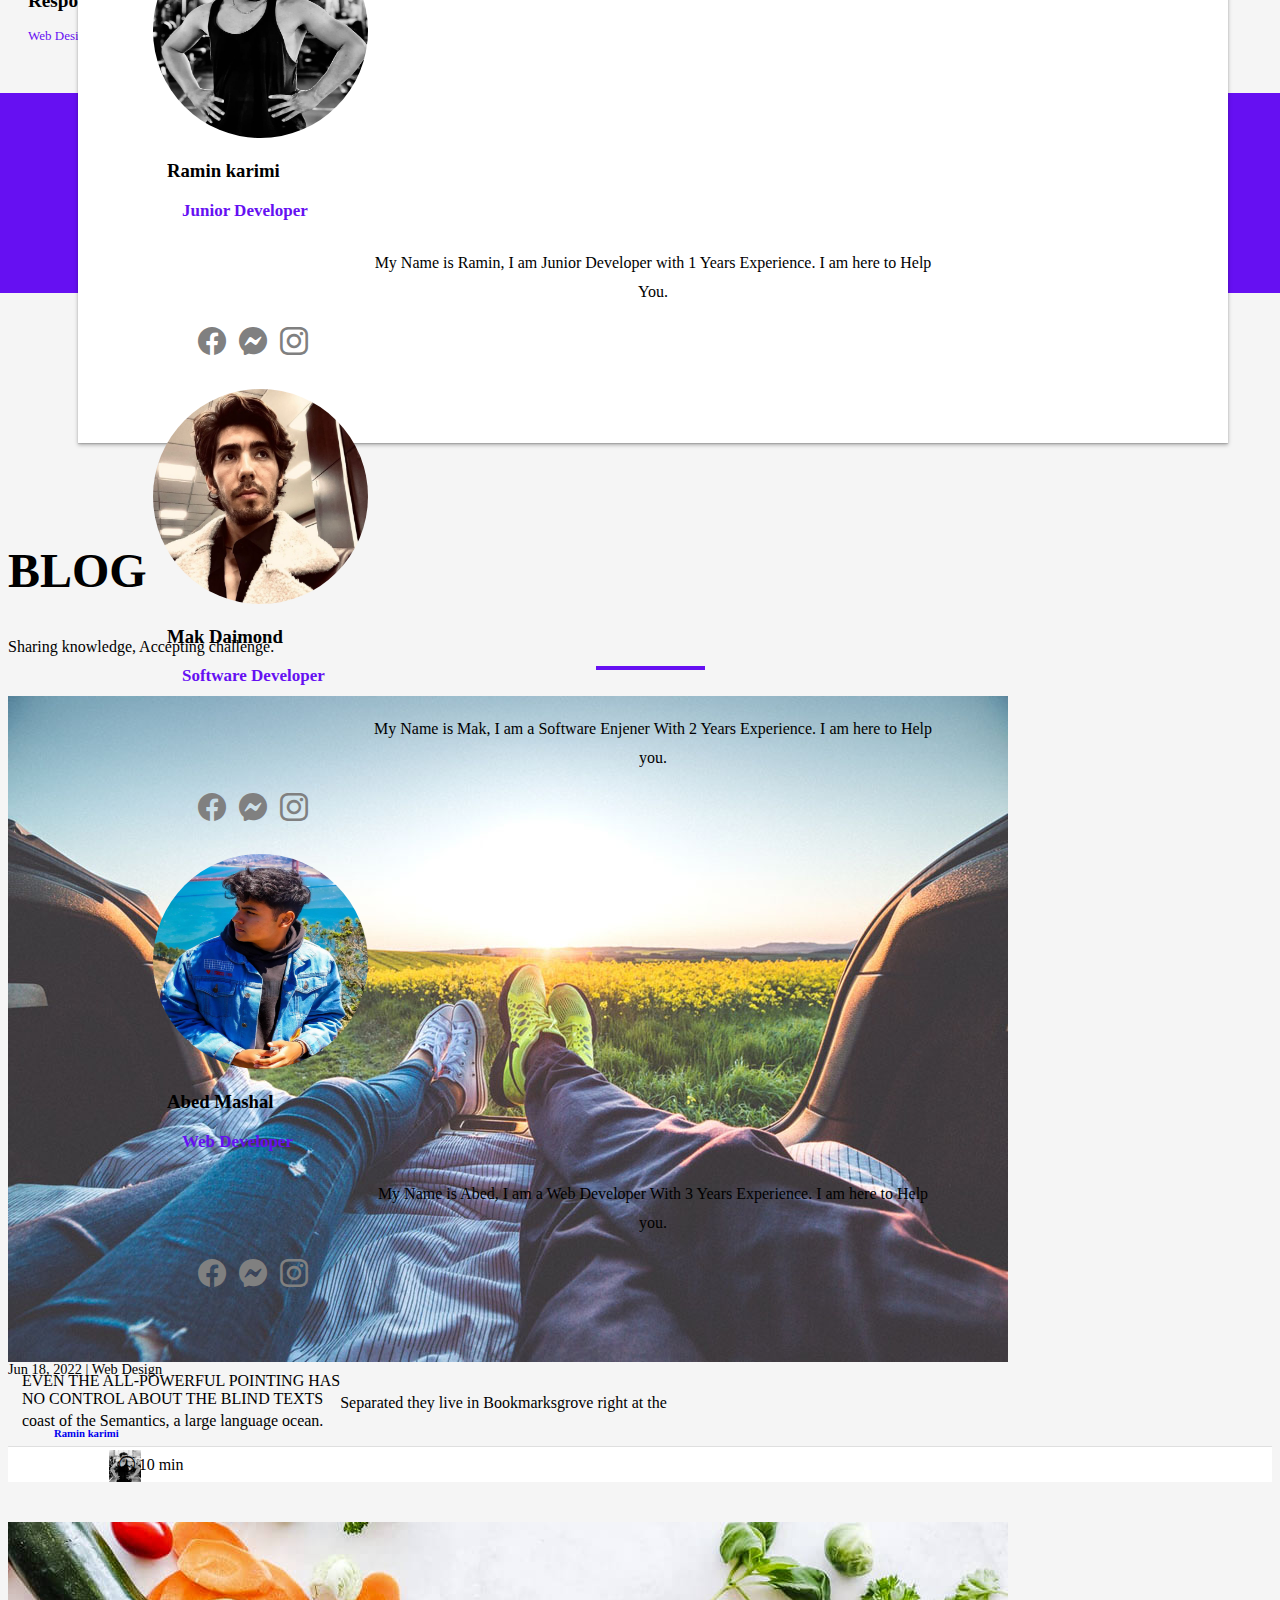
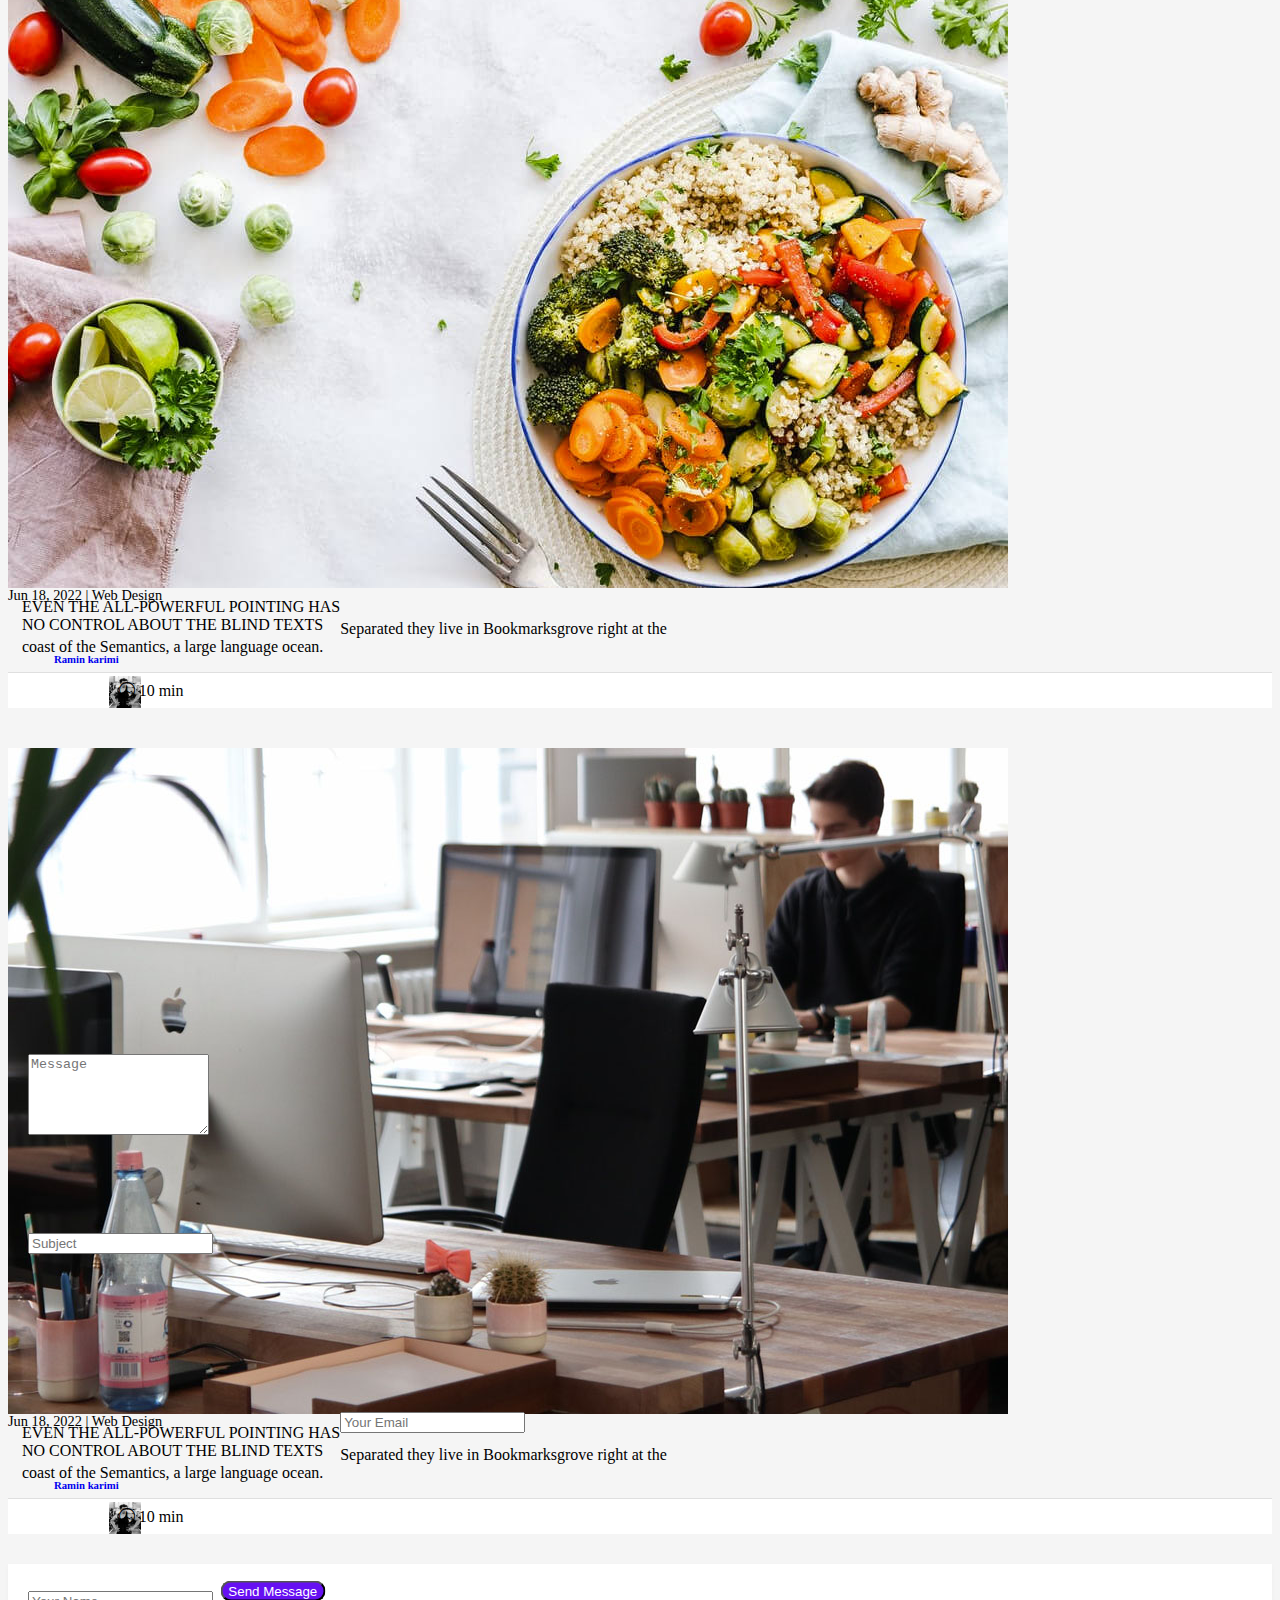
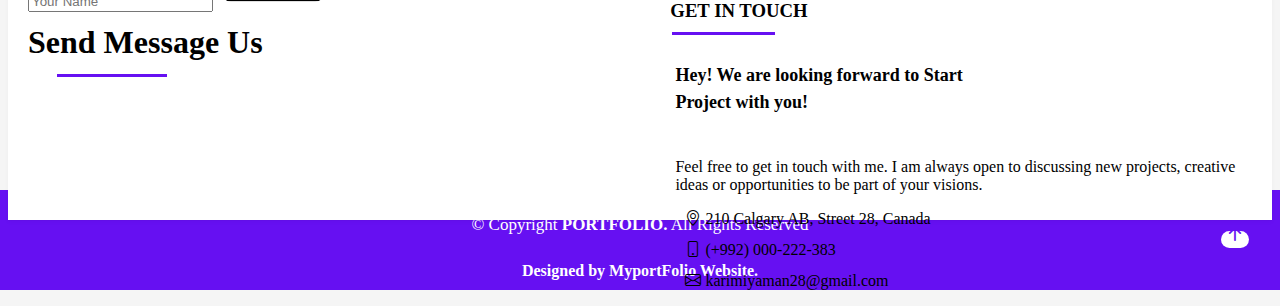
==== commit 3928107e: "update index file" ====
--- a/index.html
+++ b/index.html
@@ -85,25 +85,21 @@
       </div>
    <!-- End Body -->
      <!-- About Section -->
-   <section id="ABOUT" class="about-mf sec-pt4 route">
+   <section id="ABOUT" class="about-mf">
     <div class="container">
      <div class="row">
       <div class="col-sm-12">
        <div id="shadow" class="box-shadow-full">
         <div class="row">
           <div class="col-sm-6 col-md-5">
-           <img src="./images/ramin1.jpg" width="135px;" height="135px;" class="img-fluid ms-3">
+           <img src="./images/ramin4.jpg" class="img-fluid ms-3">
          </div>
            <div class="col-sm-6 col-md-7">
            <div class="about-info">
              <ul>
-              <li><span class="fw-bold">Name</span>: Ramin Karimi
-
-              </li>
+              <li><span class="fw-bold">Name</span>: Ramin Karimi</li>
               <li><span class="fw-bold">Profile</span>: Junior Developer</li>
-               <li><span class="fw-bold">Email</span>: Karimiyaman28@gmail.com
-
-               </li>
+               <li><span class="fw-bold">Email</span>: Karimiyaman28@gmail.com</li>
                <li><span class="fw-bold">Phone</span>: (+992) 934099066
               </li>
              </ul>
@@ -134,10 +130,9 @@
             </div>
           </div>
           </div>
-          </div>
-          
-          <div class="col-md-4">
-           <div class="about-me ms-3 mt-2">
+            <div class="col-md-4">
+            <div class="post">
+            <div class="about-me ms-3 mt-2">
             <div class="about-body">
              <h2 id="about-title">About me</h2>
             <div id="about-parag">
@@ -151,7 +146,10 @@
             </div>
             </div>
            </div>
-           </div>
+         </div>
+
+
+          </div>
          </div>
       </div>
     </div>
@@ -165,7 +163,7 @@
        <div class="col-sm-12">
          <div class="text-center">
           <h1 class="service-title">SERVICES</h1>
-          <p class="service-subtitle lead">Web development is My life and Work For more than 4 Years. During that time i've discovered <br>that i can help startups and custumers with following service.</p>
+          <p class="service-subtitle lead">Here in below you Can all my Services That I Can offer you for better Website.</p>
          </div>
        </div>
       </div>
@@ -469,7 +467,7 @@
            <div class="shadows">
               <div class="row">
                    <div class="col-md-4">
-                    <img src="./images/ramin1.jpg" class="im">
+                    <img src="./images/ramin4.jpg" class="im">
                     <div class="var">
                     <h3 class="title">Ramin karimi</h3>
                     <h5 class="subtitle">Junior Developer</h5>
@@ -551,7 +549,7 @@
           <div class="card-footer">
             <div class="post-ramin">
             <a href="#">
-            <img src="./images/ramin1.jpg" alt class="ramin rounded-circle"><h6 class="author text-dark text-decoration-none">Ramin karimi</h6>
+            <img src="./images/ramin4.jpg" alt class="ramin rounded-circle"><h6 class="author text-dark text-decoration-none">Ramin karimi</h6>
             </a>
              </div>
             <div class="post-date text-end">
@@ -586,7 +584,7 @@
           <div class="card-footer">
             <div class="post-ramin">
             <a href="#">
-            <img src="./images/ramin1.jpg" alt class="ramin rounded-circle"><h6 class="author text-dark text-decoration-none">Ramin karimi</h6>
+            <img src="./images/ramin4.jpg" alt class="ramin rounded-circle"><h6 class="author text-dark text-decoration-none">Ramin karimi</h6>
             </a>
              </div>
             <div class="post-date text-end">
@@ -621,7 +619,7 @@
           <div class="card-footer">
             <div class="post-ramin">
             <a href="#" class="lonks">
-            <img src="./images/ramin1.jpg" alt class="ramin rounded-circle"><h6 class="author text-dark text-decoration-none">Ramin karimi</h6>
+            <img src="./images/ramin4.jpg" alt class="ramin rounded-circle"><h6 class="author text-dark text-decoration-none">Ramin karimi</h6>
             </a>
              </div>
             <div class="post-date text-end">
@@ -680,12 +678,12 @@
                  <div class="col-md-6">
                   <div class="box-title">
                     <div class="title-right mt-2">
-                     <h3>GET IN TOUCH</h3>
+                     <h3 class="mb-4">GET IN TOUCH</h3>
                    
                     </div>
                   </div>
                     <div class="info-more">
-                      <h6 class="mb-3">Hey! We  are looking forward to Start<br> project with you!</h6>
+                      <h6 class="mb-4">Hey! We  are looking forward to Start<br> Project with you!</h6>
                       <p class="lead mb-4 text-md-start">Feel free to get in touch with me. I am always open to discussing new projects, creative ideas or opportunities to  be part of your visions.</p>
                       <ul class="list-ico mb-5">
                        <li>
@@ -750,4 +748,5 @@
 </script>
   
 </body>
-</html>+</html>
+
--- a/css/style.css
+++ b/css/style.css
@@ -65,7 +65,7 @@
 
 
 .image{
-	background-image: linear-gradient( rgba(0, 0, 0, 0.6), rgba(0, 0, 0, 0.6) ), url(../images/beard.jpg);
+	background-image: linear-gradient( rgba(0, 0, 0, 0.4), rgba(0, 0, 0, 0.4) ), url(../images/beard.jpg);
 	height: 650px;
 	background-repeat: no-repeat;
 	background-size: cover;
@@ -96,7 +96,7 @@
 	padding: 7px 17px;
 }
 .image p{
-	line-height: 1.7em;
+	line-height: 1.6em;
 	margin-left: -22px;
 }
 .image a:hover{
@@ -129,10 +129,10 @@
 
 @media screen and (max-width: 1000px) {
 	.image{
-		width: 100%;
+		height: 650px;
 		background-position: center;
 		overflow-x: hidden;
-		height: 630px;
+	
 	}
 	.image h2{
 		margin-top: 15px;
@@ -156,6 +156,8 @@
 	margin-top: -4px;
 	position: relative;
 	left: -1%;
+	width: 160px;
+	height: 168px;
 }
 
 .about-info{
@@ -181,16 +183,16 @@
 	box-sizing: border-box;
 }
 .about-mf .box-shadow-full {
-    padding-top: 4rem;
-    padding-bottom: 5rem;
+    padding-top: 3rem;
+    padding-bottom: 4rem;
     z-index: 2;
    }
 
 .box-shadow-full {
-    padding: 3rem 1.25rem;
+    padding: 1rem;
     position: relative;
     background-color: #fff;
-    margin-bottom: 3rem;
+    margin-bottom: 5rem;
     z-index: 2;
     box-shadow: 0 1px 1px 0 rgb(0 0 0 / 13%), 0 2px 5px 0 rgb(0 0 0 / 29%);
 }
@@ -265,40 +267,52 @@
    }
 }
 
+.post{
+	position: absolute;
+	top: 23%;
+	left: 47%;
+	text-align: left;
+
+}
+.post h2{
+	position: relative;
+	margin-top: -80px;
+	left: -1%;
+}
+.post h2:after{
+	content: '';
+	width: 105px;
+	height: 3px;
+	position: absolute;
+	left: 0%;
+	margin-top: 54px;
+	border-bottom: 3px solid #6610f2;
+}
 #about-parag{
-	font-size: 20px;
-	line-height: 1.6em;
-}
-.about-me{
-	position: absolute;
-	top: 105%;
-	left: 64%;
-	z-index: 2;
-	transform: translate(-50%, -50%);
-}
-#about-title{
-	font-size: 2rem;
-	margin-bottom: 40px;
-	color: #000;
-}
-#about-title:before{
-	content: '';
-	position: absolute;
-	width: 90px;
-	height: 3px;
-	border-bottom: 3px solid #6610f2;
-	margin-top: 46px;
-	left: 1%;
-
-}
+	margin-top: 54px;
+	position: relative;
+	left: -1%;
+	font-size: 18px;
+	line-height: 1.8em;
+}
+
+
 @media screen and (max-width: 900px) {
+	.box-shadow-full {
+    padding: 1rem;
+    position: relative;
+    background-color: #fff;
+    margin-bottom: 10rem;
+    z-index: 2;
+    box-shadow: 0 1px 1px 0 rgb(0 0 0 / 13%), 0 2px 5px 0 rgb(0 0 0 / 29%);
+}
 	.about-mf .box-shadow-full {
     padding-top: 11rem;
-    padding-bottom: 60rem;
+    padding-bottom: 62rem;
     z-index: 2;
    }
    .img-fluid{
-	margin-top: -15px;
+	margin-top: -140px;
 
 }
    .about-info{
@@ -306,17 +320,42 @@
 	margin-top: 10px;
 
   }
-   .about-me{
-	position: relative;
-	left: 48%;
-	z-index: 2;
-	transform: translate(-50%, -50%);
-   }
+   
    #about-title{
 	font-size: 2rem;
-	margin-top: -380px;
+	margin-top: -397px;
 	margin-bottom: 40px;
  }
+
+  .post{
+	position: absolute;
+	top: 78%;
+	left: 0%;
+
+}
+.post h2{
+	position: relative;
+	margin-top: -60px;
+	left: -1%;
+}
+
+  .post h2:after{
+	content: '';
+	width: 110px;
+	height: 3px;
+	position: absolute;
+	left: 0%;
+	margin-top: 48px;
+	border-bottom: 3px solid #6610f2;
+}
+#about-parag{
+	margin-top: 54px;
+	position: relative;
+	left: -1%;
+	font-size: 18px;
+	line-height: 2em;
+}
+
  .service-title{
  	margin-top: -70px;
  }
@@ -336,10 +375,10 @@
 .service-subtitle:before{
 	content: '';
 	position: absolute;
-	width: 90px;
+	width: 106px;
 	height: 3px;
 	border-bottom: 4px solid #6610f2;
-	margin-top: 68px;
+	margin-top: 70px;
 	left: 46%;
 
 }
@@ -400,8 +439,8 @@
 	width: 118px;
 	height: 3px;
 	border-bottom: 4px solid #6610f2;
-	margin-top: 168px;
-	left: 38%;
+	margin-top: 100px;
+	left: 37%;
 
 }
 }
@@ -432,11 +471,12 @@
 @media screen and (max-width: 1000px) {
 	.counter{
 		
-		height: 780px;
+		height: 890px;
 
 	}
 	.counter-box{
-		margin: 30px;
+		position: relative;
+		margin-top:60px;
 		z-index: 2;
 	}
 	
@@ -886,7 +926,7 @@
 }
 .box-title .title-right{
 	position: absolute;
-	top: 6%;
+	top: 7%;
 	left: 52.4%;
 	color: #000;
 }
@@ -899,10 +939,11 @@
 	height: 3px;
 	border-bottom: 3px solid #6610f2;
 	left: 1%;
+	top: 80%;
 }
 .info-more{
 	position: absolute;
-	top: 18%;
+	top: 22%;
 	left: 52.8%;
 	text-align: left;
 	z-index: 2;
@@ -927,7 +968,7 @@
 	position: relative;
 	text-align: center;
 	left: 58%;
-	margin-top: -114px;
+	margin-top: -70px;
 }
 .social-ico ul{
 	list-style: none;
@@ -940,9 +981,10 @@
 @media screen and (max-width: 1000px) {
   .box-title .title-right{
       position: absolute;
-      top: 48%;
+      top: 49%;
       display: inline-block;
       left: 5%;
+    
   }
   .box-title .title-right:after{
 	content: '';
@@ -950,12 +992,14 @@
 	width: 118px;
 	height: 3px;
 	border-bottom: 3px solid #6610f2;
-	margin-top: 0;
-	left: 1%;
+	top: 100%;
+	left: 3%;
+	
+
 }
   .info-more{
      position: relative;
-     margin-top: 99px;
+     margin-top: 130px;
 	 left: 1%;
 	 text-align: left;
   }
@@ -966,7 +1010,7 @@
 	text-align: center;
 	z-index: 2;
 	left: -11%;
-	top: 96%;
+	top: 92%;
 }
  
 }
@@ -1009,19 +1053,19 @@
 	width: 40px;
 	height: 40px;
 	border-radius: 50px;
+	
 	z-index: 996;
 	transition: all 0.4s;
 }
 .back-to-top i{
 	opacity: 1;
-	color:#0078ff; 
+	color: #6610f2; 
 	font-size: 28px;
 	z-index: 996;
 }
 .back-to-top.active{
 	visibility: visible;
-	opacity: 1;
-	z-index: 1;
+	
 }
 @media screen and (max-width: 900px) {
 	.back-to-top{
--- a/css/style.css
+++ b/css/style.css
@@ -65,7 +65,7 @@
 
 
 .image{
-	background-image: linear-gradient( rgba(0, 0, 0, 0.6), rgba(0, 0, 0, 0.6) ), url(../images/beard.jpg);
+	background-image: linear-gradient( rgba(0, 0, 0, 0.4), rgba(0, 0, 0, 0.4) ), url(../images/beard.jpg);
 	height: 650px;
 	background-repeat: no-repeat;
 	background-size: cover;
@@ -96,7 +96,7 @@
 	padding: 7px 17px;
 }
 .image p{
-	line-height: 1.7em;
+	line-height: 1.6em;
 	margin-left: -22px;
 }
 .image a:hover{
@@ -129,10 +129,10 @@
 
 @media screen and (max-width: 1000px) {
 	.image{
-		width: 100%;
+		height: 650px;
 		background-position: center;
 		overflow-x: hidden;
-		height: 630px;
+	
 	}
 	.image h2{
 		margin-top: 15px;
@@ -156,6 +156,8 @@
 	margin-top: -4px;
 	position: relative;
 	left: -1%;
+	width: 160px;
+	height: 168px;
 }
 
 .about-info{
@@ -181,16 +183,16 @@
 	box-sizing: border-box;
 }
 .about-mf .box-shadow-full {
-    padding-top: 4rem;
-    padding-bottom: 5rem;
+    padding-top: 3rem;
+    padding-bottom: 4rem;
     z-index: 2;
    }
 
 .box-shadow-full {
-    padding: 3rem 1.25rem;
+    padding: 1rem;
     position: relative;
     background-color: #fff;
-    margin-bottom: 3rem;
+    margin-bottom: 5rem;
     z-index: 2;
     box-shadow: 0 1px 1px 0 rgb(0 0 0 / 13%), 0 2px 5px 0 rgb(0 0 0 / 29%);
 }
@@ -265,40 +267,52 @@
    }
 }
 
+.post{
+	position: absolute;
+	top: 23%;
+	left: 47%;
+	text-align: left;
+
+}
+.post h2{
+	position: relative;
+	margin-top: -80px;
+	left: -1%;
+}
+.post h2:after{
+	content: '';
+	width: 105px;
+	height: 3px;
+	position: absolute;
+	left: 0%;
+	margin-top: 54px;
+	border-bottom: 3px solid #6610f2;
+}
 #about-parag{
-	font-size: 20px;
-	line-height: 1.6em;
-}
-.about-me{
-	position: absolute;
-	top: 105%;
-	left: 64%;
-	z-index: 2;
-	transform: translate(-50%, -50%);
-}
-#about-title{
-	font-size: 2rem;
-	margin-bottom: 40px;
-	color: #000;
-}
-#about-title:before{
-	content: '';
-	position: absolute;
-	width: 90px;
-	height: 3px;
-	border-bottom: 3px solid #6610f2;
-	margin-top: 46px;
-	left: 1%;
-
-}
+	margin-top: 54px;
+	position: relative;
+	left: -1%;
+	font-size: 18px;
+	line-height: 1.8em;
+}
+
+
 @media screen and (max-width: 900px) {
+	.box-shadow-full {
+    padding: 1rem;
+    position: relative;
+    background-color: #fff;
+    margin-bottom: 10rem;
+    z-index: 2;
+    box-shadow: 0 1px 1px 0 rgb(0 0 0 / 13%), 0 2px 5px 0 rgb(0 0 0 / 29%);
+}
 	.about-mf .box-shadow-full {
     padding-top: 11rem;
-    padding-bottom: 60rem;
+    padding-bottom: 62rem;
     z-index: 2;
    }
    .img-fluid{
-	margin-top: -15px;
+	margin-top: -140px;
 
 }
    .about-info{
@@ -306,17 +320,42 @@
 	margin-top: 10px;
 
   }
-   .about-me{
-	position: relative;
-	left: 48%;
-	z-index: 2;
-	transform: translate(-50%, -50%);
-   }
+   
    #about-title{
 	font-size: 2rem;
-	margin-top: -380px;
+	margin-top: -397px;
 	margin-bottom: 40px;
  }
+
+  .post{
+	position: absolute;
+	top: 78%;
+	left: 0%;
+
+}
+.post h2{
+	position: relative;
+	margin-top: -60px;
+	left: -1%;
+}
+
+  .post h2:after{
+	content: '';
+	width: 110px;
+	height: 3px;
+	position: absolute;
+	left: 0%;
+	margin-top: 48px;
+	border-bottom: 3px solid #6610f2;
+}
+#about-parag{
+	margin-top: 54px;
+	position: relative;
+	left: -1%;
+	font-size: 18px;
+	line-height: 2em;
+}
+
  .service-title{
  	margin-top: -70px;
  }
@@ -336,10 +375,10 @@
 .service-subtitle:before{
 	content: '';
 	position: absolute;
-	width: 90px;
+	width: 106px;
 	height: 3px;
 	border-bottom: 4px solid #6610f2;
-	margin-top: 68px;
+	margin-top: 70px;
 	left: 46%;
 
 }
@@ -400,8 +439,8 @@
 	width: 118px;
 	height: 3px;
 	border-bottom: 4px solid #6610f2;
-	margin-top: 168px;
-	left: 38%;
+	margin-top: 100px;
+	left: 37%;
 
 }
 }
@@ -432,11 +471,12 @@
 @media screen and (max-width: 1000px) {
 	.counter{
 		
-		height: 780px;
+		height: 890px;
 
 	}
 	.counter-box{
-		margin: 30px;
+		position: relative;
+		margin-top:60px;
 		z-index: 2;
 	}
 	
@@ -886,7 +926,7 @@
 }
 .box-title .title-right{
 	position: absolute;
-	top: 6%;
+	top: 7%;
 	left: 52.4%;
 	color: #000;
 }
@@ -899,10 +939,11 @@
 	height: 3px;
 	border-bottom: 3px solid #6610f2;
 	left: 1%;
+	top: 80%;
 }
 .info-more{
 	position: absolute;
-	top: 18%;
+	top: 22%;
 	left: 52.8%;
 	text-align: left;
 	z-index: 2;
@@ -927,7 +968,7 @@
 	position: relative;
 	text-align: center;
 	left: 58%;
-	margin-top: -114px;
+	margin-top: -70px;
 }
 .social-ico ul{
 	list-style: none;
@@ -940,9 +981,10 @@
 @media screen and (max-width: 1000px) {
   .box-title .title-right{
       position: absolute;
-      top: 48%;
+      top: 49%;
       display: inline-block;
       left: 5%;
+    
   }
   .box-title .title-right:after{
 	content: '';
@@ -950,12 +992,14 @@
 	width: 118px;
 	height: 3px;
 	border-bottom: 3px solid #6610f2;
-	margin-top: 0;
-	left: 1%;
+	top: 100%;
+	left: 3%;
+	
+
 }
   .info-more{
      position: relative;
-     margin-top: 99px;
+     margin-top: 130px;
 	 left: 1%;
 	 text-align: left;
   }
@@ -966,7 +1010,7 @@
 	text-align: center;
 	z-index: 2;
 	left: -11%;
-	top: 96%;
+	top: 92%;
 }
  
 }
@@ -1009,19 +1053,19 @@
 	width: 40px;
 	height: 40px;
 	border-radius: 50px;
+	
 	z-index: 996;
 	transition: all 0.4s;
 }
 .back-to-top i{
 	opacity: 1;
-	color:#0078ff; 
+	color: #6610f2; 
 	font-size: 28px;
 	z-index: 996;
 }
 .back-to-top.active{
 	visibility: visible;
-	opacity: 1;
-	z-index: 1;
+	
 }
 @media screen and (max-width: 900px) {
 	.back-to-top{
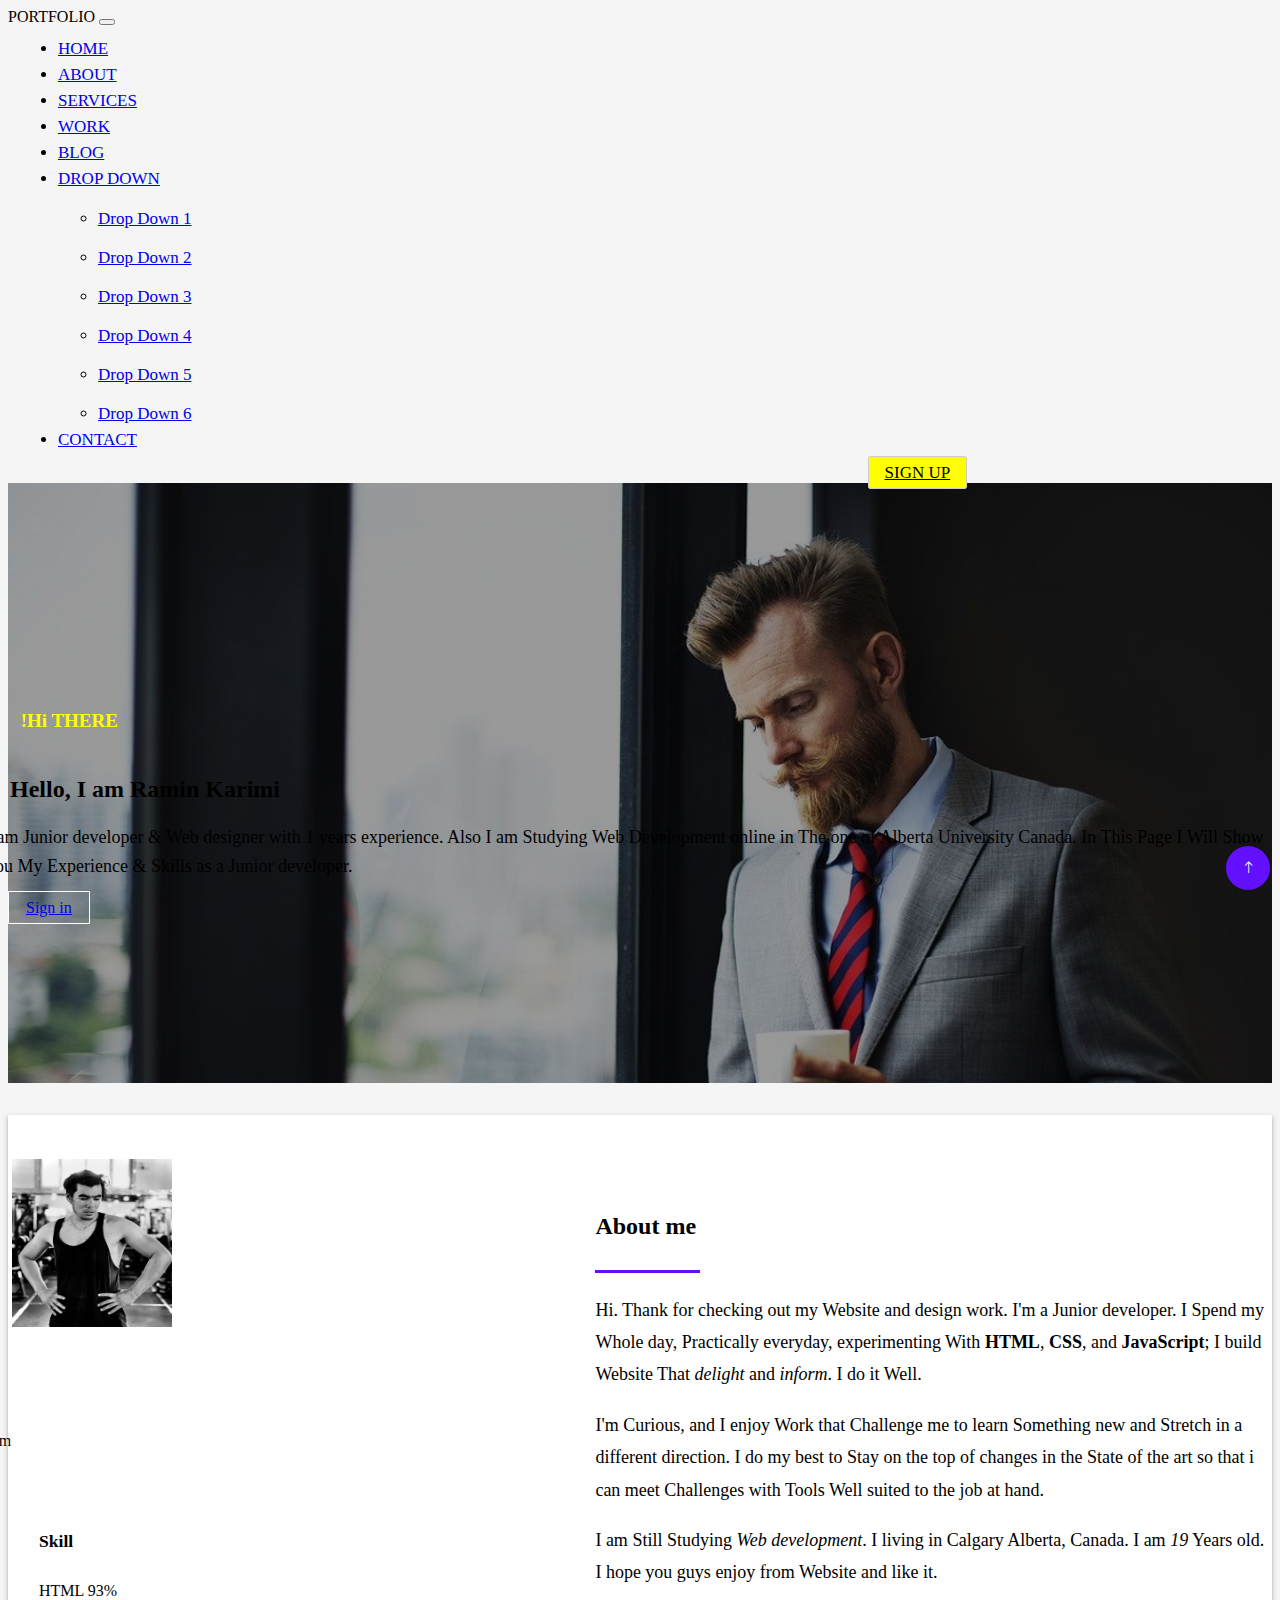
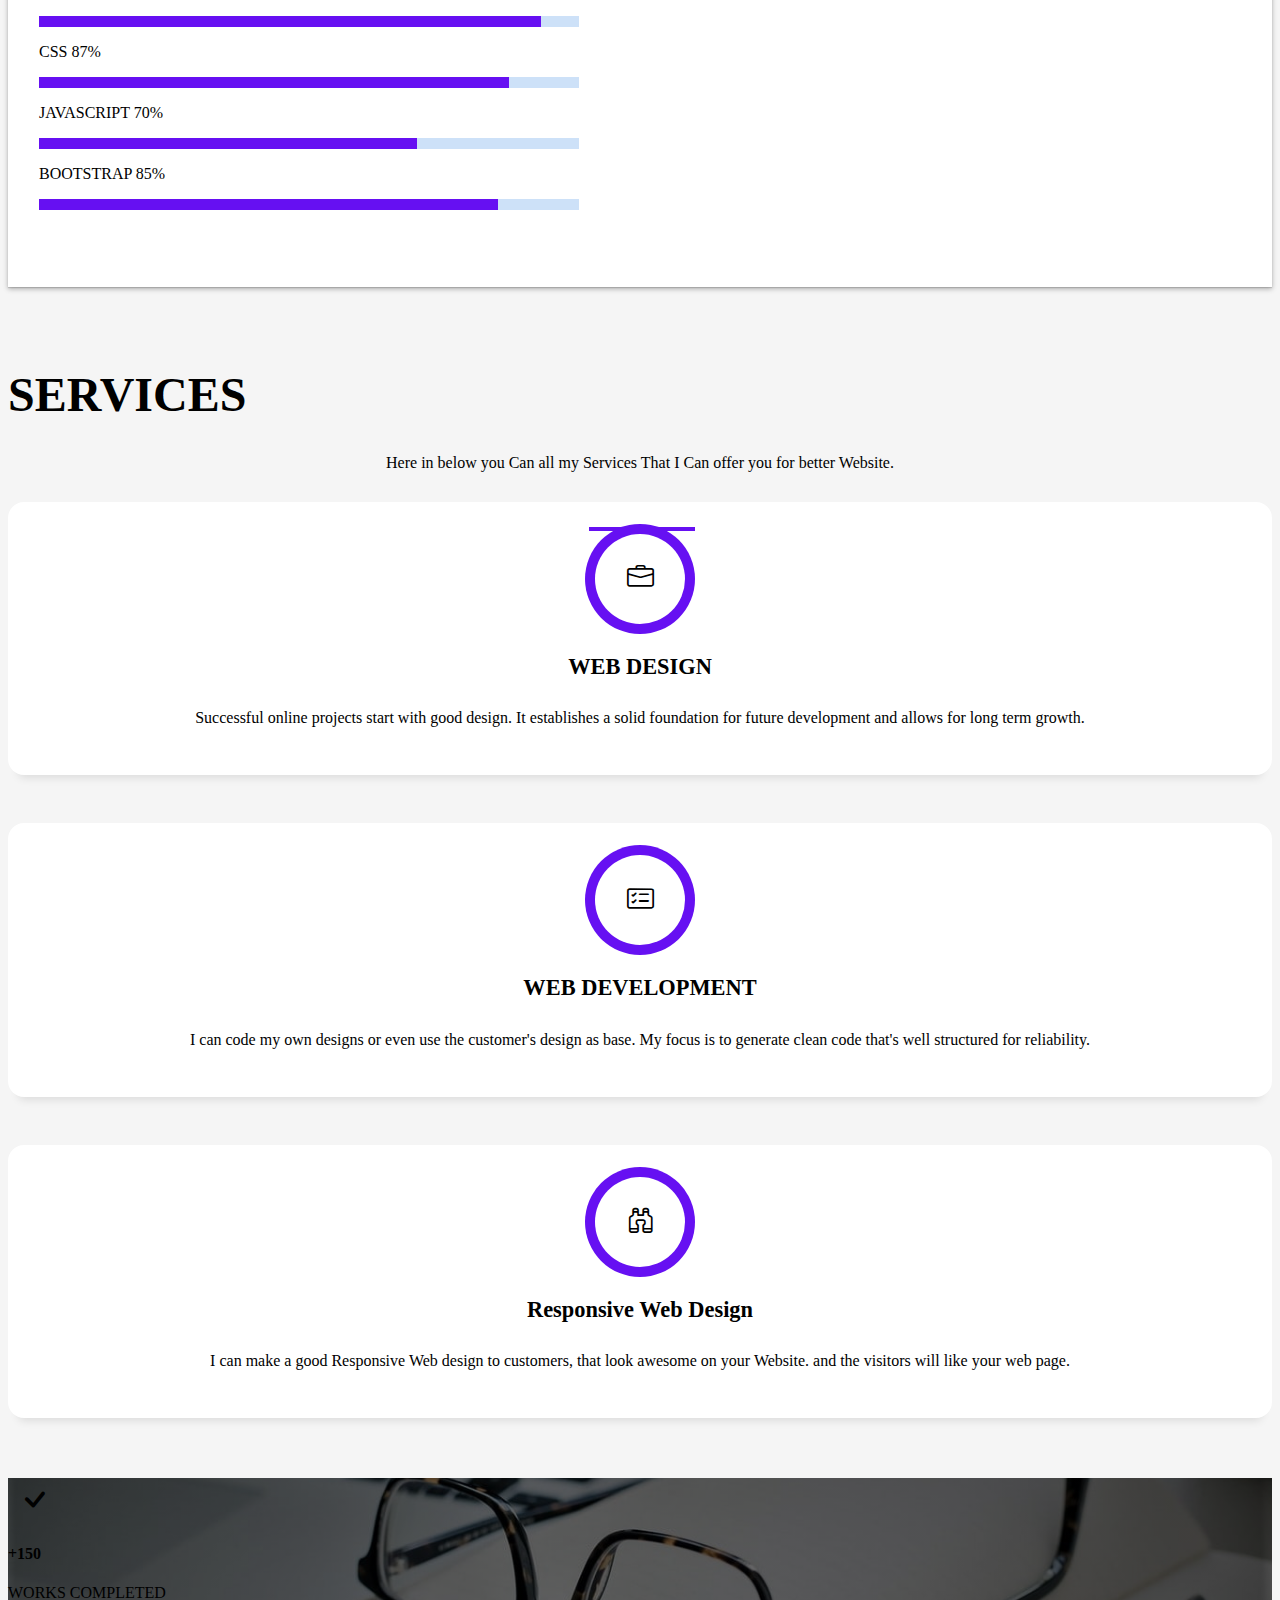
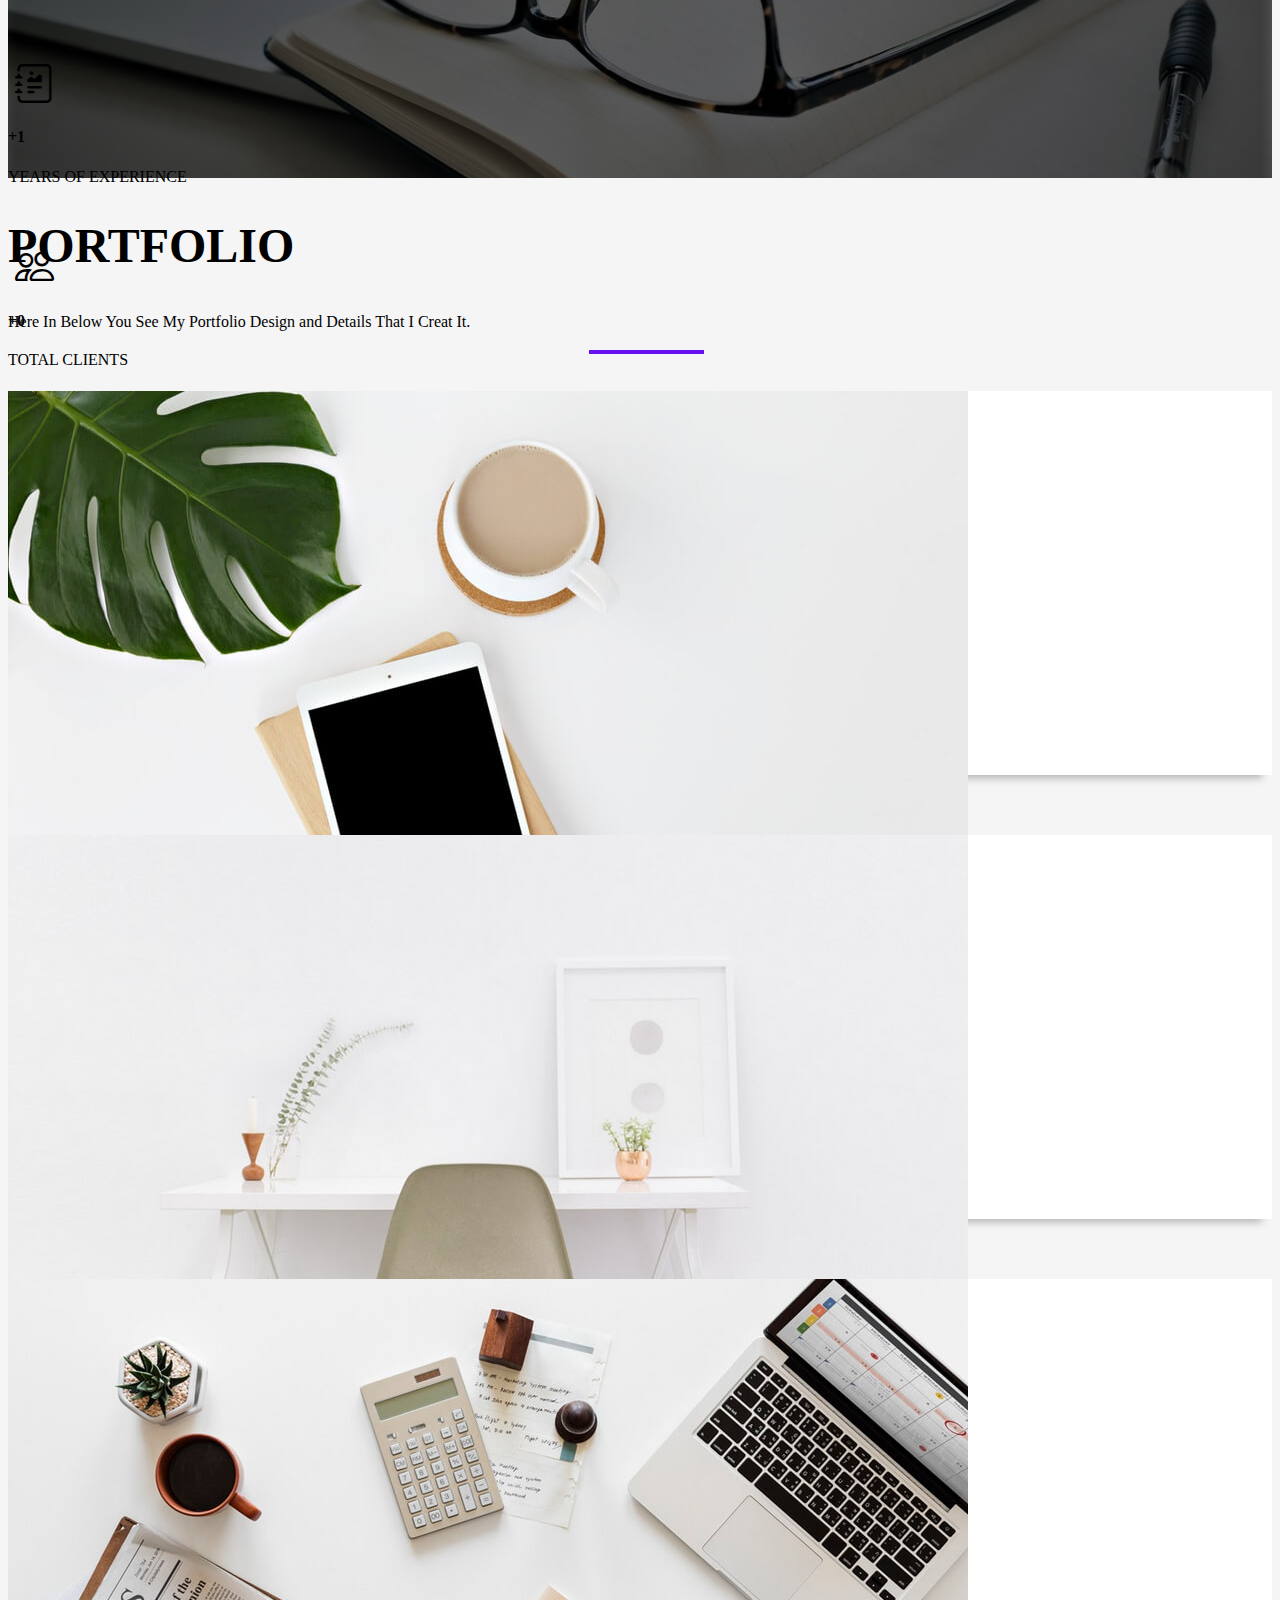
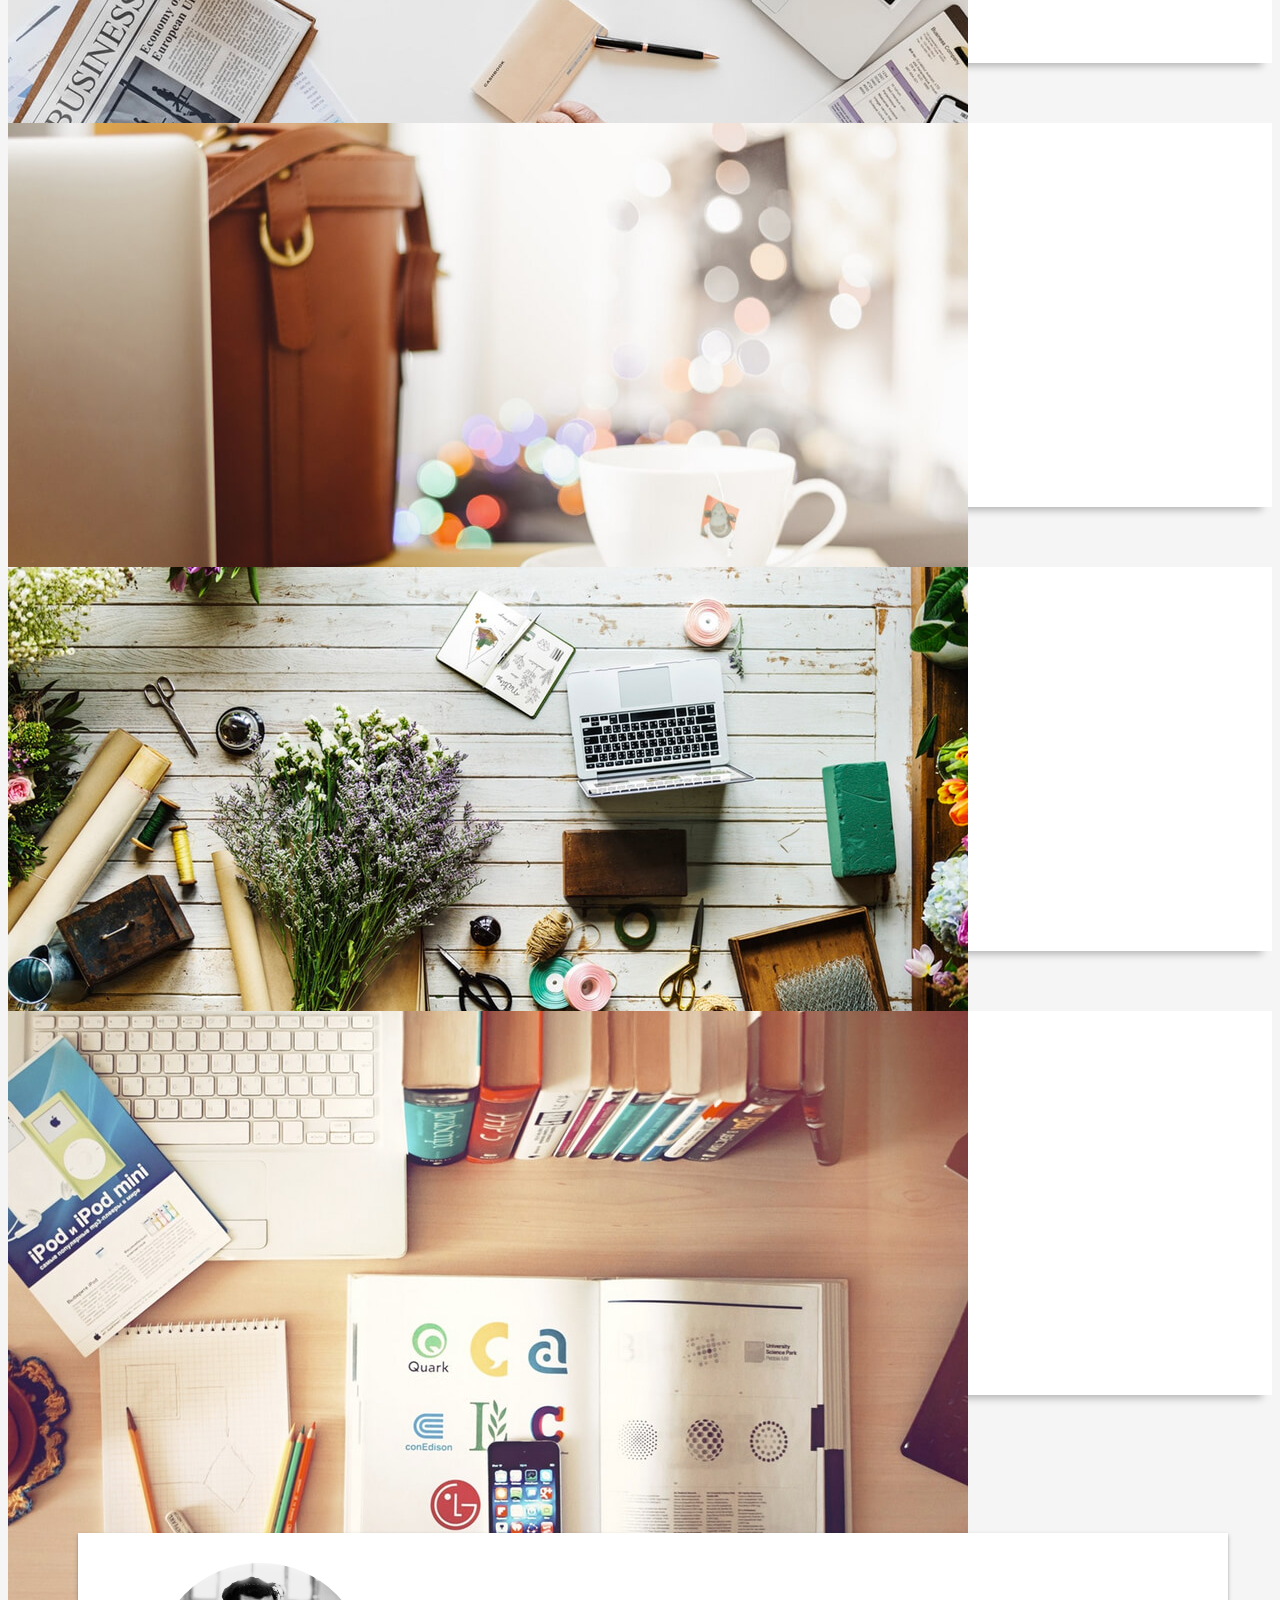
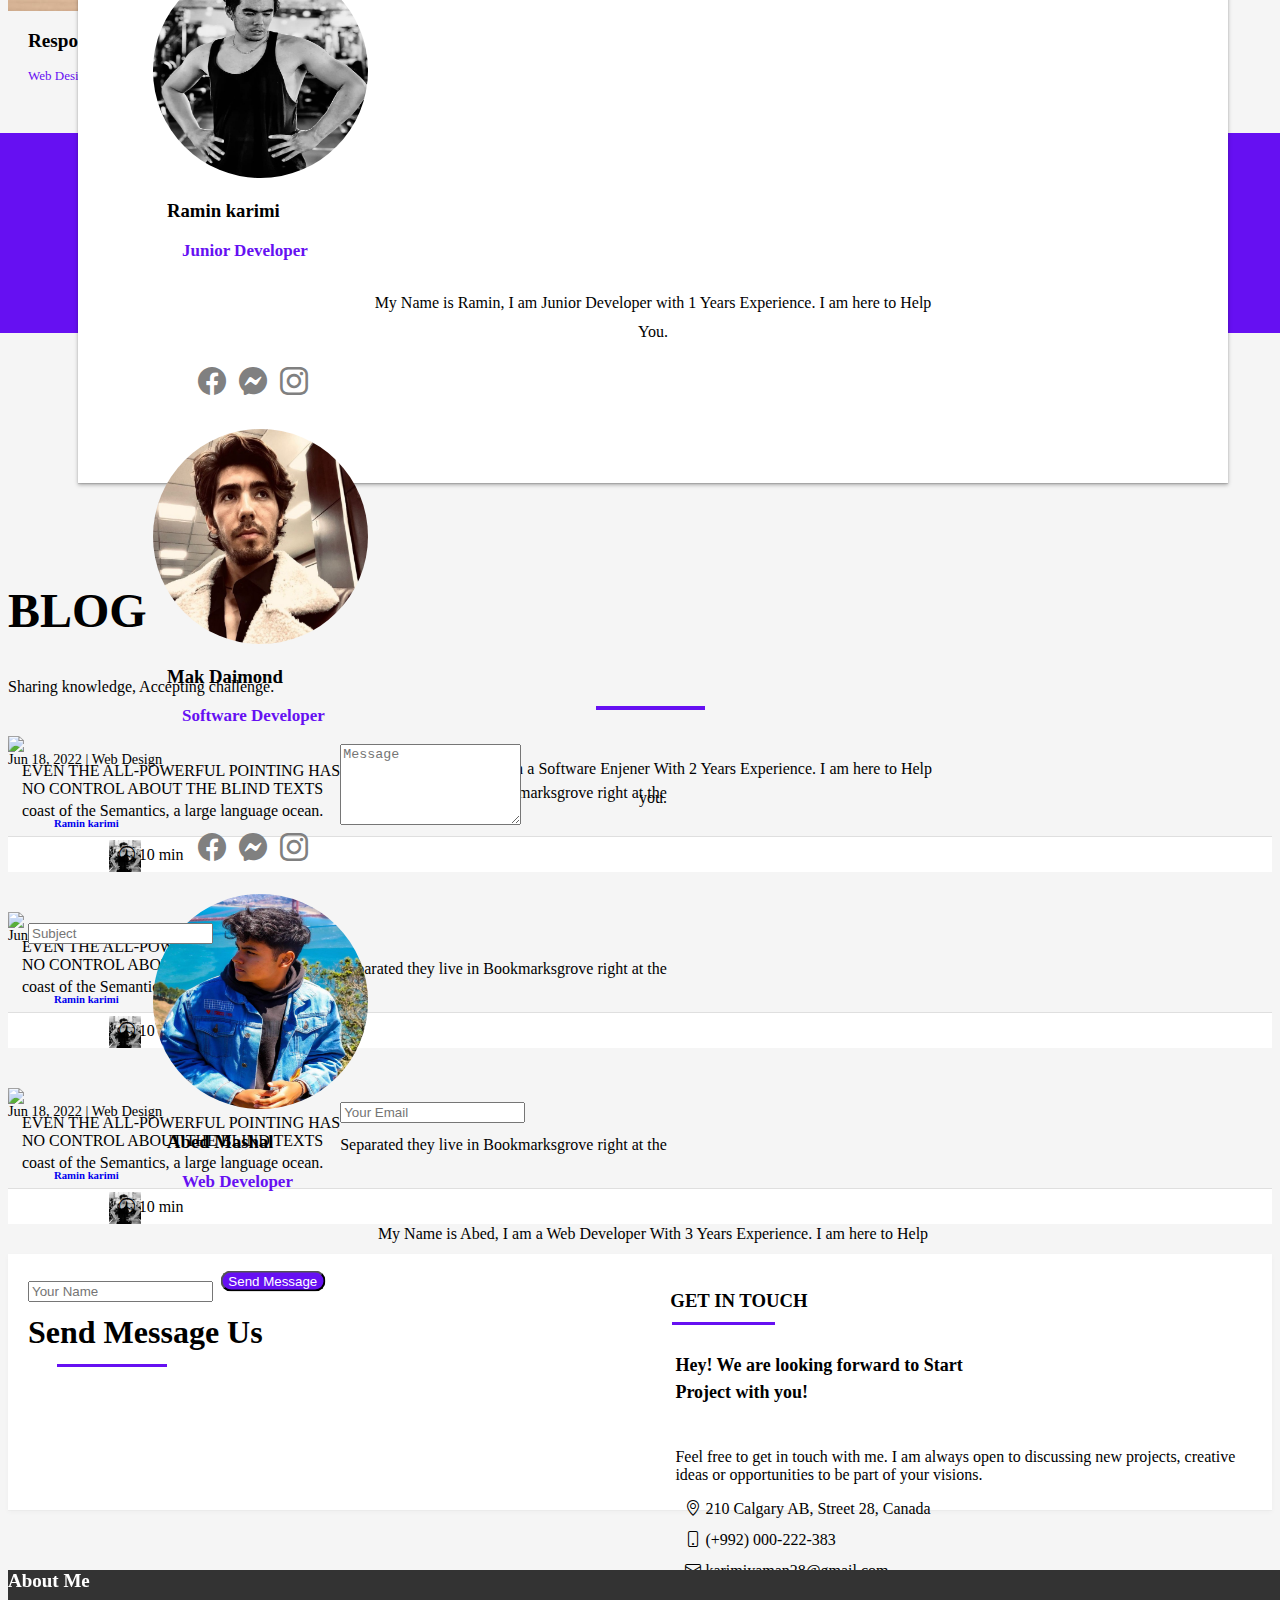
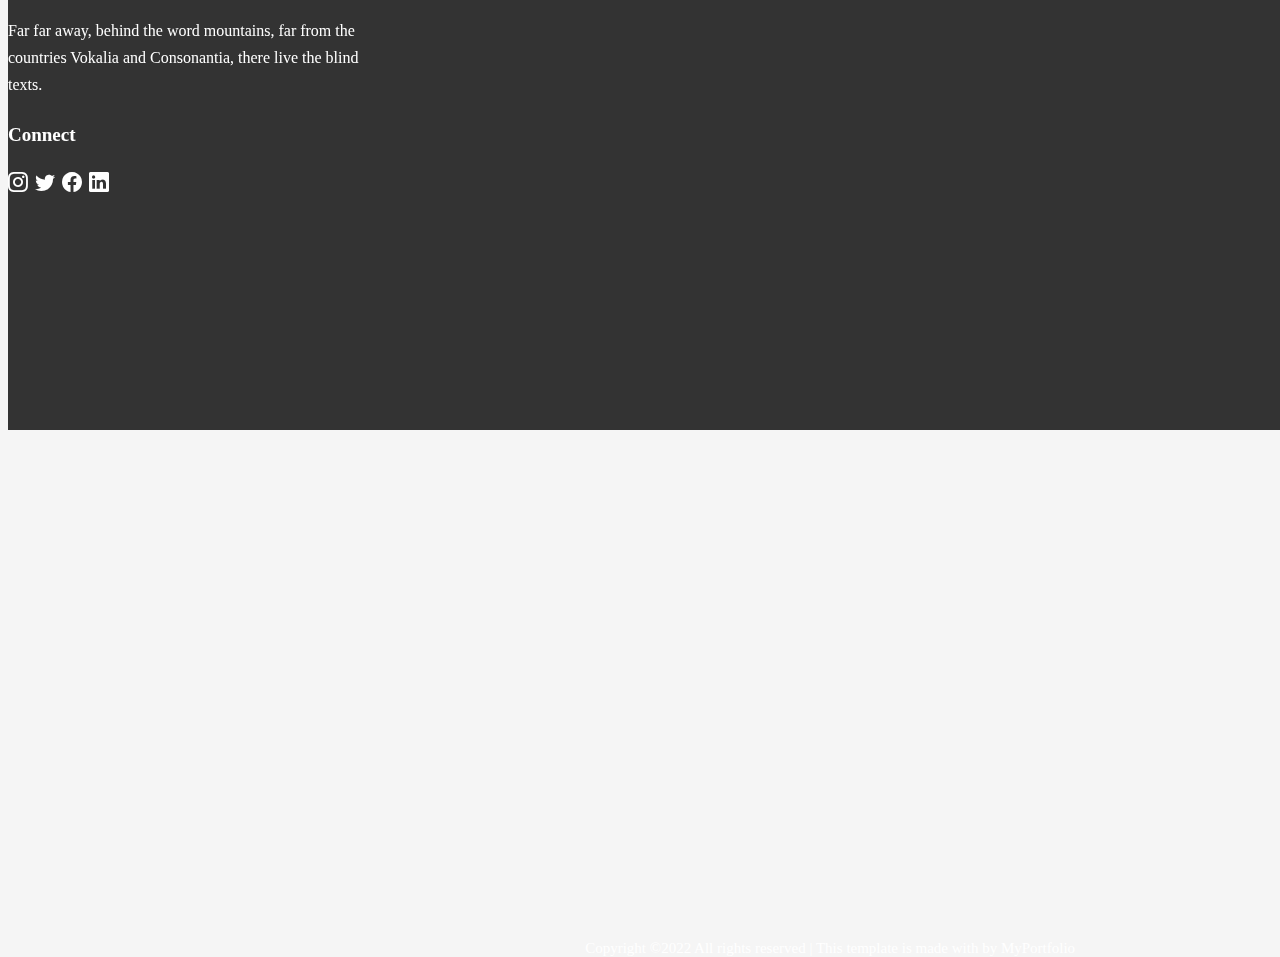
==== commit 45b5d171: "update details file" ====
--- a/index.html
+++ b/index.html
@@ -13,7 +13,7 @@
 </head>
 <body>
 	<!-- header -->
-   <nav class="navbar navbar-expand-lg navbar-light fixed-top">
+   <nav id="navbar" class="navbar navbar-expand-lg navbar-light fixed-top">
    <div class="container-xxl">
     <span class="h2 text-light mt-2" id="logo">PORTFOLIO</span>
      <button class=" navbar-toggle navbar-toggler" type="button" data-bs-toggle="collapse" data-bs-target="#toggleMobileMenu" aria-controls="toggleMobileMenu" aria-expanded="false" aria-label="Toggle navigation">
@@ -77,7 +77,7 @@
          <h6>!Hi THERE</h6>
        </div>
          <h2 class="text-light">Hello, I am Ramin Karimi</h2>
-         <p class="lead text-light ms-1 mb-3 ">I am Junior developer & Web designer with 1 years experience. Also I am Studying Web Development online in The one of  Alberta University Canada. In This Page I` ll Show you My Experience & Skills as a Junior developer.</p>
+         <p class="ben text-light ms-1 mb-3 ">I am Junior developer & Web designer with 1 years experience. Also I am Studying Web Development online in The one of  Alberta University Canada. In This Page I Will Show you My Experience & Skills as a Junior developer.</p>
          <a href="signup.html" class="btn text-light mt-2">Sign in</a>
         </div>
         </div>
@@ -131,6 +131,7 @@
           </div>
           </div>
             <div class="col-md-4">
+         
             <div class="post">
             <div class="about-me ms-3 mt-2">
             <div class="about-body">
@@ -460,7 +461,7 @@
      <div class="teams">
       <div class="container">
         <div class="text-center">
-         <h1 class="team pt-5">OUR PERFECT TEAM</h1>
+         <h1 class="team pt-3">OUR PERFECT TEAM</h1>
          <p class="lead mt-3">Here are our Perfect Team Member, that We Working Together to help you build your Website.</p>
         </div>
           <div class="backs"></div>
@@ -526,7 +527,7 @@
         <div class="col-md-4 mb-2">
           <div class="card card-blog">
            <div class="card-img">
-             <img src="./images/foot.jpg" class="card-img">
+             <img src="./images/x.webp" class="card-img">
            </div>
            <div class="card-body">
             <div class="card-category-box">
@@ -561,7 +562,7 @@
          <div class="col-md-4 mb-2">
           <div class="card card-blog">
            <div class="card-img">
-             <img src="./images/eat.jpg" class="card-img">
+             <img src="./images/lol.jpg" class="card-img">
            </div>
            <div class="card-body">
             <div class="card-category-box">
@@ -596,7 +597,7 @@
          <div class="col-md-4 mb-2">
           <div class="card card-blog">
            <div class="card-img">
-             <img src="./images/com.jpg" class="card-img">
+             <img src="./images/bol.jpg" class="card-img">
            </div>
            <div class="card-body">
             <div class="card-category-box">
@@ -703,9 +704,9 @@
                      <div class="social-icon">
                        <div class="social-ico">
                          <ul>
-                           <a href="#"><i class="bi bi-facebook text-primary"></i></a>
-                           <a href="#"><i class="bi bi-instagram text-danger"></i></a>
-                           <a href="#"><i class="bi bi-envelope text-dark"></i></a>
+                           <a href="#"><i class="bi bi-facebook"></i></a>
+                           <a href="#"><i class="bi bi-instagram"></i></a>
+                           <a href="#"><i class="bi bi-envelope"></i></a>
                          </ul>
                        </div>
                      </div>
@@ -718,34 +719,84 @@
     </section>
             <!-- End Contact Section -->
             <!-- Footer Section -->
-             <footer>
-                  <div class="container">
-                    <div class="row">
-                      <div class="col-sm-12">
-                       <div class="copy-box">
-                        <div class="copy-title">
-                        <p>© Copyright <strong>PORTFOLIO.</strong> All Rights Reserved</p>
-                        <h5><strong>Designed by MyportFolio Website.</strong></h5>
-                      </div>
+            <footer>
+                <div class="container">
+                <div class="row">
+                  <div class="col-md-9">
+                    <div class="footers d-lg-flex">
+                    <div class="foot">
+                   <div class="about-sec">
+                     <h4 class="mb-4">About Me</h4>
+                     <p class="mb-4">Far far away, behind the word mountains, far from the<br>countries Vokalia and Consonantia, there live the blind<br>texts.</p>
+                     <div class="connects">
+                       <h4 class="mb-4">Connect</h4>
+                       <div class="icos">
+                         <i class="bi bi-instagram"></i>
+                         <i class="bi bi-twitter"></i>
+                         <i class="bi bi-facebook"></i>
+                         <i class="bi bi-linkedin"></i>
+                       </div>
                      </div>
-                    </div>
-                  </div>
-                  </div>
-                  <a href="#" class="back-to-top d-flex text-light  align-items-center justify-content-center active"><i class=" bi bi-arrow-up-short"></i>
-                  </a>
-                </footer>
-                  <!-- End Footer Section -->
-                </div>
-          </div>
-       </div>
-  </section>
+                   </div>
+                 </div>
+                     <div class="foot">
+                     <div class="navs">
+                      <h4 class="mb-3">Navigation</h4>
+                       <ul>
+                         <li><a href="#">Home</a></li>
+                         <li><a href="#">About</a></li>
+                         <li><a href="#">Services</a></li>
+                         <li><a href="#">Work</a></li>
+                         <li><a href="#">Blog</a></li>
+                         <li><a href="#">Contact</a></li>
+                         
+                       </ul>
+                     </div>
+                     </div>
+                        <div class="foot">
+                         <div class="sorvice">
+                          <h4>Service</h4>
+                           <ul>
+                             <li><a href="#">WebDesign</a></li>
+                             <li><a href="#">eCommerce</a></li>
+                              <li><a href="#">WordPress</a></li>
+                              <li><a href="#">Frontend</a></li>
+                           </ul>
+                         </div>
+                        </div>
+                         <div class="foot">
+                         <div class="contacts">
+                          <h4>Contact</h4>
+                          <div class="infos">
+                           43 Raymouth Rd. Baltemoer, Calgary AB 3910
+                           <br>
+                           +1(123)-456-7890
+                           <br>
+                           +1(123)-456-7890
+                           <br>
+                          info@mydomain.com
+                           </div>
+                         </div>
+                        </div>
+                       
+                   </div>
+                     <div class="copyright">
+                          <div class="copys">
+                            <p>Copyright ©2022 All rights reserved | This template is made with by MyPortfolio </p>
+                          </div>
+                        </div>
+                        <button id="arrowin" title="back-top">
+                          <i class="bi bi-arrow-up"></i>
+                        </button>
+                  </div>
+                </div>
+               </div>
+          </footer>
   <!-- End Contact Section -->
-  <script src="js/min.js"></script>
+  <script src="js/port.js"></script>
 <script src="https://cdn.jsdelivr.net/npm/bootstrap@5.0.2/dist/js/bootstrap.bundle.min.js" integrity="sha384-MrcW6ZMFYlzcLA8Nl+NtUVF0sA7MsXsP1UyJoMp4YLEuNSfAP+JcXn/tWtIaxVXM" crossorigin="anonymous">
 </script>
-<script src="https://ajax.googleapis.com/ajax/libs/jquery/3.6.0/jquery.min.js">
-	$(".count").counterUP({delay:10, time:1000});
-</script>
+   <script src="min.js"></script>
   
 </body>
 </html>
--- a/css/style.css
+++ b/css/style.css
@@ -5,12 +5,10 @@
 	
 }
 
-
-.navbar-toggler{
-	border: none;
-	outline: none;
-
-}
+.navbar{
+	margin-top: 0;
+}
+
 .mobile-nav-toggle {
     color: #fff;
     font-size: 32px;
@@ -21,17 +19,21 @@
     overflow-x: hidden;
     float: right;
 }
+
 #logo{
 	margin-top:4px;
-}
-
+
+}
+
+.navbar-nav .nav-item{
+	position: relative;
+	margin-right: 16px;
+}
 @media screen and (max-width: 900px) {
 	.mobile-nav-toggle{
 		display: block;
-		overflow-x: hidden;
-		float: right;
-	}
-	
+		
+	}
 	
 }
 
@@ -45,7 +47,8 @@
     }
    
     .navbar{
-    	padding: 3px;
+    	padding-top: 3px;
+    	margin-top: 0;
     	background: #6610f2;
     	overflow-x: hidden;
     }
@@ -61,25 +64,27 @@
 	font-size: 17px;
 	margin-top: -13px;
 	line-height: 2.3em;
+	
+	
 }
 
 
 .image{
 	background-image: linear-gradient( rgba(0, 0, 0, 0.4), rgba(0, 0, 0, 0.4) ), url(../images/beard.jpg);
-	height: 650px;
+	height: 600px;
 	background-repeat: no-repeat;
 	background-size: cover;
 	display: flex;
     justify-content: center;
    align-items: center;
    flex-direction: column;
-    margin-top: -90px;
+   
 
 
 }
 .image h6{
 	position: relative;
-	margin-top: 125px;
+	margin-top: 60px;
 	left: 1%;
 	z-index: 2;
 	color: yellow;
@@ -115,13 +120,13 @@
      font-size: 17px;
      position: relative;
      text-transform: uppercase;
-     left: 78%;
-     background: #6610f2; 
+     background: yellow; 
+     left: 68%;
      margin-top: -24px;
      border: 1px solid #ccc;
-     color:#fff;
+     color:#000;
      border-radius: 3px;
-     padding: 6px 22px;
+     padding: 6px 16px;
 }
 .sign-up a:hover{
 	
@@ -150,6 +155,9 @@
 }
 
 	
+}
+.ben{
+	font-size: 18px;
 }
 
 .img-fluid{
@@ -196,6 +204,8 @@
     z-index: 2;
     box-shadow: 0 1px 1px 0 rgb(0 0 0 / 13%), 0 2px 5px 0 rgb(0 0 0 / 29%);
 }
+
+
 
 #title{
 	margin-top: 29px;
@@ -356,14 +366,27 @@
 	line-height: 2em;
 }
 
+
  .service-title{
  	margin-top: -70px;
  }
  
 
 }
-
-
+.janm{
+	position: absolute;
+	top: 7%;
+	left: 48%;
+	font-size: 15px;
+	letter-spacing: 3px;
+}
+
+
+.khan{
+	font-size: 14px;
+	letter-spacing: 3px;
+
+}
 .service-title{
 	font-size: 3rem;
 	color: #000;
@@ -443,6 +466,23 @@
 	left: 37%;
 
 }
+ .janm{
+	position: absolute;
+	top: 49.4%;
+	left: 4%;
+	font-size: 15px;
+	letter-spacing: 3px;
+}
+  
+  .khan{
+	font-size: 14px;
+	letter-spacing: 3px;
+    position: absolute;
+    top: 269%;
+    left: 37%;
+    z-index: 2;
+}
+
 }
 .counter{
 	background-image: linear-gradient( rgba(0, 0, 0, 0.6), rgba(0, 0, 0, 0.6) ), url(../images/G.jpg);
@@ -530,6 +570,10 @@
 	
 }
 
+.bab{
+	font-size: 14px;
+	letter-spacing: 3px;
+}
 .work-content{
 	margin-top: 19px;
 	margin-left: 20px;
@@ -663,7 +707,7 @@
 	}
 	.team{
 		position: relative;
-		margin-top: 40px;
+		margin-top: 4px;
 	}
 	.var h3{
 		margin-left: 96px;
@@ -677,7 +721,7 @@
 
 @media screen and (max-width: 1000px) {
 	.text-center .text-title-a{
-		margin-top: 550px;
+		margin-top: 500px;
 		margin-left: -10px;
 	}
 	.text-title::before{
@@ -690,6 +734,13 @@
     left: 44%;
 
  }
+  #blogs{
+	font-size: 14px;
+	letter-spacing: 3px;
+	position: relative;
+	left: 10%;
+	z-index: 2;
+}
 
 	.work-content{
 		margin-top: -1px;
@@ -713,6 +764,7 @@
 	position: relative;
 	margin-top: 100px;
 }
+
 .card-blog{
 	margin-top: 40px;
 }
@@ -721,6 +773,11 @@
 	font-size: 3rem;
 	z-index: 2;
 	color: #000;
+}
+.tem {
+  font-size: 14px;
+  letter-spacing: 3px;
+  margin-top: 10px;
 }
 .text-title-a::before{
 	content: '';
@@ -953,6 +1010,10 @@
 	font-size: 18px;
 	line-height: 1.5em;
 }
+#blogs{
+	font-size: 14px;
+	letter-spacing: 3px;
+}
 
 .list-ico{
 	list-style: none;
@@ -972,16 +1033,20 @@
 }
 .social-ico ul{
 	list-style: none;
-	margin-left: 50px;
-	font-size: 25px;
+	margin-left: 53px;
+	font-size: 20px;
 	word-spacing: 5px;
 }
-
-
-@media screen and (max-width: 1000px) {
+.social-ico ul a{
+	text-decoration: none;
+	color: #000;
+}
+
+
+@media screen and (max-width: 800px) {
   .box-title .title-right{
       position: absolute;
-      top: 49%;
+      top: 48.5%;
       display: inline-block;
       left: 5%;
     
@@ -1014,62 +1079,177 @@
 }
  
 }
-
-.copy-box{
-	background: #6610f2;
-	height: 100px;
-	position: absolute;
-	overflow: hidden;
-    width: 100%;
+footer{
+	width: 1560px;
+	height: 460px;
+	background-color: #333;
 	color: #fff;
-    left: 0;
-    margin-top: -30px;
-    text-align: center;
-
-}
-.copy-title{
-	margin-top: 25px;
-	font-size: 17px;
-}
-.copy-title h5{
-	font-size: 16px;
-	
-}
+	z-index: 2;
+	position: relative;
+	left: 0%;
+}
+
+.footers{
+	position: relative;
+	z-index: 2;
+	margin-top: 60px;
+}
+.about-sec h4{
+	font-size: 19px;
+}
+.about-sec p{
+	line-height: 1.7em;
+}
+.icos i{
+	margin-right: 3px;
+	font-size: 20px;
+}
+.navs{
+	position: relative;
+	left: 90%;
+}
+.navs li{
+	list-style: none;
+}
+.navs ul  a{
+    text-decoration: none;
+    color: #fff;
+    line-height: 2em;
+    margin-left: -10px;
+}
+.navs h4{
+	font-size: 19px;
+}
+.sorvice{
+	position: relative;
+	left: 270%;
+}
+.sorvice ul{
+	margin-left: -28px;
+	line-height: 2em;
+}
+.sorvice li{
+	list-style: none;
+}
+.sorvice a{
+	text-decoration: none;
+	color: #fff;
+}
+.sorvice h4{
+	font-size: 19px;
+}
+.contacts{
+	position: relative;
+	left: 123%;
+}
+.contacts h4{
+	font-size: 19px;
+}
+.infos{
+	line-height: 2em;
+}
+
 @media screen and (max-width: 900px) {
-	.copy-box{
-		overflow: hidden;
-		text-align:center;
-       
-	}
-	.copy-title{
-	margin-top: 30px;
- }
-}
-.back-to-top{
-	position: relative;
-	margin-top: 0;
-	left: 96%;
-	background: #fff;
-	width: 40px;
-	height: 40px;
-	border-radius: 50px;
-	
-	z-index: 996;
-	transition: all 0.4s;
-}
-.back-to-top i{
-	opacity: 1;
-	color: #6610f2; 
-	font-size: 28px;
-	z-index: 996;
-}
-.back-to-top.active{
-	visibility: visible;
-	
-}
-@media screen and (max-width: 900px) {
-	.back-to-top{
+	footer{
+		width: 500px;
+	   height: 1190px;
+	   background-color: #333;
+	   color: #fff;
+	   z-index: 2;
 	   position: relative;
-	   left: 90%;
-	}
+	   left: 0%;
+	}
+	.footers .navs{
+	
+		position: relative;
+		margin-left: -440px;
+		margin-top: 50px;
+		
+	}
+	.navs h4{
+		font-size: 17px;
+	}
+	.footers .about-sec{
+		position: relative;
+       text-align: left;
+       margin-right: 60px;
+		
+	}
+	.about-sec h4{
+      font-size: 17px;
+      margin-left: 10px;
+    
+	}
+	.about-sec p{
+		margin-left: 10px;
+	}
+
+	.footers .sorvice {
+	    position: relative;
+	    margin-left: -1330px;
+		margin-top: 46px;
+
+	}
+	.sorvice h4{
+		font-size: 17px;
+	}
+	.connects{
+		
+		margin-top: 30px;
+
+	}
+	.connects h4{
+		font-size: 17px;
+	}
+	.about-sec .connects .icos{
+		margin-left: 11px;
+	}
+	.footers .contacts{
+		position: relative;
+		left: 4%;
+		margin-top: 45px;
+	}
+
+}
+
+.copyright{
+	position: relative;
+	margin-top: 80px;
+	left: 37%;
+
+}
+.copys p{
+	font-size: 15px;
+}
+@media screen and (max-width: 700px) {
+	.copyright{
+		position: relative;
+		margin-right: 55px;
+		left: 0%;
+	
+		margin-top: 100px;
+		text-align: center;
+
+	}
+	.copys p{
+		font-size: 14px;
+		
+
+	}
+}
+#arrowin{
+	position: fixed;
+	right: 10px;
+	bottom: 10px;
+	width: 44px;
+	height: 44px;
+	border: none;
+	outline: none;
+	background: #6210ff;
+	color: #ffff;
+	border-radius: 50%;
+	cursor: pointer;
+}
+#arrowin:active{
+	background-color: #6210ff;
 }--- a/css/style.css
+++ b/css/style.css
@@ -5,12 +5,10 @@
 	
 }
 
-
-.navbar-toggler{
-	border: none;
-	outline: none;
-
-}
+.navbar{
+	margin-top: 0;
+}
+
 .mobile-nav-toggle {
     color: #fff;
     font-size: 32px;
@@ -21,17 +19,21 @@
     overflow-x: hidden;
     float: right;
 }
+
 #logo{
 	margin-top:4px;
-}
-
+
+}
+
+.navbar-nav .nav-item{
+	position: relative;
+	margin-right: 16px;
+}
 @media screen and (max-width: 900px) {
 	.mobile-nav-toggle{
 		display: block;
-		overflow-x: hidden;
-		float: right;
-	}
-	
+		
+	}
 	
 }
 
@@ -45,7 +47,8 @@
     }
    
     .navbar{
-    	padding: 3px;
+    	padding-top: 3px;
+    	margin-top: 0;
     	background: #6610f2;
     	overflow-x: hidden;
     }
@@ -61,25 +64,27 @@
 	font-size: 17px;
 	margin-top: -13px;
 	line-height: 2.3em;
+	
+	
 }
 
 
 .image{
 	background-image: linear-gradient( rgba(0, 0, 0, 0.4), rgba(0, 0, 0, 0.4) ), url(../images/beard.jpg);
-	height: 650px;
+	height: 600px;
 	background-repeat: no-repeat;
 	background-size: cover;
 	display: flex;
     justify-content: center;
    align-items: center;
    flex-direction: column;
-    margin-top: -90px;
+   
 
 
 }
 .image h6{
 	position: relative;
-	margin-top: 125px;
+	margin-top: 60px;
 	left: 1%;
 	z-index: 2;
 	color: yellow;
@@ -115,13 +120,13 @@
      font-size: 17px;
      position: relative;
      text-transform: uppercase;
-     left: 78%;
-     background: #6610f2; 
+     background: yellow; 
+     left: 68%;
      margin-top: -24px;
      border: 1px solid #ccc;
-     color:#fff;
+     color:#000;
      border-radius: 3px;
-     padding: 6px 22px;
+     padding: 6px 16px;
 }
 .sign-up a:hover{
 	
@@ -150,6 +155,9 @@
 }
 
 	
+}
+.ben{
+	font-size: 18px;
 }
 
 .img-fluid{
@@ -196,6 +204,8 @@
     z-index: 2;
     box-shadow: 0 1px 1px 0 rgb(0 0 0 / 13%), 0 2px 5px 0 rgb(0 0 0 / 29%);
 }
+
+
 
 #title{
 	margin-top: 29px;
@@ -356,14 +366,27 @@
 	line-height: 2em;
 }
 
+
  .service-title{
  	margin-top: -70px;
  }
  
 
 }
-
-
+.janm{
+	position: absolute;
+	top: 7%;
+	left: 48%;
+	font-size: 15px;
+	letter-spacing: 3px;
+}
+
+
+.khan{
+	font-size: 14px;
+	letter-spacing: 3px;
+
+}
 .service-title{
 	font-size: 3rem;
 	color: #000;
@@ -443,6 +466,23 @@
 	left: 37%;
 
 }
+ .janm{
+	position: absolute;
+	top: 49.4%;
+	left: 4%;
+	font-size: 15px;
+	letter-spacing: 3px;
+}
+  
+  .khan{
+	font-size: 14px;
+	letter-spacing: 3px;
+    position: absolute;
+    top: 269%;
+    left: 37%;
+    z-index: 2;
+}
+
 }
 .counter{
 	background-image: linear-gradient( rgba(0, 0, 0, 0.6), rgba(0, 0, 0, 0.6) ), url(../images/G.jpg);
@@ -530,6 +570,10 @@
 	
 }
 
+.bab{
+	font-size: 14px;
+	letter-spacing: 3px;
+}
 .work-content{
 	margin-top: 19px;
 	margin-left: 20px;
@@ -663,7 +707,7 @@
 	}
 	.team{
 		position: relative;
-		margin-top: 40px;
+		margin-top: 4px;
 	}
 	.var h3{
 		margin-left: 96px;
@@ -677,7 +721,7 @@
 
 @media screen and (max-width: 1000px) {
 	.text-center .text-title-a{
-		margin-top: 550px;
+		margin-top: 500px;
 		margin-left: -10px;
 	}
 	.text-title::before{
@@ -690,6 +734,13 @@
     left: 44%;
 
  }
+  #blogs{
+	font-size: 14px;
+	letter-spacing: 3px;
+	position: relative;
+	left: 10%;
+	z-index: 2;
+}
 
 	.work-content{
 		margin-top: -1px;
@@ -713,6 +764,7 @@
 	position: relative;
 	margin-top: 100px;
 }
+
 .card-blog{
 	margin-top: 40px;
 }
@@ -721,6 +773,11 @@
 	font-size: 3rem;
 	z-index: 2;
 	color: #000;
+}
+.tem {
+  font-size: 14px;
+  letter-spacing: 3px;
+  margin-top: 10px;
 }
 .text-title-a::before{
 	content: '';
@@ -953,6 +1010,10 @@
 	font-size: 18px;
 	line-height: 1.5em;
 }
+#blogs{
+	font-size: 14px;
+	letter-spacing: 3px;
+}
 
 .list-ico{
 	list-style: none;
@@ -972,16 +1033,20 @@
 }
 .social-ico ul{
 	list-style: none;
-	margin-left: 50px;
-	font-size: 25px;
+	margin-left: 53px;
+	font-size: 20px;
 	word-spacing: 5px;
 }
-
-
-@media screen and (max-width: 1000px) {
+.social-ico ul a{
+	text-decoration: none;
+	color: #000;
+}
+
+
+@media screen and (max-width: 800px) {
   .box-title .title-right{
       position: absolute;
-      top: 49%;
+      top: 48.5%;
       display: inline-block;
       left: 5%;
     
@@ -1014,62 +1079,177 @@
 }
  
 }
-
-.copy-box{
-	background: #6610f2;
-	height: 100px;
-	position: absolute;
-	overflow: hidden;
-    width: 100%;
+footer{
+	width: 1560px;
+	height: 460px;
+	background-color: #333;
 	color: #fff;
-    left: 0;
-    margin-top: -30px;
-    text-align: center;
-
-}
-.copy-title{
-	margin-top: 25px;
-	font-size: 17px;
-}
-.copy-title h5{
-	font-size: 16px;
-	
-}
+	z-index: 2;
+	position: relative;
+	left: 0%;
+}
+
+.footers{
+	position: relative;
+	z-index: 2;
+	margin-top: 60px;
+}
+.about-sec h4{
+	font-size: 19px;
+}
+.about-sec p{
+	line-height: 1.7em;
+}
+.icos i{
+	margin-right: 3px;
+	font-size: 20px;
+}
+.navs{
+	position: relative;
+	left: 90%;
+}
+.navs li{
+	list-style: none;
+}
+.navs ul  a{
+    text-decoration: none;
+    color: #fff;
+    line-height: 2em;
+    margin-left: -10px;
+}
+.navs h4{
+	font-size: 19px;
+}
+.sorvice{
+	position: relative;
+	left: 270%;
+}
+.sorvice ul{
+	margin-left: -28px;
+	line-height: 2em;
+}
+.sorvice li{
+	list-style: none;
+}
+.sorvice a{
+	text-decoration: none;
+	color: #fff;
+}
+.sorvice h4{
+	font-size: 19px;
+}
+.contacts{
+	position: relative;
+	left: 123%;
+}
+.contacts h4{
+	font-size: 19px;
+}
+.infos{
+	line-height: 2em;
+}
+
 @media screen and (max-width: 900px) {
-	.copy-box{
-		overflow: hidden;
-		text-align:center;
-       
-	}
-	.copy-title{
-	margin-top: 30px;
- }
-}
-.back-to-top{
-	position: relative;
-	margin-top: 0;
-	left: 96%;
-	background: #fff;
-	width: 40px;
-	height: 40px;
-	border-radius: 50px;
-	
-	z-index: 996;
-	transition: all 0.4s;
-}
-.back-to-top i{
-	opacity: 1;
-	color: #6610f2; 
-	font-size: 28px;
-	z-index: 996;
-}
-.back-to-top.active{
-	visibility: visible;
-	
-}
-@media screen and (max-width: 900px) {
-	.back-to-top{
+	footer{
+		width: 500px;
+	   height: 1190px;
+	   background-color: #333;
+	   color: #fff;
+	   z-index: 2;
 	   position: relative;
-	   left: 90%;
-	}
+	   left: 0%;
+	}
+	.footers .navs{
+	
+		position: relative;
+		margin-left: -440px;
+		margin-top: 50px;
+		
+	}
+	.navs h4{
+		font-size: 17px;
+	}
+	.footers .about-sec{
+		position: relative;
+       text-align: left;
+       margin-right: 60px;
+		
+	}
+	.about-sec h4{
+      font-size: 17px;
+      margin-left: 10px;
+    
+	}
+	.about-sec p{
+		margin-left: 10px;
+	}
+
+	.footers .sorvice {
+	    position: relative;
+	    margin-left: -1330px;
+		margin-top: 46px;
+
+	}
+	.sorvice h4{
+		font-size: 17px;
+	}
+	.connects{
+		
+		margin-top: 30px;
+
+	}
+	.connects h4{
+		font-size: 17px;
+	}
+	.about-sec .connects .icos{
+		margin-left: 11px;
+	}
+	.footers .contacts{
+		position: relative;
+		left: 4%;
+		margin-top: 45px;
+	}
+
+}
+
+.copyright{
+	position: relative;
+	margin-top: 80px;
+	left: 37%;
+
+}
+.copys p{
+	font-size: 15px;
+}
+@media screen and (max-width: 700px) {
+	.copyright{
+		position: relative;
+		margin-right: 55px;
+		left: 0%;
+	
+		margin-top: 100px;
+		text-align: center;
+
+	}
+	.copys p{
+		font-size: 14px;
+		
+
+	}
+}
+#arrowin{
+	position: fixed;
+	right: 10px;
+	bottom: 10px;
+	width: 44px;
+	height: 44px;
+	border: none;
+	outline: none;
+	background: #6210ff;
+	color: #ffff;
+	border-radius: 50%;
+	cursor: pointer;
+}
+#arrowin:active{
+	background-color: #6210ff;
 }